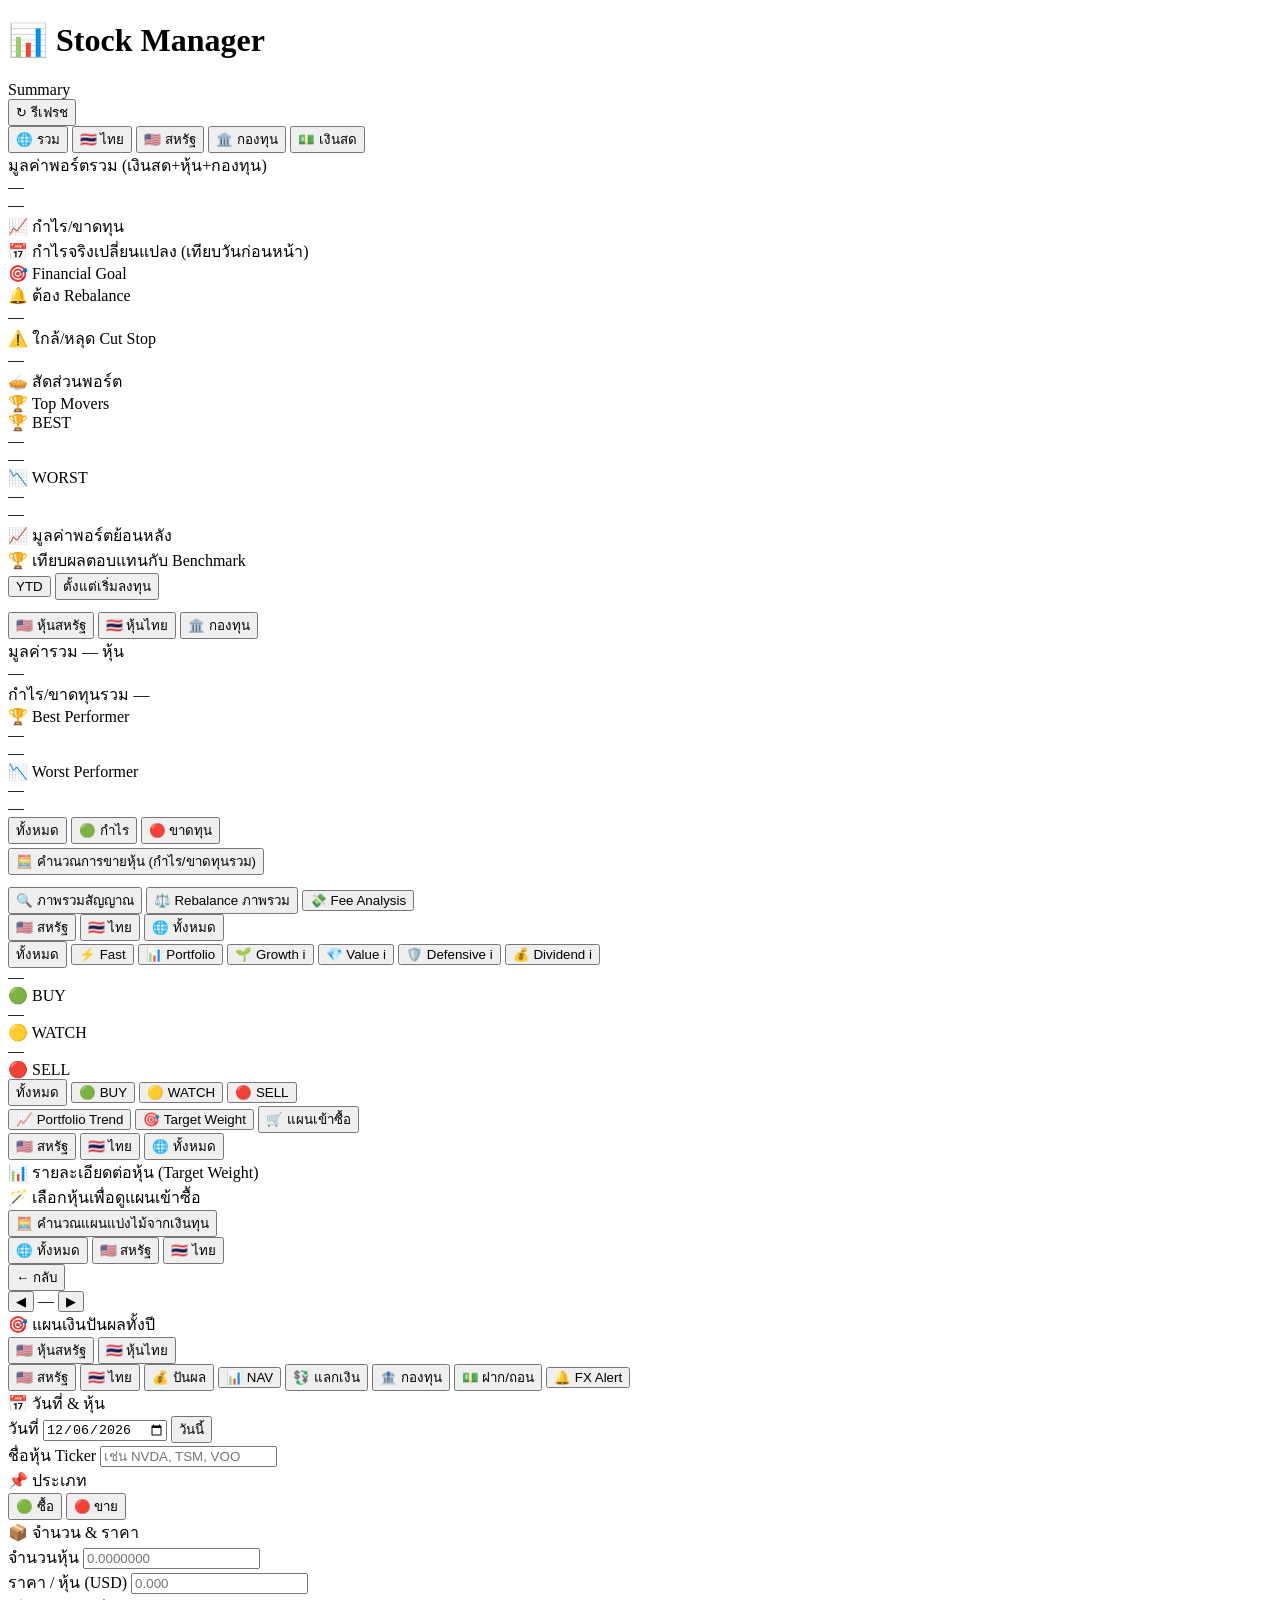
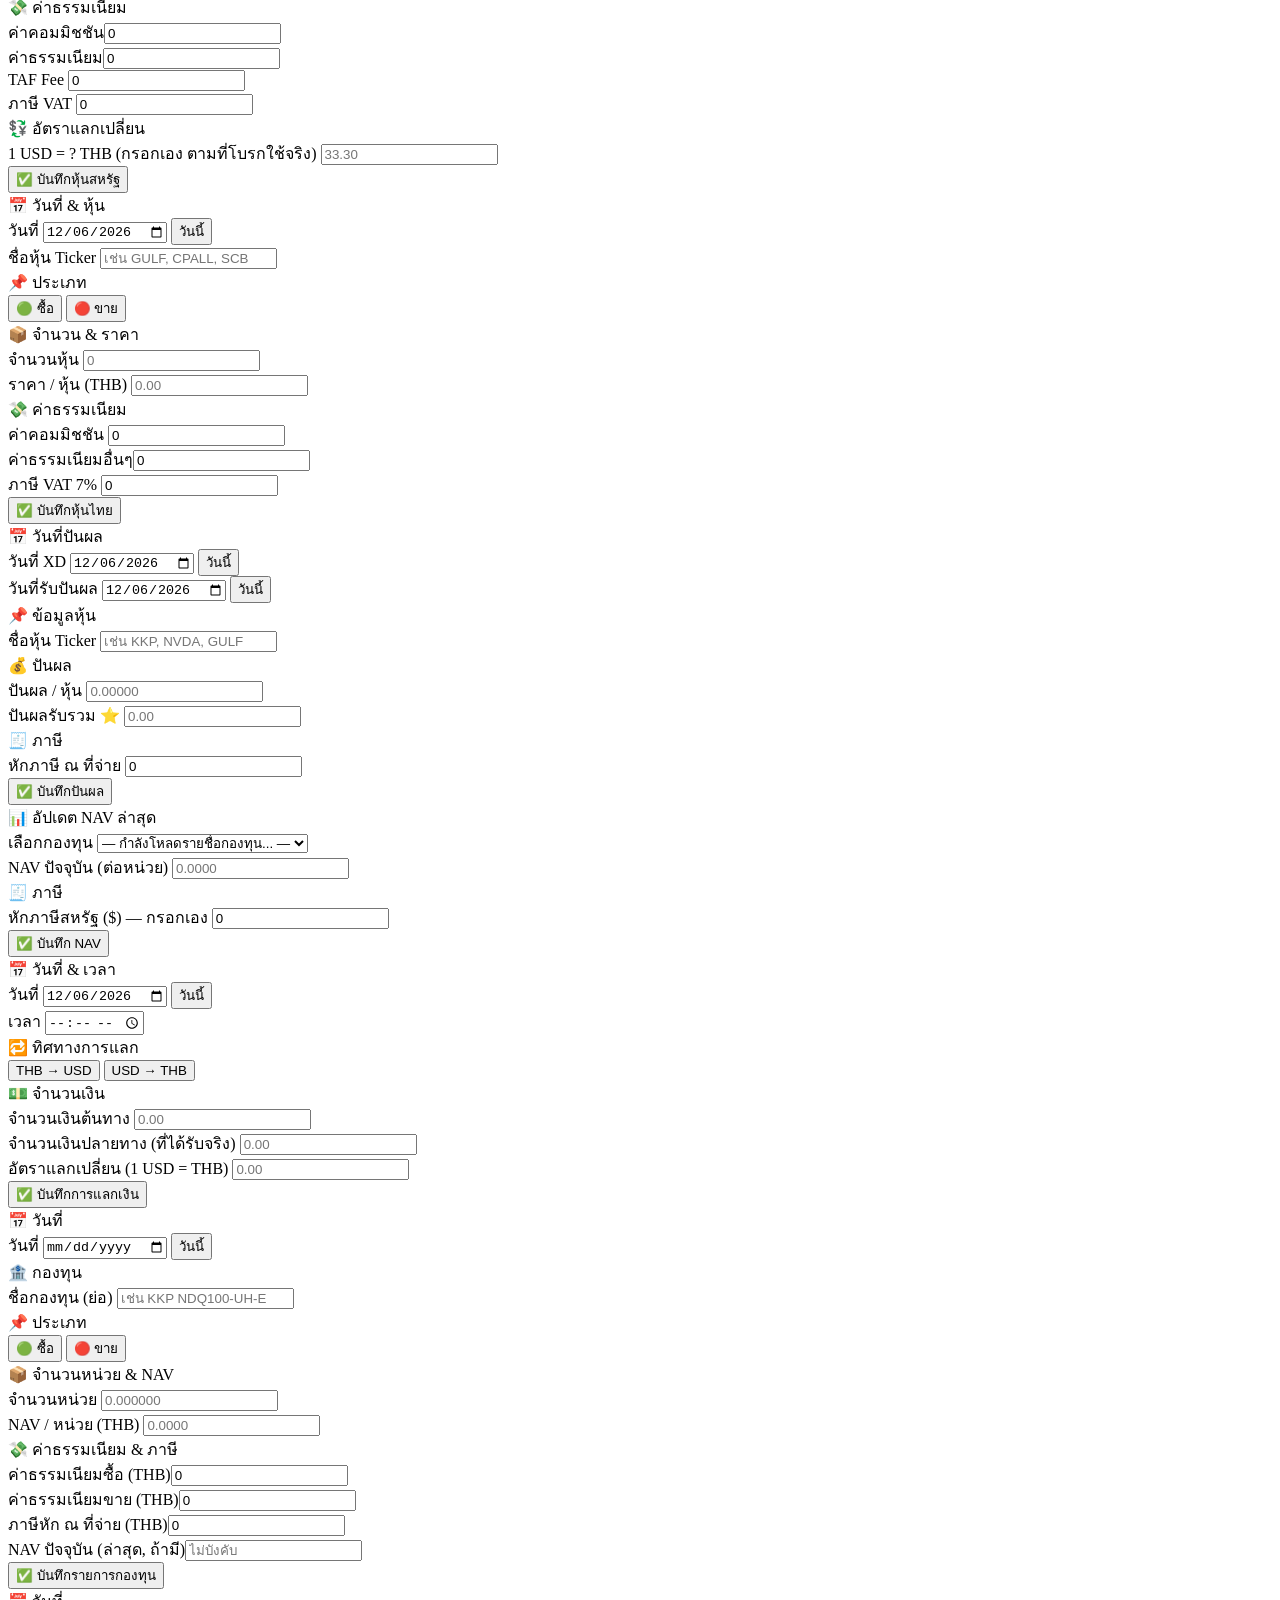
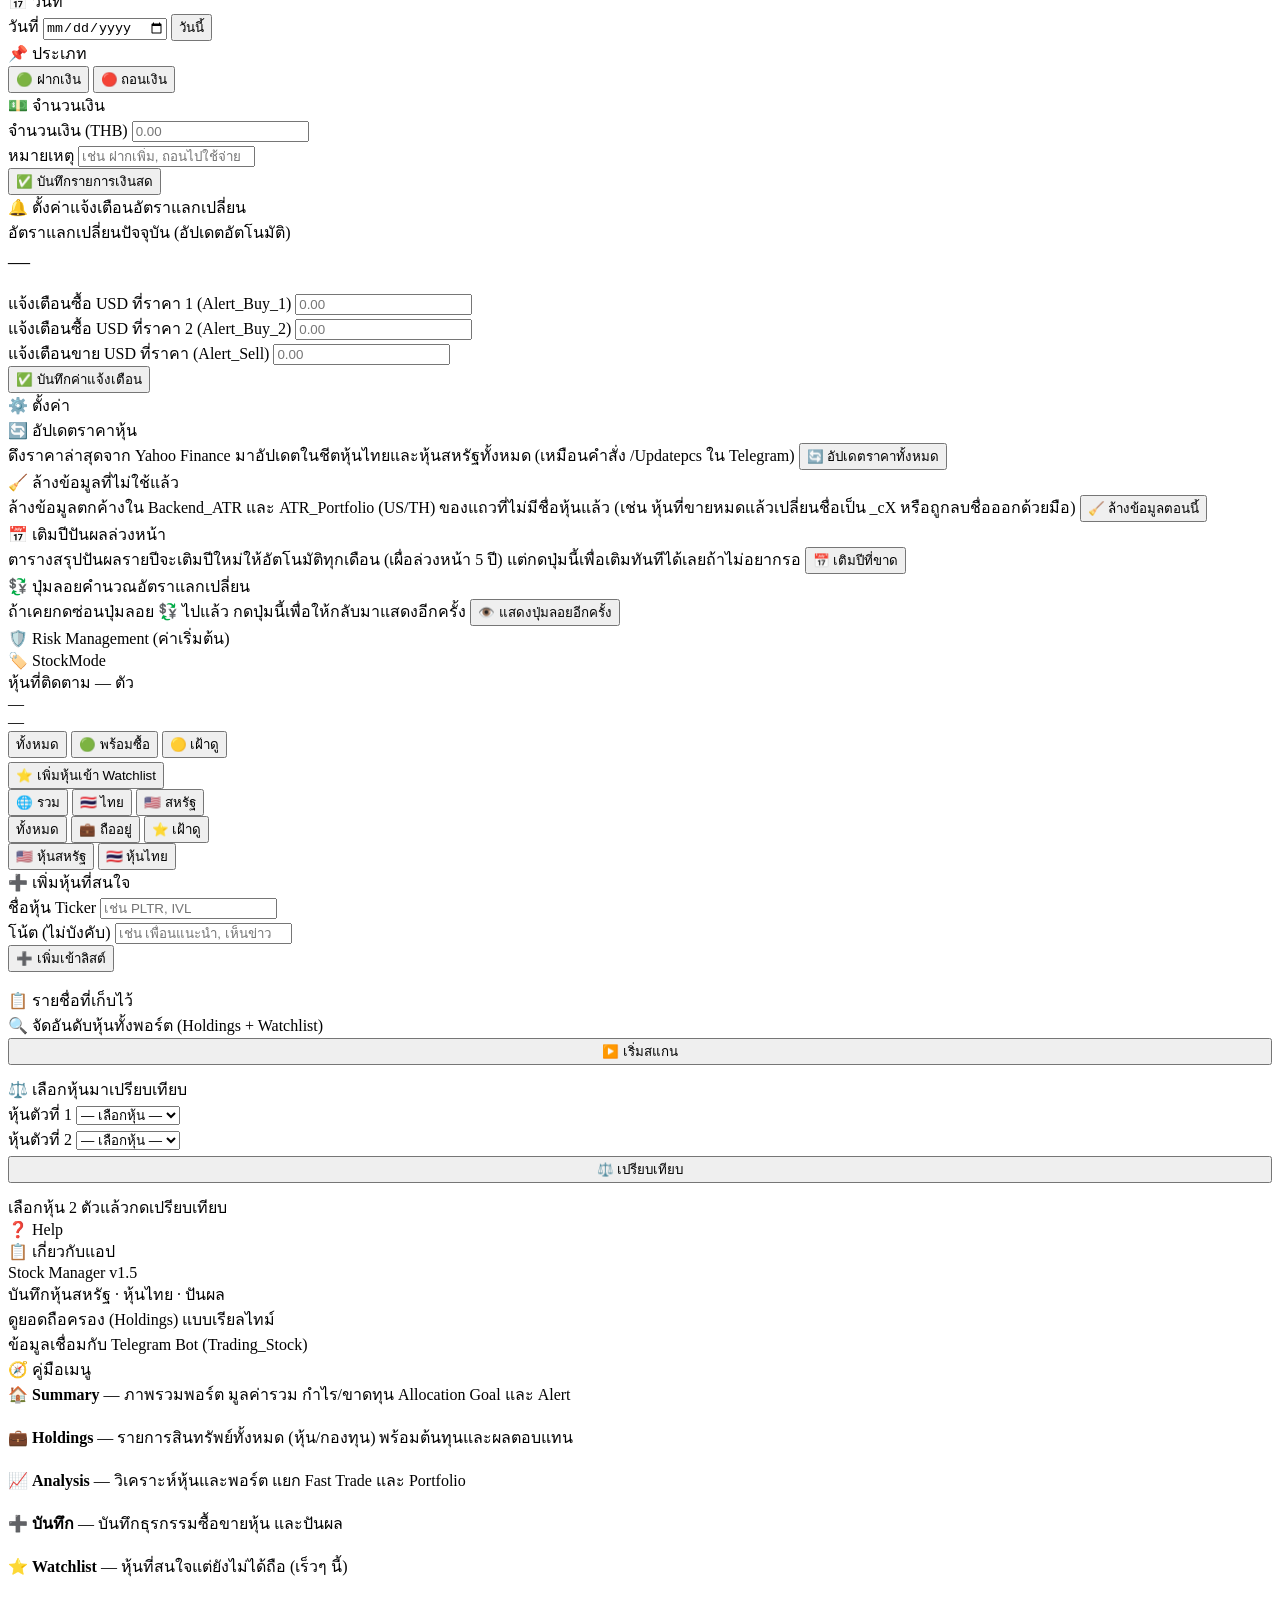
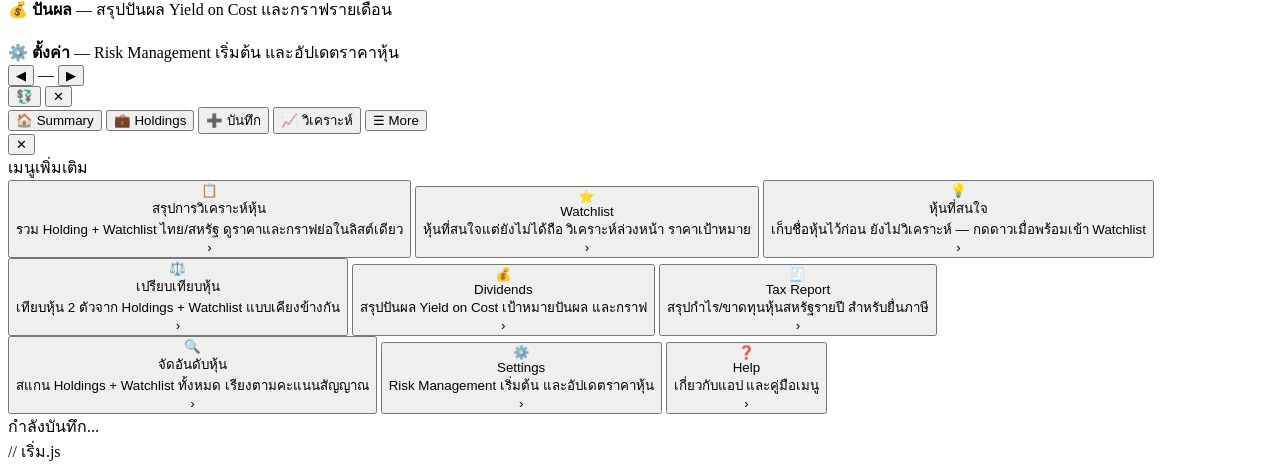
==== Stock Manager/Index.html @ 41c5bf5b "Create Index.html" ====
<!-- ══Index.html - frontend --══ -->
<!DOCTYPE html>
<html lang="th">
<head>
<meta charset="UTF-8">
<meta name="viewport" content="width=device-width, initial-scale=1.0, maximum-scale=1.0, user-scalable=no, viewport-fit=cover">
<title>Stock Manager</title>

<?!= include('style'); ?>
</head>

<body>
<!-- ══ HEADER ══ -->
<div id="app-header">
  <div class="header-title">
    <h1>📊 Stock Manager</h1>
    <span class="page-label" id="page-label">Summary</span>
  </div>
  <div class="header-actions">
    <button class="header-refresh" id="refresh-btn" onclick="refreshCurrent()">
      <span id="ri">↻</span> รีเฟรช
    </button>
  </div>
</div>

<!-- ══ SCROLL AREA ══ -->
<div id="scroll-area">


  <!-- ════ PAGE: Summary (หน้าแรกใหม่) ════
  เมนู Summary.html
       ข้อมูลจาก getSummaryData() (summary.gs — เฟส 3) รวมมูลค่าพอร์ต,
       breakdown กำไร/ขาดทุนเต็ม, Financial Goal, Allocation, Alert, Top Movers
  ════ -->
  <div class="page active" id="page-summary">
    <div class="segtabs scrollable">
      <button class="segtab active c-all" id="sst-all"  onclick="switchSummarySub('all')">🌐 รวม</button>
      <button class="segtab"            id="sst-th"   onclick="switchSummarySub('th')">🇹🇭 ไทย</button>
      <button class="segtab"            id="sst-us"   onclick="switchSummarySub('us')">🇺🇸 สหรัฐ</button>
      <button class="segtab"            id="sst-fund" onclick="switchSummarySub('fund')">🏛️ กองทุน</button>
      <button class="segtab"            id="sst-cash" onclick="switchSummarySub('cash')">💵 เงินสด</button>
    </div>

    <div class="hero-card">
      <div class="hero-spark" id="sum-hero-spark"></div>
      <div class="hero-top">
        <span class="hero-lbl" id="sum-hero-lbl">มูลค่าพอร์ตรวม (เงินสด+หุ้น+กองทุน)</span>
      </div>
      <div class="hero-value" id="sum-hero-value">—</div>
      <div class="hero-sub">
        <span class="val" id="sum-hero-change">—</span>
      </div>
    </div>

    <div class="an-card">
      <div class="an-section-lbl">📈 กำไร/ขาดทุน</div>
      <div id="sum-pl-content"><div class="spin-wrap"><div class="spinner"></div></div></div>
    </div>

<!-- Index.html — วางก่อนบล็อก "🎯 Financial Goal" (บรรทัด ~59-70) -->
<div class="an-card">
  <div class="an-section-lbl">📅 กำไรจริงเปลี่ยนแปลง (เทียบวันก่อนหน้า)</div>
  <div id="sum-realized-history-content"><div class="spin-wrap"><div class="spinner"></div></div></div>
</div>



    <div class="an-card">
      <div class="an-section-lbl">🎯 Financial Goal</div>
      <div id="sum-goal-content"><div class="spin-wrap"><div class="spinner"></div></div></div>
    </div>

    <div class="perf-bar">
      <div class="perf-card warn">
        <div class="perf-lbl">🔔 ต้อง Rebalance</div>
        <div class="perf-ticker" id="sum-alert-rebalance">—</div>
      </div>
      <div class="perf-card worst">
        <div class="perf-lbl">⚠️ ใกล้/หลุด Cut Stop</div>
        <div class="perf-ticker" id="sum-alert-cutstop">—</div>
      </div>
    </div>

<div class="an-card" id="buyplan-alert-card" style="display:none">
  <div class="an-section-lbl">📢 ถึงจุดซื้อแล้ว</div>
  <div id="buyplan-alert-content"></div>
</div>

<div class="an-card" id="stale-buyplan-card" style="display:none">
  <div class="an-section-lbl">⏱️ แผนซื้อที่ตั้งไว้นานยังไม่ขยับ</div>
  <div id="stale-buyplan-content"></div>
</div>


    <div class="an-card">
      <div class="an-section-lbl">🥧 สัดส่วนพอร์ต</div>
      <div class="donut-wrap" id="sum-alloc-donut"></div>
      <div id="sum-alloc-legend"></div>
    </div>

    <div class="an-card">
      <div class="an-section-lbl">🏆 Top Movers</div>
      <div class="perf-bar">
        <div class="perf-card best">
          <div class="perf-lbl">🏆 BEST</div>
          <div class="perf-ticker" id="sum-best-ticker">—</div>
          <div class="perf-pct" id="sum-best-pct" style="color:var(--safe)">—</div>
        </div>
        <div class="perf-card worst">
          <div class="perf-lbl">📉 WORST</div>
          <div class="perf-ticker" id="sum-worst-ticker">—</div>
          <div class="perf-pct" id="sum-worst-pct" style="color:var(--stop)">—</div>
        </div>
      </div>
    </div>

    <div class="an-card">
  <div class="an-section-lbl">📈 มูลค่าพอร์ตย้อนหลัง</div>
  <div id="perf-history-chart"><div class="spin-wrap"><div class="spinner"></div></div></div>
  <div class="an-timestamp" id="perf-history-note"></div>
</div>

<div class="an-card">
  <div class="an-section-lbl">🏆 เทียบผลตอบแทนกับ Benchmark</div>
  <div class="plan-toggle" style="margin-bottom:12px">
    <button class="plan-toggle-btn active" id="perf-period-ytd" onclick="switchBenchmarkPeriod('ytd')">YTD</button>
    <button class="plan-toggle-btn" id="perf-period-inception" onclick="switchBenchmarkPeriod('inception')">ตั้งแต่เริ่มลงทุน</button>
  </div>
  <div id="benchmark-content"><div class="spin-wrap"><div class="spinner"></div></div></div>
</div>


    <div class="an-timestamp" id="sum-updated"></div>
  </div>
  <!-- /page-summary -->

   <!-- ════ PAGE: Holdings ════
  เมนู Holdings.html
  ════ -->

  <div class="page" id="page-holdings">
    <div class="segtabs">
      <button class="segtab active c-us" id="hst-us" onclick="switchHoldSub('us')">🇺🇸 หุ้นสหรัฐ</button>
      <button class="segtab"            id="hst-th" onclick="switchHoldSub('th')">🇹🇭 หุ้นไทย</button>
      <button class="segtab"            id="hst-fund" onclick="switchHoldSub('fund')">🏛️ กองทุน</button>
    </div>

    <div class="hero-card">
      <div class="hero-spark" id="hero-spark"></div>
      <div class="hero-top">
        <span class="hero-lbl">มูลค่ารวม</span>
        <span class="hero-pill" id="hsum-count">— หุ้น</span>
      </div>
      <div class="hero-value" id="hsum-value">—</div>
      <div class="hero-sub">
        <span class="lbl">กำไร/ขาดทุนรวม</span>
        <span class="val" id="hsum-pl">—</span>
      </div>
    </div>

    <div class="perf-bar">
      <div class="perf-card best">
        <div class="perf-lbl">🏆 Best Performer</div>
        <div class="perf-ticker" id="hbest-ticker">—</div>
        <div class="perf-pct" id="hbest-pct" style="color:var(--safe)">—</div>
      </div>
      <div class="perf-card worst">
        <div class="perf-lbl">📉 Worst Performer</div>
        <div class="perf-ticker" id="hworst-ticker">—</div>
        <div class="perf-pct" id="hworst-pct" style="color:var(--stop)">—</div>
      </div>
    </div>

    <div class="filter-row">
      <button class="chip f-all" onclick="setHoldFilter('all',this)">ทั้งหมด</button>
      <button class="chip"       onclick="setHoldFilter('profit',this)">🟢 กำไร</button>
      <button class="chip"       onclick="setHoldFilter('loss',this)">🔴 ขาดทุน</button>
    </div>
    <!-- ← เพิ่มบรรทัดนี้ -->
   <button class="update-price-btn" onclick="openSellCalculator()" style="margin:4px 0 12px">🧮 คำนวณการขายหุ้น (กำไร/ขาดทุนรวม)</button>
  

  <div id="hcards"><div class="spin-wrap"><div class="spinner"></div></div></div>
  </div><!-- /page-holdings -->


 <!-- ════ PAGE: วิเคราะห์หุ้น ════
 เมนู Analyze.html
  ════ -->
  <div class="page" id="page-analyze">

<!-- ══ Toggle เมนูหลัก ══ -->
<!-- 1) ปุ่มที่ 3 ใน main-toggle (ข้ามถ้าเคยทำแล้ว) -->

<div class="main-toggle">
  <button class="main-toggle-btn active" id="mt-signal" onclick="switchMainView('signal')">🔍 ภาพรวมสัญญาณ</button>
  <button class="main-toggle-btn" id="mt-rebal" onclick="switchMainView('rebal')">⚖️ Rebalance ภาพรวม</button>
  <button class="main-toggle-btn" id="mt-fee" onclick="switchMainView('fee')">💸 Fee Analysis</button>
</div>

<!-- ═══════════════════════════════════════
     VIEW 1: ภาพรวมสัญญาณ
═══════════════════════════════════════ -->
<div class="view active" id="view-signal">

  <div class="segtabs">
    <button class="segtab active c-us" id="sig-mkt-us" onclick="setSignalMarket('US')">🇺🇸 สหรัฐ</button>
    <button class="segtab" id="sig-mkt-th" onclick="setSignalMarket('TH')">🇹🇭 ไทย</button>
    <button class="segtab" id="sig-mkt-all" onclick="setSignalMarket('all')">🌐 ทั้งหมด</button>
  </div>

  <div class="filter-row" id="sig-mode-group-filters">
    <button class="chip active" onclick="setSignalGroupFilter('all',this)">ทั้งหมด</button>
    <button class="chip" onclick="setSignalGroupFilter('mode:Fast',this)">⚡ Fast</button>
    <button class="chip" onclick="setSignalGroupFilter('mode:Portfolio',this)">📊 Portfolio</button>
   <button class="chip" onclick="setSignalGroupFilter('group:Growth',this)">🌱 Growth <span class="info-i-btn" onclick="event.stopPropagation(); openInfoTooltip('groupGrowth')">i</span></button>
<button class="chip" onclick="setSignalGroupFilter('group:Value',this)">💎 Value <span class="info-i-btn" onclick="event.stopPropagation(); openInfoTooltip('groupValue')">i</span></button>
<button class="chip" onclick="setSignalGroupFilter('group:Defensive',this)">🛡️ Defensive <span class="info-i-btn" onclick="event.stopPropagation(); openInfoTooltip('groupDefensive')">i</span></button>
<button class="chip" onclick="setSignalGroupFilter('group:Dividend',this)">💰 Dividend <span class="info-i-btn" onclick="event.stopPropagation(); openInfoTooltip('groupDividend')">i</span></button>

  </div>

  <div class="sig-summary">
    <div class="sig-sum-box buy"><div class="sig-sum-n" id="sig-count-buy">—</div><div class="sig-sum-l">🟢 BUY</div></div>
    <div class="sig-sum-box watch"><div class="sig-sum-n" id="sig-count-watch">—</div><div class="sig-sum-l">🟡 WATCH</div></div>
    <div class="sig-sum-box sell"><div class="sig-sum-n" id="sig-count-sell">—</div><div class="sig-sum-l">🔴 SELL</div></div>
  </div>

  <div class="filter-row">
    <button class="chip buy active" onclick="setSignalTypeFilter('all',this)">ทั้งหมด</button>
    <button class="chip buy" onclick="setSignalTypeFilter('buy',this)">🟢 BUY</button>
    <button class="chip watch" onclick="setSignalTypeFilter('watch',this)">🟡 WATCH</button>
    <button class="chip sell" onclick="setSignalTypeFilter('sell',this)">🔴 SELL</button>
  </div>

  <div id="sig-cards"><div class="spin-wrap"><div class="spinner"></div></div></div>

</div><!-- /view-signal -->

<!-- ═══════════════════════════════════════
     VIEW 2: Rebalance ภาพรวม
═══════════════════════════════════════ -->
<div class="view" id="view-rebal">

  <!-- ══ Sub-toggle 3 หัวข้อ ══ -->
  <div class="rebal-sub-toggle">
    <button class="rebal-sub-btn active" onclick="switchRebalSub('trend', this)">📈 Portfolio Trend</button>
    <button class="rebal-sub-btn" onclick="switchRebalSub('weight', this)">🎯 Target Weight</button>
    <button class="rebal-sub-btn" onclick="switchRebalSub('plan', this)">🛒 แผนเข้าซื้อ</button>
  </div>

  <!-- ── Sub 1: Portfolio Trend ── -->
  <div class="rebal-subview active" id="rebal-sub-trend">
    <div id="rebal-trend-content"><div class="spin-wrap"><div class="spinner"></div></div></div>
  </div>

  <!-- ── Sub 2: Target Weight ── -->
  <div class="rebal-subview" id="rebal-sub-weight">
    <div class="segtabs">
      <button class="segtab active c-us" id="tw-mkt-us" onclick="setTargetWeightMarket('US')">🇺🇸 สหรัฐ</button>
      <button class="segtab" id="tw-mkt-th" onclick="setTargetWeightMarket('TH')">🇹🇭 ไทย</button>
      <button class="segtab" id="tw-mkt-all" onclick="setTargetWeightMarket('all')">🌐 ทั้งหมด</button>
    </div>
    <div class="section-label">📊 รายละเอียดต่อหุ้น (Target Weight)</div>
    <div id="rebal-weight-content"><div class="spin-wrap"><div class="spinner"></div></div></div>
  </div>

  <!-- ── Sub 3: แผนเข้าซื้อ ── -->
  <div class="rebal-subview" id="rebal-sub-plan">
    <div class="section-label">🪄 เลือกหุ้นเพื่อดูแผนเข้าซื้อ</div>
    <div class="plan-stock-select" id="plan-stock-select"><div class="spin-wrap"><div class="spinner"></div></div></div>
    <button class="update-price-btn" onclick="openBuyPlanCalculator()">🧮 คำนวณแผนแบ่งไม้จากเงินทุน</button>
    <div id="plan-detail-content"></div>
  </div>

</div><!-- /view-rebal -->

<!-- view-Fee -->
<!-- 2) view ที่ 3 — แทนที่ตัวเดิม (ถ้ามี) ด้วยเวอร์ชันนี้ที่มี segtabs ตลาด -->
<div class="view" id="view-fee">
  <div class="segtabs">
    <button class="segtab active c-all" id="fmt-all" onclick="setFeeMarket('all')">🌐 ทั้งหมด</button>
    <button class="segtab" id="fmt-us" onclick="setFeeMarket('US')">🇺🇸 สหรัฐ</button>
    <button class="segtab" id="fmt-th" onclick="setFeeMarket('TH')">🇹🇭 ไทย</button>
  </div>
  <div id="fee-content"><div class="spin-wrap"><div class="spinner"></div></div></div>
</div>

<!-- /view-Fee -->

<!-- ═══════════════════════════════════════
     VIEW 3: วิเคราะห์หุ้นรายตัว (ละเอียด) — ⚡ Fast / 📊 Portfolio
═══════════════════════════════════════ -->
<div class="view" id="view-stock-detail">
  <button class="an-back" onclick="backFromStockDetail()">← กลับ</button>
  <div id="stock-detail-content"><div class="spin-wrap"><div class="spinner"></div></div></div>
</div><!-- /view-stock-detail -->


<!-- ══ Buy Plan Calculator Modal — กรอกเงินทุนรวม ระบบคำนวณแบ่งไม้ให้ ══ -->
<div id="calc-overlay" style="display:none; position:fixed; inset:0; background:rgba(0,0,0,.6); z-index:60; align-items:flex-end; justify-content:center; padding:0">
  <div style="background:var(--surface); border-radius:20px 20px 0 0; padding:22px 20px 28px; max-width:560px; width:100%; max-height:88vh; overflow-y:auto; box-shadow:0 -8px 30px rgba(0,0,0,.4)">
    <div style="font-size:17px; font-weight:800; margin-bottom:4px">🧮 คำนวณแผนแบ่งไม้ — <span id="calc-ticker-lbl"></span></div>
    <div style="font-size:12.5px; color:var(--muted); margin-bottom:16px">กรอกเงินทุนรวมที่จะซื้อ ระบบจะคำนวณจุดเข้าซื้อแต่ละไม้ให้อัตโนมัติ</div>


    <!-- toggle บาท/ดอลลาร์ — โชว์เฉพาะตอนเลือกหุ้นสหรัฐ (หุ้นไทยกรอกเป็นบาทอยู่แล้วไม่ต้องแปลง) -->
    <div id="calc-currency-toggle" class="plan-toggle" style="display:none">
      <button class="plan-toggle-btn active" id="calc-cur-usd" onclick="setCalcCurrency('USD')">💵 ดอลลาร์ (USD)</button>
      <button class="plan-toggle-btn" id="calc-cur-thb" onclick="setCalcCurrency('THB')">🇹🇭 บาท (แปลงอัตโนมัติ)</button>
    </div>

    <div class="field">
      <label id="calc-budget-label">เงินทุนรวม</label>
      <input type="number" id="calc-budget" placeholder="0.00" step="0.01" inputmode="decimal">
      <div class="field-hint" id="calc-budget-hint">💡 กรอกเป็นสกุลเงินของตลาดหุ้นที่เลือกไว้เท่านั้น (ไม่ต้องแปลงเอง)</div>
    </div>
    <div class="field">
      <label>จำนวนไม้</label>
      <select id="calc-numlegs">
        <option value="2">2 ไม้</option>
        <option value="3" selected>3 ไม้</option>
        <option value="4">4 ไม้</option>
      </select>
    </div>

    <div class="field">
      <label id="calc-entry-label">ราคาเข้าไม้ 1</label>
      <input type="number" id="calc-entry-price" placeholder="กำลังดึงราคาปัจจุบัน..." step="0.01" inputmode="decimal">
      <div class="field-hint">💡 ค่าเริ่มต้นคือราคาปัจจุบัน — แก้ไขได้ถ้าราคาตอนบันทึกแผนจริงต่างจากตอนนี้</div>
    </div>

    <button class="submit-btn btn-us" style="margin-top:4px" onclick="runBuyPlanCalculator()">🧮 คำนวณ</button>

    <div id="calc-result"></div>

    <button class="wbtn ghost" style="width:100%; height:48px; margin-top:10px" onclick="closeBuyPlanCalculator()">ปิด</button>
  </div>
</div>







</div>
<!-- /page-analyze -->


  <!-- ════ PAGE: รายงานปันผลรายปี ════
  เมนู ปันผล.html
       วิเคราะห์ปันผลรายปี แยก US/TH เป็นกราฟวงกลม + เทียบสัดส่วนพอร์ต
       ข้อมูลจาก getDividendAnnualReport()/getDividendYears() (dividend_report.gs)
  ════ -->
  <div class="page" id="page-dividend">
    <div class="year-switch">
      <button class="year-btn" onclick="shiftDividendYear(-1)">◀</button>
      <span class="year-val" id="div-year-val">—</span>
      <button class="year-btn" onclick="shiftDividendYear(1)">▶</button>
    </div>
    <div class="an-card" id="divplan-card">
  <div class="an-section-lbl">🎯 แผนเงินปันผลทั้งปี</div>
  <div id="divplan-content"><div class="spin-wrap"><div class="spinner"></div></div></div>
</div>


    
    <div class="segtabs">
      <button class="segtab active c-us" id="dst-us" onclick="switchDividendSub('us')">🇺🇸 หุ้นสหรัฐ</button>
      <button class="segtab"            id="dst-th" onclick="switchDividendSub('th')">🇹🇭 หุ้นไทย</button>
    </div>

    <div id="div-content"><div class="spin-wrap"><div class="spinner"></div></div></div>
  </div>
  
  <!-- /page-dividend -->


 <!-- ════ PAGE: บันทึก ════
      entry.html
       หมายเหตุ: รองรับการเพิ่มประเภทบันทึกใหม่ในอนาคตได้ง่าย —
       ดู ENTRY_TABS ในสคริปต์ด้านล่าง แค่ (1) เพิ่ม object ใน ENTRY_TABS
       (2) เพิ่มปุ่ม .segtab ในนี้ (3) เพิ่ม <div class="subpanel"> ฟอร์มใหม่
       ระบบสลับแท็บ/state จะรองรับให้อัตโนมัติ ไม่ต้องแก้ switchSub()
  ════ -->
 <div class="page" id="page-entry">
    <div class="segtabs scrollable">
      <button class="segtab active c-us" id="st-us"  onclick="switchSub('us')">🇺🇸 สหรัฐ</button>
      <button class="segtab"            id="st-th"  onclick="switchSub('th')">🇹🇭 ไทย</button>
      <button class="segtab"            id="st-div" onclick="switchSub('div')">💰 ปันผล</button>
      <button class="segtab"            id="st-nav" onclick="switchSub('nav')">📊 NAV</button>
      <button class="segtab"            id="st-fx"  onclick="switchSub('fx')">💱 แลกเงิน</button>
      <button class="segtab"            id="st-fund" onclick="switchSub('fund')">🏦 กองทุน</button>
      <button class="segtab"            id="st-cash" onclick="switchSub('cash')">💵 ฝาก/ถอน</button>
      <button class="segtab"            id="st-fxalert" onclick="switchSub('fxalert')">🔔 FX Alert</button>
    </div>

    <!-- US sub-panel -->
    <div class="subpanel active" id="sub-us">
      <div class="section-label">📅 วันที่ & หุ้น</div>
      <div class="field">
        <label>วันที่</label>
        <input type="date" id="us-date">
        <button class="today-btn" onclick="setToday('us-date')">วันนี้</button>
      </div>
      <div class="field">
        <label>ชื่อหุ้น Ticker</label>
        <input type="text" id="us-ticker" placeholder="เช่น NVDA, TSM, VOO" autocapitalize="characters" oninput="onStockTickerInput('us')">
      </div>
      <div class="section-label">📌 ประเภท</div>
      <div class="type-row">
        <button class="type-btn buy selected" id="us-buy"  onclick="setType('us','ซื้อ')">🟢 ซื้อ</button>
        <button class="type-btn sell"         id="us-sell" onclick="setType('us','ขาย')">🔴 ขาย</button>
      </div>
      <input type="hidden" id="us-type" value="ซื้อ">
      <div class="field" id="us-sellable-wrap" style="display:none">
        <div class="empty-msg" style="padding:10px 0;text-align:left;font-size:13px" id="us-sellable-info"></div>
      </div>
      <div class="section-label">📦 จำนวน & ราคา</div>
      <div class="field">
        <label>จำนวนหุ้น</label>
        <input type="number" id="us-shares" placeholder="0.0000000" step="0.0000001" inputmode="decimal">
        <button class="today-btn" id="us-sellall-btn" style="display:none" onclick="fillStockSellAll('us')">ขายทั้งหมด</button>
      </div>
      <div class="field">
        <label>ราคา / หุ้น (USD)</label>
        <input type="number" id="us-price" placeholder="0.000" step="0.001" inputmode="decimal">
      </div>
      <div class="section-label">💸 ค่าธรรมเนียม</div>
      <div class="fee-grid">
        <div class="field"><label>ค่าคอมมิชชัน</label><input type="number" id="us-commission" value="0" step="0.0001" inputmode="decimal"></div>
        <div class="field"><label>ค่าธรรมเนียม</label><input type="number" id="us-taf"        value="0" step="0.0001" inputmode="decimal"></div>
        <div class="field"><label>TAF Fee</label>      <input type="number" id="us-tafFee"    value="0" step="0.0001" inputmode="decimal"></div>
        <div class="field"><label>ภาษี VAT</label>     <input type="number" id="us-vat"       value="0" step="0.0001" inputmode="decimal"></div>
      </div>
      <div class="section-label">💱 อัตราแลกเปลี่ยน</div>
      <div class="field">
        <label>1 USD = ? THB (กรอกเอง ตามที่โบรกใช้จริง)</label>
        <input type="number" id="us-exchangeRate" placeholder="33.30" step="0.01" inputmode="decimal">
      </div>
      <button class="submit-btn btn-us" onclick="submitUS()">✅ บันทึกหุ้นสหรัฐ</button>
    </div>

    <!-- TH sub-panel -->
    <div class="subpanel subpanel-th" id="sub-th">
      <div class="section-label">📅 วันที่ & หุ้น</div>
      <div class="field">
        <label>วันที่</label>
        <input type="date" id="th-date">
        <button class="today-btn" onclick="setToday('th-date')">วันนี้</button>
      </div>
      <div class="field">
        <label>ชื่อหุ้น Ticker</label>
        <input type="text" id="th-ticker" placeholder="เช่น GULF, CPALL, SCB" autocapitalize="characters" oninput="onStockTickerInput('th')">
      </div>
      <div class="section-label">📌 ประเภท</div>
      <div class="type-row">
        <button class="type-btn buy selected" id="th-buy"  onclick="setType('th','ซื้อ')">🟢 ซื้อ</button>
        <button class="type-btn sell"         id="th-sell" onclick="setType('th','ขาย')">🔴 ขาย</button>
      </div>
      <input type="hidden" id="th-type" value="ซื้อ">
      <div class="field" id="th-sellable-wrap" style="display:none">
        <div class="empty-msg" style="padding:10px 0;text-align:left;font-size:13px" id="th-sellable-info"></div>
      </div>
      <div class="section-label">📦 จำนวน & ราคา</div>
      <div class="field">
        <label>จำนวนหุ้น</label>
        <input type="number" id="th-shares" placeholder="0" step="1" inputmode="numeric">
        <button class="today-btn" id="th-sellall-btn" style="display:none" onclick="fillStockSellAll('th')">ขายทั้งหมด</button>
      </div>
      <div class="field">
        <label>ราคา / หุ้น (THB)</label>
        <input type="number" id="th-price" placeholder="0.00" step="0.01" inputmode="decimal">
      </div>
      <div class="section-label">💸 ค่าธรรมเนียม</div>
      <div class="fee-grid">
        <div class="field"><label>ค่าคอมมิชชัน</label>  <input type="number" id="th-commission" value="0" step="0.0001" inputmode="decimal"></div>
        <div class="field"><label>ค่าธรรมเนียมอื่นๆ</label><input type="number" id="th-fee"        value="0" step="0.0001" inputmode="decimal"></div>
        <div class="field"><label>ภาษี VAT 7%</label>   <input type="number" id="th-vat"        value="0" step="0.0001" inputmode="decimal"></div>
      </div>
      <button class="submit-btn btn-th" onclick="submitTH()">✅ บันทึกหุ้นไทย</button>
    </div>

    <!-- DIV sub-panel -->
    <div class="subpanel subpanel-div" id="sub-div">
      <div class="section-label">📅 วันที่ปันผล</div>
      <div class="field">
        <label>วันที่ XD</label>
        <input type="date" id="div-xdDate">
        <button class="today-btn" onclick="setToday('div-xdDate')">วันนี้</button>
      </div>
      <div class="field">
        <label>วันที่รับปันผล</label>
        <input type="date" id="div-recDate">
        <button class="today-btn" onclick="setToday('div-recDate')">วันนี้</button>
      </div>
      <div class="section-label">📌 ข้อมูลหุ้น</div>
      <div class="field">
        <label>ชื่อหุ้น Ticker</label>
        <input type="text" id="div-ticker" placeholder="เช่น KKP, NVDA, GULF" autocapitalize="characters">
      </div>
      <div class="section-label">💰 ปันผล</div>
      <div class="field">
        <label>ปันผล / หุ้น</label>
        <input type="number" id="div-perShare" placeholder="0.00000" step="0.00001" inputmode="decimal">
      </div>
      <div class="field">
        <label>ปันผลรับรวม ⭐</label>
        <input type="number" id="div-total" placeholder="0.00" step="0.01" inputmode="decimal">
      </div>
      <div class="section-label">🧾 ภาษี</div>
      <div class="field">
        <label>หักภาษี ณ ที่จ่าย</label>
        <input type="number" id="div-taxWithheld" placeholder="0.00" step="0.01" inputmode="decimal" value="0">
      </div>
      <button class="submit-btn btn-div" onclick="submitDiv()">✅ บันทึกปันผล</button>
    </div>

    <!-- NAV sub-panel -->
    <div class="subpanel subpanel-nav" id="sub-nav">
      <div class="section-label">📊 อัปเดต NAV ล่าสุด</div>
      <div class="field">
        <label>เลือกกองทุน</label>
        <select id="nav-fundName">
          <option value="">— กำลังโหลดรายชื่อกองทุน... —</option>
        </select>
      </div>
      <div class="field">
        <label>NAV ปัจจุบัน (ต่อหน่วย)</label>
        <input type="number" id="nav-value" placeholder="0.0000" step="0.0001" inputmode="decimal">
      </div>
    <div class="section-label">🧾 ภาษี</div>
<div class="field">
  <label>หักภาษีสหรัฐ ($) — กรอกเอง</label>
  <input type="number" id="div-taxWithheld" placeholder="0.00" step="0.01" inputmode="decimal" value="0">
</div>

      <button class="submit-btn btn-div" onclick="submitNav()">✅ บันทึก NAV</button>
    </div>

    <!-- FX sub-panel -->
    <div class="subpanel subpanel-fx" id="sub-fx">
      <div class="section-label">📅 วันที่ & เวลา</div>
      <div class="field">
        <label>วันที่</label>
        <input type="date" id="fx-date">
        <button class="today-btn" onclick="setToday('fx-date')">วันนี้</button>
      </div>
      <div class="field">
        <label>เวลา</label>
        <input type="time" id="fx-time">
      </div>
      <div class="section-label">🔁 ทิศทางการแลก</div>
      <div class="type-row">
        <button class="type-btn buy selected" id="fx-thbusd" onclick="setFxDirection('THB→USD')">THB → USD</button>
        <button class="type-btn sell"         id="fx-usdthb" onclick="setFxDirection('USD→THB')">USD → THB</button>
      </div>
      <input type="hidden" id="fx-direction" value="THB→USD">
      <div class="section-label">💵 จำนวนเงิน</div>
      <div class="field">
        <label>จำนวนเงินต้นทาง</label>
        <input type="number" id="fx-sourceAmount" placeholder="0.00" step="0.01" inputmode="decimal">
      </div>
      <div class="field">
        <label>จำนวนเงินปลายทาง (ที่ได้รับจริง)</label>
        <input type="number" id="fx-destAmount" placeholder="0.00" step="0.01" inputmode="decimal">
      </div>
      <div class="field">
        <label>อัตราแลกเปลี่ยน (1 USD = THB)</label>
        <input type="number" id="fx-rate" placeholder="0.00" step="0.01" inputmode="decimal">
      </div>
      <button class="submit-btn btn-us" onclick="submitFx()">✅ บันทึกการแลกเงิน</button>
    </div>

    <!-- FUND sub-panel -->
    <div class="subpanel subpanel-fund" id="sub-fund">
      <div class="section-label">📅 วันที่</div>
      <div class="field">
        <label>วันที่</label>
        <input type="date" id="fund-date">
        <button class="today-btn" onclick="setToday('fund-date')">วันนี้</button>
      </div>
      <div class="section-label">🏦 กองทุน</div>
      <div class="field">
        <label>ชื่อกองทุน (ย่อ)</label>
        <input type="text" id="fund-name" list="fund-name-list" placeholder="เช่น KKP NDQ100-UH-E" autocapitalize="characters" oninput="onFundNameInput()">
        <datalist id="fund-name-list"></datalist>
      </div>
      <div class="section-label">📌 ประเภท</div>
      <div class="type-row">
        <button class="type-btn buy selected" id="fund-buy"  onclick="setFundType('ซื้อ')">🟢 ซื้อ</button>
        <button class="type-btn sell"         id="fund-sell" onclick="setFundType('ขาย')">🔴 ขาย</button>
      </div>
      <input type="hidden" id="fund-type" value="ซื้อ">
      <div class="field" id="fund-sellable-wrap" style="display:none">
        <div class="empty-msg" style="padding:10px 0;text-align:left;font-size:13px" id="fund-sellable-info"></div>
      </div>
      <div class="section-label">📦 จำนวนหน่วย & NAV</div>
      <div class="field">
        <label>จำนวนหน่วย</label>
        <input type="number" id="fund-units" placeholder="0.000000" step="0.000001" inputmode="decimal">
        <button class="today-btn" id="fund-sellall-btn" style="display:none" onclick="fillFundSellAll()">ขายทั้งหมด</button>
      </div>
      <div class="field">
        <label>NAV / หน่วย (THB)</label>
        <input type="number" id="fund-nav" placeholder="0.0000" step="0.0001" inputmode="decimal">
      </div>
      <div class="section-label">💸 ค่าธรรมเนียม & ภาษี</div>
      <div class="fee-grid">
        <div class="field"><label>ค่าธรรมเนียมซื้อ (THB)</label><input type="number" id="fund-feeBuy" value="0" step="0.01" inputmode="decimal"></div>
        <div class="field"><label>ค่าธรรมเนียมขาย (THB)</label><input type="number" id="fund-feeSell" value="0" step="0.01" inputmode="decimal"></div>
        <div class="field"><label>ภาษีหัก ณ ที่จ่าย (THB)</label><input type="number" id="fund-tax" value="0" step="0.01" inputmode="decimal"></div>
        <div class="field"><label>NAV ปัจจุบัน (ล่าสุด, ถ้ามี)</label><input type="number" id="fund-currentNav" placeholder="ไม่บังคับ" step="0.0001" inputmode="decimal"></div>
      </div>
      <button class="submit-btn btn-th" onclick="submitFund()">✅ บันทึกรายการกองทุน</button>
    </div>

    <!-- CASH sub-panel -->
    <div class="subpanel subpanel-cash" id="sub-cash">
      <div class="section-label">📅 วันที่</div>
      <div class="field">
        <label>วันที่</label>
        <input type="date" id="cash-date">
        <button class="today-btn" onclick="setToday('cash-date')">วันนี้</button>
      </div>
      <div class="section-label">📌 ประเภท</div>
      <div class="type-row">
        <button class="type-btn buy selected" id="cash-deposit"  onclick="setCashType('Deposit')">🟢 ฝากเงิน</button>
        <button class="type-btn sell"         id="cash-withdraw" onclick="setCashType('Withdrawal')">🔴 ถอนเงิน</button>
      </div>
      <input type="hidden" id="cash-type" value="Deposit">
      <div class="section-label">💵 จำนวนเงิน</div>
      <div class="field">
        <label>จำนวนเงิน (THB)</label>
        <input type="number" id="cash-amount" placeholder="0.00" step="0.01" inputmode="decimal">
      </div>
      <div class="field">
        <label>หมายเหตุ</label>
        <input type="text" id="cash-note" placeholder="เช่น ฝากเพิ่ม, ถอนไปใช้จ่าย">
      </div>
      <button class="submit-btn btn-us" onclick="submitCash()">✅ บันทึกรายการเงินสด</button>
    </div>

    <!-- FX ALERT sub-panel -->
    <div class="subpanel subpanel-fxalert" id="sub-fxalert">
      <div class="section-label">🔔 ตั้งค่าแจ้งเตือนอัตราแลกเปลี่ยน</div>
      <div class="an-card" style="margin-bottom:16px">
        <div class="an-stat-lbl">อัตราแลกเปลี่ยนปัจจุบัน (อัปเดตอัตโนมัติ)</div>
        <div class="an-stat-val" id="fxalert-usdthb" style="font-size:22px;margin-top:4px">—</div>
      </div>
      <div class="field">
        <label>แจ้งเตือนซื้อ USD ที่ราคา 1 (Alert_Buy_1)</label>
        <input type="number" id="fxalert-buy1" placeholder="0.00" step="0.01" inputmode="decimal">
      </div>
      <div class="field">
        <label>แจ้งเตือนซื้อ USD ที่ราคา 2 (Alert_Buy_2)</label>
        <input type="number" id="fxalert-buy2" placeholder="0.00" step="0.01" inputmode="decimal">
      </div>
      <div class="field">
        <label>แจ้งเตือนขาย USD ที่ราคา (Alert_Sell)</label>
        <input type="number" id="fxalert-sell" placeholder="0.00" step="0.01" inputmode="decimal">
      </div>
      <button class="submit-btn btn-div" onclick="submitFxAlert()">✅ บันทึกค่าแจ้งเตือน</button>
    </div>
  </div><!-- /page-entry -->



  <!-- ════ PAGE: เพิ่มเติม ════ -->
  <!-- ════ PAGE: ตั้งค่า (Settings) ════
  เมนู Setting.html
       รวมปุ่มอัปเดตราคา + แสดงค่า Risk Management เริ่มต้น + StockMode
       (ข้อมูลจาก webapp_05_settings.gs — เฟส 1) — แก้ค่าจริงในชีต Google Sheets
  ════ -->
  <div class="page" id="page-settings">
    <div class="more-title">⚙️ ตั้งค่า</div>

    <div class="more-card action-card">
      <div class="more-card-head">🔄 อัปเดตราคาหุ้น</div>
      <div class="more-card-body">
        ดึงราคาล่าสุดจาก Yahoo Finance มาอัปเดตในชีตหุ้นไทยและหุ้นสหรัฐทั้งหมด (เหมือนคำสั่ง /Updatepcs ใน Telegram)
        <button class="action-btn" id="update-price-btn" onclick="runUpdatePrices()">🔄 อัปเดตราคาทั้งหมด</button>
        <div id="update-price-result"></div>
      </div>
    </div>
  
  <!-- ════════════════════════════════════════════════════════════
     วิธีใช้ไฟล์นี้:
     1) ก็อปบล็อก <div class="more-card action-card"> ด้านล่าง ไปวางใน Index.html
        ในหน้า #page-settings ต่อจากการ์ด "🏷️ StockMode" เดิม (ก่อนบรรทัด
        empty-msg "💡 แก้ค่า Risk Management...")
     2) ก็อปบล็อก <script> ด้านล่างสุด ไปวางต่อท้าย script เดิม
════════════════════════════════════════════════════════════ -->

  <div class="more-card action-card">
  <div class="more-card-head">🧹 ล้างข้อมูลที่ไม่ใช้แล้ว</div>
  <div class="more-card-body">
    ล้างข้อมูลตกค้างใน Backend_ATR และ ATR_Portfolio (US/TH) ของแถวที่ไม่มีชื่อหุ้นแล้ว
    (เช่น หุ้นที่ขายหมดแล้วเปลี่ยนชื่อเป็น _cX หรือถูกลบชื่อออกด้วยมือ)
    <button class="action-btn" id="cleanup-btn" onclick="runCleanupWeb()">🧹 ล้างข้อมูลตอนนี้</button>
    <div id="cleanup-result"></div>
  </div>
</div>


<div class="more-card action-card">
  <div class="more-card-head">📅 เติมปีปันผลล่วงหน้า</div>
  <div class="more-card-body">
    ตารางสรุปปันผลรายปีจะเติมปีใหม่ให้อัตโนมัติทุกเดือน (เผื่อล่วงหน้า 5 ปี) แต่กดปุ่มนี้เพื่อเติมทันทีได้เลยถ้าไม่อยากรอ
    <button class="action-btn" id="divyears-btn" onclick="runAddDividendYearsWeb()">📅 เติมปีที่ขาด</button>
    <div id="divyears-result"></div>
  </div>
</div>



<div class="more-card">
  <div class="more-card-head">💱 ปุ่มลอยคำนวณอัตราแลกเปลี่ยน</div>
  <div class="more-card-body">
    ถ้าเคยกดซ่อนปุ่มลอย 💱 ไปแล้ว กดปุ่มนี้เพื่อให้กลับมาแสดงอีกครั้ง
    <button class="action-btn" id="show-fxfab-btn" onclick="showFxCalcFabAgain()">👁️ แสดงปุ่มลอยอีกครั้ง</button>
    <div id="show-fxfab-result"></div>
  </div>
</div>


    <div class="more-card">
      <div class="more-card-head">🛡️ Risk Management (ค่าเริ่มต้น)</div>
      <div class="more-card-body" id="settings-risk-content">
        <div class="spin-wrap"><div class="spinner"></div></div>
      </div>
    </div>

    <div class="more-card">
      <div class="more-card-head">🏷️ StockMode</div>
      <div class="more-card-body" id="settings-mode-content">
        <div class="spin-wrap"><div class="spinner"></div></div>
      </div>
    </div>
  </div>
  
  <!-- /page-settings -->

 <!-- ════ PAGE: Watchlist ════
 เมนู Watchlist.html
     แทนที่ <div class="page" id="page-watchlist"> เดิมทั้งก้อนด้วยไฟล์นี้
     ข้อมูลจาก getWatchlistData() (webapp_07_watchlist.gs)
════ -->
<div class="page" id="page-watchlist">

  <!-- ══ มุมมองรายการ (default) ══ -->
  <div id="wl-list-view">
  

    <div class="hero-card">
      <div class="hero-top">
        <span class="hero-lbl">หุ้นที่ติดตาม</span>

        <span class="hero-pill" id="wl-count">— ตัว</span>
      </div>
      <div class="hero-value" id="wl-ready-count">—</div>
      <div class="hero-sub"><span class="val" id="wl-summary-sub">—</span></div>
    </div>

    <div class="filter-row">
      <button class="chip f-all" onclick="setWatchlistFilter('all',this)">ทั้งหมด</button>
      <button class="chip" onclick="setWatchlistFilter('ready',this)">🟢 พร้อมซื้อ</button>
      <button class="chip" onclick="setWatchlistFilter('watch',this)">🟡 เฝ้าดู</button>
    </div>

    <div id="wl-cards"><div class="spin-wrap"><div class="spinner"></div></div></div>

    <button class="update-price-btn" onclick="openWatchlistAdd()" style="margin-top:4px">
      ⭐ เพิ่มหุ้นเข้า Watchlist
    </button>
  </div>

  <!-- ══ มุมมองเพิ่มหุ้น ══ -->
  <div id="wl-add-view" style="display:none">
    <button class="an-back" onclick="closeWatchlistAdd()">← กลับ Watchlist</button>

    <div class="segtabs">
      <button class="segtab active c-us" id="wl-mode-search-btn" onclick="switchWatchlistAddMode('search')">🔍 ค้นหาจากลิสต์</button>
      <button class="segtab" id="wl-mode-manual-btn" onclick="switchWatchlistAddMode('manual')">✏️ พิมพ์เอง</button>
    </div>

    <!-- โหมดค้นหา -->
    <div id="wl-panel-search">
      <div class="segtabs">
        <button class="segtab active c-us" id="wl-ast-us" onclick="switchWatchlistAddSub('US')">🇺🇸 หุ้นสหรัฐ</button>
        <button class="segtab" id="wl-ast-th" onclick="switchWatchlistAddSub('TH')">🇹🇭 หุ้นไทย</button>
      </div>
      <div class="search-box">
        <span class="search-icon">🔍</span>
        <input type="text" id="wl-search" placeholder="ค้นหาชื่อหุ้น เช่น NVDA, GULF" autocapitalize="characters" oninput="renderWatchlistTickerList()">
      </div>
      <div id="wl-ticker-list"><div class="spin-wrap"><div class="spinner"></div></div></div>
      <div class="manual-hint">
        ไม่เจอหุ้นที่ต้องการ? <span class="manual-link" onclick="switchWatchlistAddMode('manual')">พิมพ์ ticker เอง →</span>
      </div>
    </div>

    <!-- โหมดพิมพ์เอง -->
    <div id="wl-panel-manual" style="display:none">
      <div class="field">
        <label>ตลาด</label>
        <select id="wl-manual-market" onchange="onManualTickerInput()">
          <option value="US">🇺🇸 หุ้นสหรัฐ</option>
          <option value="TH">🇹🇭 หุ้นไทย</option>
        </select>
      </div>
      <div class="field">
        <label>ชื่อหุ้น Ticker</label>
        <input type="text" id="wl-manual-ticker" placeholder="เช่น PLTR, IVL" autocapitalize="characters" oninput="onManualTickerInput()">
        <div class="field-hint" id="wl-manual-lookup-result"></div>
      </div>
    </div>

    <!-- การ์ดสรุปหุ้นที่เลือก/ยืนยันแล้ว -->
    <div id="wl-selected-card" style="display:none"></div>

    <!-- ฟอร์มรายละเอียดเพิ่มเติม (ปลดล็อกหลังเลือก/ยืนยัน ticker) -->
    <div id="wl-detail-fields" style="display:none">
      <div class="section-label">🎯 ราคาเป้าหมาย</div>
      <div class="field">
        <label>ราคาที่อยากเข้าซื้อ</label>
        <input type="number" id="wl-target-price" placeholder="0.00" step="0.01" inputmode="decimal" oninput="renderWatchlistZonePreview()">
      </div>

     <div class="field">
  <label>ราคาแนวรับ (ถ้ามี)</label>
  <input type="number" id="wl-support-price" placeholder="0.00" step="0.01" inputmode="decimal">
  <div class="field-hint" id="wl-support-hint"></div>
</div>

      <div id="wl-zone-preview"></div>

      <div class="section-label">📌 รายละเอียด</div>
      <div class="field">
        <label>สไตล์การเทรด</label>
        <select id="wl-trade-style">
          <option value="Swing">Swing</option>
          <option value="Dividend">Dividend</option>
          <option value="Growth">Growth</option>
        </select>
      </div>
      <div class="field">
        <label>แผน / เหตุผลที่ติดตาม</label>
        <textarea id="wl-note" placeholder="เช่น รอราคาย่อลงมาแถวแนวรับ ก่อน DCA 2 ไม้"></textarea>
      </div>

      <button class="submit-btn btn-us" onclick="submitWatchlistAdd()">⭐ เพิ่มเข้า Watchlist</button>
    </div>
  </div>

  <!-- ══ มุมมองผลวิเคราะห์ ══ -->
  <div id="wl-analyze-view" style="display:none"></div>


<!-- ══ Edit Plan Modal — แก้ไขราคาเป้าหมาย + แนวรับ ของหุ้นใน Watchlist ══ -->
<div id="editplan-overlay" style="display:none; position:fixed; inset:0; background:rgba(0,0,0,.6); z-index:60; align-items:flex-end; justify-content:center; padding:0">
  <div style="background:var(--surface); border-radius:20px 20px 0 0; padding:22px 20px 28px; max-width:560px; width:100%; max-height:88vh; overflow-y:auto; box-shadow:0 -8px 30px rgba(0,0,0,.4)">
    <div style="font-size:17px; font-weight:800; margin-bottom:4px">🌱 แก้ไขแผน — <span id="ep-ticker-lbl"></span></div>
    <div style="font-size:12.5px; color:var(--muted); margin-bottom:16px">ปรับราคาเป้าหมาย/แนวรับให้ตรงกับสถานการณ์ปัจจุบัน</div>

    <div class="field">
      <label>ราคาที่อยากเข้าซื้อ (Buy Zone)</label>
      <input type="number" id="ep-target-price" placeholder="0.00" step="0.01" inputmode="decimal">
      <div class="field-hint" id="ep-target-suggest"></div>
    </div>

    <div class="field">
      <label>ราคาแนวรับ (Stop Loss)</label>
      <input type="number" id="ep-support-price" placeholder="0.00" step="0.01" inputmode="decimal">
      <div class="field-hint" id="ep-support-suggest"></div>
    </div>

    <button class="submit-btn btn-us" style="margin-top:4px" onclick="submitEditPlan()">✅ บันทึกแผนใหม่</button>
    <button class="wbtn ghost" style="width:100%; height:48px; margin-top:10px" onclick="closeEditPlan()">ยกเลิก</button>
  </div>
</div>

</div>

<!-- /page-watchlist -->

<!-- ════ PAGE: หุ้นทั้งหมด (Stock List) — เฟส 1 ════ -->
<div class="page" id="page-stocklist">
  <div class="segtabs">
    <button class="segtab active c-all" id="slmkt-all" onclick="switchStockListMarket('all')">🌐 รวม</button>
    <button class="segtab"            id="slmkt-th"  onclick="switchStockListMarket('th')">🇹🇭 ไทย</button>
    <button class="segtab"            id="slmkt-us"  onclick="switchStockListMarket('us')">🇺🇸 สหรัฐ</button>
  </div>

  <div class="filter-row">
    <button class="chip f-all active" onclick="setStockListFilter('all',this)">ทั้งหมด</button>
    <button class="chip" onclick="setStockListFilter('holding',this)">💼 ถืออยู่</button>
    <button class="chip" onclick="setStockListFilter('watch',this)">⭐ เฝ้าดู</button>
  </div>

  <div id="stocklist-items"><div class="spin-wrap"><div class="spinner"></div></div></div>
</div>
<!-- /page-stocklist -->



<!-- ════ PAGE: สรุปหุ้นรายตัว (Stock Card) — เฟส 2 ════ -->
<div class="page" id="page-stockcard">
  <div id="stockcard-content"><div class="spin-wrap"><div class="spinner"></div></div></div>
</div>
<!-- /page-stockcard -->


<!-- ════ PAGE: หุ้นที่สนใจ (Interest List) ════ -->
<div class="page" id="page-interest">
  <div class="segtabs">
    <button class="segtab active c-us" id="int-mkt-us" onclick="switchInterestMarket('US')">🇺🇸 หุ้นสหรัฐ</button>
    <button class="segtab" id="int-mkt-th" onclick="switchInterestMarket('TH')">🇹🇭 หุ้นไทย</button>
  </div>

  <div class="an-card">
    <div class="an-section-lbl">➕ เพิ่มหุ้นที่สนใจ</div>
    <div class="field">
      <label>ชื่อหุ้น Ticker</label>
      <input type="text" id="int-add-ticker" placeholder="เช่น PLTR, IVL" autocapitalize="characters">
    </div>
    <div class="field">
      <label>โน้ต (ไม่บังคับ)</label>
      <input type="text" id="int-add-note" placeholder="เช่น เพื่อนแนะนำ, เห็นข่าว">
    </div>
    <button class="submit-btn btn-us" onclick="submitInterestAdd()">➕ เพิ่มเข้าลิสต์</button>
  </div>

  <div class="section-label" style="margin-top:16px">📋 รายชื่อที่เก็บไว้</div>
  <div id="int-cards"><div class="spin-wrap"><div class="spinner"></div></div></div>
</div>
<!-- /page-interest -->

<!-- page-screener -->
<div class="page" id="page-screener">
  <div class="an-card">
    <div class="an-section-lbl">🔍 จัดอันดับหุ้นทั้งพอร์ต (Holdings + Watchlist)</div>
    <button class="wbtn ghost" style="width:100%; margin-bottom:12px" onclick="runScreener()">▶️ เริ่มสแกน</button>
    
    
    <div id="screener-content"></div>
  </div>
</div><!-- /page-screener -->

<!-- ════ PAGE: เปรียบเทียบหุ้น (Compare) ════ -->
<style>
  .cmp-head{ display:flex; align-items:center; justify-content:space-between; margin:4px 0 14px; }
  .cmp-ticker{ font-size:16px; font-weight:800; }
  .cmp-vs{ font-size:12px; font-weight:700; color:var(--muted); }
  .cmp-table{ display:flex; flex-direction:column; }
  .cmp-row{ display:grid; grid-template-columns:1fr auto 1fr; align-items:center; gap:8px; padding:8px 0; border-bottom:1px solid var(--card2); }
  .cmp-row:last-child{ border-bottom:none; }
  .cmp-val{ font-size:13.5px; font-weight:800; text-align:center; }
  .cmp-label{ font-size:11px; color:var(--muted); font-weight:700; text-align:center; white-space:nowrap; }
</style>
<div class="page" id="page-compare">
  <div class="an-card">
    <div class="an-section-lbl">⚖️ เลือกหุ้นมาเปรียบเทียบ</div>
    <div class="field">
      <label>หุ้นตัวที่ 1</label>
      <select id="cmp-select-a"><option value="">— เลือกหุ้น —</option></select>
    </div>
    <div class="field">
      <label>หุ้นตัวที่ 2</label>
      <select id="cmp-select-b"><option value="">— เลือกหุ้น —</option></select>
    </div>
    <button class="wbtn ghost" style="width:100%; margin-top:4px" onclick="runCompare()">⚖️ เปรียบเทียบ</button>
  </div>

  <div class="an-card" style="margin-top:12px">
    <div id="compare-result"><div class="empty-msg">เลือกหุ้น 2 ตัวแล้วกดเปรียบเทียบ</div></div>
  </div>
</div>
<!-- /page-compare -->




  <!-- ════ PAGE: Help 
  เมนู Helpers.html
  ════ -->
  <div class="page" id="page-help">
    <div class="more-title">❓ Help</div>

    <div class="more-card">
      <div class="more-card-head">📋 เกี่ยวกับแอป</div>
      <div class="more-card-body">
        Stock Manager v1.5<br>
        บันทึกหุ้นสหรัฐ · หุ้นไทย · ปันผล<br>
        ดูยอดถือครอง (Holdings) แบบเรียลไทม์<br>
        ข้อมูลเชื่อมกับ Telegram Bot (Trading_Stock)
      </div>
    </div>

    <div class="more-card">
      <div class="more-card-head">🧭 คู่มือเมนู</div>
      <div class="more-card-body">
        🏠 <b>Summary</b> — ภาพรวมพอร์ต มูลค่ารวม กำไร/ขาดทุน Allocation Goal และ Alert<br><br>
        💼 <b>Holdings</b> — รายการสินทรัพย์ทั้งหมด (หุ้น/กองทุน) พร้อมต้นทุนและผลตอบแทน<br><br>
        📈 <b>Analysis</b> — วิเคราะห์หุ้นและพอร์ต แยก Fast Trade และ Portfolio<br><br>
        ➕ <b>บันทึก</b> — บันทึกธุรกรรมซื้อขายหุ้น และปันผล<br><br>
        ⭐ <b>Watchlist</b> — หุ้นที่สนใจแต่ยังไม่ได้ถือ (เร็วๆ นี้)<br><br>
        💰 <b>ปันผล</b> — สรุปปันผล Yield on Cost และกราฟรายเดือน<br><br>
        ⚙️ <b>ตั้งค่า</b> — Risk Management เริ่มต้น และอัปเดตราคาหุ้น
      </div>
    </div>
  </div>
  <!-- /page-help -->

<!-- ════ PAGE: Tax Report (US Capital Gain) ════ -->
<div class="page" id="page-taxreport">
  <div class="year-switch">
    <button class="year-btn" onclick="shiftTaxYear(-1)">◀</button>
    <span class="year-val" id="tax-year-val">—</span>
    <button class="year-btn" onclick="shiftTaxYear(1)">▶</button>
  </div>
  <div id="tax-content"><div class="spin-wrap"><div class="spinner"></div></div></div>
</div>
<!-- /page-taxreport -->


</div>
<!-- /scroll-area -->

<!-- ══ ส่วนของ Modal ของนอก หรือ popup ต้องมาใส่ตรงนี้ทั้งหมด ══ -->

<!-- ══ Confirm Remove Modal (Interest List) ══ -->
<div id="int-confirm-overlay" style="display:none">
  <div class="confirm-box">
    <div class="confirm-icon">🗑️</div>
    <div class="confirm-title">ลบออกจากลิสต์?</div>
    <div class="confirm-body">ต้องการลบ <b id="int-confirm-ticker"></b> ออกจากรายชื่อหุ้นที่สนใจใช่ไหม</div>
    <div class="confirm-actions">
      <button class="confirm-btn cancel" onclick="closeIntConfirm()">ยกเลิก</button>
      <button class="confirm-btn danger" onclick="confirmIntRemove()">ลบออก</button>
    </div>
  </div>
</div>

<!-- ══ Confirm Remove Modal (Watchlist) ══ -->
<div id="confirm-overlay" style="display:none">
  <div class="confirm-box">
    <div class="confirm-icon">🗑️</div>
    <div class="confirm-title">นำออกจาก Watchlist?</div>
    <div class="confirm-body">ต้องการลบ <b id="confirm-ticker"></b> ออกจากรายการที่ติดตามใช่ไหม<br>สามารถเพิ่มกลับเข้ามาใหม่ได้ภายหลัง</div>
    <div class="confirm-actions">
      <button class="confirm-btn cancel" onclick="closeConfirm()">ยกเลิก</button>
      <button class="confirm-btn danger" onclick="confirmRemove()">ลบออก</button>
    </div>
  </div>
</div>

<!-- ══ Note Modal (Watchlist) ══ -->
<div id="note-overlay" style="display:none">
  <div class="confirm-box">
    <div class="confirm-title" style="text-align:left;margin-bottom:14px">💡 โน้ต — <span id="note-ticker"></span></div>
    <textarea class="note-textarea" id="note-text" placeholder="แผน / เหตุผลที่ติดตามหุ้นนี้"></textarea>
    <div class="confirm-actions">
      <button class="confirm-btn cancel" onclick="closeNote()">ยกเลิก</button>
      <button class="confirm-btn save" onclick="saveNote()">บันทึก</button>
    </div>
  </div>
</div>
<!-- ══ /Note Modal (Watchlist) ══ -->


<!-- ══ Modal dividend ประวัติปันผล ══ -->
<div id="dividend-history-overlay" style="display:none; position:fixed; inset:0; background:rgba(0,0,0,.6); z-index:60; align-items:flex-end; justify-content:center; padding:0">
  <div style="background:var(--bg2,#12131a); width:100%; max-width:560px; max-height:85vh; overflow-y:auto; border-radius:16px 16px 0 0; padding:20px">
    <div style="display:flex; justify-content:space-between; align-items:center; margin-bottom:12px">
      <div id="dh-title" style="font-size:17px; font-weight:800">📜 ประวัติปันผล</div>
    </div>
    <div id="dh-content"><div class="spin-wrap"><div class="spinner"></div></div></div>
    <button class="wbtn ghost" style="width:100%; height:48px; margin-top:4px" onclick="closeDividendHistory()">ยกเลิก</button>
  </div>
</div>

<!-- ══ Modal StockMode — แก้ไขหุ้นที่มีอยู่แล้ว ══ -->
<div id="stockmode-edit-overlay" style="display:none; position:fixed; inset:0; background:rgba(0,0,0,.6); z-index:60; align-items:flex-end; justify-content:center; padding:0">
  <div style="background:var(--surface); border-radius:20px 20px 0 0; padding:22px 20px 28px; max-width:560px; width:100%; max-height:88vh; overflow-y:auto; box-shadow:0 -8px 30px rgba(0,0,0,.4)">
    <div style="font-size:17px; font-weight:800; margin-bottom:4px">✏️ แก้ไข StockMode — <span id="sme-ticker-lbl"></span></div>
    <div style="font-size:12.5px; color:var(--muted); margin-bottom:16px">แก้ค่าแล้วกดบันทึก จะอัปเดตในชีต StockMode ทันที</div>

    <div class="section-label">🌍 ตลาด</div>
    <div class="field">
      <select id="sme-market">
        <option value="สหรัฐ">🇺🇸 สหรัฐ</option>
        <option value="ไทย">🇹🇭 ไทย</option>
      </select>
    </div>

    <div class="section-label">📌 ประเภทสินทรัพย์</div>
    <div class="field">
      <select id="sme-assetType">
        <option value="หุ้น">หุ้น</option>
        <option value="ETF">ETF</option>
        <option value="กองทุน">🏛️ กองทุน</option>
      </select>
    </div>

    <div class="section-label">⚡ โหมด</div>
    <div class="type-row">
      <button class="type-btn buy" id="sme-mode-fast" onclick="setEditStockModeMode('Fast')">⚡ Fast</button>
      <button class="type-btn sell" id="sme-mode-portfolio" onclick="setEditStockModeMode('Portfolio')">📊 Portfolio</button>
    </div>
    <input type="hidden" id="sme-mode" value="Fast">

    <div class="section-label">🏷️ กลุ่ม Trend</div>
    <div class="field">
      <select id="sme-trendGroup">
        <option value="Growth">🌱 Growth</option>
        <option value="Value">💎 Value</option>
        <option value="Defensive">🛡️ Defensive</option>
        <option value="Dividend">💰 Dividend</option>
      </select>
    </div>

    <div class="section-label">🎯 ค่ากำหนดเอง (เว้นว่าง = ใช้ default)</div>
    <div class="field">
      <label>Target Weight (%)</label>
      <input type="number" id="sme-targetWeight" placeholder="ไม่บังคับ" step="0.1" inputmode="decimal">
    </div>
    <div class="fee-grid">
      <div class="field"><label>Cut Stop (x ATR)</label><input type="number" id="sme-cutStop" placeholder="default" step="0.1" inputmode="decimal"></div>
      <div class="field"><label>Trailing Stop (x ATR)</label><input type="number" id="sme-trailingStop" placeholder="default" step="0.1" inputmode="decimal"></div>
    </div>
    <div class="field">
      <label>Take Profit เตือน (%)</label>
      <input type="number" id="sme-takeProfit" placeholder="เช่น 30" step="1" inputmode="decimal">
    </div>

    <div id="sme-portfolio-trail-fields">
  <div class="field"><label>Trail Start % (Portfolio)</label><input type="number" id="sme-pfTrailStart" placeholder="default 10" step="1" inputmode="decimal"></div>
  <div class="field"><label>Trail ATR × (Portfolio)</label><input type="number" id="sme-pfTrailAtrX" placeholder="default 3.5" step="0.1" inputmode="decimal"></div>

  <div class="fee-grid">
    <div class="field"><label>Min Profit Protect % (พื้นกันทุน)</label><input type="number" id="sme-minProfitProtect" placeholder="default 1" step="0.5" inputmode="decimal"></div>
    <div class="field">
      <label>Trigger Mode</label>
      <select id="sme-trailTriggerMode">
        <option value="">default (ราคาปิดล่าสุด)</option>
        <option value="currentPrice">ราคาปัจจุบัน (เรียลไทม์)</option>
        <option value="lastClose">ราคาปิดล่าสุด</option>
        <option value="todayLow">ราคาต่ำสุดวันนี้</option>
      </select>
    </div>
  </div>
  <div class="field"><label>Trail Reset % (High ใหม่ต้องสูงกว่าเดิมกี่ %)</label><input type="number" id="sme-trailResetPct" placeholder="default 0.5" step="0.1" inputmode="decimal"></div>
</div>


    <div class="field">
      <label>หมายเหตุ</label>
      <textarea id="sme-note" placeholder="เช่น เหตุผลที่ซื้อ / แผนถือ"></textarea>
    </div>


    <button class="submit-btn btn-us" id="sme-save-btn" onclick="submitEditStockMode()">✅ บันทึกการแก้ไข</button>
    <button class="wbtn ghost" style="width:100%; height:48px; margin-top:4px" onclick="closeEditStockMode()">ยกเลิก</button>
  </div>
</div>


<!-- ══ Flexible Buy Plan Modal — ใช้ร่วมกันทั้ง Fast/Portfolio/Watchlist ══ -->
<div id="fbp-overlay" style="display:none; position:fixed; inset:0; background:rgba(0,0,0,.6); z-index:60; align-items:flex-end; justify-content:center; padding:0">
  <div style="background:var(--surface); border-radius:20px 20px 0 0; padding:22px 20px 28px; max-width:560px; width:100%; max-height:90vh; overflow-y:auto; box-shadow:0 -8px 30px rgba(0,0,0,.4)">
    <div style="font-size:17px; font-weight:800; margin-bottom:4px">🧨 ตั้งแผนแบ่งไม้ — <span id="fbp-ticker-lbl"></span></div>
    <div style="font-size:12.5px; color:var(--muted); margin-bottom:6px" id="fbp-ref-price-note">กำลังดึงราคาอ้างอิง...</div>
    <div style="font-size:11.5px; color:var(--muted); margin-bottom:16px">ไม้ 2-3 ต้องมีราคาต่ำกว่าไม้ก่อนหน้าเสมอ (แผนแบบไล่ซื้อตอนราคาย่อ)</div>
   
  <div class="fbp-direction-toggle" style="display:flex; gap:8px; margin-bottom:16px">
  <button class="plan-toggle-btn active" id="fbp-dir-down" onclick="_fbpSetDirection('down')" style="flex:1">📉 ไล่ซื้อตอนราคาย่อ</button>
  <button class="plan-toggle-btn" id="fbp-dir-up" onclick="_fbpSetDirection('up')" style="flex:1">📈 ไล่ซื้อตอนราคายืนยันขึ้น</button>
</div>



    <div class="field">
      <label>งบลงทุนรวมทั้งแผน (<span id="fbp-cur-lbl">$</span>)</label>
      <input type="number" id="fbp-budget" placeholder="0.00" step="0.01" inputmode="decimal">
    </div>

    <div class="an-card" style="padding:12px 14px; margin:12px 0; background:var(--card2)">
      <div style="font-size:12.5px; font-weight:700; color:var(--muted)">ไม้ 1 (อัตโนมัติ)</div>
      <div id="fbp-leg1-preview" style="font-size:13px; margin-top:4px">กรอกไม้ 2/3 เพื่อดูสัดส่วนไม้ 1</div>
    </div>

    <div class="section-label">ไม้ 2</div>
    <div class="field"><label>% ของงบ</label><input type="number" id="fbp-leg2-pct" placeholder="เช่น 30" step="1" inputmode="decimal" oninput="_fbpUpdateLeg1Preview()"></div>
    <div class="field"><label>ราคาเป้าหมาย</label><input type="number" id="fbp-leg2-price" placeholder="0.00" step="0.01" inputmode="decimal" oninput="_fbpValidatePriceOrder()"></div>

    <div class="section-label">ไม้ 3 (ไม่บังคับ)</div>
    <div class="field"><label>% ของงบ</label><input type="number" id="fbp-leg3-pct" placeholder="เช่น 20" step="1" inputmode="decimal" oninput="_fbpUpdateLeg1Preview()"></div>
    <div class="field"><label>ราคาเป้าหมาย</label><input type="number" id="fbp-leg3-price" placeholder="0.00" step="0.01" inputmode="decimal" oninput="_fbpValidatePriceOrder()"></div>

    <div id="fbp-price-warning"></div>

    <button class="submit-btn btn-us" style="margin-top:8px" onclick="submitFlexibleBuyPlan()">💾 บันทึกแผน</button>
    <button class="wbtn ghost" style="width:100%; height:48px; margin-top:10px" onclick="closeFlexibleBuyPlanModal()">ปิด</button>
  </div>
</div>

<!-- ══ ประวัติแผนการแบ่งไม้ Log══ -->
<div id="bph-overlay" style="display:none; position:fixed; inset:0; background:rgba(0,0,0,.6); z-index:60; align-items:flex-end; justify-content:center; padding:0">
  <div style="background:var(--surface); border-radius:20px 20px 0 0; padding:22px 20px 28px; max-width:560px; width:100%; max-height:80vh; overflow-y:auto; box-shadow:0 -8px 30px rgba(0,0,0,.4)">
    <div style="font-size:17px; font-weight:800; margin-bottom:14px">📜 ประวัติแผน — <span id="bph-ticker-lbl"></span></div>
    <div id="bph-content"><div class="spin-wrap"><div class="spinner"></div></div></div>
    <button class="wbtn ghost" style="width:100%; height:48px; margin-top:14px" onclick="document.getElementById('bph-overlay').style.display='none'">ปิด</button>
  </div>
</div>

<!-- ══ แก้ไขไม้ Log══ -->
<div id="editleg-overlay" style="display:none; position:fixed; inset:0; background:rgba(0,0,0,.6); z-index:65; align-items:flex-end; justify-content:center; padding:0">
  <div style="background:var(--surface); border-radius:20px 20px 0 0; padding:22px 20px 28px; max-width:560px; width:100%; box-shadow:0 -8px 30px rgba(0,0,0,.4)">
    <div style="font-size:17px; font-weight:800; margin-bottom:4px">✏️ แก้ไขไม้ <span id="editleg-num-lbl"></span></div>
    <div style="font-size:12.5px; color:var(--muted); margin-bottom:16px">ปรับราคา/สัดส่วนได้เฉพาะไม้ที่ยังไม่ซื้อ — เหมาะกับตอนหุ้นผันผวนแรงและอยากขยับจุดเข้าใหม่</div>

    <div class="field">
      <label>ราคาเป้าหมายใหม่</label>
      <input type="number" id="editleg-price" placeholder="0.00" step="0.01" inputmode="decimal">
    </div>
    <div class="field">
      <label>% ของงบใหม่</label>
      <input type="number" id="editleg-pct" placeholder="เช่น 30" step="1" inputmode="decimal">
    </div>

    <button class="submit-btn btn-us" onclick="submitEditBuyPlanLeg()">💾 บันทึกการแก้ไข</button>
    <button class="wbtn ghost" style="width:100%; height:48px; margin-top:10px" onclick="closeEditBuyPlanLegModal()">ยกเลิก</button>
  </div>
</div>

<!-- ══ แก้ไขเป้า Log══ -->
<div id="edittarget-overlay" style="display:none; position:fixed; inset:0; background:rgba(0,0,0,.6); z-index:65; align-items:flex-end; justify-content:center; padding:0">
  <div style="background:var(--surface); border-radius:20px 20px 0 0; padding:22px 20px 28px; max-width:560px; width:100%; box-shadow:0 -8px 30px rgba(0,0,0,.4)">
    <div style="font-size:17px; font-weight:800; margin-bottom:4px">✏️ แก้ไขงบลงทุนรวม</div>
    <div style="font-size:12.5px; color:var(--muted); margin-bottom:16px">แก้เฉพาะยอดงบรวมของแผน — ไม่กระทบ %/ราคาเป้าหมายที่ตั้งไว้ในแต่ละไม้</div>

    <div class="field">
      <label>งบลงทุนรวม</label>
      <input type="number" id="edittarget-budget" placeholder="0.00" step="0.01" inputmode="decimal">
    </div>

    <button class="submit-btn btn-us" onclick="submitEditBuyPlanTarget()">💾 บันทึก</button>
    <button class="wbtn ghost" style="width:100%; height:48px; margin-top:10px" onclick="closeEditBuyPlanTargetModal()">ยกเลิก</button>
  </div>
</div>

<!-- ══ ยกเลิกไม้ Log══ -->
<div id="legcancel-overlay" style="display:none">
  <div class="confirm-box">
    <div class="confirm-icon">🗑️</div>
    <div class="confirm-title">ยกเลิกไม้ <span id="legcancel-num-lbl"></span>?</div>
    <div class="confirm-body">ไม้ที่เหลือจะเลื่อนลำดับขึ้นมาแทนที่ — ยกเลิกแล้วย้อนกลับไม่ได้</div>
    <div class="confirm-actions">
      <button class="confirm-btn cancel" onclick="closeLegCancelConfirm()">ยกเลิก</button>
      <button class="confirm-btn danger" onclick="confirmLegCancel()">ยืนยันยกเลิก</button>
    </div>
  </div>
</div>




<!-- ════════════════════════════════════════════════════════════
     วิธีใช้ไฟล์นี้:
     1) ก็อปบล็อก <div id="stockmode-overlay">...</div> ด้านล่าง ไปวางใน
        Index.html ก่อน </body> (ตำแหน่งเดียวกับ #calc-overlay เดิมก็ได้)
     2) ก็อปบล็อก <script> ด้านล่างสุด ไปวางต่อท้าย <script> เดิมใน Index.html
        (ก่อน window.addEventListener('DOMContentLoaded', ...) ก็ได้)
     3) แก้ submitUS()/submitTH() ใน Helpers.js — ดูหมายเหตุท้ายไฟล์นี้
════════════════════════════════════════════════════════════ -->

<!-- ══ StockMode Step 2 — ตั้งค่าหุ้นใหม่ทันทีหลังบันทึกซื้อ ══ -->
<div id="stockmode-overlay" style="display:none; position:fixed; inset:0; background:rgba(0,0,0,.6); z-index:60; align-items:flex-end; justify-content:center; padding:0">
  <div style="background:var(--surface); border-radius:20px 20px 0 0; padding:22px 20px 28px; max-width:560px; width:100%; max-height:88vh; overflow-y:auto; box-shadow:0 -8px 30px rgba(0,0,0,.4)">
    <div style="font-size:17px; font-weight:800; margin-bottom:4px">🏷️ ตั้งค่าหุ้นใหม่ — <span id="sm-ticker-lbl"></span></div>
    <div style="font-size:12.5px; color:var(--muted); margin-bottom:16px">หุ้นตัวนี้ยังไม่มีใน StockMode กรุณาตั้งค่าก่อนเริ่มวิเคราะห์/ติดตาม</div>

    <div class="section-label">📌 ประเภทสินทรัพย์</div>
    <div class="field">
      <select id="sm-assetType">
        <option value="หุ้น">หุ้น</option>
        <option value="ETF">ETF</option>
      </select>
    </div>

    <div class="section-label">⚡ โหมด</div>
    <div class="type-row">
      <button class="type-btn buy selected" id="sm-mode-fast" onclick="setStockModeMode('Fast')">⚡ Fast</button>
      <button class="type-btn sell" id="sm-mode-portfolio" onclick="setStockModeMode('Portfolio')">📊 Portfolio</button>
    </div>
    <input type="hidden" id="sm-mode" value="Fast">

    <div class="section-label">🏷️ กลุ่ม Trend</div>
    <div class="field">
      <select id="sm-trendGroup">
        <option value="Growth">🌱 Growth</option>
        <option value="Value">💎 Value</option>
        <option value="Defensive">🛡️ Defensive</option>
        <option value="Dividend">💰 Dividend</option>
      </select>
    </div>

    <div class="section-label">🎯 ค่ากำหนดเอง (ไม่บังคับ — เว้นว่างได้ ระบบใช้ default)</div>
    <div class="field">
      <label>Target Weight (%)</label>
      <input type="number" id="sm-targetWeight" placeholder="ไม่บังคับ" step="0.1" inputmode="decimal">
    </div>
    <div class="fee-grid">
  <div class="field"><label>Cut Stop (x ATR)</label><input type="number" id="sm-cutStop" placeholder="default" step="0.1" inputmode="decimal"></div>
  <div class="field"><label>Trailing Stop (x ATR)</label><input type="number" id="sm-trailingStop" placeholder="default" step="0.1" inputmode="decimal"></div>
</div>
<div class="field">
  <label>Take Profit เตือน (%)</label>
  <input type="number" id="sm-takeProfit" placeholder="เช่น 30" step="1" inputmode="decimal">
</div>
<div class="fee-grid" id="sm-portfolio-trail-fields">
  <div class="field"><label>Trail Start % (Portfolio)</label><input type="number" id="sm-pfTrailStart" placeholder="default 10" step="1" inputmode="decimal"></div>
  <div class="field"><label>Trail ATR × (Portfolio)</label><input type="number" id="sm-pfTrailAtrX" placeholder="default 3.5" step="0.1" inputmode="decimal"></div>

<div class="fee-grid">
  <div class="field"><label>Trail Start % (Portfolio)</label><input type="number" id="sme-pfTrailStart" placeholder="default 10" step="1" inputmode="decimal"></div>
  <div class="field"><label>Trail ATR × (Portfolio)</label><input type="number" id="sme-pfTrailAtrX" placeholder="default 3.5" step="0.1" inputmode="decimal"></div>
</div>
<div class="fee-grid">
  <div class="field"><label>Min Profit Protect % (พื้นกันทุน)</label><input type="number" id="sme-minProfitProtect" placeholder="default 1" step="0.5" inputmode="decimal"></div>
  <div class="field">
    <label>Trigger Mode</label>
    <select id="sme-trailTriggerMode">
      <option value="">default (ราคาปิดล่าสุด)</option>
      <option value="currentPrice">ราคาปัจจุบัน (เรียลไทม์)</option>
      <option value="lastClose">ราคาปิดล่าสุด</option>
      <option value="todayLow">ราคาต่ำสุดวันนี้</option>
    </select>
  </div>
</div>
<div class="field"><label>Trail Reset % (High ใหม่ต้องสูงกว่าเดิมกี่ %)</label><input type="number" id="sme-trailResetPct" placeholder="default 0.5" step="0.1" inputmode="decimal"></div>
</div>

    <div class="field">
      <label>หมายเหตุ</label>
      <textarea id="sm-note" placeholder="เช่น เหตุผลที่ซื้อ / แผนถือ"></textarea>
    </div>

    <button class="submit-btn btn-us" onclick="submitStockModeStep2()">✅ บันทึกและเริ่มติดตาม</button>
    <button class="wbtn ghost" style="width:100%; height:48px; margin-top:4px" onclick="skipStockModeStep2()">ข้ามไปก่อน (ตั้งทีหลังในชีต)</button>
  </div>
</div>


<!-- ══ Average Cost Calculator Modal — ใช้ร่วมกันทั้งหน้า Holdings และ Stock Detail ══ -->
<div id="avgcost-overlay" style="display:none; position:fixed; inset:0; background:rgba(0,0,0,.6); z-index:60; align-items:flex-end; justify-content:center; padding:0">
  <div style="background:var(--surface); border-radius:20px 20px 0 0; padding:22px 20px 28px; max-width:560px; width:100%; max-height:88vh; overflow-y:auto; box-shadow:0 -8px 30px rgba(0,0,0,.4)">
    <div style="font-size:17px; font-weight:800; margin-bottom:4px">🧮 คำนวณต้นทุนเฉลี่ยใหม่ — <span id="avgcost-ticker-lbl"></span></div>
    <div style="font-size:12.5px; color:var(--muted); margin-bottom:16px">คำนวณจากข้อมูลปัจจุบันในหน้าจอ ยังไม่ได้บันทึกจริง — แก้ตัวเลขด้านล่างได้ถ้าไม่ตรงกับที่ถืออยู่จริง</div>

    <div class="section-label">📦 สถานะปัจจุบัน</div>
    <div class="field">
      <label>ต้นทุนเฉลี่ยปัจจุบัน</label>
     <input type="number" id="avgcost-current-avg-input" placeholder="0.00" step="0.01" inputmode="decimal" onblur="_roundInputField(this)">
    </div>
    <div class="field">
      <label>จำนวนหุ้นปัจจุบัน</label>
      <input type="number" id="avgcost-current-shares-input" placeholder="0" step="0.0000001" inputmode="decimal">
    </div>

   <div class="section-label">➕ ซื้อเพิ่ม</div>
<div class="field" id="avgcost-close-row" style="display:none">
  <label>ราคาปิดล่าสุด</label>
  <input type="text" id="avgcost-close-display" disabled style="opacity:.7">
</div>
<div class="field" id="avgcost-pct-row" style="display:none">
  <label>% จากราคาปิด (ติดลบ = ซื้อต่ำกว่าราคาปิด)</label>
  <input type="number" id="avgcost-pct-input" placeholder="-10" step="0.5" inputmode="decimal" oninput="_avgCostApplyPct()">
  <div class="field-hint">💡 ปรับ % แล้วช่องราคาที่จะซื้อด้านล่างจะคำนวณให้อัตโนมัติ — แก้ราคาเองทับได้ทุกเมื่อ</div>
</div>
<div class="field">
  <label id="avgcost-price-label">ราคาที่จะซื้อ (ต่อหุ้น)</label>
  <input type="number" id="avgcost-add-price" placeholder="0.00" step="0.01" inputmode="decimal" onblur="_roundInputField(this)">

</div>

    <div class="field">
      <label>งบที่จะใช้ซื้อ (บาท)</label>
     <input type="number" id="avgcost-budget-thb" placeholder="0.00" step="0.01" inputmode="decimal" onblur="_roundInputField(this)">

    </div>

    <div class="field" id="avgcost-fxrate-row" style="display:none">
      <label>อัตราแลกเปลี่ยน (1 USD = ? THB)</label>
    <input type="number" id="avgcost-fxrate-input" placeholder="0.00" step="0.01" inputmode="decimal" onblur="_roundInputField(this)">

      <div class="field-hint">💡 ดึงอัตราล่าสุดให้อัตโนมัติ แก้ไขได้ถ้าโบรกใช้อัตราต่างจากนี้</div>
    </div>

    <button class="submit-btn btn-us" style="margin-top:4px" onclick="runAvgCostCalculator()">🧮 คำนวณ</button>

    <div id="avgcost-result"></div>

    <button class="wbtn ghost" style="width:100%; height:48px; margin-top:10px" onclick="closeAvgCostCalculator()">ปิด</button>
  </div>
</div>


<!-- ══ Daily Close History Modal — ราคาปิดรายวัน 30 วัน ใช้ร่วมกันทุกหน้า ══ -->
<div id="dailyclose-overlay" style="display:none; position:fixed; inset:0; background:rgba(0,0,0,.6); z-index:60; align-items:flex-end; justify-content:center; padding:0">
  <div style="position:relative; background:var(--surface); border-radius:20px 20px 0 0; padding:22px 20px 28px; max-width:560px; width:100%; max-height:88vh; overflow-y:auto; box-shadow:0 -8px 30px rgba(0,0,0,.4)">
    <button onclick="closeAllModals()" style="position:absolute; top:14px; right:14px; width:32px; height:32px; border-radius:50%; border:none; background:rgba(255,255,255,.08); color:var(--text); font-size:16px; font-weight:700; line-height:1; cursor:pointer; z-index:5; display:flex; align-items:center; justify-content:center">✕</button>
    <div style="font-size:17px; font-weight:800; margin-bottom:4px; padding-right:40px">📅 ราคาปิดรายวัน — <span id="dc-ticker-lbl"></span></div>
    <div style="font-size:12.5px; color:var(--muted); margin-bottom:14px" id="dc-range-lbl"></div>

    <div id="dc-summary-box"></div>
    <div id="dc-rows-wrap" style="margin-top:14px"><div class="spin-wrap"><div class="spinner"></div></div></div>

    <button class="wbtn ghost" style="width:100%; height:48px; margin-top:14px" onclick="closeDailyCloseModal()">ปิด</button>
  </div>
</div>



<!-- ══ Position Sizing Calculator — คำนวณจำนวนหุ้นจาก % ความเสี่ยง + ATR ══ -->
<div id="possize-overlay" style="display:none; position:fixed; inset:0; background:rgba(0,0,0,.6); z-index:60; align-items:flex-end; justify-content:center; padding:0">
  <div style="background:var(--surface); border-radius:20px 20px 0 0; padding:22px 20px 28px; max-width:560px; width:100%; max-height:90vh; overflow-y:auto; box-shadow:0 -8px 30px rgba(0,0,0,.4)">
    <div style="font-size:17px; font-weight:800; margin-bottom:4px">🧮 Position Sizing Calculator — <span id="ps-ticker-lbl"></span></div>
    <div style="font-size:12.5px; color:var(--muted); margin-bottom:16px">คำนวณจำนวนหุ้นที่ควรซื้อ จาก % ความเสี่ยงที่รับได้ต่อไม้ และระยะ Stop Loss</div>

    <div class="section-label">💰 เงินทุน</div>
    <div class="field">
      <label>มูลค่าพอร์ตรวม (บาท)</label>
      <input type="number" id="ps-portfolio-value" placeholder="0.00" step="0.01" inputmode="decimal" oninput="_psUpdateRiskPreview()">
      <div class="field-hint" id="ps-portfolio-hint">💡 ดึงจากมูลค่าพอร์ตปัจจุบัน — แก้ไขได้</div>
    </div>
    <div class="field">
      <label>ความเสี่ยงที่รับได้ต่อไม้ (% ของพอร์ต)</label>
      <input type="number" id="ps-risk-pct" value="1" step="0.1" inputmode="decimal" oninput="_psUpdateRiskPreview()">
      <div class="field-hint">💡 มาตรฐานทั่วไปคือ 0.5–2% ต่อไม้ ยิ่งน้อยยิ่งปลอดภัย</div>
    </div>
    <div id="ps-risk-amount-preview" style="text-align:center; padding:8px 0; font-weight:700; color:var(--text); font-size:13px"></div>

    <div class="section-label">📌 ราคาเข้า & Stop Loss</div>
    <div class="field">
      <label id="ps-entry-label">ราคาเข้าซื้อ</label>
      <input type="number" id="ps-entry-price" placeholder="0.00" step="0.01" inputmode="decimal" oninput="_psRecalcStopPreview()">
    </div>

    <div class="plan-toggle" style="margin-bottom:10px">
      <button class="plan-toggle-btn active" id="ps-method-atr" onclick="_psSetMethod('atr')">📐 ใช้ ATR</button>
      <button class="plan-toggle-btn" id="ps-method-manual" onclick="_psSetMethod('manual')">✏️ กำหนดเอง</button>
    </div>

    <div id="ps-atr-fields">
      <div class="field">
        <label>ATR (14 วัน)</label>
        <input type="number" id="ps-atr-value" placeholder="0.00" step="0.01" inputmode="decimal" oninput="_psRecalcStopPreview()">
        <div class="field-hint" id="ps-atr-source-hint"></div>
      </div>
      <div class="field">
        <label>ตัวคูณ ATR (ระยะ Stop = กี่เท่าของ ATR)</label>
        <select id="ps-atr-mult" onchange="_psRecalcStopPreview()">
          <option value="1.5">1.5×</option>
          <option value="2" selected>2×</option>
          <option value="2.5">2.5×</option>
          <option value="3">3×</option>
        </select>
      </div>
    </div>

    <div class="field" id="ps-manual-stop-wrap" style="display:none">
      <label>ราคา Stop Loss (กำหนดเอง)</label>
      <input type="number" id="ps-manual-stop" placeholder="0.00" step="0.01" inputmode="decimal" oninput="_psRecalcStopPreview()">
    </div>

    <div id="ps-stop-computed" style="text-align:center; padding:6px 0 12px; font-weight:700; font-size:13px"></div>

    <div class="field" id="ps-fxrate-row" style="display:none">
      <label>อัตราแลกเปลี่ยน (1 USD = ? THB)</label>
      <input type="number" id="ps-fxrate" placeholder="0.00" step="0.01" inputmode="decimal">
      <div class="field-hint">💡 ใช้แปลงงบเสี่ยง (บาท) เป็นดอลลาร์สำหรับหุ้นสหรัฐ</div>
    </div>

    <button class="submit-btn btn-us" style="margin-top:4px" onclick="runPositionSizeCalculator()">🧮 คำนวณจำนวนหุ้น</button>

    <div id="ps-result"></div>

    <button class="wbtn ghost" style="width:100%; height:48px; margin-top:10px" onclick="closePositionSizeCalculator()">ปิด</button>
  </div>
</div>

<!-- ══ Sell Calculator Modal — คำนวณการขายหุ้นหลายตัว รวมกำไร/ขาดทุนเป็นบาท ══ -->
<div id="sellcalc-overlay" style="display:none; position:fixed; inset:0; background:rgba(0,0,0,.6); z-index:60; align-items:flex-end; justify-content:center; padding:0">
  <div style="background:var(--surface); border-radius:20px 20px 0 0; padding:22px 20px 28px; max-width:560px; width:100%; max-height:90vh; overflow-y:auto; box-shadow:0 -8px 30px rgba(0,0,0,.4)">
    <div style="font-size:17px; font-weight:800; margin-bottom:4px">🧮 คำนวณการขายหุ้น</div>
    <div style="font-size:12.5px; color:var(--muted); margin-bottom:14px">เพิ่มหุ้นได้หลายตัว ระบบจะรวมกำไร/ขาดทุนสุทธิเป็นเงินบาทให้อัตโนมัติ</div>

    <div class="field" id="sc-fxrate-wrap">
      <label>อัตราแลกเปลี่ยน (1 USD = ? THB) — ใช้แปลงหุ้นสหรัฐ</label>
      <input type="number" id="sc-fxrate" placeholder="กำลังดึงอัตราล่าสุด..." step="0.01" inputmode="decimal" oninput="renderSellCalcSummary()">
    </div>

    <div id="sellcalc-rows"></div>

    <button class="wbtn ghost" style="width:100%; height:44px; margin-top:6px" onclick="addSellCalcRow()">➕ เพิ่มหุ้น</button>

    <div id="sellcalc-summary" style="margin-top:16px"></div>

    <button class="wbtn ghost" style="width:100%; height:48px; margin-top:14px" onclick="closeSellCalculator()">ปิด</button>
  </div>
</div>


<!--.html ══ Info Tooltip Modal — คำอธิบายศัพท์ต่างๆ แบบสั้น กระชับ ══ -->
<div id="info-tooltip-overlay" style="display:none; position:fixed; inset:0; background:rgba(0,0,0,.6); z-index:70; align-items:flex-end; justify-content:center; padding:0" onclick="if(event.target===this) closeInfoTooltip()">
  <div style="background:var(--surface); border-radius:20px 20px 0 0; padding:22px 20px 28px; max-width:560px; width:100%; max-height:70vh; overflow-y:auto; box-shadow:0 -8px 30px rgba(0,0,0,.4)">
    <div style="font-size:17px; font-weight:800; margin-bottom:10px" id="info-tooltip-title"></div>
    <div style="font-size:13.5px; color:var(--text); line-height:1.7" id="info-tooltip-body"></div>
    <button class="wbtn ghost" style="width:100%; height:44px; margin-top:16px" onclick="closeInfoTooltip()">ปิด</button>
  </div>
</div>


<!-- ══ FX Calculator — ปุ่มลอย FX Calculator** ══ -->
<div id="fx-calc-fab-wrap">
  <button id="fx-calc-fab" onclick="openFxCalcModal()" title="คำนวณอัตราแลกเปลี่ยน">💱</button>
  <button id="fx-calc-fab-close" onclick="closeFxCalcFab(event)" title="ซ่อนปุ่มนี้">✕</button>
</div>

<div id="fxcalc-overlay" style="display:none; position:fixed; inset:0; background:rgba(0,0,0,.6); z-index:60; align-items:flex-end; justify-content:center; padding:0">
  <div style="background:var(--surface); border-radius:20px 20px 0 0; padding:22px 20px 28px; max-width:560px; width:100%; max-height:80vh; overflow-y:auto; box-shadow:0 -8px 30px rgba(0,0,0,.4)">
    <div style="font-size:17px; font-weight:800; margin-bottom:4px">💱 คำนวณอัตราแลกเปลี่ยน</div>
    <div style="font-size:12.5px; color:var(--muted); margin-bottom:16px" id="fxcalc-rate-note">กำลังดึงอัตราล่าสุด...</div>

    <div class="plan-toggle" style="margin-bottom:16px">
      <button class="plan-toggle-btn active" id="fxcalc-dir-thbusd" onclick="setFxCalcDirection('THB2USD')">THB → USD</button>
      <button class="plan-toggle-btn" id="fxcalc-dir-usdthb" onclick="setFxCalcDirection('USD2THB')">USD → THB</button>
    </div>

    <div class="field">
      <label id="fxcalc-input-label">จำนวนเงิน (บาท)</label>
      <input type="number" id="fxcalc-input" placeholder="0.00" step="0.01" inputmode="decimal" oninput="runFxCalc()">
    </div>

    <div class="field">
      <label>อัตราแลกเปลี่ยน (1 USD = ? THB)</label>
      <input type="number" id="fxcalc-rate" step="0.01" inputmode="decimal" oninput="runFxCalc()">
      <div class="field-hint">💡 แก้ไขได้ถ้าโบรกใช้อัตราต่างจากนี้</div>
    </div>

    <div id="fxcalc-result" style="background:var(--tint2); border:1px solid rgba(99,102,241,.28); border-radius:14px; padding:16px; text-align:center; margin-top:6px">
      <div style="font-size:12px; color:var(--muted); font-weight:700; margin-bottom:4px" id="fxcalc-result-lbl">ได้รับ</div>
      <div style="font-size:26px; font-weight:800; color:var(--text)" id="fxcalc-result-val">—</div>
    </div>

    <button class="wbtn ghost" style="width:100%; height:48px; margin-top:14px" onclick="closeFxCalcModal()">ปิด</button>
  </div>
</div>


<!-- ══ modal ประวัติซื้อขาย:** ══ --> 
<!-- ══════════════════════════════════════════════════════════════════
     trade_history_frontend.html
     วางวิธีนี้ใน Index.html:
       1) ก็อปบล็อก <div id="txhist-overlay">, id="txdetail-overlay",
          id="txana-overlay" ด้านล่าง ไปวางก่อน </body>
       2) ก็อปบล็อก <script> ด้านล่างสุด ไปวางต่อท้าย <script> เดิมใน Index.html
       3) แก้ปุ่ม "ประวัติการซื้อ-ขาย" ทั้ง 3 จุด (Holdings card / Fast detail /
          Portfolio detail) ตามหมายเหตุท้ายไฟล์นี้
     ══════════════════════════════════════════════════════════════════ -->

<!-- ══ Modal 1: List รวมทุก ticker (ใช้เป็นมุมมองภาพรวม/ค้นหา) ══ -->
<div id="txhist-overlay" style="display:none; position:fixed; inset:0; background:rgba(0,0,0,.6); z-index:60; align-items:flex-end; justify-content:center; padding:0">
  <div style="background:var(--surface); border-radius:20px 20px 0 0; padding:22px 20px 28px; max-width:560px; width:100%; max-height:90vh; overflow-y:auto; box-shadow:0 -8px 30px rgba(0,0,0,.4)">
    <div style="font-size:17px; font-weight:800; margin-bottom:14px">📜 ประวัติการซื้อ-ขาย</div>

    <div class="field">
      <label>Ticker (เว้นว่าง = ทั้งหมด)</label>
      <input type="text" id="txhist-ticker" placeholder="เช่น AAPL" style="text-transform:uppercase">
    </div>
    <div class="field">
      <label>ตลาด</label>
      <select id="txhist-market">
        <option value="">ทั้งหมด</option>
        <option value="US">🇺🇸 US</option>
        <option value="TH">🇹🇭 TH</option>
      </select>
    </div>
    <div class="field">
      <label>ประเภท</label>
      <select id="txhist-type">
        <option value="">ทั้งหมด</option>
        <option value="ซื้อ">ซื้อ</option>
        <option value="ขาย">ขาย</option>
      </select>
    </div>
    <div style="display:flex; gap:8px">
      <div class="field" style="flex:1">
        <label>จากวันที่</label>
        <input type="date" id="txhist-start">
      </div>
      <div class="field" style="flex:1">
        <label>ถึงวันที่</label>
        <input type="date" id="txhist-end">
      </div>
    </div>

    <button class="submit-btn btn-us" style="margin-top:4px" onclick="loadTransactionHistory()">🔍 ค้นหา</button>

    <div id="txhist-result"></div>

    <button class="wbtn ghost" style="width:100%; height:48px; margin-top:10px" onclick="closeTransactionHistory()">ปิด</button>
  </div>
</div>

<!-- ══ Modal 2: รายละเอียดต่อ ticker เดียว (ตัวหลักที่ใช้งานจริง) ══ -->
<div id="txdetail-overlay" style="display:none; position:fixed; inset:0; background:rgba(0,0,0,.6); z-index:65; align-items:flex-end; justify-content:center">
  <div style="position:relative; background:var(--surface); border-radius:20px 20px 0 0; padding:22px 20px 28px; max-width:560px; width:100%; max-height:92vh; overflow-y:auto">
    <button onclick="document.getElementById('txdetail-overlay').style.display='none'" style="position:absolute; top:14px; right:14px; width:32px; height:32px; border-radius:50%; border:none; background:rgba(255,255,255,.08); color:var(--text); font-size:16px; font-weight:700; line-height:1; cursor:pointer; z-index:5; display:flex; align-items:center; justify-content:center">✕</button>
    <div id="txdetail-content"></div>
    <button class="wbtn ghost" style="width:100%; height:48px; margin-top:14px" onclick="document.getElementById('txdetail-overlay').style.display='none'">ปิด</button>
  </div>
</div>

<!-- ══ Modal 3: History Analysis (สถิติ 5 กลุ่ม) ══ -->
<div id="txana-overlay" style="display:none; position:fixed; inset:0; background:rgba(0,0,0,.6); z-index:60; align-items:flex-end; justify-content:center">
  <div style="position:relative; background:var(--surface); border-radius:20px 20px 0 0; padding:22px 20px 28px; max-width:560px; width:100%; max-height:92vh; overflow-y:auto">
    <button onclick="document.getElementById('txana-overlay').style.display='none'" style="position:absolute; top:14px; right:14px; width:32px; height:32px; border-radius:50%; border:none; background:rgba(255,255,255,.08); color:var(--text); font-size:16px; font-weight:700; line-height:1; cursor:pointer; z-index:5; display:flex; align-items:center; justify-content:center">✕</button>
    <div style="font-size:17px; font-weight:800; margin-bottom:10px; padding-right:40px">📊 History Analysis</div>
    <select id="txana-market" style="width:100%; box-sizing:border-box; background:var(--input-bg,#1a1a1a); border:1px solid var(--border,#333); border-radius:8px; padding:8px 10px; color:#fff; font-size:12.5px; margin-bottom:8px">
  <option value="">ทั้งหมด (US+TH รวมกัน แปลงเป็น ฿)</option>
  <option value="US">🇺🇸 เฉพาะหุ้นสหรัฐ ($)</option>
  <option value="TH">🇹🇭 เฉพาะหุ้นไทย (฿)</option>
</select>

   <div style="position:relative; margin-bottom:10px">
  <input type="text" id="txana-ticker" placeholder="Ticker (ว่าง=ทั้งหมด)" style="width:100%; box-sizing:border-box; text-transform:uppercase; background:var(--input-bg,#1a1a1a); border:1px solid var(--border,#333); border-radius:8px; padding:8px 40px 8px 10px; color:#fff; font-size:12.5px">
  <button onclick="loadHistoryAnalysis()" style="position:absolute; top:0; right:0; width:36px; height:100%; border:none; background:transparent; color:var(--text); font-size:17px; cursor:pointer; display:flex; align-items:center; justify-content:center">🔍</button>
</div>

    <div id="txana-result"></div>
    <button class="wbtn ghost" style="width:100%; height:48px; margin-top:10px" onclick="document.getElementById('txana-overlay').style.display='none'">ปิด</button>
  </div>
</div>



<!-- ══ BOTTOM NAV ══ -->
<nav id="bottom-nav">
  <button class="nav-btn active" data-page="summary" onclick="switchPage('summary')">
    <span class="nav-icon">🏠</span>
    <span class="nav-label">Summary</span>
  </button>
  <button class="nav-btn" data-page="holdings" onclick="switchPage('holdings')">
    <span class="nav-icon">💼</span>
    <span class="nav-label">Holdings</span>
  </button>
  <button class="nav-btn" data-page="entry" onclick="switchPage('entry')">
    <span class="nav-icon">➕</span>
    <span class="nav-label">บันทึก</span>
  </button>
  <button class="nav-btn" data-page="analyze" onclick="switchPage('analyze')">
    <span class="nav-icon">📈</span>
    <span class="nav-label">วิเคราะห์</span>
  </button>
  <button class="nav-btn" data-page="more" id="more-nav-btn" onclick="openMoreSheet()">
    <span class="nav-icon">☰</span>
    <span class="nav-label">More</span>
  </button>
</nav>

<!-- ══ MORE BOTTOM SHEET ══ -->
<div id="sheet-overlay" onclick="closeMoreSheet()"></div>



<div id="more-sheet">
    <button class="sheet-close-btn" onclick="closeMoreSheet()">✕</button>

  <div class="sheet-handle"></div>
  <div class="sheet-title">เมนูเพิ่มเติม</div>

   <button class="sheet-item" onclick="openSheetPage('stocklist')">
    <span class="sheet-item-icon">📋</span>
    <div class="sheet-item-text">
      <div class="sheet-item-name">สรุปการวิเคราะห์หุ้น</div>
      <div class="sheet-item-desc">รวม Holding + Watchlist ไทย/สหรัฐ ดูราคาและกราฟย่อในลิสต์เดียว</div>
    </div>
    <span class="sheet-item-arrow">›</span>
  </button>
 
   <button class="sheet-item" onclick="openSheetPage('watchlist')">
    <span class="sheet-item-icon">⭐</span>
    <div class="sheet-item-text">
      <div class="sheet-item-name">Watchlist</div>
      <div class="sheet-item-desc">หุ้นที่สนใจแต่ยังไม่ได้ถือ วิเคราะห์ล่วงหน้า ราคาเป้าหมาย</div>
    </div>
    <span class="sheet-item-arrow">›</span>
  </button>

  <button class="sheet-item" onclick="openSheetPage('interest')">
  <span class="sheet-item-icon">💡</span>
  <div class="sheet-item-text">
    <div class="sheet-item-name">หุ้นที่สนใจ</div>
    <div class="sheet-item-desc">เก็บชื่อหุ้นไว้ก่อน ยังไม่วิเคราะห์ — กดดาวเมื่อพร้อมเข้า Watchlist</div>
  </div>
  <span class="sheet-item-arrow">›</span>
</button>



  <button class="sheet-item" onclick="openSheetPage('compare')">
  <span class="sheet-item-icon">⚖️</span>
  <div class="sheet-item-text">
    <div class="sheet-item-name">เปรียบเทียบหุ้น</div>
    <div class="sheet-item-desc">เทียบหุ้น 2 ตัวจาก Holdings + Watchlist แบบเคียงข้างกัน</div>
  </div>
  <span class="sheet-item-arrow">›</span>
</button>
 



  <button class="sheet-item" onclick="openSheetPage('dividend')">
    <span class="sheet-item-icon">💰</span>
    <div class="sheet-item-text">
      <div class="sheet-item-name">Dividends</div>
      <div class="sheet-item-desc">สรุปปันผล Yield on Cost เป้าหมายปันผล และกราฟ</div>
    </div>
    <span class="sheet-item-arrow">›</span>
  </button>

  <button class="sheet-item" onclick="openSheetPage('taxreport')">
  <span class="sheet-item-icon">🧾</span>
  <div class="sheet-item-text">
    <div class="sheet-item-name">Tax Report</div>
    <div class="sheet-item-desc">สรุปกำไร/ขาดทุนหุ้นสหรัฐรายปี สำหรับยื่นภาษี</div>
  </div>
  <span class="sheet-item-arrow">›</span>
</button>


    <button class="sheet-item" onclick="openSheetPage('screener')">
  <span class="sheet-item-icon">🔍</span>
  <div class="sheet-item-text">
    <div class="sheet-item-name">จัดอันดับหุ้น</div>
    <div class="sheet-item-desc">สแกน Holdings + Watchlist ทั้งหมด เรียงตามคะแนนสัญญาณ</div>
  </div>
  <span class="sheet-item-arrow">›</span>
</button>



  <button class="sheet-item" onclick="openSheetPage('settings')">
    <span class="sheet-item-icon">⚙️</span>
    <div class="sheet-item-text">
      <div class="sheet-item-name">Settings</div>
      <div class="sheet-item-desc">Risk Management เริ่มต้น และอัปเดตราคาหุ้น</div>
    </div>
    <span class="sheet-item-arrow">›</span>
  </button>



  <button class="sheet-item" onclick="openSheetPage('help')">
    <span class="sheet-item-icon">❓</span>
    <div class="sheet-item-text">
      <div class="sheet-item-name">Help</div>
      <div class="sheet-item-desc">เกี่ยวกับแอป และคู่มือเมนู</div>
    </div>
    <span class="sheet-item-arrow">›</span>
  </button>
</div>

<div id="loading"><div class="load-spinner"></div><span>กำลังบันทึก...</span></div>
<div id="toast"></div>

// เริ่ม.js 
<script>
// ══════════════════════════════
// PAGE NAVIGATION
// เผื่อเพิ่มหน้าใหม่ในอนาคต: เพิ่ม entry ใน PAGE_LABELS + ปุ่มใน #bottom-nav
// + <div class="page" id="page-XXX"> แล้วอัปเดต --nav-cols ใน :root
// ══════════════════════════════
const PAGE_LABELS = { summary:'Summary', holdings:'Holdings', analyze:'วิเคราะห์หุ้น', dividend:'ปันผลรายปี', entry:'บันทึก', watchlist:'Watchlist', settings:'ตั้งค่า', help:'Help', taxreport:'Tax Report', interest:'หุ้นที่สนใจ', stocklist:'หุ้นทั้งหมด', stockcard:'สรุปหุ้น', compare:'เปรียบเทียบหุ้น' };
const SHEET_PAGES = ['dividend', 'watchlist', 'settings', 'help', 'taxreport', 'interest', 'stocklist', 'stockcard', 'compare'];


// ══════════════════════════════════════════════════════════
// ปุ่ม ✕ ปิด Modal ทั้งหมด
// - closeAllModals(): ปิดทุก overlay (id ลงท้าย "-overlay") + More sheet ในคลิกเดียว
//   กันเคส modal ซ้อนกันหลายชั้น (เช่น editleg-overlay z-index:65 ซ้อนบนตัวอื่น z-index:60)
// - _injectModalCloseButtons(): ฉีดปุ่ม ✕ มุมขวาบนให้ overlay ทุกตัวอัตโนมัติตอนโหลดหน้า
//   (ไม่ต้องไปแก้ทีละ overlay — ใช้ได้กับ overlay ใหม่ที่เพิ่มเข้ามาทีหลังด้วย)
//   ถ้า overlay ไหนมีปุ่ม ✕ อยู่แล้ว (เช่น txdetail/txana) จะ rebind ให้เรียก closeAllModals() แทน
//   เพื่อให้ปิดทุกชั้นพร้อมกัน ไม่ใช่ปิดแค่ตัวเอง
// ══════════════════════════════════════════════════════════
function closeAllModals() {
  document.querySelectorAll('[id$="-overlay"]').forEach(ov => { ov.style.display = 'none'; });
  closeMoreSheet();
}

function _injectModalCloseButtons() {
  document.querySelectorAll('[id$="-overlay"]').forEach(ov => {
    try {
      const panel = ov.firstElementChild;
      if (!panel) return;

      // หาปุ่ม ✕ ที่มีอยู่แล้ว (เป็นลูกตรงของ panel) — ถ้ามีให้ rebind แทนสร้างใหม่ซ้ำ
      const existing = Array.from(panel.children).find(el => el.tagName === 'BUTTON' && el.textContent.trim() === '✕');
      if (existing) {
        existing.onclick = closeAllModals;
        return;
      }

      if (getComputedStyle(panel).position === 'static') panel.style.position = 'relative';

      const btn = document.createElement('button');
      btn.textContent = '✕';
      btn.onclick = closeAllModals;
      btn.style.cssText = 'position:absolute; top:14px; right:14px; width:32px; height:32px; border-radius:50%; border:none; background:rgba(255,255,255,.08); color:var(--text); font-size:16px; font-weight:700; line-height:1; cursor:pointer; z-index:5; display:flex; align-items:center; justify-content:center';
      panel.insertBefore(btn, panel.firstChild);
    } catch (e) {
      // ── กัน overlay ตัวใดตัวหนึ่งพังแล้วทำให้ตัวถัดไปไม่ถูกฉีดปุ่มไปด้วย (แต่ละตัวเป็นอิสระต่อกัน) ──
      console.error('_injectModalCloseButtons failed for', ov.id, e);
    }
  });
}


let currentPage = 'summary';

function switchPage(page) {
  currentPage = page;   // ← เพิ่มบรรทัดนี้
   if (page !== 'holdings') clearAllCardTimers(); // ← เพิ่มบรรทัดนี้
   clearStockDetailAutoRefresh(); // ← เพิ่มบรรทัดนี้ กันไทม์เมอร์ค้างเวลาสลับหน้าหลัก

  document.querySelectorAll('.page').forEach(p => p.classList.remove('active'));
  document.getElementById('page-' + page).classList.add('active');

  document.querySelectorAll('.nav-btn').forEach(b => b.classList.remove('active'));
  if (SHEET_PAGES.includes(page)) {
    // หน้าที่เข้าผ่าน More sheet — ไฮไลต์ปุ่ม More แทน (ไม่มีปุ่มตรงตัวใน nav หลัก)
    document.getElementById('more-nav-btn').classList.add('active');
  } else {
    document.querySelector(`.nav-btn[data-page="${page}"]`).classList.add('active');
  }

  document.getElementById('page-label').textContent = PAGE_LABELS[page] || '';

  const rb = document.getElementById('refresh-btn'); ////
  rb.classList.toggle('show', ['summary','holdings','analyze','dividend','settings','watchlist','taxreport','stocklist','stockcard','interest','screener','compare'].includes(page));

   if (page === 'summary'  && !summaryLoaded) loadSummary();
  if (page === 'holdings') {
    if (!holdLoaded) {
      loadHoldings();
    } else {
      // ข้อมูลถูกโหลดไว้แล้วจากพื้นหลังตอนอยู่หน้า Summary (sparkline) แต่ยังไม่เคยวาดลงหน้า Holdings เลย — วาดจาก cache ทันที ไม่ต้องยิง request ใหม่
      renderHoldSummary();
      renderHoldCards();
      renderHeroSpark();
    }
  }

 if (page === 'dividend' && !dividendLoaded) initDividendReport();
  if (page === 'settings' && !settingsPageLoaded) loadSettingsPage();
  if (page === 'watchlist' && !watchlistLoaded)   loadWatchlist();
  if (page === 'stocklist') loadStockList();
  if (page === 'compare') loadComparePage();
  if (page === 'interest' && !interestLoaded) loadInterestList();
  if (page === 'taxreport' && !taxReportLoaded) initTaxReportPage();

  document.getElementById('scroll-area').scrollTop = 0;
}

function refreshCurrent() {
  const page = currentPage;
  if (page === 'summary') loadSummary();
  else if (page === 'holdings') loadHoldings();
  else if (page === 'analyze') refreshAnalyzePage();
  else if (page === 'dividend') { dividendLoaded = false; initDividendReport(); }
  else if (page === 'settings') { settingsPageLoaded = false; loadSettingsPage(); }
  else if (page === 'watchlist') { refreshWatchlistPrices(); }
  else if (page === 'taxreport') { taxReportLoaded = false; initTaxReportPage(); }
  else if (page === 'stocklist') { holdLoaded = false; watchlistLoaded = false; sparklineLoaded = false; loadStockList(); }
  else if (page === 'interest') { interestLoaded = false; loadInterestList(); }
  else if (page === 'screener') { runScreener(); }
  else if (page === 'compare') { compareListLoaded = false; loadComparePage(); }
  else if (page === 'stockcard') { if (stockCardCtx) goToStockCard(stockCardCtx.ticker, stockCardCtx.market, stockCardCtx.kind); }
}


// ── More Bottom Sheet ──
function openMoreSheet() {
  document.getElementById('sheet-overlay').classList.add('show');
  document.getElementById('more-sheet').classList.add('show');
}
function closeMoreSheet() {
  document.getElementById('sheet-overlay').classList.remove('show');
  document.getElementById('more-sheet').classList.remove('show');
}
function openSheetPage(page) {
  closeMoreSheet();
  switchPage(page);
}

// ══════════════════════════════
// เมนู Setting.js
// หน้าตั้งค่า (Settings) — Risk Management เริ่มต้น + StockMode
// ข้อมูลจาก getSettingsData() (webapp_05_settings.gs — เฟส 1)
// ══════════════════════════════
let settingsPageLoaded = false;

function loadSettingsPage() {
  settingsPageLoaded = true;
  const riskEl = document.getElementById('settings-risk-content');
  const modeEl = document.getElementById('settings-mode-content');
  riskEl.innerHTML = '<div class="spin-wrap"><div class="spinner"></div></div>';
  modeEl.innerHTML = '<div class="spin-wrap"><div class="spinner"></div></div>';

  let done = false;
  const timeoutMsg = `<div class="empty-msg">⏱️ เชื่อมต่อไม่สำเร็จภายใน 12 วินาที<br>
    <span style="font-size:12px">
    สาเหตุที่พบบ่อย:<br>
    1) ยังไม่ได้ Deploy เวอร์ชันใหม่หลังแก้โค้ด (ต้อง Deploy → Manage deployments → แก้ไข → เวอร์ชันใหม่)<br>
    2) ยังไม่เคยรัน setupNewSheets() ในไฟล์ settings ครั้งแรก<br>
    3) มีไฟล์ .gs ชื่อฟังก์ชันซ้ำกันมากกว่า 1 ไฟล์ในโปรเจกต์
    </span>
    <br><button class="an-back" style="margin-top:10px" onclick="settingsPageLoaded=false; loadSettingsPage();">🔄 ลองใหม่</button>
    </div>`;
  const timer = setTimeout(()=>{
    if (done) return;
    riskEl.innerHTML = timeoutMsg;
    modeEl.innerHTML = timeoutMsg;
  }, 12000);

  google.script.run
    .withSuccessHandler(d=>{
      done = true; clearTimeout(timer);
      if (!d || !d.success) {
        const msg = `<div class="empty-msg">❌ ${(d && d.error) || 'โหลดข้อมูลไม่สำเร็จ'}</div>`;
        riskEl.innerHTML = msg;
        modeEl.innerHTML = msg;
        return;
      }
      renderSettingsRisk(d.risk);
      renderSettingsStockMode(d.stockModes);
    })
    .withFailureHandler(e=>{
      done = true; clearTimeout(timer);
      const msg = `<div class="empty-msg">❌ ${e.message}<br><span style="font-size:12px">อาจยังไม่ได้รัน setupNewSheets() ในเฟส 1</span></div>`;
      riskEl.innerHTML = msg;
      modeEl.innerHTML = msg;
    })
    .getSettingsData();
}

function renderSettingsRisk(risk) {
  const el = document.getElementById('settings-risk-content');
  if (!risk) { el.innerHTML = '<div class="empty-msg">ไม่มีข้อมูล</div>'; return; }

  const pct = (v) => (v >= 0 ? '+' : '') + (v * 100).toFixed(1) + '%';
  el.innerHTML = `
<div class="goal-row"><span class="goal-lbl">Cut Stop</span><span class="goal-val">${pct(risk.cutStopPct)}</span></div>
<div class="goal-row"><span class="goal-lbl">เริ่ม Trailing Stop เมื่อกำไรเกิน</span><span class="goal-val">${pct(risk.trailStartProfitPct)}</span></div>
<div class="goal-row"><span class="goal-lbl">Trailing Stop</span><span class="goal-val">${pct(risk.trailingStopPct)}</span></div>
<div class="goal-row"><span class="goal-lbl">Take Profit เตือน</span><span class="goal-val">${pct(risk.takeProfitMinPct)} – ${pct(risk.takeProfitMaxPct)}</span></div>
<div class="goal-row"><span class="goal-lbl">เตือน Concentration Risk</span><span class="goal-val">${pct(risk.concentrationWarnPct)}</span></div>
<div class="goal-row"><span class="goal-lbl">เตือน Drawdown</span><span class="goal-val">${pct(risk.drawdownWarnPct)}</span></div>`;
}

let stockModeCache = {}; // เก็บข้อมูลไว้ให้ modal แก้ไขดึงมาใช้

function renderSettingsStockMode(stockModes) {
  stockModeCache = stockModes || {};
  const el = document.getElementById('settings-mode-content');
  const tickers = stockModes ? Object.keys(stockModes) : [];

  if (!tickers.length) {
    el.innerHTML = '<div class="empty-msg">ยังไม่มีข้อมูลในชีต StockMode<br><span style="font-size:12px">ไปกรอกข้อมูลหุ้นในชีต Google Sheets แท็บ "StockMode" ได้เลย</span></div>';
    return;
  }

  let html = '';
  tickers.forEach(t => {
    const cfg = stockModes[t];
    const isFast = cfg.mode === 'Fast';
    const isFund = cfg.assetType === 'กองทุน';
    const mktClass = isFund ? 'sm-mkt-fund' : (cfg.market === 'สหรัฐ' ? 'sm-mkt-us' : 'sm-mkt-th');
    const dotClass = isFund ? 'sm-fund' : (cfg.market === 'สหรัฐ' ? 'sm-us' : 'sm-th');
    const weight = cfg.targetWeightOverride !== null && cfg.targetWeightOverride !== undefined
      ? cfg.targetWeightOverride
      : cfg.targetWeightAuto;
    html += `
<div class="legend-item ${mktClass}" onclick="openEditStockMode('${t}')">
  <div class="legend-top">
    <div class="legend-left">
      <span class="legend-dot ${dotClass}"></span>
      <span class="legend-ticker">${t}</span>
    </div>
    ${isFast ? '<span class="fast-mode-tag">⚡ Fast</span>' : '<span class="fast-mode-tag" style="background:var(--th-bg);color:var(--th)">📊 Portfolio</span>'}
  </div>
  <div class="legend-sub">
    <span>${isFund ? '🏛️ กองทุน' : (cfg.market || '—')} · ${cfg.trendGroup || 'ไม่มีกลุ่ม'}</span>
    <span>${weight !== null && weight !== undefined ? 'เป้าหมาย ' + weight.toFixed(1) + '%' : '—'}</span>
  </div>
</div>`;
  });
  el.innerHTML = `<div class="legend-list">${html}</div>
<div class="empty-msg" style="padding:10px 2px 0;font-size:11.5px;text-align:left">💡 แตะการ์ดหุ้นเพื่อแก้ไข mode/กลุ่ม/เป้าหมาย</div>`;
}


// ── modal แก้ไข StockMode ──
function openEditStockMode(ticker) {
  const overlay = document.getElementById('stockmode-edit-overlay');
  if (!overlay) {
    alert('⚠️ ไม่พบ modal แก้ไข — ยังไม่ได้ใส่ HTML #stockmode-edit-overlay ใน Index.html หรือยังไม่ได้ Deploy เวอร์ชันใหม่');
    return;
  }
  const cfg = stockModeCache[ticker];
  if (!cfg) { alert('⚠️ ไม่พบข้อมูล ' + ticker + ' ใน stockModeCache'); return; }

  document.getElementById('sme-ticker-lbl').textContent = ticker;
  document.getElementById('sme-market').value = cfg.market === 'ไทย' ? 'ไทย' : 'สหรัฐ';
  document.getElementById('sme-assetType').value = cfg.assetType || 'หุ้น';
  setEditStockModeMode(cfg.mode === 'Portfolio' ? 'Portfolio' : 'Fast');
  document.getElementById('sme-trendGroup').value = cfg.trendGroup || 'Growth';
  document.getElementById('sme-targetWeight').value = cfg.targetWeightOverride ?? '';
  document.getElementById('sme-cutStop').value = cfg.cutStopAtrX ?? '';
  document.getElementById('sme-trailingStop').value = cfg.trailStopAtrX ?? '';
  document.getElementById('sme-takeProfit').value = cfg.takeProfitPctOverride != null ? (cfg.takeProfitPctOverride * 100) : '';
  document.getElementById('sme-note').value = cfg.note || '';
 document.getElementById('sme-pfTrailStart').value = cfg.portfolioTrailStartOverride ?? '';
document.getElementById('sme-pfTrailAtrX').value  = cfg.portfolioTrailAtrXOverride ?? '';
document.getElementById('sme-minProfitProtect').value = cfg.minProfitProtectOverride ?? '';
document.getElementById('sme-trailTriggerMode').value = cfg.trailTriggerModeOverride ?? '';
document.getElementById('sme-trailResetPct').value = cfg.trailResetPctOverride ?? '';


  overlay.style.display = 'flex';
}


function setEditStockModeMode(mode) {
  document.getElementById('sme-mode').value = mode;
  document.getElementById('sme-mode-fast').classList.toggle('selected', mode === 'Fast');
  document.getElementById('sme-mode-portfolio').classList.toggle('selected', mode === 'Portfolio');
  document.getElementById('sme-portfolio-trail-fields').style.display = mode === 'Portfolio' ? 'block' : 'none'; // ← เพิ่มบรรทัดนี้
}


function closeEditStockMode() {
  document.getElementById('stockmode-edit-overlay').style.display = 'none';
}

function submitEditStockMode() {
  const ticker = document.getElementById('sme-ticker-lbl').textContent;
  const data = {
    ticker: ticker,
    market: document.getElementById('sme-market').value,
    assetType: document.getElementById('sme-assetType').value,
    mode: document.getElementById('sme-mode').value,
    trendGroup: document.getElementById('sme-trendGroup').value,
    targetWeightOverride: document.getElementById('sme-targetWeight').value,
    cutStopOverride: document.getElementById('sme-cutStop').value,
    trailingStopOverride: document.getElementById('sme-trailingStop').value,
    takeProfitOverride: document.getElementById('sme-takeProfit').value,
portfolioTrailStartOverride: document.getElementById('sme-pfTrailStart').value,
portfolioTrailAtrOverride: document.getElementById('sme-pfTrailAtrX').value,
minProfitProtectOverride: document.getElementById('sme-minProfitProtect').value,
trailTriggerModeOverride: document.getElementById('sme-trailTriggerMode').value,
trailResetPctOverride: document.getElementById('sme-trailResetPct').value,
    note: document.getElementById('sme-note').value
  };
  const btn = document.getElementById('sme-save-btn');
  btn.disabled = true; btn.textContent = '⏳ กำลังบันทึก...';

  google.script.run
    .withSuccessHandler(r => {
      btn.disabled = false; btn.textContent = '✅ บันทึกการแก้ไข';
      if (r.success) {
        closeEditStockMode();
        showToast('✅ แก้ไข ' + ticker + ' เรียบร้อย', 'ok');
        loadSettingsPage();
      } else {
        showToast('❌ ' + r.error, 'err');
      }
    })
    .withFailureHandler(e => {
      btn.disabled = false; btn.textContent = '✅ บันทึกการแก้ไข';
      showToast('❌ ' + e.message, 'err');
    })
    .updateStockMode(data);
}


// ══════════════════════════════
// เฟส 3: ปุ่ม Cleanup (Settings)
// ══════════════════════════════
function runCleanupWeb() {
  const btn = document.getElementById('cleanup-btn');
  const resultEl = document.getElementById('cleanup-result');
  btn.disabled = true;
  btn.textContent = '⏳ กำลังล้างข้อมูล...';
  resultEl.innerHTML = '';

  google.script.run
    .withSuccessHandler(r=>{
      btn.disabled = false;
      btn.textContent = '🧹 ล้างข้อมูลตอนนี้';
      if (r.success) {
        resultEl.innerHTML = `<div class="update-result ok">✅ ล้างข้อมูลแล้ว ${r.total} จุด<br><span class="update-time">Backend_ATR ${r.backendCount} · ATR US ${r.usCount} · ATR TH ${r.thCount}</span></div>`;
        showToast('✅ ล้างข้อมูลเรียบร้อย', 'ok');
      } else {
        resultEl.innerHTML = `<div class="update-result err">❌ ${r.error}</div>`;
        showToast('❌ ' + r.error, 'err');
      }
    })
    .withFailureHandler(e=>{
      btn.disabled = false;
      btn.textContent = '🧹 ล้างข้อมูลตอนนี้';
      resultEl.innerHTML = `<div class="update-result err">❌ ${e.message}</div>`;
      showToast('❌ ' + e.message, 'err');
    })
    .runCleanup();
}


function runAddDividendYearsWeb() {
  const btn = document.getElementById('divyears-btn');
  const resultEl = document.getElementById('divyears-result');
  btn.disabled = true;
  btn.textContent = '⏳ กำลังเติมปี...';
  resultEl.innerHTML = '';

  google.script.run
    .withSuccessHandler(r => {
      btn.disabled = false;
      btn.textContent = '📅 เติมปีที่ขาด';
      if (r.success) {
        resultEl.innerHTML = `<div class="update-result ok">✅ ${r.message}</div>`;
        showToast(r.added > 0 ? '✅ เติมปีปันผลเรียบร้อย' : 'ℹ️ ไม่มีปีที่ต้องเติม', 'ok');
        if (r.added > 0) { dividendLoaded = false; } // บังคับโหลดใหม่รอบหน้าที่เปิดหน้าปันผล
      } else {
        resultEl.innerHTML = `<div class="update-result err">❌ ${r.error}</div>`;
        showToast('❌ ' + r.error, 'err');
      }
    })
    .withFailureHandler(e => {
      btn.disabled = false;
      btn.textContent = '📅 เติมปีที่ขาด';
      resultEl.innerHTML = `<div class="update-result err">❌ ${e.message}</div>`;
      showToast('❌ ' + e.message, 'err');
    })
    .addMissingDividendSummaryYears();
}


// ══════════════════════════════
// SUB-TABS (บันทึก)
// เมนู บันทึก.js
// ENTRY_TABS = รายชื่อแท็บทั้งหมดในหน้าบันทึก — เพิ่มรายการใหม่ที่นี่เมื่อมี
// ประเภทบันทึกเพิ่ม (เช่น 'fund' สำหรับกองทุน) แล้วเพิ่ม markup คู่กัน
// (ปุ่ม .segtab id="st-XXX" + <div class="subpanel" id="sub-XXX">)
// ไม่ต้องแก้ฟังก์ชันนี้อีก
// ══════════════════════════════
const ENTRY_TABS = ['us', 'th', 'div', 'nav', 'fx', 'fund', 'cash', 'fxalert'];

function switchSub(tab) {
  ENTRY_TABS.forEach(t => {
    document.getElementById('sub-'+t).classList.toggle('active', t === tab);
    const btn = document.getElementById('st-'+t);
    btn.classList.toggle('active', t === tab);
    btn.classList.toggle('c-'+t, t === tab);
  });
  if (tab === 'nav' && !navFundOptionsLoaded) loadNavFundOptions();
  if (tab === 'fund' && !fundNameListLoaded) loadFundNameList();
  if (tab === 'fxalert' && !fxAlertLoaded) loadFxAlertSettings();
}


// ══════════════════════════════
// NAV UPDATE FORM (บันทึก NAV ล่าสุด)
// ใช้ getHoldingsData() ตัวเดียวกับหน้า Holdings เพื่อดึงรายชื่อกองทุน
// ที่ถืออยู่ มาเป็นตัวเลือกใน dropdown — ไม่ต้องยิง request แยกใหม่
// ══════════════════════════════
let navFundOptionsLoaded = false;

function loadNavFundOptions() {
  const sel = document.getElementById('nav-fundName');
  sel.innerHTML = '<option value="">— กำลังโหลดรายชื่อกองทุน... —</option>';
  google.script.run
    .withSuccessHandler(data=>{
      navFundOptionsLoaded = true;
      const funds = data.fund || [];
      if (!funds.length) {
        sel.innerHTML = '<option value="">— ไม่มีกองทุนในพอร์ต —</option>';
        return;
      }
      sel.innerHTML = '<option value="">— เลือกกองทุน —</option>' +
        funds.map(f => `<option value="${f.name}">${f.name} (NAV เดิม ${fmtNum(f.priceNow ?? f.navNow,'','',4)})</option>`).join('');
    })
    .withFailureHandler(e=>{
      sel.innerHTML = '<option value="">— โหลดไม่สำเร็จ —</option>';
      showToast('❌ ' + e.message, 'err');
    })
    .getHoldingsData();
}

function submitNav(){
  const data = {
    fundName: document.getElementById('nav-fundName').value,
    nav: document.getElementById('nav-value').value
  };
  if(!validate([{val:data.fundName,name:'กองทุน'},{val:data.nav,name:'NAV'}])) return;
  if(isNaN(parseFloat(data.nav))){ showToast('⚠️ NAV ต้องเป็นตัวเลขเท่านั้น','err'); return; }

  setLoading(true);
  google.script.run
    .withSuccessHandler(r=>{
      setLoading(false);
      if(r.success){
        showToast('✅ อัปเดต NAV แล้ว','ok');
        document.getElementById('nav-value').value = '';
        holdLoaded = false; navFundOptionsLoaded = false; // รีเฟรชรอบหน้าให้เห็น NAV ใหม่
      } else showToast('❌ ' + r.error, 'err');
    })
    .withFailureHandler(e=>{ setLoading(false); showToast('❌ ' + e.message, 'err'); })
    .updateFundNAV(data);
}

// ══════════════════════════════
// CURRENCY EXCHANGE FORM (แลกเปลี่ยนเงิน)
// col B(วันที่), C(เวลา), D(ประเภท), E(จำนวนเงินต้นทาง กรอกเอง),
// G(จำนวนเงินปลายทาง กรอกเอง), I(อัตราแลกเปลี่ยน กรอกเอง)
// ══════════════════════════════
function setFxDirection(dir){
  document.getElementById('fx-direction').value = dir;
  document.getElementById('fx-thbusd').classList.toggle('selected', dir === 'THB→USD');
  document.getElementById('fx-usdthb').classList.toggle('selected', dir === 'USD→THB');
}

function submitFx(){
  const data = {
    date: document.getElementById('fx-date').value,
    time: document.getElementById('fx-time').value,
    direction: document.getElementById('fx-direction').value,
    sourceAmount: document.getElementById('fx-sourceAmount').value,
    destAmount: document.getElementById('fx-destAmount').value,
    rate: document.getElementById('fx-rate').value,
  };
  if(!validate([
    {val:data.date,name:'วันที่'},
    {val:data.sourceAmount,name:'จำนวนเงินต้นทาง'},
    {val:data.destAmount,name:'จำนวนเงินปลายทาง'},
    {val:data.rate,name:'อัตราแลกเปลี่ยน'}
  ])) return;
  if(isNaN(parseFloat(data.sourceAmount)) || isNaN(parseFloat(data.destAmount)) || isNaN(parseFloat(data.rate))){
    showToast('⚠️ จำนวนเงินและอัตราแลกเปลี่ยนต้องเป็นตัวเลขเท่านั้น','err'); return;
  }

  setLoading(true);
  google.script.run
    .withSuccessHandler(r=>{ setLoading(false); if(r.success){showToast('✅ บันทึกการแลกเงินแล้ว row '+r.row,'ok');clearFx();}else showToast('❌ '+r.error,'err'); })
    .withFailureHandler(e=>{ setLoading(false); showToast('❌ '+e.message,'err'); })
    .saveCurrencyExchange(data);
}

function clearFx(){
  ['fx-sourceAmount','fx-destAmount','fx-rate'].forEach(id=>document.getElementById(id).value='');
  setFxDirection('THB→USD'); setToday('fx-date');
  document.getElementById('fx-time').value = '';
}

// ══════════════════════════════
// FUND FORM (ซื้อ/ขายกองทุน)
// ══════════════════════════════
let fundNameListLoaded = false;
let fundHoldingsCache = [];

function loadFundNameList() {
  google.script.run
    .withSuccessHandler(data=>{
      fundNameListLoaded = true;
      fundHoldingsCache = data.fund || [];
      const dl = document.getElementById('fund-name-list');
      dl.innerHTML = fundHoldingsCache.map(f => `<option value="${f.name}">`).join('');
    })
    .withFailureHandler(()=>{ /* เงียบไว้ก่อน ไม่กระทบการกรอกฟอร์ม (พิมพ์ชื่อเองได้เสมอ) */ })
    .getHoldingsData();
}

function setFundType(type){
  document.getElementById('fund-type').value = type;
  document.getElementById('fund-buy').classList.toggle('selected', type==='ซื้อ');
  document.getElementById('fund-sell').classList.toggle('selected', type==='ขาย');
  onFundNameInput(); // อัปเดตข้อมูลจำนวนหน่วยคงเหลือใหม่ตามโหมดที่เพิ่งเปลี่ยน
}

function onFundNameInput(){
  const type = document.getElementById('fund-type').value;
  const wrap = document.getElementById('fund-sellable-wrap');
  const sellBtn = document.getElementById('fund-sellall-btn');
  if (type !== 'ขาย') { wrap.style.display = 'none'; sellBtn.style.display = 'none'; return; }

  const name = document.getElementById('fund-name').value.trim();
  if (!name) { wrap.style.display = 'none'; sellBtn.style.display = 'none'; return; }

  const match = fundHoldingsCache.find(f => f.name === name);
  wrap.style.display = 'block';
  if (match) {
    document.getElementById('fund-sellable-info').innerHTML = `💡 หน่วยคงเหลือ: <b>${fmtNum(match.unitsRemain,'','',6)}</b> หน่วย`;
    sellBtn.style.display = 'inline-block';
  } else {
    document.getElementById('fund-sellable-info').innerHTML = `⚠️ ไม่พบกองทุนนี้ในพอร์ต (ตรวจชื่อให้ตรงกับที่ถืออยู่)`;
    sellBtn.style.display = 'none';
  }
}

function fillFundSellAll(){
  const name = document.getElementById('fund-name').value.trim();
  const match = fundHoldingsCache.find(f => f.name === name);
  if (match) document.getElementById('fund-units').value = match.unitsRemain;
}

function submitFund(){
  const type = document.getElementById('fund-type').value;
  const data = {
    date: document.getElementById('fund-date').value,
    fundName: document.getElementById('fund-name').value.trim(),
    type: type,
    units: document.getElementById('fund-units').value,
    nav: document.getElementById('fund-nav').value,
    feeBuy: document.getElementById('fund-feeBuy').value,
    feeSell: document.getElementById('fund-feeSell').value,
    tax: document.getElementById('fund-tax').value,
    currentNav: document.getElementById('fund-currentNav').value,
  };
  if(!validate([{val:data.date,name:'วันที่'},{val:data.fundName,name:'ชื่อกองทุน'},{val:data.units,name:'จำนวนหน่วย'},{val:data.nav,name:'NAV'}])) return;
  if(isNaN(parseFloat(data.nav))){ showToast('⚠️ NAV ต้องเป็นตัวเลขเท่านั้น','err'); return; }

  if (type === 'ขาย') {
    const match = fundHoldingsCache.find(f => f.name === data.fundName);
    const sellable = match ? match.unitsRemain : 0;
    if (parseFloat(data.units) > sellable) {
      showToast(`⚠️ หน่วยไม่พอขาย (มี ${fmtNum(sellable,'','',6)} หน่วย)`,'err'); return;
    }
  }

  setLoading(true);
  google.script.run
    .withSuccessHandler(r=>{ setLoading(false); if(r.success){showToast('✅ บันทึกแล้ว row '+r.row,'ok');clearFund(); holdLoaded=false; fundNameListLoaded=false;}else showToast('❌ '+r.error,'err'); })
    .withFailureHandler(e=>{ setLoading(false); showToast('❌ '+e.message,'err'); })
    .saveFundTransaction(data);
}

function clearFund(){
  ['fund-name','fund-units','fund-nav','fund-currentNav'].forEach(id=>document.getElementById(id).value='');
  ['fund-feeBuy','fund-feeSell','fund-tax'].forEach(id=>document.getElementById(id).value='0');
  setFundType('ซื้อ'); setToday('fund-date');
}

// ══════════════════════════════
// CASH FORM (ฝาก/ถอนเงิน)
// ══════════════════════════════
function setCashType(type){
  document.getElementById('cash-type').value = type;
  document.getElementById('cash-deposit').classList.toggle('selected', type==='Deposit');
  document.getElementById('cash-withdraw').classList.toggle('selected', type==='Withdrawal');
}

function submitCash(){
  const data = {
    date: document.getElementById('cash-date').value,
    amount: document.getElementById('cash-amount').value,
    note: document.getElementById('cash-note').value.trim(),
    type: document.getElementById('cash-type').value,
  };
  if(!validate([{val:data.date,name:'วันที่'},{val:data.amount,name:'จำนวนเงิน'}])) return;
  if(isNaN(parseFloat(data.amount))){ showToast('⚠️ จำนวนเงินต้องเป็นตัวเลขเท่านั้น','err'); return; }

  setLoading(true);
  google.script.run
    .withSuccessHandler(r=>{ setLoading(false); if(r.success){showToast('✅ บันทึกแล้ว row '+r.row,'ok');clearCash();}else showToast('❌ '+r.error,'err'); })
    .withFailureHandler(e=>{ setLoading(false); showToast('❌ '+e.message,'err'); })
    .saveCashFlow(data);
}

function clearCash(){
  ['cash-amount','cash-note'].forEach(id=>document.getElementById(id).value='');
  setCashType('Deposit'); setToday('cash-date');
}

// ══════════════════════════════
// FX ALERT SETTINGS
// ══════════════════════════════
let fxAlertLoaded = false;

function loadFxAlertSettings(){
  document.getElementById('fxalert-usdthb').textContent = '⏳ กำลังโหลด...';
  google.script.run
    .withSuccessHandler(d=>{
      if (!d || !d.success) { showToast('❌ ' + ((d&&d.error)||'โหลดไม่สำเร็จ'), 'err'); return; }
      fxAlertLoaded = true;
      document.getElementById('fxalert-usdthb').textContent = fmtNum(d.usdthb,'','',2) + ' บาท/USD';
      document.getElementById('fxalert-buy1').value = d.alertBuy1 || '';
      document.getElementById('fxalert-buy2').value = d.alertBuy2 || '';
      document.getElementById('fxalert-sell').value = d.alertSell || '';
    })
    .withFailureHandler(e=>{ showToast('❌ ' + e.message, 'err'); })
    .getFXAlertSettings();
}

function submitFxAlert(){
  const data = {
    alertBuy1: document.getElementById('fxalert-buy1').value,
    alertBuy2: document.getElementById('fxalert-buy2').value,
    alertSell: document.getElementById('fxalert-sell').value,
  };
  if(!validate([{val:data.alertBuy1,name:'Alert_Buy_1'},{val:data.alertBuy2,name:'Alert_Buy_2'},{val:data.alertSell,name:'Alert_Sell'}])) return;

  setLoading(true);
  google.script.run
    .withSuccessHandler(r=>{ setLoading(false); if(r.success){showToast('✅ บันทึกค่าแจ้งเตือนแล้ว','ok');}else showToast('❌ '+r.error,'err'); })
    .withFailureHandler(e=>{ setLoading(false); showToast('❌ '+e.message,'err'); })
    .saveFXAlertSettings(data);
}




// ══════════════════════════════
// FORMAT HELPERS
// ══════════════════════════════
function fmtNum(v,pre='',suf='',dec=2){
  if(v===null||v===undefined||v==='') return '—';
  const n=parseFloat(v); if(isNaN(n)) return String(v);
  const neg = n < 0;
  const absStr = Math.abs(n).toLocaleString('en-US',{minimumFractionDigits:dec,maximumFractionDigits:dec});
  return (neg?'-':'')+pre+absStr+suf;
}

// ══════════════════════════════
// เมนู Summary.js
// ข้อมูลจาก getSummaryData() (summary.gs — เฟส 3)
// ══════════════════════════════
const summaryState = { sub: 'all', data: null };
let summaryLoaded = false;

function loadSummary() {
  summaryLoaded = true;
  document.getElementById('sum-pl-content').innerHTML = '<div class="spin-wrap"><div class="spinner"></div></div>';
  google.script.run
    .withSuccessHandler(data=>{
      summaryState.data = data;
      renderSummary();
    })
    .withFailureHandler(e=>{
      document.getElementById('sum-pl-content').innerHTML = `<div class="empty-msg">❌ ${e.message}</div>`;
    })
    .getSummaryData();

  // Financial Goal ของพอร์ตรวม (ไม่ขึ้นกับแท็บ) — ใช้ getFinancialGoalData() ตัวเดิม
  const goalEl = document.getElementById('sum-goal-content');
  goalEl.innerHTML = '<div class="spin-wrap"><div class="spinner"></div></div>';
  google.script.run
    .withSuccessHandler(d=>{
      goalEl.innerHTML = (d && d.success) ? renderGoalHTML(d) : `<div class="empty-msg">❌ ${(d&&d.error)||'โหลดไม่สำเร็จ'}</div>`;
    })
    .withFailureHandler(e=>{ goalEl.innerHTML = `<div class="empty-msg">❌ ${e.message}</div>`; })
    .getFinancialGoalData();
 

   loadBuyPlanAlerts(); // ← เพิ่มบรรทัดนี้
   loadStaleBuyPlanAlerts();



  // เส้นแนวโน้มบน hero card — ต้องมีข้อมูล Holdings + Sparkline ก่อน
  // (ถ้ายังไม่เคยโหลด เช่น ผู้ใช้ยังไม่ได้เปิดหน้า Holdings เลย ให้โหลดเอง)
  if (!holdLoaded) {
    google.script.run
      .withSuccessHandler(data=>{
        holdState.us = data.us || [];
        holdState.th = data.th || [];
        holdState.fund = data.fund || [];
        holdLoaded = true;
        renderSummaryHeroSpark();
        if (!sparklineLoaded) loadSparklines();
      })
      .withFailureHandler(()=>{})
      .getHoldingsData();
  } else {
    renderSummaryHeroSpark();
    if (!sparklineLoaded) loadSparklines();
  }
  
  loadPortfolioHistoryChart();
  loadBenchmarkComparison();
    loadRealizedPnLChange(); // ⚡ ใหม่: การ์ด "กำไรจริงเปลี่ยนแปลง" (US/TH แยกกัน)

}

// ══════════════════════════════
// 📅 กำไรจริงเปลี่ยนแปลงรายวัน (US/TH แยกกัน) — วางต่อท้าย loadSummary() ── ฟังก์ชันใหม่ทั้งหมด 2 ตัว
// ══════════════════════════════
function loadRealizedPnLChange() {
  const el = document.getElementById('sum-realized-history-content');
  el.innerHTML = '<div class="spin-wrap"><div class="spinner"></div></div>';
  google.script.run
    .withSuccessHandler(d => {
      if (!d || !d.success) {
        el.innerHTML = `<div class="empty-msg">❌ ${(d && d.error) || 'โหลดไม่สำเร็จ'}</div>`;
        return;
      }
      if (!d.hasEnoughData) {
        el.innerHTML = `
<div class="empty-msg" style="text-align:left; line-height:1.6">
  ${d.note || 'ยังไม่มีข้อมูลสะสมพอ'}
  <div style="margin-top:10px">
    <button class="wbtn ghost" style="height:34px; margin-top:8px; font-size:12.5px" onclick="setupRealizedPnLTracking()">▶️ เริ่มเก็บข้อมูลตอนนี้</button>
  </div>
</div>`;
        return;
      }

      const rowHTML = (flag, label, changeMain, symbolMain, changeTHB, changePct) => {
        const pctText = (changePct === null || changePct === undefined)
          ? '—' : fmtMoney(changePct, '', { decimals: 2, showPlus: true }) + '%';
        return `
<div style="display:flex; justify-content:space-between; align-items:center; padding:10px 0; border-bottom:1px solid var(--line)">
  <div style="font-weight:800">${flag} ${label}</div>
  <div style="text-align:right">
    <div style="font-size:15px; font-weight:800">${fmtMoney(changeMain, symbolMain, { decimals: 2, showPlus: true, colored: true })}</div>
    <div style="font-size:11.5px; color:var(--muted); margin-top:2px">
      ${symbolMain === '$' ? fmtMoney(changeTHB, '฿', { decimals: 0, showPlus: true, colored: true }) + ' · ' : ''}${pctText}
    </div>
  </div>
</div>`;
      };

      el.innerHTML = `
<div style="font-size:11.5px; color:var(--muted); margin-bottom:6px">
  เทียบ ${d.prevDate} → ${d.latestDate}
</div>
${rowHTML('🇺🇸', 'หุ้นสหรัฐ', d.us.changeUSD, '$', d.us.changeTHB, d.us.changePct)}
${rowHTML('🇹🇭', 'หุ้นไทย', d.th.changeTHB, '฿', null, d.th.changePct)}
`;
    })
    .withFailureHandler(e => {
      el.innerHTML = `<div class="empty-msg">❌ ${e.message}</div>`;
    })
    .getRealizedPnLChangeSummary();
}

// ปุ่ม "เริ่มเก็บข้อมูลตอนนี้" — ตั้ง trigger รายวันตอนตี 4 + สร้างจุดข้อมูลแรกทันที
function setupRealizedPnLTracking() {
  setLoading(true);
  google.script.run
    .withSuccessHandler(r => {
      setLoading(false);
      if (r && r.success) {
        showToast('✅ เริ่มเก็บข้อมูลกำไรจริงรายวันแล้ว (อัปเดตอัตโนมัติทุกวันตี 4)', 'ok');
        loadRealizedPnLChange();
      } else {
        showToast('❌ ' + ((r && r.error) || 'ตั้งค่าไม่สำเร็จ'), 'err');
      }
    })
    .withFailureHandler(e => { setLoading(false); showToast('❌ ' + e.message, 'err'); })
    .initRealizedPnLHistoryTracking();
}


function loadBuyPlanAlerts() {
  google.script.run
    .withSuccessHandler(d => {
      const card = document.getElementById('buyplan-alert-card');
      const el = document.getElementById('buyplan-alert-content');
      if (!d || !d.success || !d.alerts.length) { card.style.display = 'none'; return; }

      card.style.display = 'block';
      el.innerHTML = d.alerts.map(a => {
        const flag = a.market === 'TH' ? '🇹🇭' : '🇺🇸';
        return `
<div style="display:flex; justify-content:space-between; align-items:center; padding:10px 0; border-bottom:1px solid var(--line); cursor:pointer" onclick="goToStockDetail('${a.ticker}','${a.market}')">
  <div>
    <span style="font-weight:800">${flag} ${a.ticker}</span>
    <div style="font-size:11.5px; color:var(--muted); margin-top:2px">ไม้ ${a.legNumber} (${a.pct}%) เป้าหมาย ${fmtNum(a.targetPrice, a.cur, '', 2)}</div>
  </div>
  <span class="badge safe">✅ ซื้อได้</span>
</div>`;
      }).join('');
    })
    .withFailureHandler(() => {
      document.getElementById('buyplan-alert-card').style.display = 'none';
    })
    .getBuyPlanAlertsSummary();
}



function switchSummarySub(tab) {
  summaryState.sub = tab;
  ['th','us','fund','all','cash'].forEach(t => {
    const btn = document.getElementById('sst-' + t);
    btn.classList.toggle('active', t === tab);
    btn.classList.toggle('c-th', t === tab && t === 'th');
    btn.classList.toggle('c-us', t === tab && t === 'us');
    btn.classList.toggle('c-fund', t === tab && t === 'fund');
    btn.classList.toggle('c-all', t === tab && t === 'all');
    btn.classList.toggle('c-cash', t === tab && t === 'cash');
  });
  renderSummary();
  renderSummaryHeroSpark();
 

}

function renderSummary() {
  const d = summaryState.data;
  const plEl = document.getElementById('sum-pl-content');
  if (!d || !d.success) {
    plEl.innerHTML = `<div class="empty-msg">❌ ${(d && d.error) || 'โหลดไม่สำเร็จ'}</div>`;
    return;


  }
  const sub = summaryState.sub;

  const heroLbl = document.getElementById('sum-hero-lbl');
  const heroVal = document.getElementById('sum-hero-value');
  const heroChg = document.getElementById('sum-hero-change');
  const noteHtml = '<div class="empty-msg" style="padding:12px 0 0;font-size:12px">ปันผล/ค่าธรรมเนียม/กำไรค่าเงิน แสดงเฉพาะมุมมอง "รวม" (ยังไม่แยกตามตลาด)</div>';

   if (sub === 'all') {
    heroLbl.textContent = 'มูลค่าพอร์ตรวม (เงินสด+หุ้น+กองทุน)';
    heroVal.textContent = fmtNum(d.totalAssetTHB, '฿', '', 2);
    heroChg.innerHTML = (d.netTotalTHB>=0?'▲ ':'▼ ') + fmtNum(d.netTotalTHB, '฿', '', 2);

    // ── แถวในตารางกริด US / TH / รวม — ถ้าไม่มีข้อมูลแยกตลาด (เช่นกำไรค่าเงิน) ส่ง null เข้ามาจะขึ้น "—" แทน ──
       const gridRow = (icon, label, usTHB, usUSD, thTHB, totalTHB, isNeg) => {
      const sign = isNeg ? '-' : '';
      // ── เหมือนคอลัมน์ US/TH: ถ้าเป็นหมวด isNeg (ค่าธรรมเนียม) บังคับแดงเสมอ ไม่พึ่งเครื่องหมายจริงของ totalTHB ──
      const totalCls = isNeg ? 'neg' : (totalTHB >= 0 ? 'pos' : 'neg');

      // ── สีคอลัมน์ US/TH: ถ้าเป็นหมวดที่ isNeg (เช่นค่าธรรมเนียม) บังคับแดงเสมอ ไม่งั้นเช็คเครื่องหมายจริงของค่านั้น ──
      const usCls = isNeg ? 'neg' : (usTHB !== null ? (usTHB >= 0 ? 'pos' : 'neg') : '');
      const thCls = isNeg ? 'neg' : (thTHB !== null ? (thTHB >= 0 ? 'pos' : 'neg') : '');
      const usPart = (usTHB !== null)
        ? `${sign}${fmtNum(usTHB,'฿','',2)}<div class="pl-grid-usd">(${sign}${fmtNum(usUSD,'$','',2)})</div>`
        : `<span class="pl-grid-dash">—</span>`;
      const thPart = (thTHB !== null)
        ? `${sign}${fmtNum(thTHB,'฿','',2)}`
        : `<span class="pl-grid-dash">—</span>`;
      return `
<div class="pl-grid-row">
  <div class="pl-grid-lbl">${icon} ${label}</div>
  <div class="pl-grid-val ${usCls}">${usPart}</div>
  <div class="pl-grid-val ${thCls}">${thPart}</div>
  <div class="pl-grid-val pl-grid-total ${totalCls}">${sign}${fmtNum(totalTHB,'฿','',2)}</div>
</div>`;
    };


    plEl.innerHTML = `
<div class="pl-grid">
  <div class="pl-grid-header">
    <div></div>
    <div class="pl-grid-hd">🇺🇸 US</div>
    <div class="pl-grid-hd">🇹🇭 TH</div>
    <div class="pl-grid-hd">รวม</div>
  </div>
  ${gridRow('🟡', 'กำไรทิพย์ (Unrealized)', d.us.unrealTHB, d.us.unrealUSD, d.th.unrealTHB, d.unrealizedTHB, false)}
  ${gridRow('🟢', 'กำไรจริง (Realized)',   d.us.realTHB,   d.us.realUSD,   d.th.realTHB,   d.realizedTHB,   false)}
  ${gridRow('💰', 'ปันผลสะสม',      d.us.divTHB,    d.us.divUSD,    d.th.divTHB,    d.dividendTHB,   false)}
  ${gridRow('💸', 'ค่า fee', d.us.feeTHB,  d.us.feeUSD,    d.th.feeTHB,    d.feeTotalTHB,   true)}
  ${gridRow('💱', 'P/L ค่าเงิน', null, null, null, d.fxGainLossTHB, false)}
</div>

<div class="pl-total-box">
  <span class="pl-total-lbl">รวมสุทธิ</span>
  <span class="pl-total-val ${d.netTotalTHB>=0?'pos':'neg'}">${fmtNum(d.netTotalTHB,'฿','',2)}</span>
</div>

<div class="pl-grid" style="margin-top:14px">
  <div class="pl-grid-header">
    <div class="an-section-lbl">💵 เงินสด</div>
    <div class="pl-grid-hd">🇺🇸 US</div>
    <div class="pl-grid-hd">🇹🇭 TH</div>
    <div class="pl-grid-hd">รวม</div>
  </div>
  <div class="pl-grid-row ">
    <div class="pl-grid-lbl">เงินสด</div>
    <div class="pl-grid-val">${fmtNum(d.cash.usdInTHB,'฿','',2)}<div class="pl-grid-usd">(${fmtNum(d.cash.usd,'$','',2)})</div></div>
    <div class="pl-grid-val">${fmtNum(d.cash.thb,'฿','',2)}</div>
    <div class="pl-grid-val pl-grid-total">${fmtNum(d.cash.totalTHB,'฿','',2)}</div>
  </div>
</div>`;
  } else if (sub === 'th') {

    heroLbl.textContent = 'มูลค่าหุ้นไทย';
    heroVal.textContent = fmtNum(d.th.valueTHB, '฿', '', 2);
    const chg = d.th.unrealTHB + d.th.realTHB;
    heroChg.innerHTML = (chg>=0?'▲ ':'▼ ') + fmtNum(chg, '฿', '', 2);
    plEl.innerHTML = `
<div class="pl-row"><span class="k">🟡 กำไรทิพย์ (Unrealized)</span><span class="v ${d.th.unrealTHB>=0?'pos':'neg'}">${fmtNum(d.th.unrealTHB,'฿','',2)}</span></div>
<div class="pl-row"><span class="k">🟢 กำไรจริง (Realized)</span><span class="v ${d.th.realTHB>=0?'pos':'neg'}">${fmtNum(d.th.realTHB,'฿','',2)}</span></div>
${noteHtml}`;
  } else if (sub === 'us') {
    heroLbl.textContent = 'มูลค่าหุ้นสหรัฐ';
    heroVal.innerHTML = fmtNum(d.us.valueUSD, '$', '', 2) + ' <span class="hero-value-sub"> (' + fmtNum(d.us.valueTHB,'฿','',2) + ')</span>';
    const chg = d.us.unrealUSD + d.us.realUSD;
    const chgth = d.us.unrealTHB + d.us.realTHB;


    heroChg.innerHTML = (chg>=0?'▲ ':'▼ ') + fmtNum(chg, '$', '', 2)+ ' <span class="hero-value-sub">(' + fmtNum(chgth, '฿', '', 2)+ ')</span>';


    plEl.innerHTML = `
<div class="pl-row"><span class="k">🟡 กำไรทิพย์ (Unrealized)</span><span class="v ${d.us.unrealUSD>=0?'pos':'neg'}">${fmtNum(d.us.unrealUSD,'$','',2)}</span></div>


<div class="empty-msg" style="padding:2px 0 10px;font-size:12px;text-align:right">(ยังไม่ขาย ราคาตลาดเปลี่ยนได้ คิดเป็นเงินไทย ${fmtNum(d.us.unrealTHB,'฿','',2)})</div>

<div class="pl-row"><span class="k">🟢 กำไรจริง (Realized)</span><span class="v ${d.us.realUSD>=0?'pos':'neg'}">${fmtNum(d.us.realUSD,'$','',2)}</span></div>

<div class="empty-msg" style="padding:2px 0 10px;font-size:12px;text-align:right">(คิดเป็น ${fmtNum(d.us.realTHB,'฿','',2)})</div>


${noteHtml}`;
   } else if (sub === 'fund') {
    heroLbl.textContent = 'มูลค่ากองทุน';
    heroVal.textContent = fmtNum(d.fund.valueTHB, '฿', '', 2);
    const chg = d.fund.unrealTHB + d.fund.realTHB;               // ✅ รวม unrealized+realized
    heroChg.innerHTML = (chg>=0?'▲ ':'▼ ') + fmtNum(chg, '฿', '', 2);
    plEl.innerHTML = `
<div class="pl-row"><span class="k">🟡 กำไรทิพย์ (Unrealized)</span><span class="v ${d.fund.unrealTHB>=0?'pos':'neg'}">${fmtNum(d.fund.unrealTHB,'฿','',2)}</span></div>
<div class="pl-row"><span class="k">🟢 กำไรจริง (Realized)</span><span class="v ${d.fund.realTHB>=0?'pos':'neg'}">${fmtNum(d.fund.realTHB,'฿','',2)}</span></div>
${noteHtml}`;
  }

  
   else if (sub === 'cash') {
    heroLbl.textContent = 'เงินสดคงเหลือ';
    heroVal.textContent = fmtNum(d.cash.totalTHB, '฿', '', 2);
    heroChg.innerHTML = '';
    plEl.innerHTML = `
<div class="pl-row"><span class="k">🇹🇭 เงินสด THB</span><span class="v">${fmtNum(d.cash.thb,'฿','',2)}</span></div>
<div class="pl-row"><span class="k">🇺🇸 เงินสด USD</span><span class="v">${fmtNum(d.cash.usd,'$','',2)}</span></div>
<div class="empty-msg" style="padding:2px 0 10px;font-size:12px;text-align:right">(คิดเป็นเงินไทย ${fmtNum(d.cash.usdInTHB,'฿','',2)})</div>


<div class="pl-total-box">
  <span class="pl-total-lbl">รวมเงินสด</span>
  <span class="cagr-val" style="color:var(--text)">${fmtNum(d.cash.totalTHB,'฿','',2)}</span>
</div>

<div class="empty-msg" style="padding:12px 0 0;font-size:12px">เงินสดไม่มีกำไร/ขาดทุน เป็นแค่ยอดคงเหลือรอลงทุน/ถอน</div>`;
  }

  document.getElementById('sum-alert-rebalance').textContent = (d.rebalanceCount === null) ? 'เร็วๆ นี้' : (d.rebalanceCount + ' ตัว');
  document.getElementById('sum-alert-cutstop').textContent = d.cutStopCount + ' ตัว';

  renderSummaryAllocation(d);
  renderSummaryMovers(d);

  document.getElementById('sum-updated').textContent = '🕐 อัปเดตล่าสุด ' + d.updatedAt;
}

function renderSummaryAllocation(d) {
  const a = d.allocation;
  const total = a.total || 1;
  const items = [
    { label: '💵 เงินสด', value: a.cash, color: DONUT_COLORS[3] },
    { label: '📈 หุ้น',   value: a.stock, color: DONUT_COLORS[0] },
    { label: '🏛️ กองทุน', value: a.fund, color: DONUT_COLORS[1] }
  ].filter(x => x.value > 0);

  const donutItems = items.map(x => ({ divPct: (x.value / total) * 100, color: x.color })); // ← เพิ่ม color ส่งไปด้วย
  document.getElementById('sum-alloc-donut').innerHTML = buildDonutSVG(donutItems);


  const legendEl = document.getElementById('sum-alloc-legend');
  legendEl.innerHTML = items.map(x => `
<div class="alloc-legend-item">
  <div class="alloc-left"><span class="legend-dot" style="background:${x.color}"></span><span>${x.label}</span></div>
  <span class="alloc-pct">${((x.value/total)*100).toFixed(1)}% · ${fmtNum(x.value,'฿','',0)}</span>
</div>`).join('');
}

function renderSummaryMovers(d) {
  const sub = summaryState.sub;
  let best = null, worst = null;
  if (sub === 'th') { best = d.thTop3 && d.thTop3[0]; worst = d.thWorst; }
  else if (sub === 'us') { best = d.usTop3 && d.usTop3[0]; worst = d.usWorst; }
  else {
    const candidates = [...(d.usTop3||[]), ...(d.thTop3||[])].sort((a,b)=>b.unrealizedPct-a.unrealizedPct);
    best = candidates[0] || null;
    const worstCandidates = [d.usWorst, d.thWorst].filter(Boolean).sort((a,b)=>a.unrealizedPct-b.unrealizedPct);
    worst = worstCandidates[0] || null;
  }

  document.getElementById('sum-best-ticker').textContent = best ? (best.ticker||'—') : '—';
  document.getElementById('sum-best-pct').textContent = best ? ((best.unrealizedPct*100>=0?'+':'')+(best.unrealizedPct*100).toFixed(2)+'%') : '—';
  document.getElementById('sum-worst-ticker').textContent = worst ? (worst.ticker||'—') : '—';
  document.getElementById('sum-worst-pct').textContent = worst ? ((worst.unrealizedPct*100>=0?'+':'')+(worst.unrealizedPct*100).toFixed(2)+'%') : '—';
}

// ══════════════════════════════
// เมนู Holdings.js
// HOLDINGS TAB (หน้าแรก)
// หมายเหตุ: field name หุ้น (ticker, sharesRemain, avgCost, totalCost,
// priceNow, valueNow, unrealizedPL, unrealizedPct) ตรงกับ key ที่
// getHoldings() ใน data.gs คืนมา — ส่วนกองทุนใช้ getFundHoldings()
// (name, unitsRemain, avgCost, totalCost, navNow, valueNow, unrealizedPL,
// unrealizedPct) ทั้งหมดมาจาก getHoldingsData() ใน Code.gs
// unrealizedPct เป็น decimal (เช่น 0.125) — คูณ 100 ตอน render เท่านั้น
// ══════════════════════════════
const holdState = { us:[], th:[], fund:[], sub:'us', filter:'all' };
let holdLoaded = false;

// ── ช่วย normalize ชื่อ field ที่ต่างกันระหว่างหุ้น/กองทุน ──
function holdName(r)  { return r.ticker || r.name || '—'; }
function holdQty(r)   { return r.sharesRemain !== undefined ? r.sharesRemain : r.unitsRemain; }
function holdPrice(r) { return r.priceNow !== undefined ? r.priceNow : r.navNow; }


// ── หาแถวข้อมูลถือครองจริงของ ticker นี้ (จาก holdState ที่โหลดไว้แล้วในหน้า Holdings) ──
function _findHoldingRow(ticker, market) {
  const rows = holdState[String(market).toLowerCase()] || [];
  return rows.find(r => holdName(r) === ticker) || null;
}

// ── การ์ดสรุปสถานะที่ถืออยู่จริง — ใช้ในหน้าวิเคราะห์ (Fast Analysis) ที่ยังไม่มีข้อมูลนี้เลย ──
function _buildPositionSummaryHTML(ticker, market, cur) {
  const row = _findHoldingRow(ticker, market);
  if (!row) {
    return `<div class="an-card">
  <div class="an-section-lbl">💰 สถานะที่ถืออยู่</div>
  <div class="empty-msg" style="padding:12px 0;font-size:13px">ไม่พบข้อมูลใน Holdings — ลองเปิดหน้า Holdings ก่อนแล้วกลับมาใหม่</div>
</div>`;
  }

  const qty = holdQty(row);
  const avgCost = parseFloat(row.avgCost) || 0;
  const totalCost = parseFloat(row.totalCost) || 0;
  const valueNow = parseFloat(row.valueNow) || 0;
  const pl = parseFloat(row.unrealizedPL) || 0;
  const pct = (parseFloat(row.unrealizedPct) || 0) * 100;
  const isPos = pl >= 0;
  const shareDec = market === 'US' ? 4 : 0;

  return `
<div class="an-card">
  <div class="an-section-lbl">💰 สถานะที่ถืออยู่ (จาก Holdings)</div>
  <div class="an-stat-grid">
    <div class="an-stat"><span class="an-stat-lbl">จำนวนหุ้น</span><span class="an-stat-val">${fmtNum(qty,'','',shareDec)}</span></div>
    <div class="an-stat"><span class="an-stat-lbl">ต้นทุนเฉลี่ย</span><span class="an-stat-val">${fmtNum(avgCost,cur,'',2)}</span></div>
    <div class="an-stat"><span class="an-stat-lbl">ต้นทุนรวม</span><span class="an-stat-val">${fmtNum(totalCost,cur,'',2)}</span></div>
    <div class="an-stat"><span class="an-stat-lbl">มูลค่าปัจจุบัน</span><span class="an-stat-val">${fmtNum(valueNow,cur,'',2)}</span></div>
  </div>
  <div style="background:var(--tint2); border:1px solid rgba(99,102,241,.28); border-radius:14px; padding:14px; text-align:center; margin-top:10px">
    <div style="font-size:12px; color:var(--muted); font-weight:700; margin-bottom:4px">กำไร/ขาดทุน ถ้าขายตอนนี้</div>
    <div style="font-size:22px; font-weight:800; color:${isPos?'var(--safe)':'var(--stop)'}">${isPos?'+':''}${fmtNum(pl,cur,'',2)} (${isPos?'+':''}${pct.toFixed(2)}%)</div>
  </div>


  <button class="wbtn ghost" style="width:100%; height:44px; margin-top:12px" onclick="openSellCalculator('${ticker}','${market}')">🧮 คำนวณการขายหุ้นนี้</button>


</div>`;


}


// ── Sparkline (กราฟเส้นเล็กราคาย้อนหลัง) — getSparklineData() ใน sparkline.gs
// ข้อมูลจากไฟล์ Daily_Close_Log แยกต่างหาก โหลดครั้งเดียวแล้ว cache ไว้
// ══════════════════════════════
let sparklineData = {};
let sparklineLoaded = false;

function loadSparklines() {
  google.script.run
    .withSuccessHandler(data=>{
      sparklineData = data || {};
      sparklineLoaded = true;
      renderHoldCards();
      renderHeroSpark();
      renderSummaryHeroSpark();
    })
    .withFailureHandler(()=>{ sparklineLoaded = true; })
    .getSparklineData();
}

function buildSparkline(values, w, h, colorOverride, strokeWidth) {
  if (!values || values.length < 2) return '';
  const min = Math.min(...values), max = Math.max(...values);
  const range = (max - min) || 1;
  const stepX = w / (values.length - 1);
  const pts = values.map((v, i) => {
    const x = i * stepX;
    const y = h - ((v - min) / range) * (h - 4) - 2;
    return [x, y];
  });

  let color = colorOverride;
  if (!color) {
    const isUp = values[values.length - 1] >= values[0];
    color = isUp ? 'var(--safe)' : 'var(--stop)';
  }
  const sw = strokeWidth || 2;
  const path = _buildSmoothPath(pts);
  return `<svg class="spark-svg" viewBox="0 0 ${w} ${h}" preserveAspectRatio="none"><path d="${path}" fill="none" stroke="${color}" stroke-width="${sw}" stroke-linecap="round" stroke-linejoin="round"/></svg>`;
}

// ── สร้างเส้นโค้ง smooth ผ่านทุกจุดข้อมูล ด้วย Catmull-Rom แปลงเป็น Cubic Bezier ──
function _buildSmoothPath(pts) {
  if (pts.length < 3) {
    return `M${pts[0][0].toFixed(1)},${pts[0][1].toFixed(1)} L${pts[1][0].toFixed(1)},${pts[1][1].toFixed(1)}`;
  }
  let d = `M${pts[0][0].toFixed(1)},${pts[0][1].toFixed(1)}`;
  for (let i = 0; i < pts.length - 1; i++) {
    const p0 = pts[i === 0 ? i : i - 1];
    const p1 = pts[i];
    const p2 = pts[i + 1];
    const p3 = pts[i + 2 < pts.length ? i + 2 : i + 1];
    const cp1x = p1[0] + (p2[0] - p0[0]) / 6;
    const cp1y = p1[1] + (p2[1] - p0[1]) / 6;
    const cp2x = p2[0] - (p3[0] - p1[0]) / 6;
    const cp2y = p2[1] - (p3[1] - p1[1]) / 6;
    d += ` C${cp1x.toFixed(1)},${cp1y.toFixed(1)} ${cp2x.toFixed(1)},${cp2y.toFixed(1)} ${p2[0].toFixed(1)},${p2[1].toFixed(1)}`;
  }
  return d;
}



// เส้นแนวโน้มรวมบน hero card = ค่าเฉลี่ย %เปลี่ยนแปลงของหุ้นที่ถืออยู่ในแท็บปัจจุบัน
// (normalize ให้เริ่มที่ 0% แล้วเฉลี่ยตามตำแหน่งจุด) เป็นภาพรวมคร่าวๆ เพื่อการตกแต่ง
// ไม่ใช่มูลค่าพอร์ตย้อนหลังจริง เพราะไม่ได้ถ่วงน้ำหนักตามจำนวนหุ้น/วันที่ซื้อจริง
function renderHeroSpark() {
  const el = document.getElementById('hero-spark');
  if (!el) return;
  const rows = holdState[holdState.sub] || [];
  if (!rows.length || !sparklineLoaded) { el.innerHTML = ''; return; }

  const series = rows
    .map(r => sparklineData[holdName(r).toUpperCase()])
    .filter(s => s && s.length >= 2);

  if (!series.length) { el.innerHTML = ''; return; }

  const minLen = Math.min(...series.map(s => s.length));
  const trimmed = series.map(s => s.slice(-minLen));
  const normalized = trimmed.map(s => s.map(v => (v - s[0]) / s[0] * 100));

  const avg = [];
  for (let i = 0; i < minLen; i++) {
    avg.push(normalized.reduce((sum, s) => sum + s[i], 0) / normalized.length);
  }

  el.innerHTML = buildSparkline(avg, 300, 100, 'rgba(165,180,252,.9)');
}

// เส้นแนวโน้มบน hero card ของหน้า Summary — ใช้ตรรกะเดียวกับ renderHeroSpark()
// ของ Holdings แต่ดึงจาก holdState ตามแท็บของ Summary เอง (th/us/fund/all)
function renderSummaryHeroSpark() {
  const el = document.getElementById('sum-hero-spark');
  if (!el) return;
  if (!sparklineLoaded) { return; } // จะ re-render อีกครั้งตอน sparkline โหลดเสร็จ

  let rows;
  if (summaryState.sub === 'th')        rows = holdState.th || [];
  else if (summaryState.sub === 'us')   rows = holdState.us || [];
  else if (summaryState.sub === 'fund') rows = holdState.fund || [];
  else rows = [...(holdState.us||[]), ...(holdState.th||[]), ...(holdState.fund||[])];

  if (!rows.length) { el.innerHTML = ''; return; }

  const series = rows
    .map(r => sparklineData[holdName(r).toUpperCase()])
    .filter(s => s && s.length >= 2);

  if (!series.length) { el.innerHTML = ''; return; }

  const minLen = Math.min(...series.map(s => s.length));
  const trimmed = series.map(s => s.slice(-minLen));
  const normalized = trimmed.map(s => s.map(v => (v - s[0]) / s[0] * 100));

  const avg = [];
  for (let i = 0; i < minLen; i++) {
    avg.push(normalized.reduce((sum, s) => sum + s[i], 0) / normalized.length);
  }

  el.innerHTML = buildSparkline(avg, 300, 100, 'rgba(165,180,252,.9)');
}

function switchHoldSub(tab) {
  holdState.sub = tab;
  ['us','th','fund'].forEach(t => {
    const btn = document.getElementById('hst-' + t);
    btn.classList.toggle('active', t === tab);
    btn.classList.toggle('c-us', t === tab && t === 'us');
    btn.classList.toggle('c-th', t === tab && t === 'th');
    btn.classList.toggle('c-fund', t === tab && t === 'fund');
  });
  renderHoldSummary();
  renderHoldCards();
  renderHeroSpark();
}

function setHoldFilter(val, btn) {
  holdState.filter = val;
  btn.parentElement.querySelectorAll('.chip').forEach(c => c.className = 'chip');
  btn.className = 'chip f-' + (val==='profit' ? 'safe' : val==='loss' ? 'stop' : 'all');
  renderHoldCards();
}

function loadHoldings() {
  holdLoaded = true;
  const ri = document.getElementById('ri');
  ri.className = 'spin';
  document.getElementById('hcards').innerHTML = '<div class="spin-wrap"><div class="spinner"></div></div>';
  google.script.run
    .withSuccessHandler(data=>{
      ri.className = '';
      holdState.us = data.us || [];
      holdState.th = data.th || [];
      holdState.fund = data.fund || [];
      renderHoldSummary();
      renderHoldCards();
      renderHeroSpark();
      if (!sparklineLoaded) loadSparklines();
    })
    .withFailureHandler(e=>{
      ri.className = '';
      document.getElementById('hcards').innerHTML = `<div class="empty-msg">❌ ${e.message}</div>`;
    })
    .getHoldingsData();
}

// ── ปุ่มอัปเดตราคาล่าสุดจาก Yahoo Finance (updatePricesWeb() ใน Code.gs)
//    ปุ่มอยู่ในหน้า "เพิ่มเติม" — เหมือนคำสั่ง /Updatepcs ของ Telegram Bot ──
function runUpdatePrices() {
  const btn = document.getElementById('update-price-btn');
  const resultEl = document.getElementById('update-price-result');
  btn.disabled = true;
  btn.textContent = '⏳ กำลังอัปเดตราคา...';
  resultEl.innerHTML = '';

  google.script.run
    .withSuccessHandler(r=>{
      btn.disabled = false;
      btn.textContent = '🔄 อัปเดตราคาทั้งหมด';
      if (r.success) {
        resultEl.innerHTML = `<div class="update-result ok">✅ อัปเดตสำเร็จ · 🇹🇭 หุ้นไทย ${r.th} ตัว · 🇺🇸 หุ้นสหรัฐ ${r.us} ตัว<br><span class="update-time">🕐 ${r.updatedAt}</span></div>`;
        showToast('✅ อัปเดตราคาสำเร็จ', 'ok');
        holdLoaded = false;
        if (document.getElementById('page-holdings').classList.contains('active')) loadHoldings();
      } else {
        resultEl.innerHTML = `<div class="update-result err">❌ ${r.error}</div>`;
        showToast('❌ ' + r.error, 'err');
      }
    })
    .withFailureHandler(e=>{
      btn.disabled = false;
      btn.textContent = '🔄 อัปเดตราคาทั้งหมด';
      resultEl.innerHTML = `<div class="update-result err">❌ ${e.message}</div>`;
      showToast('❌ ' + e.message, 'err');
    })
    .updatePricesWeb();
}

// ── Financial Goal + CAGR (getFinancialGoalData() ใน Code.gs)
//    สูตรเดียวกับ /dashboard ของ Telegram Bot ──
let goalLoaded = false;

function renderGoalHTML(d) {
  const progressClamped = Math.min(100, Math.max(0, d.progress));
  const cagrCls = d.cagr >= 0 ? '' : 'neg';
  return `
<div class="goal-row"><span class="goal-lbl">ลงทุน</span><span class="goal-val">${fmtNum(d.netInvest,'฿','',2)}</span></div>
<div class="goal-row"><span class="goal-lbl">เป้าหมายพอร์ต</span><span class="goal-val">${fmtNum(d.portTarget,'฿','',2)}</span></div>
<div class="goal-row"><span class="goal-lbl">ปัจจุบัน</span><span class="goal-val">${fmtNum(d.totalAsset,'฿','',2)}</span></div>
<div class="progress-wrap">
  <div class="progress-track"><div class="progress-fill" style="width:${progressClamped.toFixed(1)}%"></div></div>
  <div class="progress-pct">Progress ${d.progress.toFixed(2)}%</div>
</div>
<div class="cagr-box">
  <div class="cagr-item">
    <div class="cagr-lbl">🚀 เริ่มลงทุนมาแล้ว</div>
    <div class="cagr-val" style="color:var(--text)">${d.years.toFixed(2)} ปี</div>
  </div>
  <div class="cagr-item">
    <div class="cagr-lbl">CAGR ต่อปี</div>
    <div class="cagr-val ${cagrCls}">${d.cagr>=0?'+':''}${d.cagr.toFixed(2)}%</div>
  </div>
</div>`;
}

function loadFinancialGoal() {
  // หมายเหตุ: ฟังก์ชันนี้เหลือไว้เพื่อความเข้ากันได้ย้อนหลัง แต่ไม่ได้ถูกเรียกใช้แล้ว
  // เพราะหน้า Summary โหลด Financial Goal ของตัวเองผ่าน sum-goal-content แล้ว
  // (ดู loadSummary() ด้านบน)
}

function renderHoldSummary() {
  const rows = holdState[holdState.sub] || [];
  const cur  = holdState.sub === 'us' ? '$' : '฿';

  const totalValue = rows.reduce((s,r) => s + (parseFloat(r.valueNow) || 0), 0);
  const totalPL    = rows.reduce((s,r) => s + (parseFloat(r.unrealizedPL) || 0), 0);
  const totalCost  = rows.reduce((s,r) => s + (parseFloat(r.totalCost) || 0), 0);
  const totalPct   = totalCost > 0 ? (totalPL / totalCost) * 100 : 0;

  document.getElementById('hsum-value').textContent = fmtNum(totalValue, cur, '', 2);

  const plEl = document.getElementById('hsum-pl');
  plEl.textContent = fmtNum(totalPL, cur, '', 2) + '  (' + (totalPL>=0?'+':'') + totalPct.toFixed(2) + '%)';

  const unitLbl = holdState.sub === 'fund' ? ' กองทุน' : ' หุ้น';
  document.getElementById('hsum-count').textContent = rows.length + unitLbl;

  const bestEl  = document.getElementById('hbest-ticker');
  const bestPct = document.getElementById('hbest-pct');
  const worstEl  = document.getElementById('hworst-ticker');
  const worstPct = document.getElementById('hworst-pct');

  if (!rows.length) {
    bestEl.textContent = '—'; bestPct.textContent = '—';
    worstEl.textContent = '—'; worstPct.textContent = '—';
    return;
  }

  const sorted = [...rows].sort((a,b) => (parseFloat(b.unrealizedPct)||0) - (parseFloat(a.unrealizedPct)||0));
  const best  = sorted[0];
  const worst = sorted[sorted.length - 1];

  const bestPctVal  = (parseFloat(best.unrealizedPct)  || 0) * 100;
  const worstPctVal = (parseFloat(worst.unrealizedPct) || 0) * 100;

  bestEl.textContent  = holdName(best);
  bestPct.textContent = (bestPctVal >= 0 ? '+' : '') + bestPctVal.toFixed(2) + '%';

  worstEl.textContent  = holdName(worst);
  worstPct.textContent = (worstPctVal >= 0 ? '+' : '') + worstPctVal.toFixed(2) + '%';
}


// ══════════════════════════════════════════════════════════
// AVERAGE COST CALCULATOR — ใช้ร่วมกันทั้งการ์ด Holdings และ Stock Detail
// คำนวณฝั่ง client ล้วนๆ จากข้อมูลบนหน้าจอ ไม่เรียก backend — ค่าปัจจุบัน
// เป็นช่องกรอกที่แก้ไขได้ (ไม่ใช่แค่โชว์เฉย ๆ) เผื่อ prefill ไม่ตรง
// ══════════════════════════════════════════════════════════
let avgCostCtx = null; // { ticker, cur, closePrice }

function openAvgCostCalculator(ticker, currentAvgCost, currentShares, cur, closePrice) {
  avgCostCtx = { ticker, cur: cur || '$', closePrice: Number(closePrice) || 0 };
  const isUS = avgCostCtx.cur === '$';

  document.getElementById('avgcost-ticker-lbl').textContent = ticker;
  document.getElementById('avgcost-current-avg-input').value = currentAvgCost ? Number(currentAvgCost).toFixed(2) : '';
  document.getElementById('avgcost-current-shares-input').value = currentShares || '';
  document.getElementById('avgcost-price-label').textContent = `ราคาที่จะซื้อ (${avgCostCtx.cur}/หุ้น)`;
  document.getElementById('avgcost-add-price').value = '';
  document.getElementById('avgcost-budget-thb').value = '';
  document.getElementById('avgcost-result').innerHTML = '';

  const closeRow = document.getElementById('avgcost-close-row');
  const pctRow   = document.getElementById('avgcost-pct-row');
  const pctInput = document.getElementById('avgcost-pct-input');
  if (avgCostCtx.closePrice > 0) {
    closeRow.style.display = 'block';
    pctRow.style.display = 'block';
    document.getElementById('avgcost-close-display').value = `${avgCostCtx.cur}${avgCostCtx.closePrice.toFixed(2)}`;
    pctInput.value = -10; // default: ตั้งซื้อต่ำกว่าราคาปิด 10%
    _avgCostApplyPct();
  } else {
    closeRow.style.display = 'none';
    pctRow.style.display = 'none';
    pctInput.value = '';
  }


  const fxRow = document.getElementById('avgcost-fxrate-row');
  const fxInput = document.getElementById('avgcost-fxrate-input');
  if (isUS) {
    fxRow.style.display = 'block';
    fxInput.value = '';
    fxInput.placeholder = 'กำลังดึงอัตราล่าสุด...';
    google.script.run
      .withSuccessHandler(d => {
        if (d && d.success) { fxInput.value = Number(d.usdthb).toFixed(2); fxInput.placeholder = '0.00'; }
        else fxInput.placeholder = 'ดึงไม่สำเร็จ กรอกเอง';
      })
      .withFailureHandler(() => { fxInput.placeholder = 'ดึงไม่สำเร็จ กรอกเอง'; })
      .getFXAlertSettings();
  } else {
    fxRow.style.display = 'none';
  }

  document.getElementById('avgcost-overlay').style.display = 'flex';
}

function runAvgCostCalculator() {
  if (!avgCostCtx) return;
  const currentAvgCost = parseFloat(document.getElementById('avgcost-current-avg-input').value);
  const currentShares  = parseFloat(document.getElementById('avgcost-current-shares-input').value);
  const addPrice       = parseFloat(document.getElementById('avgcost-add-price').value);
  const budgetTHB      = parseFloat(document.getElementById('avgcost-budget-thb').value);
  const resultEl = document.getElementById('avgcost-result');

  if (isNaN(currentAvgCost) || currentAvgCost < 0) { showToast('⚠️ กรุณาระบุต้นทุนเฉลี่ยปัจจุบัน', 'err'); return; }
  if (isNaN(currentShares) || currentShares < 0)   { showToast('⚠️ กรุณาระบุจำนวนหุ้นปัจจุบัน', 'err'); return; }
  if (!addPrice || addPrice <= 0)                  { showToast('⚠️ กรุณาระบุราคาที่จะซื้อ', 'err'); return; }
  if (!budgetTHB || budgetTHB <= 0)                { showToast('⚠️ กรุณาระบุงบที่จะใช้ซื้อ', 'err'); return; }

  const cur = avgCostCtx.cur;
  const isUS = cur === '$';
  let fxRate = 1;
  if (isUS) {
    fxRate = parseFloat(document.getElementById('avgcost-fxrate-input').value);
    if (!fxRate || fxRate <= 0) { showToast('⚠️ กรุณาระบุอัตราแลกเปลี่ยน', 'err'); return; }
  }

  // ── แปลงงบบาท → สกุลเงินของหุ้น แล้วหารด้วยราคา ได้จำนวนหุ้นที่ซื้อได้ ──
  const budgetInStockCurrency = isUS ? (budgetTHB / fxRate) : budgetTHB;
  const addShares = budgetInStockCurrency / addPrice;

  const currentCost = currentAvgCost * currentShares;
  const addCost = addPrice * addShares; // = budgetInStockCurrency พอดี
  const newShares = currentShares + addShares;
  const newAvgCost = newShares > 0 ? (currentCost + addCost) / newShares : 0;

  const isDown = newAvgCost < currentAvgCost;
  const isSame = Math.abs(newAvgCost - currentAvgCost) < 0.0001;
  const changePct = currentAvgCost > 0 ? ((newAvgCost - currentAvgCost) / currentAvgCost) * 100 : 0;
  const dirIcon = isSame ? '➖' : (isDown ? '📉' : '📈');
  const dirText = isSame ? 'เท่าเดิม' : (isDown ? 'ลดลง' : 'เพิ่มขึ้น');
  const dirColor = isSame ? 'var(--muted)' : (isDown ? 'var(--safe)' : 'var(--warn)');

  const fxNote = isUS
    ? `<div class="an-timestamp" style="text-align:left;padding:0 0 10px">💱 ฿${budgetTHB.toLocaleString('en-US',{minimumFractionDigits:2})} ที่อัตรา ${fxRate.toFixed(2)} ≈ $${budgetInStockCurrency.toLocaleString('en-US',{minimumFractionDigits:2})}</div>`
    : '';

  resultEl.innerHTML = `
<div class="an-card" style="padding:14px 16px; margin-top:6px">
  <div class="an-section-lbl">ผลลัพธ์</div>
  ${fxNote}
  <div class="an-stat-grid" style="margin-bottom:14px">
    <div class="an-stat"><span class="an-stat-lbl">ซื้อได้ประมาณ</span><span class="an-stat-val">${fmtNum(addShares,'','',4)} หุ้น</span></div>
    <div class="an-stat"><span class="an-stat-lbl">จำนวนหุ้นรวมใหม่</span><span class="an-stat-val">${fmtNum(newShares,'','',newShares % 1 === 0 ? 0 : 4)}</span></div>
    <div class="an-stat"><span class="an-stat-lbl">ต้นทุนรวมใหม่</span><span class="an-stat-val">${fmtNum(currentCost + addCost, cur, '', 2)}</span></div>
  </div>
  <div style="background:var(--tint2); border:1px solid rgba(99,102,241,.28); border-radius:14px; padding:14px; text-align:center">
    <div style="font-size:12px; color:var(--muted); font-weight:700; margin-bottom:4px">ต้นทุนเฉลี่ยใหม่</div>
    <div style="font-size:24px; font-weight:800; color:var(--text)">${fmtNum(newAvgCost, cur, '', 2)}</div>
  </div>
  <div style="text-align:center; margin-top:10px; font-size:13px; font-weight:700; color:${dirColor}">
    ${dirIcon} ${dirText}จากต้นทุนเดิม ${!isSame ? Math.abs(changePct).toFixed(2) + '%' : ''} (${fmtNum(currentAvgCost, cur, '', 2)} → ${fmtNum(newAvgCost, cur, '', 2)})
  </div>
</div>`;
}

// คำนวณ "ราคาที่จะซื้อ" อัตโนมัติจาก % ที่กรอก เทียบกับราคาปิดล่าสุด
// เช่น ราคาปิด $1,400 กรอก -10 → ราคาที่จะซื้อ = 1400 * (1 - 10/100) = $1,260
function _avgCostApplyPct() {
  if (!avgCostCtx || !avgCostCtx.closePrice) return;
  const pctInput = document.getElementById('avgcost-pct-input');
  const pct = parseFloat(pctInput.value);
  if (isNaN(pct)) return;
  const price = avgCostCtx.closePrice * (1 + pct / 100);
  document.getElementById('avgcost-add-price').value = price > 0 ? price.toFixed(2) : '0.00';
}


function closeAvgCostCalculator() {
  document.getElementById('avgcost-overlay').style.display = 'none';
}

function _roundInputField(el) {
  const v = parseFloat(el.value);
  if (!isNaN(v)) el.value = v.toFixed(2);
}




// ══════════════════════════════════════════════════════════
// POSITION SIZING CALCULATOR — คำนวณจำนวนหุ้นจาก % ความเสี่ยงต่อไม้ + ATR
// reuse getFinancialGoalData()/getFXAlertSettings() เดิม ไม่มี backend ใหม่
// ══════════════════════════════════════════════════════════
let psCtx = null; // { ticker, market, cur }
let psMethod = 'atr';

function openPositionSizeCalculator(ticker, market, cur, currentPrice, atr, suggestedStop) {
  psCtx = { ticker, market, cur: cur || (market === 'US' ? '$' : '฿') };
  const isUS = psCtx.cur === '$';

  document.getElementById('ps-ticker-lbl').textContent = ticker;
  document.getElementById('ps-entry-label').textContent = `ราคาเข้าซื้อ (${psCtx.cur}/หุ้น)`;
  document.getElementById('ps-entry-price').value = currentPrice ? Number(currentPrice).toFixed(2) : '';
  document.getElementById('ps-atr-value').value = atr ? Number(atr).toFixed(2) : '';
  document.getElementById('ps-atr-source-hint').textContent = atr
    ? '💡 ดึงจาก ATR (14 วัน) ที่คำนวณไว้แล้ว — แก้ไขได้'
    : '⚠️ ยังไม่มีข้อมูล ATR อัตโนมัติ กรุณากรอกเอง';
  document.getElementById('ps-manual-stop').value = suggestedStop ? Number(suggestedStop).toFixed(2) : '';
  document.getElementById('ps-risk-pct').value = '1';
  document.getElementById('ps-result').innerHTML = '';
  _psSetMethod(atr ? 'atr' : 'manual');

  document.getElementById('ps-fxrate-row').style.display = isUS ? 'block' : 'none';
  if (isUS) {
    const fxInput = document.getElementById('ps-fxrate');
    fxInput.value = ''; fxInput.placeholder = 'กำลังดึงอัตราล่าสุด...';
    google.script.run
      .withSuccessHandler(d => {
        if (d && d.success) { fxInput.value = Number(d.usdthb).toFixed(2); fxInput.placeholder = '0.00'; }
        else fxInput.placeholder = 'ดึงไม่สำเร็จ กรอกเอง';
      })
      .withFailureHandler(() => { fxInput.placeholder = 'ดึงไม่สำเร็จ กรอกเอง'; })
      .getFXAlertSettings();
  }

  // ── ดึงมูลค่าพอร์ตปัจจุบัน — ใช้ cache จากหน้า Summary ถ้ามี ไม่งั้นยิงขอใหม่ ──
  const pvInput = document.getElementById('ps-portfolio-value');
  const pvHint = document.getElementById('ps-portfolio-hint');
  if (typeof summaryState !== 'undefined' && summaryState.data && summaryState.data.totalAssetTHB) {
    pvInput.value = Number(summaryState.data.totalAssetTHB).toFixed(2);
    pvHint.textContent = '💡 ดึงจากมูลค่าพอร์ตปัจจุบัน — แก้ไขได้';
    _psUpdateRiskPreview();
  } else {
    pvInput.value = ''; pvInput.placeholder = 'กำลังดึงมูลค่าพอร์ต...';
    google.script.run
      .withSuccessHandler(d => {
        if (d && d.success) { pvInput.value = Number(d.totalAsset).toFixed(2); pvHint.textContent = '💡 ดึงจากมูลค่าพอร์ตปัจจุบัน — แก้ไขได้'; }
        else pvHint.textContent = '⚠️ ดึงมูลค่าพอร์ตไม่สำเร็จ กรุณากรอกเอง';
        _psUpdateRiskPreview();
      })
      .withFailureHandler(() => { pvHint.textContent = '⚠️ ดึงมูลค่าพอร์ตไม่สำเร็จ กรุณากรอกเอง'; })
      .getFinancialGoalData();
  }

  document.getElementById('possize-overlay').style.display = 'flex';
  _psRecalcStopPreview();
}

function _psSetMethod(method) {
  psMethod = method;
  document.getElementById('ps-method-atr').classList.toggle('active', method === 'atr');
  document.getElementById('ps-method-manual').classList.toggle('active', method === 'manual');
  document.getElementById('ps-atr-fields').style.display = method === 'atr' ? 'block' : 'none';
  document.getElementById('ps-manual-stop-wrap').style.display = method === 'manual' ? 'block' : 'none';
  _psRecalcStopPreview();
}

function _psUpdateRiskPreview() {
  const pv = parseFloat(document.getElementById('ps-portfolio-value').value);
  const riskPct = parseFloat(document.getElementById('ps-risk-pct').value);
  const el = document.getElementById('ps-risk-amount-preview');
  if (!pv || !riskPct) { el.textContent = ''; return; }
  const riskAmt = pv * (riskPct / 100);
  el.textContent = `= ยอมขาดทุนได้ไม้นี้ไม่เกิน ฿${riskAmt.toLocaleString('en-US',{minimumFractionDigits:2})}`;
}

function _psRecalcStopPreview() {
  const entry = parseFloat(document.getElementById('ps-entry-price').value);
  const el = document.getElementById('ps-stop-computed');
  if (psMethod === 'atr') {
    const atr = parseFloat(document.getElementById('ps-atr-value').value);
    const mult = parseFloat(document.getElementById('ps-atr-mult').value);
    el.textContent = (entry && atr && mult)
      ? `📉 Stop Loss ที่คำนวณได้: ${psCtx ? psCtx.cur : ''}${(entry - atr*mult).toFixed(2)} (ห่างจากราคาเข้า ${((atr*mult/entry)*100).toFixed(2)}%)`
      : '';
  } else {
    const stop = parseFloat(document.getElementById('ps-manual-stop').value);
    el.textContent = (entry && stop) ? `📉 ระยะห่างจากราคาเข้า: ${(((entry-stop)/entry)*100).toFixed(2)}%` : '';
  }
  _psUpdateRiskPreview();
}

function runPositionSizeCalculator() {
  if (!psCtx) return;
  const cur = psCtx.cur;
  const isUS = cur === '$';

  const portfolioValueTHB = parseFloat(document.getElementById('ps-portfolio-value').value);
  const riskPct = parseFloat(document.getElementById('ps-risk-pct').value);
  const entry = parseFloat(document.getElementById('ps-entry-price').value);
  const resultEl = document.getElementById('ps-result');

  if (!portfolioValueTHB || portfolioValueTHB <= 0) { showToast('⚠️ กรุณาระบุมูลค่าพอร์ต', 'err'); return; }
  if (!riskPct || riskPct <= 0) { showToast('⚠️ กรุณาระบุ % ความเสี่ยง', 'err'); return; }
  if (riskPct > 10) { showToast('⚠️ % ความเสี่ยงต่อไม้สูงเกินไป (แนะนำไม่เกิน 2-3%)', 'err'); return; }
  if (!entry || entry <= 0) { showToast('⚠️ กรุณาระบุราคาเข้าซื้อ', 'err'); return; }

  let stopPrice;
  if (psMethod === 'atr') {
    const atr = parseFloat(document.getElementById('ps-atr-value').value);
    const mult = parseFloat(document.getElementById('ps-atr-mult').value);
    if (!atr || atr <= 0) { showToast('⚠️ กรุณาระบุ ATR', 'err'); return; }
    stopPrice = entry - (atr * mult);
  } else {
    stopPrice = parseFloat(document.getElementById('ps-manual-stop').value);
    if (!stopPrice || stopPrice <= 0) { showToast('⚠️ กรุณาระบุราคา Stop Loss', 'err'); return; }
  }
  if (stopPrice >= entry) { showToast('⚠️ Stop Loss ต้องต่ำกว่าราคาเข้าซื้อ', 'err'); return; }

  const stopDistance = entry - stopPrice;
  const stopDistancePct = (stopDistance / entry) * 100;

  let fxRate = 1;
  if (isUS) {
    fxRate = parseFloat(document.getElementById('ps-fxrate').value);
    if (!fxRate || fxRate <= 0) { showToast('⚠️ กรุณาระบุอัตราแลกเปลี่ยน', 'err'); return; }
  }

  const riskAmountTHB = portfolioValueTHB * (riskPct / 100);
  const riskAmountInStockCurrency = isUS ? (riskAmountTHB / fxRate) : riskAmountTHB;

  const rawShares = riskAmountInStockCurrency / stopDistance;
  const shares = psCtx.market === 'TH' ? Math.floor(rawShares) : Math.floor(rawShares * 10000) / 10000;

  if (shares <= 0) {
    resultEl.innerHTML = `<div class="empty-msg" style="padding:14px 4px">⚠️ งบเสี่ยงน้อยเกินไปเทียบกับระยะ Stop — คำนวณได้ 0 หุ้น ลองเพิ่ม % ความเสี่ยง หรือลดระยะ Stop</div>`;
    return;
  }

  const positionValue = shares * entry;
  const positionValueTHB = isUS ? positionValue * fxRate : positionValue;
  const positionPctOfPortfolio = portfolioValueTHB > 0 ? (positionValueTHB / portfolioValueTHB) * 100 : 0;
  const actualRiskInStockCurrency = shares * stopDistance;
  const actualRiskTHB = isUS ? actualRiskInStockCurrency * fxRate : actualRiskInStockCurrency;
  const actualRiskPct = portfolioValueTHB > 0 ? (actualRiskTHB / portfolioValueTHB) * 100 : 0;

  let concentrationWarning = '';
  if (positionPctOfPortfolio > 25) {
    concentrationWarning = `<div class="empty-msg" style="text-align:left; padding:10px 0 0; font-size:12.5px; color:var(--stop)">⚠️ ตำแหน่งนี้คิดเป็น ${positionPctOfPortfolio.toFixed(1)}% ของพอร์ต — กระจุกตัวสูงมาก อาจเกินขนาดที่ควรถือหุ้นตัวเดียว</div>`;
  } else if (positionPctOfPortfolio > 15) {
    concentrationWarning = `<div class="empty-msg" style="text-align:left; padding:10px 0 0; font-size:12.5px; color:var(--warn)">💡 ตำแหน่งนี้คิดเป็น ${positionPctOfPortfolio.toFixed(1)}% ของพอร์ต — ค่อนข้างสูง พิจารณาความเสี่ยงกระจุกตัวด้วย</div>`;
  }
  const lotNote = psCtx.market === 'TH'
    ? `<div class="empty-msg" style="text-align:left; padding:6px 0 0; font-size:11.5px">ℹ️ ตลาดหุ้นไทยส่วนใหญ่ซื้อขายเป็นหน่วย 100 หุ้น/บอร์ดล็อต — ตัวเลขนี้ยังไม่ได้ปัดตามล็อต</div>`
    : '';

  const fxNote = isUS
    ? `<div class="an-timestamp" style="text-align:left; padding:0 0 10px">💱 งบเสี่ยง ฿${riskAmountTHB.toLocaleString('en-US',{minimumFractionDigits:2})} ที่อัตรา ${fxRate.toFixed(2)} ≈ $${riskAmountInStockCurrency.toLocaleString('en-US',{minimumFractionDigits:2})}</div>`
    : '';

  resultEl.innerHTML = `
<div class="an-card" style="padding:14px 16px; margin-top:6px">
  <div class="an-section-lbl">ผลลัพธ์</div>
  ${fxNote}
  <div class="an-stat-grid" style="margin-bottom:14px">
    <div class="an-stat"><span class="an-stat-lbl">ระยะ Stop Loss</span><span class="an-stat-val">${fmtNum(stopDistance,cur,'',2)} (${stopDistancePct.toFixed(2)}%)</span></div>
    <div class="an-stat"><span class="an-stat-lbl">งบเสี่ยงที่ตั้งไว้</span><span class="an-stat-val">${fmtNum(riskAmountInStockCurrency,cur,'',2)}</span></div>
    <div class="an-stat"><span class="an-stat-lbl">มูลค่าตำแหน่ง</span><span class="an-stat-val">${fmtNum(positionValue,cur,'',2)}</span></div>
    <div class="an-stat"><span class="an-stat-lbl">% ของพอร์ต</span><span class="an-stat-val">${positionPctOfPortfolio.toFixed(2)}%</span></div>
  </div>
  <div style="background:var(--tint2); border:1px solid rgba(99,102,241,.28); border-radius:14px; padding:14px; text-align:center">
    <div style="font-size:12px; color:var(--muted); font-weight:700; margin-bottom:4px">ควรซื้อประมาณ</div>
    <div style="font-size:26px; font-weight:800; color:var(--text)">${fmtNum(shares,'','',psCtx.market==='TH'?0:4)} หุ้น</div>
    <div style="font-size:12px; color:var(--muted); margin-top:4px">เข้าที่ ${fmtNum(entry,cur,'',2)} · Stop ที่ ${fmtNum(stopPrice,cur,'',2)}</div>
  </div>
  <div style="text-align:center; margin-top:10px; font-size:12.5px; color:var(--muted)">
    ขาดทุนจริงถ้าหลุด Stop: <b style="color:var(--stop)">${fmtNum(actualRiskTHB,'฿','',2)}</b> (${actualRiskPct.toFixed(2)}% ของพอร์ต)
  </div>
  ${concentrationWarning}
  ${lotNote}
</div>`;
}

function closePositionSizeCalculator() {
  document.getElementById('possize-overlay').style.display = 'none';
}
















function renderHoldCards() {
  clearAllCardTimers(); // ← กันไทม์เมอร์เก่าค้าง ทุกครั้งที่ re-render การ์ดใหม่

  const rows = holdState[holdState.sub] || [];
  const sub = holdState.sub;
  const isUS = sub === 'us';
  const isFund = sub === 'fund';
  const cur  = isUS ? '$' : '฿';
  const shareDec = isUS ? 4 : (isFund ? 4 : 0);
  const flag = isUS ? '🇺🇸' : (isFund ? '🏛️' : '🇹🇭');
  const marketCls = isUS ? 'us' : (isFund ? 'fund' : 'th');
  const marketLbl = isUS ? 'US' : (isFund ? 'กองทุน' : 'TH');
  const qtyLbl = isFund ? 'จำนวนหน่วยคงเหลือ' : 'จำนวนหุ้นคงเหลือ';
  const priceLbl = isFund ? 'NAV ปัจจุบัน' : 'ราคาปัจจุบัน';
  const filt = holdState.filter;

  const shown = rows
    .filter(r => {
      const pl = parseFloat(r.unrealizedPL) || 0;
      if (filt === 'profit') return pl >= 0;
      if (filt === 'loss')   return pl < 0;
      return true;
    })
    .sort((a,b) => (parseFloat(b.valueNow)||0) - (parseFloat(a.valueNow)||0));

  const el = document.getElementById('hcards');
  if (!shown.length) { el.innerHTML = '<div class="empty-msg">ไม่มีข้อมูลในกลุ่มนี้</div>'; return; }

  let html = '';

  shown.forEach(r => {
    const pl  = parseFloat(r.unrealizedPL) || 0;
    const pct = (parseFloat(r.unrealizedPct) || 0) * 100;
    const isPos = pl >= 0;
    const sparkVals = sparklineData[holdName(r).toUpperCase()];
    const sparkSvg = sparkVals ? buildSparkline(sparkVals, 56, 26) : '';
    const key = _arKey(sub, holdName(r)); // ← id เฉพาะการ์ดนี้ ใช้ต่ออัปเดตราคา

    let dcaBadgeHtml = '';
    //const curPrice = parseFloat(holdPrice(r));
    //const lowest = parseFloat(r.lowestBuyPrice);
    const curPrice = parseFloat(holdPrice(r));
    const lowest = parseFloat(r.lowestBuyPrice);
    
    const avgCostVal = parseFloat(r.avgCost) || 0;
    const isBelowCost = curPrice > 0 && avgCostVal > 0 && curPrice < avgCostVal;
    const belowCostStyle = isBelowCost ? ' style="color:var(--stop)"' : '';


    if (lowest > 0 && curPrice > 0) {
      const diffFromLowestPct = ((curPrice - lowest) / lowest) * 100;
      const THRESHOLD = 5;
      if (diffFromLowestPct <= THRESHOLD) {
        const label = diffFromLowestPct <= 0
          ? `🟢 ถูกกว่าที่เคยซื้อต่ำสุด ${Math.abs(diffFromLowestPct).toFixed(1)}%`
          : `🟢 ใกล้ราคาต่ำสุด (+${diffFromLowestPct.toFixed(1)}%)`;
        dcaBadgeHtml = `<div class="dca-badge">${label} — โอกาสเฉลี่ยต้นทุน</div>`;
      }
    }

    // ปุ่ม play/pause — โชว์เฉพาะหุ้น (us/th) ไม่โชว์ในกองทุน
    const autoRefreshBtnHtml = !isFund
      ? `<button class="autoref-btn" id="arbtn-${key}" onclick="toggleCardAutoRefresh('${holdName(r)}','${sub}', this)" title="เริ่มอัปเดตราคาอัตโนมัติทุก 2 นาที">▶️</button>`
      : '';

    html += `
<div class="hcard">
  <div class="hcard-top">
    <div class="hticker-wrap">
      <span class="hflag">${flag}</span>
      <span class="hticker">${holdName(r)}</span>
    </div>
    <div class="hcard-top-right">
      ${autoRefreshBtnHtml}
      <span class="hpl-amount ${isPos?'pos':'neg'}" id="hpl-${key}">${isPos?'+':''}${fmtNum(pl,cur,'',2)}</span>
      ${sparkSvg ? `<span class="hspark">${sparkSvg}</span>` : ''}
    </div>
  </div>
  ${!isFund ? `<div class="autoref-status" id="arstatus-${key}"></div>` : ''}
  <div class="hcard-tag-row">
    <span class="market-chip ${marketCls}">${marketLbl}</span>
    <span class="hpct-badge ${isPos?'pos':'neg'}" id="hpct-${key}">${isPos?'+':''}${pct.toFixed(2)}%</span>
  </div>
  <div class="hcard-stats">
    <div class="hstat"><span class="hstat-lbl">${qtyLbl}</span><span class="hstat-val">${fmtNum(holdQty(r),'','',shareDec)}</span></div>
    <div class="hstat"><span class="hstat-lbl">ต้นทุนเฉลี่ย</span><span class="hstat-val" id="havg-${key}"${belowCostStyle}>${fmtNum(r.avgCost,cur,'',2)}</span></div>
<div class="hstat"><span class="hstat-lbl">${priceLbl}</span><span class="hstat-val" id="hprice-${key}"${belowCostStyle}>${fmtNum(holdPrice(r),cur,'',2)}</span></div>

    <div class="hstat"><span class="hstat-lbl">ต้นทุนรวม</span><span class="hstat-val">${fmtNum(r.totalCost,cur,'',2)}</span></div>
    <div class="hstat"><span class="hstat-lbl"></span><span class="hstat-val"></span></div>
    <div class="hstat full"><span class="hstat-lbl">มูลค่าปัจจุบัน</span><span class="hstat-val" id="hvalue-${key}">${fmtNum(r.valueNow,cur,'',2)}</span></div>
  </div>
 




  <div class="dca-badge">ราคาซื้อต่ำสุด : ${lowest ? fmtNum(lowest,cur,'',2) : '—'}  </div>
  ${dcaBadgeHtml}

   

   <button class="wbtn ghost" style="width:100%; height:40px; margin-top:10px" onclick="openHistoryAnalysis('${holdName(r)}')">📊 History Analysis</button>
  <button class="wbtn ghost" style="width:100%; height:40px; margin-top:10px" onclick="openAvgCostCalculator('${holdName(r)}', ${r.avgCost || 0}, ${holdQty(r) || 0}, '${cur}', ${holdPrice(r) || 0})">🧮 คำนวณต้นทุนเฉลี่ยใหม่</button>
  <button class="wbtn ghost" style="width:100%; height:40px; margin-top:10px"  onclick="openTickerDetail('${holdName(r)}', '${cur === '$' ? 'US' : 'TH'}')">📜 ประวัติการซื้อ-ขาย</button>


</div>`;
  });

  el.innerHTML = html;
}

// ══════════════════════════════
// AUTO-REFRESH ราคาต่อการ์ด (Holdings) — Play/Pause ทุก 2 นาที
// ถ้าต้องการให้รีเฟรชทุกช่วงเวลา:
//
// 1000            // 1 วินาที
// 5000            // 5 วินาที
// 10000           // 10 วินาที
// 30000           // 30 วินาที
// 60000       // 1 นาที
// 2 * 60 * 1000   // 2 นาที
// 5 * 60 * 1000   // 5 นาที
// 10 * 60 * 1000  // 10 นาที
//ถ้าเป็นการเรียก google.script.run ไปยัง Apps Script แนะนำอย่าตั้งต่ำกว่า 30–60 วินาที ////เพื่อหลีกเลี่ยงการใช้โควตาและลดโอกาสที่คำขอจะซ้อนกันครับ
// ══════════════════════════════
// ══════════════════════════════
// AUTO-REFRESH ราคาต่อการ์ด (Holdings) — Play/Pause ทุก 30 วิ พร้อมนับถอยหลัง
// ══════════════════════════════
const autoRefreshTimers = {};         // key -> { tickId, remaining }
const AUTO_REFRESH_SEC = 30;          // ← เปลี่ยนตรงนี้ถ้าจะปรับรอบเวลาอีก

function _arKey(sub, ticker) {
  return sub + '_' + String(ticker).replace(/[^A-Za-z0-9]/g, '_');
}

function clearAllCardTimers() {
  Object.keys(autoRefreshTimers).forEach(k => clearInterval(autoRefreshTimers[k].tickId));
  for (const k in autoRefreshTimers) delete autoRefreshTimers[k];
}

function toggleCardAutoRefresh(ticker, sub, btn) {
  const key = _arKey(sub, ticker);

  if (autoRefreshTimers[key]) {
    // กำลังเล่นอยู่ → กดหยุด
    clearInterval(autoRefreshTimers[key].tickId);
    delete autoRefreshTimers[key];
    btn.textContent = '▶️';
    btn.classList.remove('active');
    btn.title = 'เริ่มอัปเดตราคาอัตโนมัติทุก 30 วินาที';
    const statusEl = document.getElementById('arstatus-' + key);
    if (statusEl) statusEl.textContent = '';
  } else {
    // เริ่มเล่น
    btn.textContent = '⏸';
    btn.classList.add('active');
    btn.title = 'หยุดอัปเดตราคาอัตโนมัติ';

    refreshCardPrice(ticker, sub); // ดึงราคาทันที 1 ครั้งก่อน
    autoRefreshTimers[key] = { tickId: null, remaining: AUTO_REFRESH_SEC };
    _renderCountdown(key);

    autoRefreshTimers[key].tickId = setInterval(() => {
      const st = autoRefreshTimers[key];
      if (!st) return;
      st.remaining -= 1;
      if (st.remaining <= 0) {
        st.remaining = AUTO_REFRESH_SEC;
        refreshCardPrice(ticker, sub);
      } else {
        _renderCountdown(key);
      }
    }, 1000);
  }
}

function _renderCountdown(key) {
  const st = autoRefreshTimers[key];
  const statusEl = document.getElementById('arstatus-' + key);
  if (statusEl && st) statusEl.textContent = `🟢 อัปเดตอีก ${st.remaining} วินาที`;
}

function refreshCardPrice(ticker, sub) {
  const key = _arKey(sub, ticker);
  const market = sub.toUpperCase(); // 'US' หรือ 'TH'
  const statusEl = document.getElementById('arstatus-' + key);
  if (statusEl) statusEl.textContent = '⏳ กำลังอัปเดตราคา...';

  google.script.run
    .withSuccessHandler(r=>{
      if (!r || !r.success) {
        if (statusEl) statusEl.textContent = '❌ อัปเดตไม่สำเร็จ: ' + ((r&&r.error)||'');
        // รีเซ็ตนับถอยหลังใหม่ต่อ แม้จะพลาดรอบนี้ กันค้างที่ 0
        if (autoRefreshTimers[key]) { autoRefreshTimers[key].remaining = AUTO_REFRESH_SEC; }
        return;
      }
      const newPrice = parseFloat(r.price);
      const rows = holdState[sub] || [];
      const row = rows.find(x => holdName(x) === ticker);
      if (!row) return;

      const qty = parseFloat(holdQty(row)) || 0;
      const totalCost = parseFloat(row.totalCost) || 0;
      row.priceNow = newPrice;
      row.valueNow = newPrice * qty;
      row.unrealizedPL = row.valueNow - totalCost;
      row.unrealizedPct = totalCost > 0 ? (row.unrealizedPL / totalCost) : 0;

      const cur = sub === 'us' ? '$' : '฿';
      const isPos = row.unrealizedPL >= 0;

     const priceEl = document.getElementById('hprice-' + key);
const avgEl = document.getElementById('havg-' + key);
const valueEl = document.getElementById('hvalue-' + key);
const plEl = document.getElementById('hpl-' + key);
const pctEl = document.getElementById('hpct-' + key);

const avgCostVal = parseFloat(row.avgCost) || 0;
const isBelowCost = newPrice > 0 && avgCostVal > 0 && newPrice < avgCostVal;
const belowColor = isBelowCost ? 'var(--stop)' : '';

if (priceEl) { priceEl.textContent = fmtNum(newPrice, cur, '', 2); priceEl.style.color = belowColor; }
if (avgEl) { avgEl.style.color = belowColor; }



      if (valueEl) valueEl.textContent = fmtNum(row.valueNow, cur, '', 2);
      if (plEl) { plEl.textContent = (isPos?'+':'') + fmtNum(row.unrealizedPL, cur, '', 2); plEl.className = 'hpl-amount ' + (isPos?'pos':'neg'); }
      if (pctEl) { pctEl.textContent = (isPos?'+':'') + (row.unrealizedPct*100).toFixed(2) + '%'; pctEl.className = 'hpct-badge ' + (isPos?'pos':'neg'); }

      if (statusEl) {
        const now = new Date();
        const t = String(now.getHours()).padStart(2,'0')+':'+String(now.getMinutes()).padStart(2,'0')+':'+String(now.getSeconds()).padStart(2,'0');
        statusEl.textContent = '🟢 อัปเดตล่าสุด ' + t + ' · รอบถัดไปอีก 30 วินาที';
      }

      renderHoldSummary(); // อัปเดตยอดรวม hero การ์ดด้านบนด้วย
    })
    .withFailureHandler(e=>{
      if (statusEl) statusEl.textContent = '❌ ' + e.message;
      if (autoRefreshTimers[key]) { autoRefreshTimers[key].remaining = AUTO_REFRESH_SEC; }
    })
    .lookupTickerPrice(ticker, market);
}

// ══════════════════════════════════════════════════════════
// SELL CALCULATOR — จำลองขาย คำนวณการขายหุ้นหลายตัว รวมกำไร/ขาดทุนเป็นบาท
// ══════════════════════════════════════════════════════════
let sellCalcAvailable = [];   // [{ ticker, market, cur, avgCost, sharesRemain, priceNow }]
let sellCalcRows = {};        // rowId -> { ticker, market, cur, avgCost, sharesRemain, priceNow }
let sellCalcRowSeq = 0;
let sellCalcFxRate = null;

function openSellCalculator(prefillTicker, prefillMarket) {
  if (!holdLoaded) {
    showToast('⏳ กำลังโหลดข้อมูล Holdings ก่อน...', 'ok');
    google.script.run
      .withSuccessHandler(data=>{
        holdState.us = data.us || []; holdState.th = data.th || []; holdState.fund = data.fund || [];
        holdLoaded = true;
        _openSellCalcModal(prefillTicker, prefillMarket);
      })
      .withFailureHandler(e=>showToast('❌ ' + e.message, 'err'))
      .getHoldingsData();
    return;
  }
  _openSellCalcModal(prefillTicker, prefillMarket);
}


function _openSellCalcModal(prefillTicker, prefillMarket) {

  sellCalcAvailable = [
    ...(holdState.us || []).map(r => ({ ticker: holdName(r), market: 'US', cur: '$', avgCost: parseFloat(r.avgCost)||0, sharesRemain: parseFloat(holdQty(r))||0, priceNow: parseFloat(holdPrice(r))||0 })),
    ...(holdState.th || []).map(r => ({ ticker: holdName(r), market: 'TH', cur: '฿', avgCost: parseFloat(r.avgCost)||0, sharesRemain: parseFloat(holdQty(r))||0, priceNow: parseFloat(holdPrice(r))||0 }))
  ];

  if (!sellCalcAvailable.length) { showToast('⚠️ ยังไม่มีหุ้นในพอร์ต', 'err'); return; }

  sellCalcRows = {}; sellCalcRowSeq = 0;
  document.getElementById('sellcalc-rows').innerHTML = '';
  document.getElementById('sellcalc-summary').innerHTML = '';

  const fxInput = document.getElementById('sc-fxrate');
  fxInput.value = ''; fxInput.placeholder = 'กำลังดึงอัตราล่าสุด...';
  google.script.run
    .withSuccessHandler(d=>{
      if (d && d.success) { sellCalcFxRate = d.usdthb; fxInput.value = Number(d.usdthb).toFixed(2); }
      else { sellCalcFxRate = 33; fxInput.placeholder = 'ดึงไม่สำเร็จ กรอกเอง'; }
    })
    .withFailureHandler(()=>{ sellCalcFxRate = 33; fxInput.placeholder = 'ดึงไม่สำเร็จ กรอกเอง'; })
    .getFXAlertSettings();

   addSellCalcRow();
  document.getElementById('sellcalc-overlay').style.display = 'flex';

  // ── ถ้ามาจากปุ่ม "คำนวณการขายหุ้นนี้" ในหน้าวิเคราะห์ ให้เลือกหุ้นแถวแรกให้อัตโนมัติ ──
  if (prefillTicker && prefillMarket) {
    const rowId = sellCalcRowSeq;
    const selectEl = document.getElementById('sc-ticker-' + rowId);
    if (selectEl) {
      const val = prefillMarket.toUpperCase() + '|' + prefillTicker.toUpperCase();
      const optionExists = Array.from(selectEl.options).some(o => o.value === val);
      if (optionExists) {
        selectEl.value = val;
        onSellCalcTickerChange(rowId, selectEl);
      }
    }
  }
}


function closeSellCalculator() {
  document.getElementById('sellcalc-overlay').style.display = 'none';
}

function _sellCalcOptionsHTML() {
  const us = sellCalcAvailable.filter(x => x.market === 'US');
  const th = sellCalcAvailable.filter(x => x.market === 'TH');
  let html = '<option value="">— เลือกหุ้น —</option>';
  if (us.length) html += '<optgroup label="🇺🇸 หุ้นสหรัฐ">' + us.map(x => `<option value="US|${x.ticker}">${x.ticker}</option>`).join('') + '</optgroup>';
  if (th.length) html += '<optgroup label="🇹🇭 หุ้นไทย">' + th.map(x => `<option value="TH|${x.ticker}">${x.ticker}</option>`).join('') + '</optgroup>';
  return html;
}

function addSellCalcRow() {
  sellCalcRowSeq += 1;
  const rowId = sellCalcRowSeq;
  sellCalcRows[rowId] = null;

  const div = document.createElement('div');
  div.className = 'sc-row';
  div.id = 'sc-row-' + rowId;
  div.innerHTML = `
    <div class="sc-row-top">
      <select id="sc-ticker-${rowId}" onchange="onSellCalcTickerChange(${rowId}, this)">${_sellCalcOptionsHTML()}</select>
      <button class="sc-remove-btn" onclick="removeSellCalcRow(${rowId})" title="ลบ">✕</button>
    </div>
    <div class="sc-field-row">
      <div class="field">
        <label>จำนวนหุ้นที่จะขาย</label>
        <input type="number" id="sc-shares-${rowId}" placeholder="0" step="0.0000001" inputmode="decimal" oninput="renderSellCalcSummary()" disabled>
      </div>
      <button class="wbtn ghost" style="height:44px; margin-top:20px; flex:0 0 90px" onclick="fillSellCalcSellAll(${rowId})">ขายทั้งหมด</button>
    </div>
    <div class="field">
      <label>ราคาขาย (ต่อหุ้น) — ค่าเริ่มต้นคือราคาปัจจุบัน</label>
      <input type="number" id="sc-price-${rowId}" placeholder="0.00" step="0.01" inputmode="decimal" oninput="renderSellCalcSummary()" disabled>
    </div>
    <div class="sc-result-box" id="sc-result-${rowId}">เลือกหุ้นก่อนเพื่อดูผลลัพธ์</div>
  `;
  document.getElementById('sellcalc-rows').appendChild(div);
}

function removeSellCalcRow(rowId) {
  delete sellCalcRows[rowId];
  const el = document.getElementById('sc-row-' + rowId);
  if (el) el.remove();
  renderSellCalcSummary();
}

function onSellCalcTickerChange(rowId, selectEl) {
  const val = selectEl.value; // "US|NVDA" หรือ ""
  const sharesInput = document.getElementById('sc-shares-' + rowId);
  const priceInput = document.getElementById('sc-price-' + rowId);

  if (!val) {
    sellCalcRows[rowId] = null;
    sharesInput.disabled = true; priceInput.disabled = true;
    sharesInput.value = ''; priceInput.value = '';
    document.getElementById('sc-result-' + rowId).textContent = 'เลือกหุ้นก่อนเพื่อดูผลลัพธ์';
    renderSellCalcSummary();
    return;
  }

  const [market, ticker] = val.split('|');
  const item = sellCalcAvailable.find(x => x.market === market && x.ticker === ticker);
  if (!item) return;

  sellCalcRows[rowId] = item;
  sharesInput.disabled = false; priceInput.disabled = false;
  sharesInput.value = '';
  sharesInput.placeholder = `สูงสุด ${fmtNum(item.sharesRemain,'','',market==='US'?4:0)}`;
  priceInput.value = item.priceNow.toFixed(2);

  renderSellCalcSummary();
}

function fillSellCalcSellAll(rowId) {
  const item = sellCalcRows[rowId];
  if (!item) { showToast('⚠️ กรุณาเลือกหุ้นก่อน', 'err'); return; }
  document.getElementById('sc-shares-' + rowId).value = item.sharesRemain;
  renderSellCalcSummary();
}

function renderSellCalcSummary() {
  const fxRate = parseFloat(document.getElementById('sc-fxrate').value) || sellCalcFxRate || 33;
  let totalProceedsTHB = 0, totalCostTHB = 0;
  let usdPL = 0, thbPL = 0; // แยกไว้โชว์ breakdown
  let anyValid = false;

  Object.keys(sellCalcRows).forEach(rowIdStr => {
    const rowId = parseInt(rowIdStr, 10);
    const item = sellCalcRows[rowId];
    const resultEl = document.getElementById('sc-result-' + rowId);
    if (!item || !resultEl) return;

    const sharesInput = document.getElementById('sc-shares-' + rowId);
    const priceInput = document.getElementById('sc-price-' + rowId);
    const shares = parseFloat(sharesInput.value);
    const price = parseFloat(priceInput.value);

    if (!shares || shares <= 0 || !price || price <= 0) {
      resultEl.textContent = 'กรอกจำนวนหุ้นและราคาขายให้ครบ';
      return;
    }

    const overSell = shares > item.sharesRemain;
    const proceeds = shares * price;
    const costBasis = shares * item.avgCost;
    const plNative = proceeds - costBasis;
    const plPct = costBasis > 0 ? (plNative / costBasis) * 100 : 0;
    const isPos = plNative >= 0;
    const cur = item.cur;

    let thbLine = '';
    if (item.market === 'US') {
      const plTHB = plNative * fxRate;
      const proceedsTHB = proceeds * fxRate;
      const costTHB = costBasis * fxRate;
      totalProceedsTHB += proceedsTHB; totalCostTHB += costTHB; usdPL += plNative;
      thbLine = `<br>≈ <b style="color:${isPos?'var(--safe)':'var(--stop)'}">${isPos?'+':''}${fmtNum(plTHB,'฿','',2)}</b> (อัตรา ${fxRate.toFixed(2)})`;
    } else {
      totalProceedsTHB += proceeds; totalCostTHB += costBasis; thbPL += plNative;
    }

    anyValid = true;
    resultEl.innerHTML = `
      <div>ยอดขาย: ${fmtNum(proceeds,cur,'',2)} · ต้นทุน: ${fmtNum(costBasis,cur,'',2)}</div>
      <div class="sc-result-pl" style="color:${isPos?'var(--safe)':'var(--stop)'}">${isPos?'▲':'▼'} ${isPos?'+':''}${fmtNum(plNative,cur,'',2)} (${isPos?'+':''}${plPct.toFixed(2)}%)${thbLine}</div>
      ${overSell ? `<div style="color:var(--warn); margin-top:4px">⚠️ จำนวนที่กรอกเกินหุ้นคงเหลือ (มี ${fmtNum(item.sharesRemain,'','',item.market==='US'?4:0)})</div>` : ''}
    `;
  });

  const totalPLTHB = totalProceedsTHB - totalCostTHB;
  const totalPLPct = totalCostTHB > 0 ? (totalPLTHB / totalCostTHB) * 100 : 0;
  const isPosTotal = totalPLTHB >= 0;

  const summaryEl = document.getElementById('sellcalc-summary');
  if (!anyValid) { summaryEl.innerHTML = ''; return; }

  summaryEl.innerHTML = `
    <div class="sc-total-card">
      <div class="sc-total-lbl">กำไร/ขาดทุนรวมสุทธิ (คิดเป็นบาท)</div>
      <div class="sc-total-val" style="color:${isPosTotal?'var(--safe)':'var(--stop)'}">${isPosTotal?'+':''}${fmtNum(totalPLTHB,'฿','',2)}</div>
      <div class="sc-total-sub">
        ${isPosTotal?'▲':'▼'} ${isPosTotal?'+':''}${totalPLPct.toFixed(2)}% จากต้นทุนรวม ${fmtNum(totalCostTHB,'฿','',2)}<br>
        ยอดขายรวม: ${fmtNum(totalProceedsTHB,'฿','',2)}
        ${usdPL !== 0 ? `<br>· ส่วนหุ้นสหรัฐ: ${usdPL>=0?'+':''}${fmtNum(usdPL,'$','',2)}` : ''}
        ${thbPL !== 0 ? `<br>· ส่วนหุ้นไทย: ${thbPL>=0?'+':''}${fmtNum(thbPL,'฿','',2)}` : ''}
      </div>
    </div>
  `;
}


// เมนู Analyze.js

// ── กัน google.script.run แปลง null เป็น undefined (เป็น quirk ที่รู้กันของ Apps Script)
//    ใช้ฟังก์ชันนี้แทน .toFixed() ตรงๆ ทุกจุดที่ค่าอาจเป็น null/undefined ได้ ──
function safeToFixed(v, dec) {
  if (v === null || v === undefined || isNaN(v)) return null;
  return v.toFixed(dec);
}

// ── ตรวจว่ารันอยู่ใน Google Apps Script จริงหรือแค่เปิดพรีวิวไฟล์เฉยๆ ──
// ถ้าไม่มี google.script.run (เช่นเปิดไฟล์นี้ตรงๆ ในเบราว์เซอร์) จะใช้ข้อมูล
// ตัวอย่างแทน เพื่อให้ยังเห็นหน้าตาได้ — ตอน integrate เข้า index.html จริง
// ลบส่วน DEMO_MODE ทิ้งได้เลย เพราะ google.script.run จะมีอยู่จริงเสมอ
// ══════════════════════════════════════════════════════════
const HAS_GAS = (typeof google !== 'undefined' && google.script && google.script.run);

function gasCall(fnName, args, onSuccess, onError) {
  if (HAS_GAS) {
    let call = google.script.run.withSuccessHandler(onSuccess).withFailureHandler(e => onError(e));
    call[fnName].apply(call, args || []);
  } else {
    // DEMO_MODE: จำลอง delay แล้วคืนข้อมูลตัวอย่าง (ลบทิ้งได้เมื่อใช้งานจริง)
    setTimeout(() => onSuccess(DEMO_DATA[fnName] ? DEMO_DATA[fnName](...(args || [])) : null), 300);
  }
}

// ══════════════════════════════════════════════════════════
// TOP-LEVEL TOGGLE: ภาพรวมสัญญาณ ↔ Rebalance ภาพรวม
// ══════════════════════════════════════════════════════════
let signalLoaded = false;
let rebalTrendLoaded = false;

function switchMainView(view) {
  document.getElementById('mt-signal').classList.toggle('active', view === 'signal');
  document.getElementById('mt-rebal').classList.toggle('active', view === 'rebal');
  document.getElementById('mt-fee').classList.toggle('active', view === 'fee');
  document.getElementById('view-signal').classList.toggle('active', view === 'signal');
  document.getElementById('view-rebal').classList.toggle('active', view === 'rebal');
  document.getElementById('view-fee').classList.toggle('active', view === 'fee');
  document.getElementById('page-label').textContent =
    view === 'signal' ? 'ภาพรวมสัญญาณ' : (view === 'rebal' ? 'Rebalance ภาพรวม' : 'Fee Analysis');

  if (view === 'signal' && !signalLoaded) loadSignalOverview();
  if (view === 'rebal' && !rebalTrendLoaded) loadRebalanceOverview();
  if (view === 'fee' && !feeLoaded) loadFeeAnalysis();
}

// ══════════════════════════════
// 4) Fee Analysis — โหลดครั้งเดียว เก็บทั้ง 3 ชุด (all/US/TH) แล้วสลับ
// toggle โดยไม่ยิง request ใหม่ (เหมือน pattern หน้า Summary)
// ══════════════════════════════
let feeLoaded = false;
const feeState = { data: null, market: 'all' };

function loadFeeAnalysis() {
  feeLoaded = true;
  document.getElementById('fee-content').innerHTML = '<div class="spin-wrap"><div class="spinner"></div></div>';
  google.script.run
    .withSuccessHandler(d => {
      feeState.data = d;
      renderFeeAnalysis();
    })
    .withFailureHandler(e => {
      document.getElementById('fee-content').innerHTML = `<div class="empty-msg">❌ ${e.message}</div>`;
    })
    .getFeeAnalysisData();
}

function setFeeMarket(market) {
  feeState.market = market;
  ['all', 'us', 'th'].forEach(m => {
    document.getElementById('fmt-' + m).classList.toggle('active', m === market.toLowerCase());
  });
  renderFeeAnalysis();
}


function renderFeeAnalysis() {
  const el = document.getElementById('fee-content');
  const d = feeState.data;
  if (!d || !d.success) {
    el.innerHTML = `<div class="empty-msg">❌ ${(d && d.error) || 'โหลดไม่สำเร็จ'}</div>`;
    return;
  }

  const bucket = d[feeState.market];
  if (!bucket || !bucket.byStock.length) {
    el.innerHTML = '<div class="empty-msg">ยังไม่มีข้อมูลธุรกรรมในตลาดนี้</div>';
    return;
  }

  const s = bucket.summary;
  const totalOrders = s.buyCount + s.sellCount;
  const fp = bucket.feeVsProfit;

  // ── Hero: ตัวเลขใหญ่สุดที่ต้องเห็นก่อน ──
  const heroHtml = `
<div class="hero-card">
  <div class="hero-top">
    <span class="hero-lbl">💸 ค่าธรรมเนียมรวม</span>
    <span class="hero-pill">${totalOrders} รายการ</span>
  </div>
  <div class="hero-value">${fmtNum(s.totalFeeTHB,'฿','',2)}</div>
  <div class="hero-sub"><span class="val">เฉลี่ย ${fmtNum(s.avgFeePerOrder,'฿','',2)} / รายการ</span></div>
</div>`;

  // ── Highlight 3 จุดเด่น ──
  const feePctVal = fp && fp.feePct !== null ? fp.feePct : null;
  const feePctCls = feePctVal === null ? '' : (feePctVal < 5 ? 'safe' : (feePctVal < 10 ? 'warn' : 'stop'));
  const highlightHtml = `
<div class="fee-highlight-row">
  <div class="fee-hl-card">
    <div class="fee-hl-lbl">🔥 หุ้นแพงสุด</div>
    <div class="fee-hl-val">${bucket.mostExpensiveStock ? bucket.mostExpensiveStock.ticker : '—'}</div>
    <div class="fee-hl-sub">${bucket.mostExpensiveStock ? fmtNum(bucket.mostExpensiveStock.feeTHB,'฿','',0) : ''}</div>
  </div>
  <div class="fee-hl-card">
    <div class="fee-hl-lbl">⚠️ เทรดถี่สุด</div>
    <div class="fee-hl-val">${bucket.highestFrequencyStock ? bucket.highestFrequencyStock.ticker : '—'}</div>
    <div class="fee-hl-sub">${bucket.highestFrequencyStock ? bucket.highestFrequencyStock.orders + ' ครั้ง' : ''}</div>
  </div>
  <div class="fee-hl-card ${feePctCls}">
    <div class="fee-hl-lbl">📊 Fee/Profit</div>
    <div class="fee-hl-val">${feePctVal !== null ? feePctVal.toFixed(1) + '%' : '—'}</div>
    <div class="fee-hl-sub">${feePctVal === null ? 'ไม่มีกำไรให้เทียบ' : (feePctVal < 5 ? 'ปกติ' : feePctVal < 10 ? 'เริ่มสูง' : 'กินกำไรเยอะ')}</div>
  </div>
</div>`;

  // ── สัดส่วนค่าธรรมเนียม — แท่งเดียวแบ่งสี แทนลิสต์ 3 บรรทัด ──
  const total = s.totalFeeTHB || 1;
  const pCommission = (s.totalCommissionTHB / total) * 100;
  const pOther = (s.totalOtherTHB / total) * 100;
  const pVat = (s.totalVatTHB / total) * 100;
  const breakdownHtml = `
<div class="an-card">
  <div class="an-section-lbl">📋 สัดส่วนค่าธรรมเนียม</div>
  <div class="fee-split-bar">
    <div style="width:${pCommission}%; background:#6366F1"></div>
    <div style="width:${pOther}%; background:#F59E0B"></div>
    <div style="width:${pVat}%; background:#22C55E"></div>
  </div>
  <div class="fee-split-legend">
    <span><i style="background:#6366F1"></i>คอมมิชชัน ${fmtNum(s.totalCommissionTHB,'฿','',0)}</span>
    <span><i style="background:#F59E0B"></i>อื่นๆ ${fmtNum(s.totalOtherTHB,'฿','',0)}</span>
    <span><i style="background:#22C55E"></i>VAT ${fmtNum(s.totalVatTHB,'฿','',0)}</span>
  </div>
  <div class="empty-msg" style="padding:10px 0 0;font-size:12px">🟢 ซื้อ ${s.buyCount} · 🔴 ขาย ${s.sellCount} ครั้ง</div>
</div>`;

  // ── Fee ต่อเดือน — ย่อเหลือ 6 เดือนล่าสุด + จุดสูงสุด ──
  const recentMonths = bucket.monthly.slice(-6);
  const maxMonthFee = Math.max(1, ...recentMonths.map(m => m.feeTHB));
  const peakMonth = recentMonths.length ? recentMonths.reduce((a, b) => b.feeTHB > a.feeTHB ? b : a) : null;
  const monthlyRows = recentMonths.map(m => `
<div class="fee-bar-row">
  <span class="fee-bar-lbl">${m.label.slice(2)}</span>
  <div class="fee-bar-track"><div class="fee-bar-fill${m.label === (peakMonth && peakMonth.label) ? ' peak' : ''}" style="width:${(m.feeTHB / maxMonthFee * 100).toFixed(1)}%"></div></div>
  <span class="fee-bar-val">${fmtNum(m.feeTHB,'฿','',0)}</span>
</div>`).join('');
  const monthlyHtml = recentMonths.length ? `
<div class="an-card">
  <div class="an-section-lbl">📅 Fee ต่อเดือน (6 เดือนล่าสุด)</div>
  ${monthlyRows}
  ${peakMonth ? `<div class="empty-msg" style="padding:10px 0 0;font-size:12px">เดือนที่เสีย fee เยอะสุด: <b style="color:var(--text)">${peakMonth.label}</b> (${fmtNum(peakMonth.feeTHB,'฿','',0)})</div>` : ''}
</div>` : '';

  // ── Top 5 หุ้น — มีแท่งเทียบสัดส่วนให้เห็นภาพเร็วๆ ──
  const top5 = bucket.byStock.slice(0, 5);
  const maxStockFee = Math.max(1, ...top5.map(x => x.feeTHB));
  const stockRows = top5.map((st, i) => `
<div class="fee-stock-row">
  <span class="fee-stock-rank">${i + 1}</span>
  <div class="fee-stock-info">
    <div class="fee-stock-top"><span class="fee-stock-ticker">${st.market === 'TH' ? '🇹🇭' : '🇺🇸'} ${st.ticker}</span><span class="fee-stock-val">${fmtNum(st.feeTHB,'฿','',2)}</span></div>
    <div class="fee-bar-track" style="margin-top:5px"><div class="fee-bar-fill" style="width:${(st.feeTHB / maxStockFee * 100).toFixed(1)}%"></div></div>
    <span class="fee-stock-sub">${st.orders} ครั้ง · ${fmtNum(st.feePerOrder,'฿','',2)}/ครั้ง</span>
  </div>
</div>`).join('');
  const byStockHtml = `
<div class="an-card">
  <div class="an-section-lbl">🏆 Top 5 หุ้นที่เสีย Fee เยอะสุด</div>
  ${stockRows}
</div>`;

  // ── Over Trading — โชว์เฉพาะเมื่อมีจริง (ไม่โชว์การ์ดเปล่า) ──
  const overTradingHtml = bucket.overTrading.length ? `
<div class="an-card" style="border-left:3px solid var(--warn)">
  <div class="an-section-lbl">🔥 เทรดถี่ผิดปกติ</div>
  ${bucket.overTrading.map(s2 => `
<div class="fee-stock-row">
  <span class="fee-stock-rank" style="background:${s2.status === 'high' ? 'var(--stop-bg)' : 'var(--warn-bg)'};color:${s2.status === 'high' ? 'var(--stop)' : 'var(--warn)'}">${s2.status === 'high' ? '🔴' : '⚠️'}</span>
  <div class="fee-stock-info">
    <div class="fee-stock-top"><span class="fee-stock-ticker">${s2.market === 'TH' ? '🇹🇭' : '🇺🇸'} ${s2.ticker}</span><span class="fee-stock-val">${fmtNum(s2.feeTHB,'฿','',2)}</span></div>
    <span class="fee-stock-sub">${s2.orders} orders</span>
  </div>
</div>`).join('')}
</div>` : '';

  // ── Broker + Tax รวมเป็นบรรทัดเดียว ไม่เน้น ──
  const footNoteHtml = `<div class="empty-msg" style="font-size:11.5px;padding:12px 4px 4px;line-height:1.6">🏦 Broker Comparison เร็วๆ นี้ · 🧾 ยอดรวม fee (${fmtNum(s.totalFeeTHB,'฿','',0)}) ไม่ใช่คำแนะนำภาษี</div>`;

  el.innerHTML = heroHtml + highlightHtml + breakdownHtml + monthlyHtml + byStockHtml + overTradingHtml + footNoteHtml +
    `<div class="an-timestamp">🕐 อัปเดตล่าสุด ${d.updatedAt}</div>`;
}

// ══════════════════════════════════════════════════════════
// VIEW 3: วิเคราะห์หุ้นรายตัว (ละเอียด) — เข้าถึงจากปุ่ม "วิเคราะห์" ในการ์ดทุกหน้า
// ══════════════════════════════════════════════════════════
let stockDetailReturnView = 'signal'; // จำไว้ว่ามาจากหน้าไหน กดกลับแล้วต้องกลับไปถูกที่
let sdAnalyzeCtx = null; // { ticker, market, cur, lane } ของหุ้นที่กำลังดู Stock Detail


function goToStockDetail(ticker, market) {
  stockDetailReturnView = document.getElementById('mt-signal').classList.contains('active') ? 'signal' : 'rebal';

  document.querySelector('.main-toggle').style.display = 'none';
  document.getElementById('view-signal').classList.remove('active');
  document.getElementById('view-rebal').classList.remove('active');
  document.getElementById('view-stock-detail').classList.add('active');
  document.getElementById('page-label').textContent = 'วิเคราะห์ ' + ticker;

  const el = document.getElementById('stock-detail-content');
  el.innerHTML = '<div class="spin-wrap"><div class="spinner"></div></div>';

  gasCall('getStockDetailData', [ticker, market], data => renderStockDetail(data), e => {
    el.innerHTML = `<div class="empty-msg">❌ ${e.message}</div>`;
  });
}

function backFromStockDetail() {
  clearStockDetailAutoRefresh(); // ← เพิ่มบรรทัดนี้ กันไทม์เมอร์ค้าง
  document.querySelector('.main-toggle').style.display = 'flex';
  document.getElementById('view-stock-detail').classList.remove('active');
  switchMainView(stockDetailReturnView);
}


// ── รีเฟรชการ์ดแนวรับ/แนวต้านของ Stock Detail เฉยๆ (ไม่รีโหลดทั้งหน้า) ──
function _loadStockDetailLevels() {
  if (!sdAnalyzeCtx) return;
  const { ticker, cur, lane } = sdAnalyzeCtx;
  const supportContext = lane === 'fast' ? 'Stop Loss' : 'BuyZone';
  const resistanceContext = lane === 'fast' ? 'TakeProfit' : 'TakeProfitZone';

  const supEl = document.getElementById('sd-support-card');
  const resEl = document.getElementById('sd-resistance-card');
  if (supEl) supEl.innerHTML = _loadingCardHTML('📉 แนวรับ (Swing Low)');
  if (resEl) resEl.innerHTML = _loadingCardHTML('📈 แนวต้าน (Swing High)');

  google.script.run
    .withSuccessHandler(s => {
      const el = document.getElementById('sd-support-card');
      if (el) el.innerHTML = _renderSupportCard(s, cur, supportContext);
    })
    .withFailureHandler(e => {
      const el = document.getElementById('sd-support-card');
      if (el) el.innerHTML = `<div class="an-card"><div class="an-section-lbl">📉 แนวรับ (Swing Low)</div><div class="empty-msg" style="padding:16px 4px;font-size:13px">❌ ${e.message}</div></div>`;
    })
    .getSupportLevels(ticker);

  google.script.run
    .withSuccessHandler(r => {
      const el = document.getElementById('sd-resistance-card');
      if (el) el.innerHTML = _renderResistanceCard(r, cur, resistanceContext);
    })
    .withFailureHandler(e => {
      const el = document.getElementById('sd-resistance-card');
      if (el) el.innerHTML = `<div class="an-card"><div class="an-section-lbl">📈 แนวต้าน (Swing High)</div><div class="empty-msg" style="padding:16px 4px;font-size:13px">❌ ${e.message}</div></div>`;
    })
    .getResistanceLevels(ticker);
}


// ── โหลดการ์ด ADX ของ Stock Detail — ใช้ร่วมกันทั้ง Fast/Portfolio ──
function _loadStockDetailADX(ticker) {
  const el = document.getElementById('sd-adx-card');
  if (!el) return;
  el.innerHTML = _loadingCardHTML('🧭 ADX (ความแข็งแรงของเทรนด์)');

  google.script.run
    .withSuccessHandler(a => {
      const cardEl = document.getElementById('sd-adx-card');
      if (cardEl) cardEl.innerHTML = _renderADXCard(a);
    })
    .withFailureHandler(e => {
      const cardEl = document.getElementById('sd-adx-card');
      if (cardEl) cardEl.innerHTML = `<div class="an-card"><div class="an-section-lbl">🧭 ADX (ความแข็งแรงของเทรนด์)<span class="info-i-btn" onclick="event.stopPropagation(); openInfoTooltip('_ADX')">i</span></div><div class="empty-msg" style="padding:16px 4px;font-size:13px">❌ ${e.message}</div></div>`;
    })
    .getADXData(ticker);
}




function _renderADXCard(a) {
  if (!a || !a.available) {
    return `<div class="an-card">
  <div class="an-section-lbl">🧭 ADX (ความแข็งแรงของเทรนด์)<span class="info-i-btn" onclick="event.stopPropagation(); openInfoTooltip('_ADX')">i</span></div>
  <div class="empty-msg" style="padding:16px 4px;font-size:13px">${(a && a.reason) || 'ไม่มีข้อมูลเพียงพอ'}</div>
</div>`;
  }

  return `<div class="an-card">
  <div class="an-section-lbl">🧭 ADX (ความแข็งแรงของเทรนด์) — ${a.daysAvailable} วันย้อนหลัง <span class="info-i-btn" onclick="event.stopPropagation(); openInfoTooltip('_ADX')">i</span></div>
  <div class="an-stat-grid" style="margin-bottom:10px">
    <div class="an-stat"><span class="an-stat-lbl">ADX (14)</span><span class="an-stat-val">${a.adx.toFixed(1)}</span></div>
    <div class="an-stat"><span class="an-stat-lbl">+DI</span><span class="an-stat-val" style="color:var(--safe)">${a.plusDI.toFixed(1)}</span></div>
    <div class="an-stat"><span class="an-stat-lbl">-DI</span><span class="an-stat-val" style="color:var(--stop)">${a.minusDI.toFixed(1)}</span></div>
  </div>
  <span class="badge ${a.strengthClass} badge-block">${a.strength} (ADX ${a.adx.toFixed(1)})</span>
  <div class="empty-msg" style="text-align:left;padding:10px 0 0;font-size:12.5px">${a.directionLabel}</div>
  <div class="empty-msg" style="text-align:left;padding:8px 0 0;font-size:11px;line-height:1.6">💡 ADX &lt;20 = ไม่มีเทรนด์ชัดเจน (Sideway) · 20–25 = เทรนด์เริ่มก่อตัว · &gt;25 = เทรนด์แข็งแรง · &gt;40 = แข็งแรงมาก (ADX วัดแค่ "ความแรง" ไม่บอกทิศทาง ต้องดู +DI/-DI ประกอบ)</div>
</div>`;
}

// ── โหลดการ์ด RS — ไม่ผูก auto-refresh 30 วิ (หนักกว่าปกติ) มีปุ่มรีเฟรชแยกในการ์ด ──
function _loadStockDetailRS(ticker, market) {
  const el = document.getElementById('sd-rs-card');
  if (!el) return;
  el.innerHTML = _loadingCardHTML('💪 RS — ความแข็งแกร่งเทียบตลาด');

  google.script.run
    .withSuccessHandler(rs => {
      const cardEl = document.getElementById('sd-rs-card');
      if (cardEl) cardEl.innerHTML = _renderRSCard(rs, ticker, market);
    })
    .withFailureHandler(e => {
      const cardEl = document.getElementById('sd-rs-card');
      if (cardEl) cardEl.innerHTML = `<div class="an-card"><div class="an-section-lbl">💪 RS — ความแข็งแกร่งเทียบตลาด<span class="info-i-btn" onclick="event.stopPropagation(); openInfoTooltip('_RS')">i</span></div><div class="empty-msg" style="padding:16px 4px;font-size:13px">❌ ${e.message}</div></div>`;
    })
    .getRelativeStrengthData(ticker, market);
}


// helper function fee
function _feeStatHtml(label, nativeVal, thbVal, cur, valStyle) {
  const showThb = cur !== '฿';
  return `<div class="an-stat">
    <span class="an-stat-lbl">${label}</span>
    <span class="an-stat-val"${valStyle ? ` style="${valStyle}"` : ''}>${fmtNum(nativeVal, cur, '', 2)}</span>
    ${showThb ? `<span style="display:block;font-size:10px;color:var(--muted);margin-top:1px">${fmtNum(thbVal, '฿', '', 2)}</span>` : ''}
  </div>`;
}


// fee
function _renderFeeCard(fc, cur, currentPrice) {
  if (!fc || !fc.success) {
    return `<div class="an-card"><div class="an-section-lbl">💸 Fee ซื้อ-ขาย</div>
    <div class="empty-msg" style="padding:16px 4px;font-size:13px">${(fc&&fc.error)||'โหลดข้อมูล fee ไม่สำเร็จ'}</div></div>`;
  }
  if (!fc.hasData) {
    return `<div class="an-card"><div class="an-section-lbl">💸 Fee ซื้อ-ขาย</div>
    <div class="empty-msg" style="padding:16px 4px;font-size:13px">ยังไม่มีประวัติซื้อ-ขายในระบบ</div></div>`;
  }

  const otBadge = fc.overTrading
    ? `<span class="badge ${fc.overTrading==='high'?'stop':'warn'} badge-block" style="margin-top:8px">⚠️ เทรดถี่ (${fc.buyCount+fc.sellCount} ออเดอร์) — ค่าธรรมเนียมอาจกัดกำไร</span>`
    : '';

  const isCovered = fc.breakevenPrice !== null && currentPrice !== undefined && currentPrice >= fc.breakevenPrice;
  const breakevenHtml = fc.breakevenPrice !== null
    ? `<div class="an-stat">
        <span class="an-stat-lbl">ราคาคุ้มทุน</span>
        <span class="an-stat-val" style="color:${isCovered ? 'var(--safe)' : 'var(--stop)'}">${fmtNum(fc.breakevenPrice, cur, '', 2)}</span>
        <span style="display:block;font-size:10px;color:var(--safe);margin-top:1px">${fc.breakevenIncludesSellFee ? '(รวมซื้อ+ขาย)' : '(รวมเฉพาะซื้อ)'}${isCovered ? ' ✓ คุ้มทุนแล้ว' : ''}</span>
      </div>`
    : '';

  const cycleThbSuffix = cur !== '฿' ? ` <span style="color:var(--muted);font-size:10px">(≈${fmtNum(fc.avgFeePerCycleTHB,'฿','',2)})</span>` : '';

  const feeVsProfitHtml = `
    ${fc.feeVsUnrealizedProfitPct !== null
      ? `<div class="empty-msg" style="text-align:left;padding:8px 0 0;font-size:11.5px">📊 Fee ส่วนที่ยังถืออยู่ = ${fc.feeVsUnrealizedProfitPct.toFixed(1)}% ของกำไรที่ยังไม่รับรู้ (unrealized)</div>` : ''}
    ${fc.feeVsRealizedProfitPct !== null
      ? `<div class="empty-msg" style="text-align:left;padding:2px 0 0;font-size:11.5px">📊 Fee ส่วนที่ขายไปแล้ว = ${fc.feeVsRealizedProfitPct.toFixed(1)}% ของกำไรที่รับรู้แล้ว (realized)</div>` : ''}
  `;

  const sellFeeNoteHtml = fc.sellFeeRatePct !== null
    ? `<div class="empty-msg" style="text-align:left;padding:4px 0 0;font-size:10.5px;color:var(--muted)">ประมาณ fee ขายที่ ${fc.sellFeeRatePct.toFixed(2)}% ของมูลค่าขาย (อ้างอิงจาก${fc.sellFeeRateSource})</div>`
    : `<div class="empty-msg" style="text-align:left;padding:4px 0 0;font-size:10.5px;color:var(--muted)">⚠️ ยังไม่มีประวัติขายในระบบเลย — ราคาคุ้มทุนนี้ยังไม่รวม fee ตอนขาย</div>`;

  return `<div class="an-card">
  <div class="an-section-lbl">💸 Fee ซื้อ-ขาย (รวมทุกรอบ)</div>
  <div class="an-stat-grid cols-3">
    <div class="an-stat"><span class="an-stat-lbl">จำนวนรอบซื้อ-ขาย</span><span class="an-stat-val">${fc.cycles} รอบ</span></div>
    ${_feeStatHtml('ซื้อรอบปัจจุบัน', fc.currentCycleBuyFeeNative, fc.currentCycleBuyFeeTHB, cur)}
    ${_feeStatHtml('ซื้อทั้งหมด', fc.totalBuyFeeNative, fc.totalBuyFeeTHB, cur)}
    ${_feeStatHtml('ขายทั้งหมด', fc.totalSellFeeNative, fc.totalSellFeeTHB, cur)}
    ${_feeStatHtml('รวมซื้อ-ขาย', fc.totalFeeNative, fc.totalFeeTHB, cur, 'color:var(--stop)')}
    ${_feeStatHtml('เฉลี่ย/ออเดอร์', fc.avgFeePerOrderNative, fc.avgFeePerOrderTHB, cur)}
    ${breakevenHtml}
  </div>
  <div class="empty-msg" style="text-align:left;padding:8px 0 0;font-size:11.5px">📌 เฉลี่ยต่อรอบ: ${fmtNum(fc.avgFeePerCycleNative, cur, '', 2)}${cycleThbSuffix} (${fc.buyCount} ซื้อ / ${fc.sellCount} ขาย)</div>
  ${feeVsProfitHtml}
  ${sellFeeNoteHtml}
  ${otBadge}
</div>`;
}



function _renderRSCard(rs, ticker, market) {
  if (!rs || !rs.available) {
    return `<div class="an-card">
  <div class="an-section-lbl">💪 RS — ความแข็งแกร่งเทียบตลาด<span class="info-i-btn" onclick="event.stopPropagation(); openInfoTooltip('_RS')">i</span></div>
  <div class="empty-msg" style="padding:16px 4px;font-size:13px">${(rs && rs.reason) || 'ไม่มีข้อมูลเพียงพอ'}</div>
  <button class="wbtn ghost" style="width:100%; height:40px; margin-top:8px" onclick="_loadStockDetailRS('${ticker}','${market}')">🔄 ลองใหม่</button>
</div>`;
  }

  const sparkSvg = buildSparkline(rs.sparklineValues, 300, 70, rs.trendClass === 'safe' ? 'var(--safe)' : rs.trendClass === 'stop' ? 'var(--stop)' : 'var(--warn)');

  return `<div class="an-card">
  <div class="an-section-lbl">💪 RS — ความแข็งแกร่งเทียบตลาด (${rs.benchmarkName})<span class="info-i-btn" onclick="event.stopPropagation(); openInfoTooltip('_RS')">i</span></div>
  <div style="margin:6px 0 10px">${sparkSvg}</div>
  <div class="an-stat-grid" style="margin-bottom:10px">
    <div class="an-stat"><span class="an-stat-lbl">RS Index ปัจจุบัน</span><span class="an-stat-val">${rs.rsNow.toFixed(2)}</span></div>
    <div class="an-stat"><span class="an-stat-lbl">เปลี่ยนแปลง (${rs.lookbackDays} วัน)</span><span class="an-stat-val" style="color:${rs.changePct>=0?'var(--safe)':'var(--stop)'}">${rs.changePct>=0?'+':''}${rs.changePct.toFixed(2)}%</span></div>
  </div>
  <span class="badge ${rs.trendClass} badge-block">${rs.trendLabel}</span>
  <div class="empty-msg" style="text-align:left;padding:10px 0 0;font-size:11.5px;line-height:1.7">
💡 RS = ราคาหุ้น ÷ ราคา ${rs.benchmarkName} (index เริ่มที่ 100)<br>
• เส้น RS เป็นขาขึ้น = หุ้นแข็งแกร่งกว่าตลาด (วิ่งแรงกว่า แม้ตลาดจะขึ้นหรือลง)<br>
• เส้น RS เป็นขาลง = หุ้นอ่อนแอกว่าตลาด<br>
⚠️ วัดความแข็งแกร่ง "เทียบตลาด" เท่านั้น ไม่ใช่สัญญาณซื้อ/ขายโดยตรง
  </div>
  <button class="wbtn ghost" style="width:100%; height:40px; margin-top:10px" onclick="_loadStockDetailRS('${ticker}','${market}')">🔄 รีเฟรช RS</button>
</div>`;
}


// ══════════════════════════════════════════════════════════
// DAILY CLOSE HISTORY MODAL — ใช้ร่วมกันทั้ง Fast/Portfolio/Watchlist
// ══════════════════════════════════════════════════════════
let dailyCloseCtx = null; // { ticker, cur }

function openDailyCloseModal(ticker, cur) {
  dailyCloseCtx = { ticker, cur: cur || '$' };
  document.getElementById('dc-ticker-lbl').textContent = ticker;
  document.getElementById('dc-range-lbl').textContent = '';
  document.getElementById('dc-summary-box').innerHTML = '';
  document.getElementById('dc-rows-wrap').innerHTML = '<div class="spin-wrap"><div class="spinner"></div></div>';
  document.getElementById('dailyclose-overlay').style.display = 'flex';

  google.script.run
    .withSuccessHandler(d => _renderDailyCloseModal(d))
    .withFailureHandler(e => {
      document.getElementById('dc-rows-wrap').innerHTML = `<div class="empty-msg" style="padding:16px 4px;font-size:13px">❌ ${e.message}</div>`;
    })
    .getDailyCloseHistory(ticker);
}

function closeDailyCloseModal() {
  document.getElementById('dailyclose-overlay').style.display = 'none';
  dailyCloseCtx = null;
}


function _renderDailyCloseModal(d) {
  const rowsEl = document.getElementById('dc-rows-wrap');
  const summaryEl = document.getElementById('dc-summary-box');
  const rangeEl = document.getElementById('dc-range-lbl');

  if (!d || !d.available) {
    summaryEl.innerHTML = '';
    rowsEl.innerHTML = `<div class="empty-msg" style="padding:16px 4px;font-size:13px">${(d && d.reason) || 'ไม่มีข้อมูล'}</div>`;
    return;
  }

  const cur = dailyCloseCtx ? dailyCloseCtx.cur : '$';
  rangeEl.textContent = `${d.startDate} → ${d.endDate} (${d.daysCount} วัน)`;

  const isPos = d.overallChangePct >= 0;
  summaryEl.innerHTML = `
<div style="display:grid; grid-template-columns:1fr 1fr; gap:10px">
  <div style="background:var(--tint2); border:1px solid rgba(99,102,241,.28); border-radius:14px; padding:14px; text-align:center">
    <div style="font-size:12px; color:var(--muted); font-weight:700; margin-bottom:4px">เปลี่ยนแปลง ${d.daysCount} วัน</div>
    <div style="font-size:22px; font-weight:800; color:${isPos?'var(--safe)':'var(--stop)'}">${isPos?'+':''}${d.overallChangePct.toFixed(2)}%</div>
  </div>
  <div style="background:var(--tint2); border:1px solid rgba(99,102,241,.28); border-radius:14px; padding:14px; text-align:center">
    <div style="font-size:12px; color:var(--muted); font-weight:700; margin-bottom:4px">ราคาสูงสุดในช่วงนี้</div>
    <div style="font-size:22px; font-weight:800; color:var(--text)">${d.periodHigh !== null ? fmtNum(d.periodHigh, cur, '', 2) : '—'}</div>
    ${d.periodHighDate ? `<div style="font-size:11px; color:var(--muted); margin-top:2px">${d.periodHighDate}</div>` : ''}
  </div>
</div>
${_buildDailyCloseInsight(d, cur)}`;

  const rowsHtml = `
<div style="display:flex; justify-content:space-between; padding:6px 0; font-size:11px; color:var(--muted); font-weight:700; border-bottom:1px solid var(--line)">
  <span>วันที่</span>
  <span>สูงสุด</span>
  <span>ปิด</span>
  <span style="min-width:64px; text-align:right">% เปลี่ยน</span>
</div>` + d.rows.map(r => {
    const pos = r.changePct === null ? null : r.changePct >= 0;
    const chgHtml = r.changePct === null
      ? '<span style="color:var(--muted)">—</span>'
      : `<span style="color:${pos?'var(--safe)':'var(--stop)'}">${pos?'+':''}${r.changePct.toFixed(2)}%</span>`;
    const isPeriodHigh = d.periodHigh !== null && r.high === d.periodHigh;
    return `
<div style="display:flex; justify-content:space-between; align-items:center; padding:10px 0; border-bottom:1px solid var(--line)">
  <span style="font-size:13px; color:var(--muted)">${r.date}</span>
  <span style="font-size:13px; ${isPeriodHigh ? 'color:var(--warn); font-weight:800' : 'color:var(--dim)'}">${fmtNum(r.high, cur, '', 2)}${isPeriodHigh ? ' 🏔️' : ''}</span>
  <span style="font-size:14px; font-weight:700">${fmtNum(r.close, cur, '', 2)}</span>
  <span style="font-size:13px; font-weight:700; min-width:64px; text-align:right">${chgHtml}</span>
</div>`;
  }).join('');

  rowsEl.innerHTML = rowsHtml;
}

// ── สร้างข้อสังเกตจากข้อมูลที่มีอยู่แล้ว (คำนวณฝั่ง client ล้วน ไม่ยิง request เพิ่ม) ──
function _buildDailyCloseInsight(d, cur) {
  if (!d.rows.length || d.periodHigh === null) return '';

  const currentPrice = d.rows[0].close; // แถวแรก = ล่าสุด (เรียง reverse ไว้แล้ว)
  const distFromHighPct = ((currentPrice - d.periodHigh) / d.periodHigh) * 100; // ติดลบเสมอ ยกเว้นราคาปัจจุบัน = high
  const distFromLowPct = d.periodLow ? ((currentPrice - d.periodLow) / d.periodLow) * 100 : null;

  let positionNote, positionCls;
  if (Math.abs(distFromHighPct) < 3) {
    positionNote = `🔺 ราคาปัจจุบันใกล้จุดสูงสุดของช่วง ${d.daysCount} วันมาก (ห่างแค่ ${Math.abs(distFromHighPct).toFixed(1)}%) — เป็นจุดที่มักเจอแรงขายทำกำไร ควรระวังถ้าจะไล่ราคา`;
    positionCls = 'warn';
  } else if (distFromLowPct !== null && Math.abs(distFromLowPct) < 3) {
    positionNote = `🔻 ราคาปัจจุบันใกล้จุดต่ำสุดของช่วง ${d.daysCount} วัน (ห่างแค่ ${Math.abs(distFromLowPct).toFixed(1)}%) — อาจเป็นโซนหาจังหวะเข้า แต่ควรเช็คว่าทำไมราคาถึงอ่อนแอ`;
    positionCls = 'safe';
  } else {
    positionNote = `↔️ ราคาปัจจุบันอยู่กลางช่วง — ห่างจากจุดสูงสุด ${Math.abs(distFromHighPct).toFixed(1)}% และห่างจากจุดต่ำสุด ${distFromLowPct !== null ? Math.abs(distFromLowPct).toFixed(1) : '—'}%`;
    positionCls = 'warn';
  }

  // ── โซนรอย่อ (ประมาณจากความผันผวนรายวันของหุ้นตัวนี้เอง — ไม่ใช่ตัวเลขตายตัว) ──
  let pullbackHtml = '';
  if (d.dailyVolatilityPct && d.dailyVolatilityPct > 0) {
    const zone1 = d.periodHigh * (1 - d.dailyVolatilityPct / 100);
    const zone2 = d.periodHigh * (1 - (d.dailyVolatilityPct * 2) / 100);
    pullbackHtml = `
<div style="margin-top:10px; padding-top:10px; border-top:1px solid var(--line)">
  <div style="font-size:12px; font-weight:700; color:var(--muted); margin-bottom:6px">📐 โซนรอย่อโดยประมาณ (จากความผันผวนเฉลี่ยของหุ้นตัวนี้เอง)</div>
  <div class="an-stat-grid">
    <div class="an-stat"><span class="an-stat-lbl">ย่อ ~1 เท่าความผันผวน</span><span class="an-stat-val">${fmtNum(zone1, cur, '', 2)}</span></div>
    <div class="an-stat"><span class="an-stat-lbl">ย่อ ~2 เท่าความผันผวน</span><span class="an-stat-val">${fmtNum(zone2, cur, '', 2)}</span></div>
  </div>
  <div class="empty-msg" style="text-align:left; padding:6px 0 0; font-size:11px">ความผันผวนเฉลี่ยต่อวัน ~${d.dailyVolatilityPct.toFixed(2)}% — เป็นการประมาณเชิงสถิติจากพฤติกรรมราคาที่ผ่านมา ไม่ใช่การพยากรณ์ ควรเทียบกับแนวรับ Swing Low จริงในการ์ดด้านบนประกอบด้วย</div>
</div>`;
  }

  return `
<div class="an-card" style="margin-top:10px; padding:14px 16px">
  <div class="an-section-lbl">📌 การตีความข้อมูล</div>
  <span class="badge ${positionCls} badge-block">${positionNote}</span>
  ${pullbackHtml}
</div>`;
}




// ── ปุ่ม 📥 ในหน้า Stock Detail — backfill หุ้นตัวที่ถืออยู่ (ใช้ backend
//    ตัวเดียวกับ Watchlist เพราะไม่สนว่าถืออยู่หรือยัง) แล้วรีเฟรชแค่ 2
//    การ์ดนี้ ไม่ต้องรีโหลดทั้งหน้า ──
function backfillAndRefreshStockLevels() {
  if (!sdAnalyzeCtx) return;
  const { ticker, market } = sdAnalyzeCtx;
  const btn = document.getElementById('sd-backfill-btn');
  const original = btn.innerHTML;
  btn.disabled = true;
  btn.innerHTML = '⏳ กำลังดึงข้อมูล...';

  google.script.run
    .withSuccessHandler(r => {
      btn.disabled = false;
      btn.innerHTML = original;
      if (r && r.success) {
        showToast(`✅ ${ticker}: ดึงราคาย้อนหลังแล้ว (+${r.addedRows} วันใหม่)`, 'ok');
        _loadStockDetailLevels();
      } else {
        showToast('❌ ' + ((r && r.error) || 'ดึงข้อมูลไม่สำเร็จ'), 'err');
      }
    })
    .withFailureHandler(e => {
      btn.disabled = false;
      btn.innerHTML = original;
      showToast('❌ ' + e.message, 'err');
    })
    .backfillSingleWatchlistTicker(ticker, market);
}



function renderStockDetail(d) {

  
  const el = document.getElementById('stock-detail-content');

  if (!d || !d.success) {
    el.innerHTML = `<div class="empty-msg">❌ ${(d && d.error) || 'วิเคราะห์ไม่สำเร็จ'}</div>`;
    return;
  }
   sdAnalyzeCtx = {
    ticker: d.ticker, market: d.market, cur: d.cur, lane: d.lane,
    price: d.lane === 'fast' ? d.riskManagement.currentPrice : d.positionSummary.currentPrice,
    hardStop: (d.lane === 'fast' && d.tradePlan) ? d.tradePlan.hardStop : null,
    takeProfit: (d.lane === 'fast' && d.tradePlan) ? d.tradePlan.takeProfit : null,
    suggestedStop: d.lane === 'fast'
      ? ((d.tradePlan) ? d.tradePlan.hardStop : null)
      : ((d.support && d.support.available) ? d.support.nearestSupport : null),
    atr: null
  };

   el.innerHTML = d.lane === 'fast' ? _renderFastDetail(d) : _renderPortfolioDetail(d);
  _loadStockDetailComposite(d.ticker, d.market);   // ← เพิ่มบรรทัดนี้ (แนะนำเรียกก่อนตัวอื่น เพราะเป็นสรุปภาพรวม)
  _loadStockDetailCalendar(d.ticker, d.market);   // ← เพิ่มบรรทัดนี้
  _loadStockDetailRiskMetrics(d.ticker, d.market, d.cur);
  _loadStockDetailADX(d.ticker); // ← เพิ่มบรรทัดนี้
  _loadStockDetailPriceChart(d.ticker, d.market); // ← เพิ่มบรรทัดนี้
  _loadStockDetailBollinger(d.ticker, d.market, d.cur);   // ← เพิ่มบรรทัดนี้
  _loadStockDetailRS(d.ticker, d.market); // ← เพิ่มบรรทัดนี้ (โหลดครั้งเดียว มีปุ่มรีเฟรชในการ์ดเอง)
  
  if (d.lane === 'portfolio') _loadStockDetailTrailLock(d.ticker, d.market, d.cur); // ← เพิ่มบรรทัดนี้ (เฉพาะสาย Portfolio)

  renderBuyPlanWidget('sd-buyplan-widget', d.ticker, d.market);

}


// ── การ์ดแนวรับ (Swing Low) — ใช้ร่วมกันทั้งสาย Fast (บริบท Stop) และ Portfolio (บริบทซื้อเพิ่ม) ──
function _renderSupportCard(support, cur, context, refPrice, refLabel) {
  if (!support || !support.available) {
    return `<div class="an-card">
  <div class="an-section-lbl">📉 แนวรับ (Swing Low)</div>
  <div class="empty-msg" style="padding:16px 4px;font-size:13px">${(support && support.reason) || 'ไม่มีข้อมูลเพียงพอ'}</div>
</div>`;
  }

  const purposeLabel = context === 'Stop Loss' ? 'อ้างอิงประกอบการตั้ง Stop Loss' : 'โซนรอซื้อเพิ่ม';
  const nearestHtml = support.nearestSupport
    ? `<span class="badge safe badge-block">🎯 แนวรับใกล้สุด: ${fmtNum(support.nearestSupport, cur, '', 2)} (ห่างจากราคาปัจจุบัน ${support.distancePct.toFixed(1)}% — ${purposeLabel})</span>`
    : `<span class="badge warn badge-block">⚠️ ราคาปัจจุบันต่ำกว่าแนวรับทุกจุดที่พบ — อาจหลุดแนวรับเดิมแล้ว</span>`;

  // ── เทียบระยะจริงกับ Hard Stop/จุดอ้างอิง (ถ้ามีส่งมา) แยกจาก distance จากราคาปัจจุบันด้านบน — กันสับสน ──
  let refCompareHtml = '';
  if (refPrice && support.nearestSupport) {
    const diff = support.nearestSupport - refPrice;
    const diffPct = refPrice > 0 ? (diff / refPrice) * 100 : null;
    const dir = diff >= 0 ? 'สูงกว่า' : 'ต่ำกว่า';
    refCompareHtml = `<div class="empty-msg" style="text-align:left;padding:8px 0 0;font-size:12px">📌 แนวรับนี้${dir} ${refLabel || 'จุดอ้างอิง'} (${fmtNum(refPrice,cur,'',2)}) อยู่ ${fmtNum(Math.abs(diff),cur,'',2)}${diffPct!==null?' ('+Math.abs(diffPct).toFixed(1)+'%)':''}</div>`;
  }

  const rollingHtml = `
<div class="an-stat-grid" style="margin:10px 0">
  <div class="an-stat"><span class="an-stat-lbl">Rolling Low 20 วัน</span><span class="an-stat-val">${fmtNum(support.rolling20Low, cur, '', 2)}</span></div>
  <div class="an-stat"><span class="an-stat-lbl">Rolling Low 50 วัน</span><span class="an-stat-val">${support.rolling50Low !== null ? fmtNum(support.rolling50Low, cur, '', 2) : '—'}</span></div>
</div>`;

  const listHtml = (support.swings || []).length
    ? support.swings.map(s => `<div class="sig-reason-item"><span class="ic">📍</span><span>${fmtNum(s.low, cur, '', 2)} — ${s.date}</span></div>`).join('')
    : '<div class="empty-msg" style="padding:6px 0;text-align:left;font-size:12.5px">ยังไม่พบจุด Swing Low ที่ชัดเจนในช่วงข้อมูลนี้</div>';

  return `<div class="an-card">
  <div class="an-section-lbl">📉 แนวรับ (Swing Low) — ${support.daysAvailable} วันย้อนหลัง</div>
  ${nearestHtml}
  ${refCompareHtml}
  ${rollingHtml}
  <div class="sig-reason-lbl">จุด Swing Low ล่าสุด (สูงสุด 3 จุด)</div>
  ${listHtml}
</div>`;
}


// ══════════════════════════════
// AUTO-REFRESH หน้าวิเคราะห์หุ้นรายตัว (Stock Detail) — Play/Pause ทุก 30 วิ
// รีเฟรชการวิเคราะห์ทั้งหน้าใหม่ (ไม่ใช่แค่ราคา) เพราะ Recommendation/
// Checklist/ATR/MOS ขึ้นกับราคาปัจจุบันทั้งหมด — เรียก getStockDetailData()
// ซ้ำแล้ว render ใหม่ทั้งก้อน ให้ตัวเลขสอดคล้องกันเสมอ
// ══════════════════════════════
let sdAutoRefreshTimer = null; // { tickId, remaining }
const SD_AUTO_REFRESH_SEC = 30;

function clearStockDetailAutoRefresh() {
  if (sdAutoRefreshTimer) {
    clearInterval(sdAutoRefreshTimer.tickId);
    sdAutoRefreshTimer = null;
  }
}

function toggleStockDetailAutoRefresh(btn) {
  if (!sdAnalyzeCtx) return;

  if (sdAutoRefreshTimer) {
    // กำลังเล่นอยู่ → กดหยุด
    clearStockDetailAutoRefresh();
    const b = document.getElementById('sd-autoref-btn');
    if (b) { b.textContent = '▶️'; b.classList.remove('active'); b.title = 'เริ่มวิเคราะห์อัตโนมัติทุก 30 วินาที'; }
    const statusEl = document.getElementById('sd-autoref-status');
    if (statusEl) statusEl.textContent = '';
  } else {
    // เริ่มเล่น
    const b = document.getElementById('sd-autoref-btn');
    if (b) { b.textContent = '⏸'; b.classList.add('active'); b.title = 'หยุดวิเคราะห์อัตโนมัติ'; }

    _refreshStockDetailNow(); // วิเคราะห์ใหม่ทันที 1 ครั้งก่อน
    sdAutoRefreshTimer = { tickId: null, remaining: SD_AUTO_REFRESH_SEC };
    _renderSdCountdown();

    sdAutoRefreshTimer.tickId = setInterval(() => {
      if (!sdAutoRefreshTimer) return;
      sdAutoRefreshTimer.remaining -= 1;
      if (sdAutoRefreshTimer.remaining <= 0) {
        sdAutoRefreshTimer.remaining = SD_AUTO_REFRESH_SEC;
        _refreshStockDetailNow();
      } else {
        _renderSdCountdown();
      }
    }, 1000);
  }
}

function _renderSdCountdown() {
  const statusEl = document.getElementById('sd-autoref-status');
  if (statusEl && sdAutoRefreshTimer) statusEl.textContent = `🟢 วิเคราะห์อีก ${sdAutoRefreshTimer.remaining} วินาที`;
}

function _refreshStockDetailNow() {
  if (!sdAnalyzeCtx) return;
  const { ticker, market } = sdAnalyzeCtx;
  const statusEl = document.getElementById('sd-autoref-status');
  if (statusEl) statusEl.textContent = '⏳ กำลังวิเคราะห์ใหม่...';

  google.script.run
    .withSuccessHandler(data => {
      renderStockDetail(data); // เรียก _loadStockDetailADX ในตัวอยู่แล้ว

      const b = document.getElementById('sd-autoref-btn');
      if (b && sdAutoRefreshTimer) { b.textContent = '⏸'; b.classList.add('active'); b.title = 'หยุดวิเคราะห์อัตโนมัติ'; }
      _renderSdCountdown();
    })
    .withFailureHandler(e => {
      if (statusEl) statusEl.textContent = '❌ ' + e.message;
    })
    .getStockDetailData(ticker, market);
}




function _renderResistanceCard(resistance, cur, context, refPrice, refLabel) {
  if (!resistance || !resistance.available) {
    return `<div class="an-card">
  <div class="an-section-lbl">📈 แนวต้าน (Swing High)</div>
  <div class="empty-msg" style="padding:16px 4px;font-size:13px">${(resistance && resistance.reason) || 'ไม่มีข้อมูลเพียงพอ'}</div>
</div>`;
  }

  const purposeLabel = context === 'TakeProfit' ? 'อ้างอิงประกอบการตั้ง Take Profit' : 'โซนพิจารณาขายทำกำไรบางส่วน';
  const nearestHtml = resistance.nearestResistance
    ? `<span class="badge warn badge-block">🎯 แนวต้านใกล้สุด: ${fmtNum(resistance.nearestResistance, cur, '', 2)} (ห่างจากราคาปัจจุบัน ${resistance.distancePct.toFixed(1)}% — ${purposeLabel})</span>`
    : `<span class="badge safe badge-block">🚀 ราคาปัจจุบันทะลุแนวต้านทุกจุดที่เคยพบแล้ว — ทำจุดสูงสุดใหม่</span>`;

  let refCompareHtml = '';
  if (refPrice && resistance.nearestResistance) {
    const diff = resistance.nearestResistance - refPrice;
    const diffPct = refPrice > 0 ? (diff / refPrice) * 100 : null;
    const dir = diff >= 0 ? 'สูงกว่า' : 'ต่ำกว่า';
    refCompareHtml = `<div class="empty-msg" style="text-align:left;padding:8px 0 0;font-size:12px">📌 แนวต้านนี้${dir} ${refLabel || 'จุดอ้างอิง'} (${fmtNum(refPrice,cur,'',2)}) อยู่ ${fmtNum(Math.abs(diff),cur,'',2)}${diffPct!==null?' ('+Math.abs(diffPct).toFixed(1)+'%)':''}</div>`;
  }

  const rollingHtml = `
<div class="an-stat-grid" style="margin:10px 0">
  <div class="an-stat"><span class="an-stat-lbl">Rolling High 20 วัน</span><span class="an-stat-val">${fmtNum(resistance.rolling20High, cur, '', 2)}</span></div>
  <div class="an-stat"><span class="an-stat-lbl">Rolling High 50 วัน</span><span class="an-stat-val">${resistance.rolling50High !== null ? fmtNum(resistance.rolling50High, cur, '', 2) : '—'}</span></div>
</div>`;

  const athHtml = resistance.allTimeHigh
    ? `<div class="sig-reason-item"><span class="ic">🏔️</span><span>All-Time High: ${fmtNum(resistance.allTimeHigh.price, cur, '', 2)} — ${resistance.allTimeHigh.date}</span></div>`
    : '';

  const listHtml = (resistance.swings || []).length
    ? resistance.swings.map(s => `<div class="sig-reason-item"><span class="ic">📍</span><span>${fmtNum(s.high, cur, '', 2)} — ${s.date}</span></div>`).join('')
    : '<div class="empty-msg" style="padding:6px 0;text-align:left;font-size:12.5px">ยังไม่พบจุด Swing High ที่ชัดเจนในช่วงข้อมูลนี้</div>';

  return `<div class="an-card">
  <div class="an-section-lbl">📈 แนวต้าน (Swing High) — ${resistance.daysAvailable} วันย้อนหลัง</div>
  ${nearestHtml}
  ${refCompareHtml}
  ${rollingHtml}
  ${athHtml}
  <div class="sig-reason-lbl">จุด Swing High ล่าสุด (สูงสุด 3 จุด)</div>
  ${listHtml}
</div>`;
}



// ── ⚡ Fast Analysis layout ──
function _renderFastDetail(d) {
  const cur = d.cur;
  const heroBadgeClass = { buy: 'buy', watch: 'watch', sell: 'sell' }[d.hero.action];

  // ── แก้ปัญหา Trailing Stop = 0 ที่ดูเหมือน bug — แยก "ยังไม่เริ่ม" ออกจาก "มีค่าจริง" ──
  const trailingActive = d.tradePlan.trailingStop && d.tradePlan.trailingStop > 0;
  const trailingStopDisplay = trailingActive
    ? fmtNum(d.tradePlan.trailingStop, cur, '', 2)
    : `<span style="color:var(--muted); font-size:13px">ยังไม่เริ่มใช้งาน</span>`;

  // ── จุดอ้างอิงเดียวกัน ใช้ทั้งคำนวณ Distance และ Risk/Reward กันตัวเลขไม่ตรงกับ label ──
  const stopRef = trailingActive ? d.tradePlan.trailingStop : d.tradePlan.hardStop;
  const price = d.riskManagement.currentPrice;

  // ── คำนวณ Distance เองฝั่ง frontend ให้ตรงกับ label เป๊ะๆ แทนพึ่งค่า backend ที่ไม่ชัดว่าอิงจากอะไร ──
  let distancePctDisplay = '—';
  if (stopRef && price) {
    const distPct = ((price - stopRef) / price) * 100;
    distancePctDisplay = (distPct >= 0 ? '+' : '') + distPct.toFixed(2) + '%';
  }
  const distanceRefLabel = trailingActive ? 'Distance จาก Trailing Stop' : 'Distance จาก Hard Stop';

  // ── คำนวณ Risk/Reward fallback จากแนวรับ/แนวต้านจริง ถ้า backend ยังไม่ได้ส่งมา ──
  let riskRewardVal = d.riskManagement.riskReward;
  let riskRewardSource = 'backend';
  if (riskRewardVal === null || riskRewardVal === undefined) {
    const nearestResistance = d.resistance && d.resistance.available ? d.resistance.nearestResistance : null;
    if (nearestResistance && stopRef && price) {
      const reward = nearestResistance - price;
      const risk = price - stopRef;
      if (risk > 0 && reward > 0) {
        riskRewardVal = reward / risk;
        riskRewardSource = 'computed';
      }
    }
  }

  let riskRewardDisplay = '—';
  if (riskRewardVal !== null && riskRewardVal !== undefined) {
    const rrCls = riskRewardVal >= 1 ? 'var(--safe)' : 'var(--stop)';
    riskRewardDisplay = `<span style="color:${rrCls}">1:${riskRewardVal.toFixed(2)}</span>` + (riskRewardSource === 'computed' ? ' <span style="font-size:10px;color:var(--muted)">(ประมาณจากแนวรับ/แนวต้าน)</span>' : '');
  }


  const checklistHtml = d.checklist.map(c => `
<div class="sd-checklist-item">
  <span class="ic ${c.ok ? 'ok' : (c.warn ? 'warn' : '')}">${c.ok ? '✅' : (c.warn ? '⚠️' : '❌')}</span>
  <span>${c.label}</span>
</div>`).join('');

  const reasonsHtml = (d.recommendation.reasons || []).map(r => `<div class="sig-reason-item"><span class="ic">✅</span><span>${r}</span></div>`).join('')
    + (d.recommendation.warnings || []).map(w => `<div class="sig-reason-item"><span class="ic">⚠️</span><span>${w}</span></div>`).join('');

  const actionsHtml = (d.recommendation.actions || []).map(a => `<div class="sig-reason-item"><span class="ic">✔</span><span>${a}</span></div>`).join('');

  return `
<span class="sd-lane-tag">⚡ Fast Analysis — สายเทรด</span>

<div class="sd-hero" style="margin-top:12px">
  <div class="sd-hero-top">
    <span class="sd-hero-ticker">${d.market === 'TH' ? '🇹🇭' : '🇺🇸'} ${d.ticker}</span>
    <div style="display:flex; align-items:center; gap:8px">
      <button class="autoref-btn" id="sd-autoref-btn" onclick="toggleStockDetailAutoRefresh(this)" title="เริ่มวิเคราะห์อัตโนมัติทุก 30 วินาที">▶️</button>
      <span class="sd-hero-badge ${heroBadgeClass}">${d.hero.actionLabel}</span>
    </div>
  </div>
  <div class="autoref-status" id="sd-autoref-status" style="color:rgba(255,255,255,.7); margin-top:4px"></div>
  <div class="sd-hero-price">${fmtNum(d.hero.price, cur, '', 2)}</div>
   <div class="sd-hero-sub">${d.hero.plPct >= 0 ? '+' : ''}${d.hero.plPct.toFixed(2)}% · ${d.hero.strategy}</div>
  ${(d.hero.rsi !== undefined || d.hero.trend) ? `
  <div class="sd-hero-metrics">
    ${d.hero.rsi !== undefined ? `
    <div class="sd-hero-metric">
      <div class="sd-hero-metric-lbl">RSI (14)</div>
      <div class="sd-hero-metric-val ${d.hero.rsi >= 70 ? 'warn' : (d.hero.rsi <= 30 ? 'stop' : 'safe')}">${d.hero.rsi.toFixed(1)}</div>
    </div>` : ''}
    ${d.hero.trend ? `
    <div class="sd-hero-metric">
      <div class="sd-hero-metric-lbl">แนวโน้ม</div>
      <div class="sd-hero-metric-val ${d.hero.trend.cls}">${d.hero.trend.label}</div>
    </div>` : ''}
  </div>` : ''}
  <div id="sd-price-chart" style="margin-top:10px"></div>
</div>


  <div class="autoref-status" id="sd-autoref-status" style="color:rgba(255,255,255,.7)"></div>
</div>


${_buildPositionSummaryHTML(d.ticker, d.market, cur)}



<div class="an-card">
  <div class="an-section-lbl">📋 Trade Plan</div>

  <div class="an-stat-grid cols-3">
    <div class="an-stat"><span class="an-stat-lbl">Entry (ซื้อแล้ว)</span><span class="an-stat-val">${d.tradePlan.entry ? fmtNum(d.tradePlan.entry, cur, '', 2) : '—'}</span></div>
    <div class="an-stat"><span class="an-stat-lbl">Take Profit</span><span class="an-stat-val">${d.tradePlan.takeProfit ? fmtNum(d.tradePlan.takeProfit, cur, '', 2) : '—'}</span></div>
    <div class="an-stat"><span class="an-stat-lbl">Trailing Stop</span><span class="an-stat-val">${trailingStopDisplay}</span></div>
    <div class="an-stat"><span class="an-stat-lbl">Hard Stop</span><span class="an-stat-val">${fmtNum(d.tradePlan.hardStop, cur, '', 2)}</span></div>
  </div>
  ${!trailingActive ? `<div class="empty-msg" style="text-align:left;padding:8px 0 0;font-size:11.5px">💡 Trailing Stop จะเริ่มทำงานเมื่อกำไรถึงระดับที่ตั้งไว้ ตอนนี้ยังใช้ Hard Stop เป็นเกณฑ์หลัก</div>` : ''}

</div>

<button class="wbtn ghost" style="width:100%; height:44px; margin-bottom:14px" onclick="openDailyCloseModal('${d.ticker}','${cur}')">📅 ดูราคาปิดรายวัน (30 วัน)</button>
 
${_renderFeeCard(d.feeCard, cur, d.hero.price)}

<div id="sd-buyplan-widget"></div>



 
 <button class="wbtn ghost" style="width:100%; height:44px; margin-bottom:14px"
  onclick="openAvgCostCalculator('${d.ticker}', ${d.tradePlan.entry || 0}, ${d.tradePlan.shares || 0}, '${cur}', ${d.riskManagement.currentPrice || 0})">
🧮 คำนวณต้นทุนเฉลี่ยใหม่

</button>

 
<button class="wbtn ghost" style="width:100%; height:44px; margin-bottom:14px" onclick="openTickerDetail('${d.ticker}', '${cur === '$' ? 'US' : 'TH'}')">
     📜 ประวัติการซื้อ-ขาย</button>



<button class="wbtn ghost" id="sd-backfill-btn" style="width:100%; height:44px; margin-bottom:14px" onclick="backfillAndRefreshStockLevels()">📥 ดึงราคาย้อนหลัง 6 เดือน (สำหรับแนวรับ/แนวต้าน)</button>



<div id="sd-support-card">${_renderSupportCard(d.support, cur, 'Stop Loss', d.tradePlan.hardStop, 'Hard Stop')}</div>
<div id="sd-resistance-card">${_renderResistanceCard(d.resistance, cur, 'TakeProfit', d.tradePlan.takeProfit, 'Take Profit')}</div>




<div class="an-card">
  <div class="an-section-lbl">📐 ATR & MOS (ประมาณการ)</div>
  <div class="an-stat-grid">
    <div class="an-stat"><span class="an-stat-lbl">ATR (14 วัน)${infoIcon('atr')}</span><span class="an-stat-val" id="sd-atr-val">⏳</span></div>
  </div>
  <div id="sd-mos-content" style="margin-top:10px"><div class="spin-wrap"><div class="spinner"></div></div></div>
</div>

  
<div id="sd-adx-card">${_loadingCardHTML('🧭 ADX (ความแข็งแรงของเทรนด์)')}</div>

<div id="sd-rs-card">${_loadingCardHTML('💪 RS — ความแข็งแกร่งเทียบตลาด')}</div>


<div class="an-card">
  <div class="an-section-lbl">📊 Bollinger Bands (20 วัน)<span class="info-i-btn" onclick="event.stopPropagation(); openInfoTooltip('_BB')">i</span></div>
  <div class="an-stat-grid">
    <div class="an-stat"><span class="an-stat-lbl">ราคาปัจจุบัน</span><span class="an-stat-val" id="sd-bb-close">⏳</span></div>
    <div class="an-stat"><span class="an-stat-lbl">SMA20 (เส้นกลาง)</span><span class="an-stat-val" id="sd-bb-sma">⏳</span></div>
    <div class="an-stat"><span class="an-stat-lbl">กรอบบน</span><span class="an-stat-val" id="sd-bb-upper">⏳</span></div>
    <div class="an-stat"><span class="an-stat-lbl">กรอบล่าง</span><span class="an-stat-val" id="sd-bb-lower">⏳</span></div>
  </div>
  <div id="sd-bb-position" style="margin-top:8px"></div>
</div>


<div class="an-card">
  <div class="an-section-lbl">📡 Signal Summary</div>
  <div class="an-stat-grid">
    <div class="an-stat"><span class="an-stat-lbl">Trend</span><span class="an-stat-val" style="color:var(--${d.signalSummary.trend.cls})">${d.signalSummary.trend.label}</span></div>
    <div class="an-stat"><span class="an-stat-lbl">Momentum${infoIcon('macd')}</span><span class="an-stat-val" style="color:var(--${d.signalSummary.momentum.cls})">${d.signalSummary.momentum.label}</span></div>
    <div class="an-stat"><span class="an-stat-lbl">Volume${infoIcon('volume')}</span><span class="an-stat-val" style="color:var(--${d.signalSummary.volume.cls})">${d.signalSummary.volume.label}</span></div>
    <div class="an-stat"><span class="an-stat-lbl">Risk</span><span class="an-stat-val" style="color:var(--${d.signalSummary.risk.cls})">${d.signalSummary.risk.label}</span></div>
  </div>
</div>

<div class="an-card">
  <div class="an-section-lbl">🧮 Composite Score (สรุปรวมสัญญาณ)</div>
  <div id="sd-composite-content" style="text-align:center; padding:8px 0">
    <div class="spinner" style="display:inline-block"></div>
  </div>
</div>


<div class="an-card">
  <div class="an-section-lbl">☑️ Technical Checklist</div>
  ${checklistHtml}
  <div class="sd-checklist-caption">${d.checklistCaption}</div>
</div>

<div class="an-card">
  <div class="an-section-lbl">🛡️ Risk Management</div>
  <div class="an-stat-grid">
    <div class="an-stat"><span class="an-stat-lbl">Current Price${infoIcon('currentPrice')}</span><span class="an-stat-val">${fmtNum(d.riskManagement.currentPrice, cur, '', 2)}</span></div>
    <div class="an-stat"><span class="an-stat-lbl">Trailing Stop</span><span class="an-stat-val">${trailingStopDisplay}</span></div>
    <div class="an-stat"><span class="an-stat-lbl">${distanceRefLabel}</span><span class="an-stat-val">${distancePctDisplay}</span></div>
    <div class="an-stat"><span class="an-stat-lbl">Risk/Reward${infoIcon('riskReward')}</span><span class="an-stat-val">${riskRewardDisplay}</span></div>
  </div>
</div>



<div class="decision-banner ${d.recommendation.verdictClass}">
  <div class="decision-lbl">Recommendation</div>
  <div class="decision-val">${d.recommendation.verdict}</div>
</div>

<div class="an-card">
  <div class="an-section-lbl">เหตุผล</div>
  ${reasonsHtml || '<div class="empty-msg">ไม่มีข้อมูลเพิ่มเติม</div>'}
  <div style="height:6px"></div>
  <div class="plan-box">${d.recommendation.note}</div>
</div>

<div class="an-card">
  <div class="an-section-lbl">Action</div>
  ${actionsHtml}
</div>

<div class="an-card">
  <div class="an-section-lbl">📅 ปฏิทินหุ้น</div>
  <div id="sd-calendar-content" style="text-align:center; padding:8px 0">
    <div class="spinner" style="display:inline-block"></div>
  </div>
</div>


<div class="an-timestamp">🕐 อัปเดตล่าสุด ${d.updatedAt}</div>
`;
}


// ── 📊 Portfolio Analysis layout ──
function _renderPortfolioDetail(d) {
  const cur = d.cur;
  const decisionLabelMap = { HOLD: 'HOLD', BUY_MORE: 'ซื้อเพิ่มได้', REDUCE: 'ลดน้ำหนัก' };

  const allocBar = d.allocation ? `
<div class="an-card">
  <div class="an-section-lbl">🥧 Allocation</div>
  <div class="weight-nums"><span>ปัจจุบัน ${d.allocation.currentPct.toFixed(1)}%</span><span>เป้าหมาย ${d.allocation.targetPct.toFixed(1)}%</span></div>
  <div class="weight-bar-track">
    <div class="weight-bar-current" style="width:${Math.min(100, d.allocation.currentPct * 3)}%"></div>
    <div class="weight-bar-target" style="left:${Math.min(100, d.allocation.targetPct * 3)}%"></div>
  </div>
  <div class="weight-diff ${d.allocation.diffPct > 0 ? 'pos' : 'neg'}" style="margin-top:8px">
    Difference: ${d.allocation.diffPct >= 0 ? '+' : ''}${d.allocation.diffPct.toFixed(1)}%
    ${d.allocation.isEstimated ? ' <span style="color:var(--warn)">(⚠️ ประมาณการ ยังไม่ตั้งเป้าหมายเอง)</span>' : ''}
  </div>
</div>` : '';

  const rebalBox = d.rebalance ? `
<div class="an-card">
  <div class="an-section-lbl">⚖️ Rebalance</div>
  <div class="an-stat-grid" style="margin-bottom:10px">
    <div class="an-stat"><span class="an-stat-lbl">Current Weight</span><span class="an-stat-val">${d.rebalance.currentWeightPct.toFixed(1)}%</span></div>
    <div class="an-stat"><span class="an-stat-lbl">Target</span><span class="an-stat-val">${d.rebalance.targetWeightPct.toFixed(1)}%</span></div>
  </div>
  <span class="badge ${d.rebalance.needBuy ? 'safe' : 'stop'} badge-block">
    ${d.rebalance.needBuy ? '🟢 Need Buy' : '🔴 Need Sell'} ${fmtNum(d.rebalance.amountTHB, '฿', '', 0)}
  </span>
</div>` : '';

  const reasonsHtml = (d.recommendation.reasons || []).map(r => `<div class="sig-reason-item"><span class="ic">✅</span><span>${r}</span></div>`).join('');
  const actionsHtml = (d.recommendation.actions || []).map(a => `<div class="sig-reason-item"><span class="ic">✔</span><span>${a}</span></div>`).join('');

  return `
<span class="sd-lane-tag">📊 Portfolio Analysis — สายถือ</span>
<div class="sd-hero" style="margin-top:12px">
  <div class="sd-hero-top">
    <span class="sd-hero-ticker">${d.market === 'TH' ? '🇹🇭' : '🇺🇸'} ${d.ticker}</span>
    <div style="display:flex; align-items:center; gap:8px">
      <button class="autoref-btn" id="sd-autoref-btn" onclick="toggleStockDetailAutoRefresh(this)" title="เริ่มวิเคราะห์อัตโนมัติทุก 30 วินาที">▶️</button>
      <span class="sd-hero-badge ${d.hero.decisionClass}">${decisionLabelMap[d.hero.decision] || d.hero.decision}</span>
    </div>
  </div>
  <div style="font-size:11px; color:rgba(255,255,255,.55); margin-top:6px">📊 อิงตามสัดส่วนพอร์ต (Current vs Target Weight) — ไม่ใช่สัญญาณเทคนิคเข้าซื้อ</div>
  <div class="autoref-status" id="sd-autoref-status" style="color:rgba(255,255,255,.7); margin-top:4px"></div>


  <div class="an-stat-grid" style="margin-top:14px">
    <div class="an-stat"><span class="an-stat-lbl" style="color:rgba(255,255,255,.7)">Current Weight</span><span class="an-stat-val" style="color:#fff">${d.hero.currentWeightPct !== null ? d.hero.currentWeightPct.toFixed(1) + '%' : '—'}</span></div>
    <div class="an-stat"><span class="an-stat-lbl" style="color:rgba(255,255,255,.7)">Target Weight</span><span class="an-stat-val" style="color:#fff">${d.hero.targetWeightPct !== null ? d.hero.targetWeightPct.toFixed(1) + '%' : '—'}</span></div>
  </div>
  <div id="sd-price-chart" style="margin-top:10px"></div>
</div>


<div class="an-card">


  <div class="an-section-lbl">💰 Position Summary</div>
  <div class="an-stat-grid">
    
    <div class="an-stat"><span class="an-stat-lbl">Average Cost</span><span class="an-stat-val">${fmtNum(d.positionSummary.avgCost, cur, '', 2)}</span></div>
    
    <div class="an-stat"><span class="an-stat-lbl">Current Price</span><span class="an-stat-val">${fmtNum(d.positionSummary.currentPrice, cur, '', 2)}</span></div>
    
    <div class="an-stat"><span class="an-stat-lbl">Return</span><span class="an-stat-val" style="color:${d.positionSummary.returnPct >= 0 ? 'var(--safe)' : 'var(--stop)'}">${d.positionSummary.returnPct >= 0 ? '+' : ''}${d.positionSummary.returnPct.toFixed(2)}%</span></div>
    
    <div class="an-stat"><span class="an-stat-lbl">Profit</span><span class="an-stat-val" style="color:${d.positionSummary.unrealizedPL >= 0 ? 'var(--safe)' : 'var(--stop)'}">${fmtNum(d.positionSummary.unrealizedPL, cur, '', 2)}</span>
    </div>
  
  </div>
  </div>
  <div id="sd-trail-card">${_loadingCardHTML('🔒 Trailing Stop (ล็อกกำไร)')}</div>

<button class="wbtn ghost" style="width:100%; height:44px; margin-bottom:14px" onclick="openDailyCloseModal('${d.ticker}','${cur}')">📅 ดูราคาปิดรายวัน (30 วัน)</button>



${_renderFeeCard(d.feeCard, cur, d.positionSummary.currentPrice)}

<div id="sd-buyplan-widget"></div>

${allocBar}


  



  <button class="wbtn ghost" style="width:100%; height:44px; margin-bottom:14px" onclick="openAvgCostCalculator('${d.ticker}', ${d.positionSummary.avgCost || 0}, ${d.holdingInfo.shares || 0}, '${cur}', ${d.positionSummary.currentPrice || 0})">🧮 คำนวณต้นทุนเฉลี่ยใหม่</button>

  <button class="wbtn ghost" style="width:100%; height:44px; margin-bottom:14px" onclick="openTickerDetail('${d.ticker}', '${cur === '$' ? 'US' : 'TH'}')">📜 ประวัติการซื้อ-ขาย</button>

  <button class="wbtn ghost" style="width:100%; height:44px; margin-bottom:14px" onclick="openSellCalculator('${d.ticker}','${d.market}')">💰 คำนวณการขายหุ้นนี้</button>



<button class="wbtn ghost" id="sd-backfill-btn" style="width:100%; height:44px; margin-bottom:14px" onclick="backfillAndRefreshStockLevels()">📥 ดึงราคาย้อนหลัง 6 เดือน (สำหรับแนวรับ/แนวต้าน)</button>


<div id="sd-support-card">${_renderSupportCard(d.support, cur, 'BuyZone')}</div>
<div id="sd-resistance-card">${_renderResistanceCard(d.resistance, cur, 'TakeProfitZone')}</div>





<button class="wbtn ghost" style="width:100%; height:48px; margin:0 0 14px" onclick="openPositionSizeCalcForStockDetail()">🧮 Position Sizing Calculator</button>

<div class="an-card">
  <div class="an-section-lbl">📐 ATR & MOS (ประมาณการ)</div>
  

  <div class="an-stat-grid">
    <div class="an-stat"><span class="an-stat-lbl">ATR (14 วัน)</span><span class="an-stat-val" id="sd-atr-val">⏳</span></div>
  </div>
  <div id="sd-mos-content" style="margin-top:10px"><div class="spin-wrap"><div class="spinner"></div></div></div>
</div>


<div id="sd-adx-card">${_loadingCardHTML('🧭 ADX (ความแข็งแรงของเทรนด์)')}</div>

<div id="sd-rs-card">${_loadingCardHTML('💪 RS — ความแข็งแกร่งเทียบตลาด')}</div>


<div class="an-card">
  <div class="an-section-lbl">📊 Bollinger Bands (20 วัน)<span class="info-i-btn" onclick="event.stopPropagation(); openInfoTooltip('BB')">i</span></div>
  <div class="an-stat-grid">
    <div class="an-stat"><span class="an-stat-lbl">ราคาปัจจุบัน</span><span class="an-stat-val" id="sd-bb-close">⏳</span></div>
    <div class="an-stat"><span class="an-stat-lbl">SMA20 (เส้นกลาง)</span><span class="an-stat-val" id="sd-bb-sma">⏳</span></div>
    <div class="an-stat"><span class="an-stat-lbl">กรอบบน</span><span class="an-stat-val" id="sd-bb-upper">⏳</span></div>
    <div class="an-stat"><span class="an-stat-lbl">กรอบล่าง</span><span class="an-stat-val" id="sd-bb-lower">⏳</span></div>
  </div>
  <div id="sd-bb-position" style="margin-top:8px"></div>
</div>




<div class="an-card">
  <div class="an-section-lbl">📦 Holding Information</div>

  <div class="an-stat-grid">
    <div class="an-stat"><span class="an-stat-lbl">Holding Period</span><span class="an-stat-val">${d.holdingInfo.holdingDays !== null ? d.holdingInfo.holdingDays + ' วัน' : '—'}</span></div>
    <div class="an-stat"><span class="an-stat-lbl">Shares</span><span class="an-stat-val">${fmtNum(d.holdingInfo.shares, '', '', d.market === 'TH' ? 0 : 4)}</span></div>
    <div class="an-stat"><span class="an-stat-lbl">Current Value</span><span class="an-stat-val">${fmtNum(d.holdingInfo.currentValue, cur, '', 2)}</span></div>
    <div class="an-stat"><span class="an-stat-lbl">Cost</span><span class="an-stat-val">${fmtNum(d.holdingInfo.cost, cur, '', 2)}</span></div>
  </div>
</div>



<div class="an-card">
  <div class="an-section-lbl">📈 Performance</div>
  <div class="an-stat-grid">
    <div class="an-stat"><span class="an-stat-lbl">Capital Gain</span><span class="an-stat-val" style="color:${d.performance.capitalGain >= 0 ? 'var(--safe)' : 'var(--stop)'}">${fmtNum(d.performance.capitalGain, cur, '', 2)}</span></div>
    <div class="an-stat"><span class="an-stat-lbl">Dividend</span><span class="an-stat-val" style="color:var(--safe)">${fmtNum(d.performance.dividend, '฿', '', 2)}</span></div>
    <div class="an-stat"><span class="an-stat-lbl">Realized Profit</span><span class="an-stat-val" style="${d.performance.realizedProfit !== null ? `color:${d.performance.realizedProfit >= 0 ? 'var(--safe)' : 'var(--stop)'}` : 'color:var(--muted);font-size:13px'}">${d.performance.realizedProfit !== null ? fmtNum(d.performance.realizedProfit, cur, '', 2) : 'ไม่มีข้อมูล'}</span></div>
  </div>
  <div class="sd-checklist-caption">${d.performance.realizedProfitNote}</div>
</div>

<div class="an-card">
  <div class="an-section-lbl">🧮 Composite Score (สรุปรวมสัญญาณ)</div>
  <div id="sd-composite-content" style="text-align:center; padding:8px 0">
    <div class="spinner" style="display:inline-block"></div>
  </div>
</div>

${rebalBox}

<div class="decision-banner ${d.hero.decisionClass}">
  <div class="decision-lbl">Recommendation</div>
  <div class="decision-val">${decisionLabelMap[d.recommendation.verdict] || d.recommendation.verdict}</div>
</div>

<div class="an-card">
  <div class="an-section-lbl">เหตุผล</div>
  ${reasonsHtml}
</div>

<div class="an-card">
  <div class="an-section-lbl">Action</div>
  ${actionsHtml}
</div>

<div class="an-card">
  <div class="an-section-lbl">📅 ปฏิทินหุ้น</div>
  <div id="sd-calendar-content" style="text-align:center; padding:8px 0">
    <div class="spinner" style="display:inline-block"></div>
  </div>
</div>


<div class="an-timestamp">🕐 อัปเดตล่าสุด ${d.updatedAt}</div>
`;
}

// ══════════════════════════════════════════════════════════
// VIEW 1: ภาพรวมสัญญาณ
// ══════════════════════════════════════════════════════════
const signalState = { items: [], market: 'US', groupFilter: 'all', typeFilter: 'all' };

function loadSignalOverview(onDone) {
  signalLoaded = true;
  document.getElementById('sig-cards').innerHTML = '<div class="spin-wrap"><div class="spinner"></div></div>';

  // ── กันหมุนค้างตลอดไป: ถ้าเกิน 20 วินาทียังไม่ตอบกลับ โชว์ปุ่มลองใหม่แทน
  //    (แพตเทิร์นเดียวกับ loadSettingsPage()) ──
  let done = false;
  const timeoutMsg = `<div class="empty-msg">⏱️ เชื่อมต่อไม่สำเร็จภายใน 20 วินาที<br>
    <span style="font-size:12px">
    สาเหตุที่พบบ่อย: มีหุ้นใน StockMode เยอะ + แต่ละตัวต้องยิง Yahoo Finance ทำให้รวมกันช้า<br>
    หรือยังไม่ได้ Deploy เวอร์ชันใหม่หลังแก้โค้ด
    </span>
    <br><button class="an-back" style="margin-top:10px" onclick="signalLoaded=false; loadSignalOverview();">🔄 ลองใหม่</button>
    </div>`;
  const timer = setTimeout(() => {
    if (done) return;
    document.getElementById('sig-cards').innerHTML = timeoutMsg;
  }, 20000);

  gasCall('getSignalOverviewData', [], data => {
    done = true; clearTimeout(timer);
    try {
      signalState.items = (data && data.success) ? data.items : [];
      if (data && !data.success) {
        document.getElementById('sig-cards').innerHTML = `<div class="empty-msg">❌ ${data.error || 'โหลดข้อมูลไม่สำเร็จ'}</div>`;
        if (onDone) onDone(false, data.error);
        return;
      }
      renderSignalSummary();
      renderSignalCards();
      if (onDone) onDone(true);
    } catch (renderErr) {
      // ── error ตอน render (ไม่ใช่ error จาก Apps Script) ให้โชว์ข้อความจริงแทนปล่อยหมุนค้าง ──
      console.error('renderSignalCards error:', renderErr);
      document.getElementById('sig-cards').innerHTML = `<div class="empty-msg">❌ แสดงผลไม่สำเร็จ: ${renderErr.message}<br><span style="font-size:12px">เช็ค Console (F12) ดูรายละเอียดเพิ่มเติม</span></div>`;
      if (onDone) onDone(false, renderErr.message);
    }
  }, e => {
    done = true; clearTimeout(timer);
    document.getElementById('sig-cards').innerHTML = `<div class="empty-msg">❌ ${e.message}</div>`;
    if (onDone) onDone(false, e.message);
  });
}

function setSignalMarket(m) {
  signalState.market = m;
  ['all', 'US', 'TH'].forEach(k => {
    document.getElementById('sig-mkt-' + (k === 'all' ? 'all' : k.toLowerCase())).classList.toggle('active', k === m);
  });
  renderSignalSummary();
  renderSignalCards();
}

function setSignalGroupFilter(val, btn) {
  signalState.groupFilter = val;
  btn.parentElement.querySelectorAll('.chip').forEach(c => c.classList.remove('active'));
  btn.classList.add('active');
  renderSignalSummary();
  renderSignalCards();
}

function setSignalTypeFilter(val, btn) {
  signalState.typeFilter = val;
  btn.parentElement.querySelectorAll('.chip').forEach(c => c.classList.remove('active'));
  btn.classList.add('active');
  renderSignalCards();
}

// ── กรองตาม market + mode/group (ไม่รวม signal type — ใช้แยกกับ renderSignalCards) ──
function _filteredByMarketGroup() {
  return signalState.items.filter(it => {
    if (signalState.market !== 'all' && it.market !== signalState.market) return false;
    if (signalState.groupFilter === 'all') return true;
    const [key, val] = signalState.groupFilter.split(':');
    if (key === 'mode') return it.mode === val;
    if (key === 'group') return it.tradeStyle === val;
    return true;
  });
}

function renderSignalSummary() {
  const filtered = _filteredByMarketGroup();
  const counts = { buy: 0, watch: 0, sell: 0 };
  filtered.forEach(x => { if (counts[x.signal] !== undefined) counts[x.signal]++; });
  document.getElementById('sig-count-buy').textContent = counts.buy;
  document.getElementById('sig-count-watch').textContent = counts.watch;
  document.getElementById('sig-count-sell').textContent = counts.sell;
}

function renderSignalCards() {
  let items = _filteredByMarketGroup();
  // ── การ์ด error โชว์เฉพาะตอนดู "ทั้งหมด" — กันรกตอนกรองเฉพาะ BUY/WATCH/SELL เพราะมันไม่ใช่ signal จริง ──
  if (signalState.typeFilter !== 'all') items = items.filter(x => x.signal === signalState.typeFilter);

  const el = document.getElementById('sig-cards');
  if (!items.length) { el.innerHTML = '<div class="empty-msg">ไม่มีหุ้นในกลุ่มนี้</div>'; return; }

  const groupLabelMap = { Growth: '🌱 Growth', Value: '💎 Value', Defensive: '🛡️ Defensive', Dividend: '💰 Dividend' };
  const groupClassMap = { Growth: 'growth', Value: 'value', Defensive: 'defensive', Dividend: 'dividend' };
  const badgeIcon = { buy: '🟢 BUY', watch: '🟡 WATCH', sell: '🔴 SELL' };

  let html = '';
  items.forEach(it => {
    const flag = it.market === 'TH' ? '🇹🇭 TH' : '🇺🇸 USA';
    const logoLetter = (it.ticker || '?').charAt(0);
    const logoColor = _colorFromString(it.ticker);

    // ── หุ้นที่วิเคราะห์ไม่สำเร็จ (เช่น ข้อมูลราคาย้อนหลังไม่พอ) — การ์ดแบบง่าย บอกสาเหตุตรงๆ ──
    if (it.signal === 'error') {
  const friendlyMsg = _friendlyErrorMessage(it.errorMessage);
  html += `
<div class="sig-card" style="opacity:.7">
  <div class="sig-top">
    <div class="sig-id">
      <div class="sig-logo" style="background:${logoColor}">${logoLetter}</div>
      <div class="sig-name-wrap">
        <div class="sig-ticker">${it.ticker}</div>
        <div class="sig-company">${it.companyName}</div>
      </div>
    </div>
    <div class="sig-badge" style="background:var(--card2);color:var(--muted)">⚪ ไม่สามารถวิเคราะห์ได้</div>
  </div>
  <div class="sig-tags"><span class="sig-tag market">${flag}</span></div>
  <div class="sig-reasons">
    <div class="sig-reason-lbl">สาเหตุ</div>
    <div class="sig-reason-item"><span class="ic">⚠️</span><span>${friendlyMsg}</span></div>
  </div>
  <button class="wbtn primary" style="width:100%; margin-top:12px" onclick="retrySignalCard('${it.ticker}','${it.market}', this)">🔄 เช็คอีกครั้ง (ข้อมูลอาจมีเพิ่มแล้ว)</button>
</div>`;
  return;
}


    const cur = it.market === 'TH' ? '฿' : '$';
    const maFixed = safeToFixed(it.distFromMA20Pct, 1);
    const maBlock = maFixed !== null
      ? `<div class="sig-upside-lbl">ห่างจาก MA20</div><div class="sig-upside-val ${it.distFromMA20Pct >= 0 ? 'pos' : 'neg'}">${it.distFromMA20Pct >= 0 ? '+' : ''}${maFixed}%</div>`
      : `<div class="sig-upside-lbl">ราคาปัจจุบัน</div><div class="sig-upside-val">${fmtNum(it.price, cur, '', 2)}</div>`;

    let dots = '';
    for (let i = 0; i < 4; i++) dots += `<span class="cdot ${i < it.confidence ? 'on ' + it.signal : ''}"></span>`;

  const groupInfoKeyMap = { Growth: 'groupGrowth', Value: 'groupValue', Defensive: 'groupDefensive', Dividend: 'groupDividend' };
  const groupTag = it.tradeStyle && groupLabelMap[it.tradeStyle]
  ? `<span class="sig-tag ${groupClassMap[it.tradeStyle]}" onclick="event.stopPropagation(); openInfoTooltip('${groupInfoKeyMap[it.tradeStyle]}')" style="cursor:pointer">${groupLabelMap[it.tradeStyle]} <span class="info-i-btn" style="background:rgba(0,0,0,.2)">i</span></span>` : '';

    const assetTag = it.assetType ? `<span class="sig-tag assettype">${it.assetType}</span>` : '';
    const marketTag = `<span class="sig-tag market">${flag}</span>`;

    const modeLabel = it.mode === 'Fast' ? '<span class="fast">⚡ Fast Trade</span>' : '<span>📊 Portfolio</span>';
    const heldPctFixed = safeToFixed(it.heldPct, 1);
    const heldBadge = (it.held && heldPctFixed !== null)
      ? `<span class="held" style="${it.heldPct < 0 ? 'background:var(--stop-bg);color:var(--stop)' : ''}">ถืออยู่ ${it.heldPct >= 0 ? '+' : ''}${heldPctFixed}%</span>`
      : (it.held ? `<span class="held">ถืออยู่</span>` : '');
    const urgentNote = it.urgentSell ? '<span>· หลุด Stop Loss แล้ว</span>' : '';

    const reasonsHtml = (it.reasons || []).map(r => `<div class="sig-reason-item"><span class="ic">✅</span><span>${r}</span></div>`).join('')
      + (it.warnings || []).map(w => `<div class="sig-reason-item"><span class="ic">⚠️</span><span>${w}</span></div>`).join('');

    html += `
<div class="sig-card ${it.signal}">
  <div class="sig-top">
    <div class="sig-id">
      <div class="sig-logo" style="background:${logoColor}">${logoLetter}</div>
      <div class="sig-name-wrap">
        <div class="sig-ticker">${it.ticker}</div>
        <div class="sig-company">${it.companyName}</div>
      </div>
    </div>
    <div class="sig-badge ${it.signal}">${badgeIcon[it.signal]}</div>
  </div>

  <div class="sig-mid">
    <div>${maBlock}</div>
  </div>

  <div class="confidence-dots">${dots}</div>

  <div class="sig-tags">${groupTag}${assetTag}${marketTag}</div>
   <div class="sig-mode-strip">
    ${modeLabel}
    ${urgentNote}
    ${heldBadge}
  </div>
  ${it.held ? `<div style="font-size:11px; color:rgba(255,255,255,.5); margin-top:4px">⚡ สัญญาณเทคนิค — ไม่ได้พิจารณาตามสัดส่วนของพอร์ตที่ถืออยู่ --> หน้า Rebalance </div>` : ''}


  <div class="sig-reasons">
    <div class="sig-reason-lbl">เหตุผล</div>
    ${reasonsHtml || '<div class="empty-msg" style="padding:4px 0;text-align:left">ไม่มีข้อมูลเพิ่มเติม</div>'}
  </div>
    <div style="display:flex; gap:8px; margin-top:12px">
    <button class="wbtn ghost" style="flex:0 0 44px" onclick="backfillWatchlistTickerHistory('${it.ticker}','${it.market}', this)" title="ดึงราคาย้อนหลัง 6 เดือน">📥</button>
    <button class="wbtn primary" style="flex:1" onclick="goToStockDetail('${it.ticker}','${it.market}')">📊 วิเคราะห์</button>
  </div>
</div>`;

  });
  el.innerHTML = html;
}

// ── ปุ่มเช็คอีกครั้งบนการ์ด error — getFastSignal()/getStockAnalysis() ดึง Yahoo
//    สดทุกครั้งอยู่แล้ว (ไม่มี cache) ปุ่มนี้คือ "probe" เดี่ยวๆ ว่าตอนนี้หุ้นตัวนี้มี
//    ประวัติราคาครบ 21 วันหรือยัง — เช็ค Fast mode ก่อน ถ้าไม่ผ่านลอง Portfolio-mode
//    ต่อ (ไม่รู้แน่ชัดจาก client ว่าหุ้นนี้อยู่โหมดไหน) ถ้าผ่านค่อยรีโหลดทั้งหน้า
//    เพื่อให้การ์ดขึ้นในตำแหน่ง/สรุปที่ถูกต้อง แทนสลับแค่การ์ดเดียว ──
function retrySignalCard(ticker, market, btn) {
  const original = btn.innerHTML;
  btn.disabled = true;
  btn.innerHTML = '⏳ กำลังเช็ค...';

  gasCall('getFastSignal', [ticker], r => {
    if (r && r.success) {
      showToast(`✅ ${ticker} มีข้อมูลพอแล้ว กำลังรีเฟรช...`, 'ok');
      signalLoaded = false;
      loadSignalOverview();
      return;
    }
    gasCall('getStockAnalysis', [ticker], r2 => {
      btn.disabled = false;
      btn.innerHTML = original;
      if (r2 && r2.success) {
        showToast(`✅ ${ticker} มีข้อมูลพอแล้ว กำลังรีเฟรช...`, 'ok');
        signalLoaded = false;
        loadSignalOverview();
      } else {
        showToast(`⚠️ ${ticker} ยังดึงข้อมูลไม่พอ (${(r2 && r2.error) || 'ลองใหม่ภายหลัง'})`, 'err');
      }
    }, e => {
      btn.disabled = false;
      btn.innerHTML = original;
      showToast('❌ ' + e.message, 'err');
    });
  }, e => {
    btn.disabled = false;
    btn.innerHTML = original;
    showToast('❌ ' + e.message, 'err');
  });
}

// ── แปล error message ดิบให้เข้าใจง่ายขึ้น (เดาสาเหตุที่พบบ่อยจาก pattern ข้อความ) ──
function _friendlyErrorMessage(raw) {
  if (!raw) return 'ไม่ทราบสาเหตุ';
  if (raw.includes('ดึงข้อมูลราคาย้อนหลังไม่พอ')) {
    return raw + ' — อาจเกิดจากหุ้นเพิ่งเข้าตลาดใหม่ (IPO ไม่นาน) ยังสะสมข้อมูลไม่ครบ 21 วันทำการ หรือดึงข้อมูลจาก Yahoo Finance ไม่สำเร็จชั่วคราว (เช่น rate limit) — ถ้าเป็นหุ้นที่ซื้อขายมานานแล้ว มักเป็นกรณีหลัง ลองกด "เช็คอีกครั้ง" ดูก่อน';
  }
  return raw;
}


// ── สร้างสีจาก string (ใช้ทำโลโก้ตัวอักษรแรกของ ticker แบบมีสีต่างกัน) ──
function _colorFromString(str) {
  const palette = ['#6366F1', '#0EA5E9', '#F59E0B', '#EF4444', '#22C55E', '#EC4899', '#8B5CF6', '#14B8A6'];
  let hash = 0;
  for (let i = 0; i < str.length; i++) hash = str.charCodeAt(i) + ((hash << 5) - hash);
  return palette[Math.abs(hash) % palette.length];
}




let _curTrailTicker = null, _curTrailMarket = null;

function _loadStockDetailTrailLock(ticker, market, cur) {
  _curTrailTicker = ticker; _curTrailMarket = market;
  const el = document.getElementById('sd-trail-card');
  if (!el) return;

  google.script.run
    .withSuccessHandler(t => {
      const cardEl = document.getElementById('sd-trail-card');
      if (cardEl) cardEl.innerHTML = _renderTrailLockCard(t, cur);
    })
    .withFailureHandler(e => {
      const cardEl = document.getElementById('sd-trail-card');
      if (cardEl) cardEl.innerHTML = `<div class="an-card"><div class="an-section-lbl">🔒 Trailing Stop (ล็อกกำไร)</div><div class="empty-msg" style="padding:16px 4px;font-size:13px">❌ ${e.message}</div></div>`;
    })
    .getPortfolioTrailingStop(ticker, market);
}



// (tier cards + จำนวนหุ้น/กำไร + ปุ่ม mark/reset)
const triggerModeLabel = { currentPrice: 'ราคาปัจจุบัน (เรียลไทม์)', lastClose: 'ราคาปิดล่าสุด', todayLow: 'ราคาต่ำสุดวันนี้' };

function _renderTrailLockCard(t, cur) {
  if (!t || !t.success) {
    return `<div class="an-card"><div class="an-section-lbl">🔒 Trailing Stop (ล็อกกำไร)</div>
    <div class="empty-msg" style="padding:16px 4px;font-size:13px">${(t && t.error) || 'ไม่มีข้อมูลเพียงพอ'}</div></div>`;
  }

  if (!t.active) {
    return `<div class="an-card">
    <div class="an-section-lbl">🔒 Trailing Stop (ล็อกกำไร)</div>
    <div class="empty-msg" style="padding:16px 4px;font-size:13px">
      ยังไม่เริ่มทำงาน — ต้องกำไรถึง ${t.startProfitPct}% ก่อน (ตอนนี้ ${t.returnPct >= 0 ? '+' : ''}${t.returnPct.toFixed(2)}%)
    </div></div>`;
  }

  const tierRows = t.tiers.map(tier => `
    <div class="an-card" style="background:var(--surface2,rgba(255,255,255,.03)); margin-top:8px; padding:12px">
      <div style="display:flex; justify-content:space-between; align-items:center">
        <span style="font-weight:700; font-size:13px">${tier.label}</span>
        <span style="font-size:15px; font-weight:800; color:${tier.executed ? 'var(--muted)' : (tier.triggered ? 'var(--stop)' : 'var(--safe)')}">${fmtNum(tier.stopPrice, cur, '', 2)}</span>
      </div>
      ${tier.floored ? `<div style="font-size:10px;color:var(--muted);margin-top:2px">🛡️ ชนพื้นทุน</div>` : ''}
      <div class="an-stat-grid cols-2" style="margin-top:8px">
        <div class="an-stat"><span class="an-stat-lbl">ขาย</span><span class="an-stat-val">${fmtNum(tier.sharesToSell, '', '', 4)} หุ้น</span></div>
        <div class="an-stat"><span class="an-stat-lbl">เหลือ</span><span class="an-stat-val">${fmtNum(tier.sharesRemainingAfter, '', '', 4)} หุ้น</span></div>
        <div class="an-stat"><span class="an-stat-lbl">มูลค่าที่ได้</span><span class="an-stat-val">${fmtNum(tier.estimatedSellValue, cur, '', 2)}</span></div>
        <div class="an-stat"><span class="an-stat-lbl">กำไรที่ล็อกได้</span><span class="an-stat-val" style="color:${tier.estimatedProfit >= 0 ? 'var(--safe)' : 'var(--stop)'}">${fmtNum(tier.estimatedProfit, cur, '', 2)}</span></div>
      </div>
      ${tier.executed
        ? `<button class="wbtn ghost" style="width:100%; height:34px; margin-top:8px; font-size:12px" onclick="_resetTrailTier('${_curTrailTicker}','${_curTrailMarket}','${tier.key}')">↩️ ขายไปแล้ว (${new Date(tier.execInfo.execDate).toLocaleDateString('th-TH')}) — รีเซ็ต</button>`
        : tier.triggered
          ? `<button class="wbtn" style="width:100%; height:34px; margin-top:8px; font-size:12px; background:var(--stop)" onclick="_markTrailTier('${_curTrailTicker}','${_curTrailMarket}','${tier.key}')">🚨 หลุดแล้ว — mark ว่าขายแล้ว</button>`
          : `<div style="font-size:10px;color:var(--muted);margin-top:6px">ห่างจากจุดขาย ${tier.distancePct.toFixed(1)}%</div>`
      }
    </div>`).join('');

  return `<div class="an-card">
  <div class="an-section-lbl">🔒 Trailing Stop (ล็อกกำไร) — ${t.daysAvailable} วันนับจากซื้อ</div>
  <div class="an-stat-grid cols-2">
    <div class="an-stat"><span class="an-stat-lbl">High สูงสุดนับจากซื้อ</span><span class="an-stat-val">${fmtNum(t.highestHighSinceEntry, cur, '', 2)}</span></div>
    <div class="an-stat"><span class="an-stat-lbl">ราคาปัจจุบัน</span><span class="an-stat-val">${fmtNum(t.currentPrice, cur, '', 2)}</span></div>
    <div class="an-stat"><span class="an-stat-lbl">ATR (14 วัน)</span><span class="an-stat-val">${fmtNum(t.atr, cur, '', 2)}</span></div>
    <div class="an-stat"><span class="an-stat-lbl">พื้นกันทุน</span><span class="an-stat-val">${fmtNum(t.floorPrice, cur, '', 2)} <span style="font-size:10px;color:var(--muted)">(+${t.minProfitProtectPct}%)</span></span></div>
  </div>
  <div style="height:1px;background:var(--border);margin:10px 0"></div>
  <div class="an-stat-grid">${tierRows}</div>
  <div class="empty-msg" style="text-align:left;padding:8px 0 0;font-size:10.5px;color:var(--muted)">
    ⚙️ ใช้ ${triggerModeLabel[t.trailTriggerMode] || t.trailTriggerMode} เป็นตัวเช็คว่าหลุด Stop หรือยัง (ปรับได้ในหน้าแก้ไขหุ้น)
  </div>
  <div class="empty-msg" style="text-align:left;padding:6px 0 0;font-size:11px;line-height:1.6">💡 เป็นแค่สัญญาณเตือน ไม่ใช่คำสั่งขาย — สาย Portfolio ยังตัดสินใจซื้อ-ขายหลักจากสัดส่วนพอร์ต (ดูการ์ด Rebalance ด้านล่าง) เลือกสัดส่วนขายที่เหมาะกับแผนของคุณเอง</div>
</div>`;
}

//ปุ่ม mark/reset (เวอร์ชันสุดท้าย ไม่ส่งค่าคำนวณจาก UI)
function _markTrailTier(ticker, market, tierKey) {
  setLoading(true);
  google.script.run
    .withSuccessHandler(r => {
      setLoading(false);
      if (r.success) { showToast('✅ บันทึกแล้ว', 'ok'); _loadStockDetailTrailLock(ticker, market, sdAnalyzeCtx.cur); }  // ← แก้ตรงนี้
      else showToast('❌ ' + r.error, 'err');
    })
    .withFailureHandler(e => { setLoading(false); showToast('❌ ' + e.message, 'err'); })
    .markTrailTierExecuted(ticker, market, tierKey);
}

function _resetTrailTier(ticker, market, tierKey) {
  setLoading(true);
  google.script.run
    .withSuccessHandler(r => {
      setLoading(false);
      if (r.success) { showToast('↩️ รีเซ็ต ' + tierKey + ' แล้ว', 'ok'); _loadStockDetailTrailLock(ticker, market, sdAnalyzeCtx.cur); }  // ← แก้ตรงนี้
      else showToast('❌ ' + r.error, 'err');
    })
    .withFailureHandler(e => { setLoading(false); showToast('❌ ' + e.message, 'err'); })
    .resetTrailTierState(ticker, market, tierKey);
}




// ══════════════════════════════════════════════════════════
// VIEW 2: Rebalance ภาพรวม
// ══════════════════════════════════════════════════════════
let rebalOverviewData = null;
let targetWeightMarket = 'US'; // default: สหรัฐก่อนเสมอ (เหมือนหน้าภาพรวมสัญญาณ)

function setTargetWeightMarket(m) {
  targetWeightMarket = m;
  ['us', 'th', 'all'].forEach(k => {
    document.getElementById('tw-mkt-' + k).classList.toggle('active', k === m.toLowerCase());
  });
  if (rebalOverviewData) renderRebalWeight(rebalOverviewData);
}

function switchRebalSub(sub, btn) {
  document.querySelectorAll('.rebal-sub-btn').forEach(b => b.classList.remove('active'));
  btn.classList.add('active');
  document.querySelectorAll('.rebal-subview').forEach(v => v.classList.remove('active'));
  document.getElementById('rebal-sub-' + sub).classList.add('active');

  if (sub === 'plan') loadBuyPlanStockList();
}

function loadRebalanceOverview() {
  rebalTrendLoaded = true;
  gasCall('getRebalanceOverviewData', [], data => {
    if (!data || !data.success) {
      const msg = `<div class="empty-msg">❌ ${(data && data.error) || 'โหลดข้อมูลไม่สำเร็จ'}</div>`;
      document.getElementById('rebal-trend-content').innerHTML = msg;
      document.getElementById('rebal-weight-content').innerHTML = msg;
      return;
    }
    rebalOverviewData = data;
    renderRebalTrend(data);
    renderRebalWeight(data);
  }, e => {
    const msg = `<div class="empty-msg">❌ ${e.message}</div>`;
    document.getElementById('rebal-trend-content').innerHTML = msg;
    document.getElementById('rebal-weight-content').innerHTML = msg;
  });
}

const GROUP_COLOR = { Growth: '#4ADE80', Value: '#38BDF8', Defensive: '#C084FC', Dividend: '#FBBF24' };
const GROUP_ICON  = { Growth: '🌱', Value: '💎', Defensive: '🛡️', Dividend: '💰' };

function renderRebalTrend(d) {
  const el = document.getElementById('rebal-trend-content');
  const t = d.trend;

  const groupRows = (d.groupAllocation || []).map(g => `
<div class="group-row">
  <span class="group-dot" style="background:${GROUP_COLOR[g.group] || '#8B93A7'}"></span>
  <span class="group-name">${GROUP_ICON[g.group] || ''} ${g.group}</span>
  <span class="group-pct">${g.currentPct.toFixed(1)}%</span>
</div>`).join('');

  const trig = d.trigger;
  const timeHitCls = trig.timeHit ? 'hit' : '';
  const devHitCls = trig.deviationHit ? 'hit' : '';
  const triggerNote = trig.firedBy
    ? `รอบถัดไปตามเวลา: ${trig.nextByTime || '—'} — ${trig.deviationHit ? `แต่ตอนนี้มี ${trig.deviationHitCount} ตัวเบี่ยงเกิน ${trig.deviationPct.toFixed(1)}% แล้ว ระบบแจ้งเตือนก่อนกำหนดรอบ` : 'ถึงรอบเวลาแจ้งเตือนแล้ว'}`
    : `รอบถัดไปตามเวลา: ${trig.nextByTime || '—'} · ยังไม่มีตัวไหนเบี่ยงเกิน ${trig.deviationPct.toFixed(1)}%`;

  el.innerHTML = `
<div class="hero-card">
  <div class="hero-lbl">Portfolio Trend</div>
  <div class="hero-value">${t.label}</div>
  <div class="hero-sub">${t.dominantGroup ? `น้ำหนัก ${t.dominantGroup} ${t.currentPct.toFixed(1)}% (เป้าหมาย ${t.targetPct.toFixed(1)}%)` : ''}</div>
</div>

<div class="rebal-summary">
  <div class="rebal-sum-card"><div class="n">${d.totalStocks}</div><div class="l">หุ้นทั้งหมด</div></div>
  <div class="rebal-sum-card warn"><div class="n">${d.needsRebalanceCount}</div><div class="l">ต้อง Rebalance</div></div>
  <div class="rebal-sum-card stop"><div class="n">${d.overConcentrationCount}</div><div class="l">เกิน Concentration</div></div>
</div>

<div class="an-card">
  <div class="an-section-lbl">🥧 สัดส่วนตามกลุ่ม (Trend Group)</div>
  <div class="group-legend">${groupRows || '<div class="empty-msg">ไม่มีข้อมูล</div>'}</div>
</div>

<div class="section-label">🔔 เงื่อนไขแจ้งเตือน Rebalance</div>
<div class="an-card">
  <div style="font-size:13.5px;color:var(--dim);line-height:1.6;margin-bottom:4px">ระบบเช็ค 2 เงื่อนไข — อันไหนถึงก่อนแจ้งก่อน</div>
  <div class="trigger-row">
    <div class="trigger-box ${timeHitCls}">
      <div class="trigger-lbl">⏱️ รอบเวลา</div>
      <div class="trigger-val">ทุก ${trig.freqMonths} เดือน</div>
    </div>
    <div class="trigger-box ${devHitCls}">
      <div class="trigger-lbl">📐 % เบี่ยงจาก Target</div>
      <div class="trigger-val">เกิน ${trig.deviationPct.toFixed(1)}% → แจ้งทันที</div>
    </div>
  </div>
  <div style="font-size:12px;color:var(--muted);margin-top:10px;line-height:1.6">${triggerNote}</div>
</div>

<div class="an-timestamp" style="text-align:center;font-size:12px;color:var(--muted);padding:6px 0">🕐 อัปเดตล่าสุด ${d.updatedAt} · อัตราแลกเปลี่ยนที่ใช้: 1 USD = ${d.fxRateUsed.toFixed(2)} THB</div>
`;
}

function renderRebalWeight(d) {
  const el = document.getElementById('rebal-weight-content');
  const filtered = targetWeightMarket === 'all'
    ? (d.stocks || [])
    : (d.stocks || []).filter(s => s.market === targetWeightMarket);

  if (!filtered.length) { el.innerHTML = '<div class="empty-msg">ไม่มีหุ้นในตลาดนี้</div>'; return; }

  let html = '';
  filtered.forEach(s => {
    const statusCls = s.needsRebalance ? 'needs' : 'ok'; // ── แก้: เดิมเป็น '' ตอนอยู่ในเป้าหมาย เลยไม่มีกรอบซ้ายสีเขียวขึ้นเลย ──
    const statusBadge = s.needsRebalance
      ? `<span class="rebal-status warn">⚠️ ${s.weightDiffPct > 0 ? 'เกิน' : 'ต่ำกว่า'} Target</span>`
      : `<span class="rebal-status ok">✅ อยู่ในเป้าหมาย</span>`;

    const sourceTag = s.isEstimated
      ? `<span class="tw-mode-tag" style="background:var(--warn-bg);color:var(--warn)">⚠️ ประมาณการ</span><span style="font-size:12px;color:var(--muted)">ยังไม่ได้ตั้งเป้าหมาย ระบบแบ่งเท่าๆ กันในกลุ่มชั่วคราว</span>`
      : (s.targetWeightSource === 'override'
        ? `<span class="tw-mode-tag override">✏️ กำหนดเอง</span><span style="font-size:12px;color:var(--muted)">ตั้งเป้าหมายเองไว้ที่ ${s.targetWeightPct.toFixed(1)}%</span>`
        : `<span class="tw-mode-tag auto">🤖 Auto</span><span style="font-size:12px;color:var(--muted)">ระบบคำนวณแนะนำ</span>`);

    const barPct = Math.min(100, s.currentWeightPct * 3); // สเกลภาพคร่าวๆ ให้แถบไม่สั้น/ยาวเกินไป
    const targetMarkPct = Math.min(100, s.targetWeightPct * 3);

    const diffCls = s.weightDiffPct > 0 ? 'pos' : 'neg';
    const diffText = `${s.weightDiffPct >= 0 ? '+' : ''}${s.weightDiffPct.toFixed(1)}% ${Math.abs(s.weightDiffPct) < 1 ? 'ใกล้เคียงมาก' : (s.weightDiffPct > 0 ? 'เกินเป้าหมาย' : 'ต่ำกว่าเป้าหมาย')}`;

    const rec = _buildStockRecommendation(s);

    html += `
<div class="rebal-card ${statusCls}">
  <div class="rebal-top">
    <div>
      <div class="rebal-ticker">${s.ticker}</div>
      <div class="rebal-tags"><span class="rebal-tag">${GROUP_ICON[s.trendGroup] || ''} ${s.trendGroup}</span></div>
    </div>
    ${statusBadge}
  </div>
  <div class="tw-mode-row">${sourceTag}</div>
  <div class="weight-nums"><span>ปัจจุบัน ${s.currentWeightPct.toFixed(1)}%</span><span>เป้าหมาย ${s.targetWeightPct.toFixed(1)}%</span></div>
  <div class="weight-bar-track">
    <div class="weight-bar-current" style="width:${barPct}%"></div>
    <div class="weight-bar-target" style="left:${targetMarkPct}%"></div>
  </div>
  <div class="weight-diff ${diffCls}">${diffText}</div>

  <div class="stock-rec-box">
    <div class="stock-rec-title">💡 คำแนะนำ</div>
    <div class="stock-rec-text">${rec}</div>
  </div>
   <div style="display:flex; gap:8px; margin-top:12px">

   
    <button class="wbtn ghost" style="flex:0 0 44px" onclick="backfillWatchlistTickerHistory('${s.ticker}','${s.market}', this)" title="ดึงราคาย้อนหลัง 6 เดือน">📥</button>
    <button class="wbtn primary" style="flex:1" onclick="goToStockDetail('${s.ticker}','${s.market}')">📊 วิเคราะห์</button>
  </div>
</div>`;

  });
  el.innerHTML = html;
}

// ── สร้างคำแนะนำภาษาคนจากตัวเลข ไม่ใช้คำที่ทึกทักเกินข้อมูลจริง ──
function _buildStockRecommendation(s) {
  if (s.overConcentration) {
    return `สัดส่วนตัวนี้เกิน Concentration Limit แล้ว — ความเสี่ยงกระจุกตัวสูง แนะนำพิจารณาลดสัดส่วนลง`;
  }
  if (s.needsRebalance && s.weightDiffPct > 0) {
    return `สัดส่วนเกิน Target ไปแล้ว ${Math.abs(s.weightDiffPct).toFixed(1)}% — แนะนำชะลอการซื้อเพิ่ม จนกว่าสัดส่วนจะกลับเข้าใกล้เป้าหมาย`;
  }
  if (s.needsRebalance && s.weightDiffPct < 0) {
    return `สัดส่วนต่ำกว่า Target อยู่ ${Math.abs(s.weightDiffPct).toFixed(1)}% — หากยังมั่นใจในหุ้นตัวนี้ อาจพิจารณาเพิ่มสัดส่วนตามแผน`;
  }
  return `สัดส่วนใกล้เคียงเป้าหมายมากแล้ว ไม่ต้องปรับอะไรตอนนี้`;
}

// ══════════════════════════════════════════════════════════
// VIEW 2 / Sub 3: แผนเข้าซื้อ
// ══════════════════════════════════════════════════════════
let buyPlanListLoaded = false;
let buyPlanSelected = null;

function loadBuyPlanStockList() {
  if (buyPlanListLoaded) return;
  buyPlanListLoaded = true;
  gasCall('getBuyPlanStockList', [], data => {
    const el = document.getElementById('plan-stock-select');
    if (!data || !data.success || !data.tickers.length) {
      el.innerHTML = '<div class="empty-msg">ไม่มีหุ้นให้เลือก</div>';
      return;
    }
    el.innerHTML = data.tickers.map((t, i) =>
      `<button class="plan-stock-chip ${i === 0 ? 'active' : ''}" onclick="selectBuyPlanStock('${t.ticker}','${t.market}',this)">${t.ticker}${t.needsRebalance ? ' ⚠️' : ''}</button>`
    ).join('');
    if (data.tickers.length) selectBuyPlanStock(data.tickers[0].ticker, data.tickers[0].market, el.firstElementChild);
  }, e => {
    document.getElementById('plan-stock-select').innerHTML = `<div class="empty-msg">❌ ${e.message}</div>`;
  });
}

function selectBuyPlanStock(ticker, market, btn) {
  buyPlanSelected = { ticker, market };
  document.querySelectorAll('.plan-stock-chip').forEach(c => c.classList.remove('active'));
  if (btn) btn.classList.add('active');

  const el = document.getElementById('plan-detail-content');
  el.innerHTML = '<div class="spin-wrap"><div class="spinner"></div></div>';

  gasCall('getBuyPlanForTicker', [ticker, market], data => renderBuyPlanDetail(data), e => {
    el.innerHTML = `<div class="empty-msg">❌ ${e.message}</div>`;
  });
}

function renderBuyPlanDetail(d) {
  const el = document.getElementById('plan-detail-content');
  if (!d || !d.success) {
    el.innerHTML = `<div class="empty-msg">❌ ${(d && d.error) || 'ไม่มีแผนเข้าซื้อของหุ้นนี้'}</div>`;
    return;
  }

  const planTypeLabel = d.planType === 'time' ? '📅 Time-based (DCA)' : '💵 Price-based';

  if (d.planType === 'time') {
    el.innerHTML = `
<div class="an-card">
  <div class="an-section-lbl">${planTypeLabel}</div>
  <div class="an-stat-grid" style="margin-bottom:12px">
    <div class="an-stat"><span class="an-stat-lbl">ความถี่</span><span class="an-stat-val">ทุก ${d.dcaFreqDays || '—'} วัน</span></div>
    <div class="an-stat"><span class="an-stat-lbl">จำนวนเงิน/ครั้ง</span><span class="an-stat-val">${d.dcaAmount ? fmtNum(d.dcaAmount, '', '', 0) : '—'}</span></div>
    <div class="an-stat"><span class="an-stat-lbl">ซื้อไปแล้ว</span><span class="an-stat-val">${d.totalBuysExecuted} ครั้ง</span></div>
    <div class="an-stat"><span class="an-stat-lbl">ครั้งล่าสุด</span><span class="an-stat-val">${d.lastBuyDate || '—'}</span></div>
  </div>
  <span class="badge ${d.dueNow ? 'warn' : 'safe'}">${d.dueNow ? '🎯 ถึงรอบซื้อครั้งถัดไปแล้ว' : `⏳ รอบถัดไป ${d.nextDcaDate || '—'} (อีก ${d.daysUntilNext ?? '—'} วัน)`}</span>
  ${d.note ? `<div class="empty-msg" style="text-align:left;padding:10px 0 0;font-size:13px">📝 ${d.note}</div>` : ''}
</div>`;
    return;
  }

  const stepsHtml = (d.steps || []).map(s => {
    const statusIcon = { done: '🟢', next: '🎯', pending: '⚪' };
    const statusText = { done: 'ซื้อแล้ว', next: 'รอซื้อ', pending: 'รอคิว' };
    const title = s.legNumber === 1 ? 'ไม้ 1' : `ไม้ ${s.legNumber}`;
    const priceLabel = s.status === 'done' ? fmtNum(s.executedPrice, d.cur, '', 2) : (s.targetPrice ? fmtNum(s.targetPrice, d.cur, '', 2) : '—');

    // ── คิดเป็นบาท — โชว์เฉพาะหุ้นสหรัฐ (มี budgetTHBEquivalent จาก backend เท่านั้น กันโชว์ตัวเลขซ้ำสำหรับหุ้นไทยที่เป็นบาทอยู่แล้ว) ──
    const thbLine = (s.budgetTHBEquivalent !== null && s.budgetTHBEquivalent !== undefined)
      ? ` <span class="leg-thb">คิดเป็น ${fmtNum(s.budgetTHBEquivalent, '฿', '', 0)}</span>`
      : '';

    // ── บรรทัดระยะห่าง: เฉพาะ leg ที่ยังไม่ done และมีข้อมูลราคาปัจจุบัน ──
    let distanceLine = '';
    if (s.status !== 'done' && s.distanceAmount !== undefined && s.distanceAmount !== null) {
      if (s.canBuyNow) {
        distanceLine = `<div class="leg-distance leg-distance-ready">✅ ถึงจุดซื้อแล้ว (ราคาต่ำกว่าเป้าหมาย ${fmtNum(Math.abs(s.distanceAmount), d.cur, '', 2)})</div>`;
      } else {
        distanceLine = `<div class="leg-distance">อีก ${fmtNum(s.distanceAmount, d.cur, '', 2)} (${s.distancePct.toFixed(2)}%) ถึงจุดซื้อ</div>`;
      }
    }

    // ── ต้นทุนเฉลี่ยใหม่ ถ้าซื้อไม้นี้ (เทียบกับต้นทุนเฉลี่ยปัจจุบันจริงใน Holdings) ──
    let avgCostLine = '';
    if (s.status !== 'done' && s.newAvgCost !== undefined && s.newAvgCost !== null) {
      if (s.curAvgCost === null || s.curAvgCost === undefined) {
        avgCostLine = `<div class="leg-avgcost">🆕 ยังไม่เคยถือมาก่อน — ถ้าซื้อไม้นี้ ต้นทุนเฉลี่ยเริ่มต้นจะเป็น <b>${fmtNum(s.newAvgCost, d.cur, '', 2)}</b></div>`;
      } else {
        const isDown = s.avgCostChangeAmount < 0;
        const isSame = Math.abs(s.avgCostChangeAmount) < 0.001;
        const dirIcon = isSame ? '➖' : (isDown ? '📉' : '📈');
        const dirText = isSame ? 'เท่าเดิม' : (isDown ? 'ลดลง' : 'เพิ่มขึ้น');
        const dirClass = isSame ? '' : (isDown ? 'leg-avgcost-down' : 'leg-avgcost-up');
        avgCostLine = `<div class="leg-avgcost ${dirClass}">${dirIcon} ต้นทุนเฉลี่ยใหม่: <b>${fmtNum(s.newAvgCost, d.cur, '', 2)}</b> (${dirText}จาก ${fmtNum(s.curAvgCost, d.cur, '', 2)} ${!isSame ? Math.abs(s.avgCostChangePct).toFixed(2) + '%' : ''})</div>`;
      }
    }

    // ── ปุ่ม "ซื้อไม้นี้" — โชว์เฉพาะ leg ที่ยังไม่ done ──
    const buyBtn = s.status !== 'done'
      ? `<button class="wbtn ${s.canBuyNow ? 'primary' : 'ghost'}" style="width:100%; margin-top:8px" ${s.canBuyNow ? '' : 'disabled'}
           onclick="goBuyThisLeg('${d.ticker}','${d.market}',${s.targetPrice || 0})">
           ${s.canBuyNow ? '🛒 ซื้อไม้นี้' : '🔒 รอราคาถึงเป้าหมาย'}
         </button>`
      : '';

    return `
<div class="leg-card leg-card-${s.status}">
  <div class="leg-top">
    <span class="leg-title">${statusIcon[s.status]} ${title}</span>
    <span class="leg-status-tag leg-status-${s.status}">${statusText[s.status]}</span>
  </div>
  <div class="leg-mid">
    <span class="leg-price">${priceLabel}</span>
    <span class="leg-sep">•</span>
    <span class="leg-pct">${s.pct}% ของงบ</span>${thbLine}
  </div>
  ${distanceLine}
  ${avgCostLine}
  ${buyBtn}
</div>`;
  }).join('');

  const currentPriceLine = d.currentPrice
    ? `<div class="an-timestamp" style="text-align:left;padding:0 0 12px">ราคาปัจจุบัน: <b style="color:var(--text)">${fmtNum(d.currentPrice, d.cur, '', 2)}</b></div>`
    : '';

  el.innerHTML = `
<div class="an-card">
  <div class="an-section-lbl">${planTypeLabel}</div>
  ${currentPriceLine}
  ${stepsHtml || '<div class="empty-msg">ไม่มีแผนที่ตั้งไว้</div>'}
  ${d.note ? `<div class="empty-msg" style="text-align:left;padding:10px 0 0;font-size:13px">📝 ${d.note}</div>` : ''}
</div>`;
}

// ── กดปุ่ม "ซื้อไม้นี้" — พาไปหน้าบันทึก พร้อม pre-fill ticker/ราคา/ประเภท=ซื้อ ──
function goBuyThisLeg(ticker, market, price) {
  switchPage('entry');
  switchSub(market.toLowerCase());
  document.getElementById(market.toLowerCase() + '-ticker').value = ticker;
  document.getElementById(market.toLowerCase() + '-price').value = price;
  setType(market.toLowerCase(), 'ซื้อ');
  showToast('📝 กรอกจำนวนหุ้นแล้วกดบันทึกได้เลย', 'ok');
}

// ══════════════════════════════════════════════════════════
// BUY PLAN CALCULATOR — กรอกเงินทุนรวม คำนวณแผนแบ่งไม้อัตโนมัติ
// ══════════════════════════════════════════════════════════
let calcCurrency = 'USD'; // สถานะ toggle ปัจจุบัน — ใช้เฉพาะตอนเลือกหุ้นสหรัฐ

function openBuyPlanCalculator() {
  if (!buyPlanSelected) { showToast('⚠️ กรุณาเลือกหุ้นก่อน', 'err'); return; }
  const isTH = buyPlanSelected.market === 'TH';

  document.getElementById('calc-ticker-lbl').textContent = buyPlanSelected.ticker + ' (' + (isTH ? '🇹🇭 ไทย' : '🇺🇸 สหรัฐ') + ')';
  document.getElementById('calc-currency-toggle').style.display = isTH ? 'none' : 'flex';
  calcCurrency = 'USD'; // reset ทุกครั้งที่เปิดใหม่
  if (!isTH) {
    document.getElementById('calc-cur-usd').classList.add('active');
    document.getElementById('calc-cur-thb').classList.remove('active');
  }
  updateCalcBudgetLabel(isTH);
  document.getElementById('calc-entry-label').textContent = 'ราคาเข้าไม้ 1' + (isTH ? ' (บาท)' : ' (ดอลลาร์)');

  document.getElementById('calc-budget').value = '';
  document.getElementById('calc-result').innerHTML = '';
  document.getElementById('calc-overlay').style.display = 'flex';

  // ── ดึงราคาปัจจุบันมา prefill ช่องราคาเข้า — ผู้ใช้แก้ไขได้ก่อนกดคำนวณ ──
  const entryInput = document.getElementById('calc-entry-price');
  entryInput.value = '';
  entryInput.placeholder = 'กำลังดึงราคาปัจจุบัน...';
  gasCall('lookupTickerPrice', [buyPlanSelected.ticker, buyPlanSelected.market], r => {
    if (r && r.success) {
      entryInput.value = r.price;
      entryInput.placeholder = '0.00';
    } else {
      entryInput.placeholder = 'ดึงราคาไม่สำเร็จ กรอกเอง';
    }
  }, e => {
    entryInput.placeholder = 'ดึงราคาไม่สำเร็จ กรอกเอง';
  });
}

function setCalcCurrency(cur) {
  calcCurrency = cur;
  document.getElementById('calc-cur-usd').classList.toggle('active', cur === 'USD');
  document.getElementById('calc-cur-thb').classList.toggle('active', cur === 'THB');
  updateCalcBudgetLabel(false);
}

function updateCalcBudgetLabel(isTH) {
  const useTHB = isTH || calcCurrency === 'THB';
  document.getElementById('calc-budget-label').textContent = useTHB ? 'เงินทุนรวม — บาท (THB)' : 'เงินทุนรวม — ดอลลาร์สหรัฐ (USD)';
  document.getElementById('calc-budget').placeholder = (useTHB ? '฿' : '$') + ' 0.00';
  document.getElementById('calc-budget-hint').textContent = (!isTH && calcCurrency === 'THB')
    ? '💡 ระบบจะแปลงเป็นดอลลาร์ให้อัตโนมัติตามอัตราแลกเปลี่ยนล่าสุด'
    : '💡 กรอกเป็นสกุลเงินของตลาดหุ้นที่เลือกไว้เท่านั้น (ไม่ต้องแปลงเอง)';
}

function closeBuyPlanCalculator() {
  document.getElementById('calc-overlay').style.display = 'none';
}

function runBuyPlanCalculator() {
  const budget = document.getElementById('calc-budget').value;
  const numLegs = document.getElementById('calc-numlegs').value;
  const entryPrice = document.getElementById('calc-entry-price').value;
  if (!budget || parseFloat(budget) <= 0) { showToast('⚠️ กรุณาระบุเงินทุนรวม', 'err'); return; }
  if (!entryPrice || parseFloat(entryPrice) <= 0) { showToast('⚠️ กรุณาระบุราคาเข้าไม้ 1', 'err'); return; }

  const resultEl = document.getElementById('calc-result');
  resultEl.innerHTML = '<div class="spin-wrap"><div class="spinner"></div></div>';

  const budgetCurrency = buyPlanSelected.market === 'US' ? calcCurrency : undefined;
  gasCall('calculateBuyPlanSuggestion', [buyPlanSelected.ticker, buyPlanSelected.market, budget, numLegs, budgetCurrency, entryPrice], data => {
    if (!data || !data.success) {
      resultEl.innerHTML = `<div class="empty-msg">❌ ${(data && data.error) || 'คำนวณไม่สำเร็จ'}</div>`;
      return;
    }
    renderCalculatorResult(data);
  }, e => {
    resultEl.innerHTML = `<div class="empty-msg">❌ ${e.message}</div>`;
  });
}

function renderCalculatorResult(d) {
  const resultEl = document.getElementById('calc-result');
  const methodNote = d.method === 'atr'
    ? `📐 คำนวณจาก ATR ของหุ้น (ATR = ${d.atrValue.toFixed(2)}) — ระยะห่างแต่ละไม้ปรับตามความผันผวนจริงของหุ้นนี้`
    : `⚠️ ไม่พบข้อมูล ATR ของหุ้นนี้ (อาจเพิ่งเข้าตลาดใหม่) — ใช้ % ตายตัวแทนคำนวณระยะห่างแต่ละไม้`;

  // ── โชว์ตรงๆ ว่าแปลงสกุลเงินมาจากอะไร ไม่ปิดบัง ──
  const conversionNote = d.converted
    ? `<div class="an-timestamp" style="text-align:left;padding:0 0 10px">💱 แปลงจาก ฿${d.originalBudgetInput.toLocaleString('en-US', {minimumFractionDigits:2})} ที่อัตรา ${d.fxRateUsed.toFixed(2)} ≈ <b style="color:var(--text)">$${d.totalBudget.toLocaleString('en-US', {minimumFractionDigits:2})}</b></div>`
    : '';

  // ── ถ้าราคาเข้าที่ใช้คำนวณต่างจากราคาตลาดสด แสดงให้เห็นตรงๆ (โปร่งใส ไม่ปิดบัง) ──
  const entryPriceNote = d.entryPriceOverridden
    ? `<div class="an-timestamp" style="text-align:left;padding:0 0 10px">📌 ใช้ราคาเข้าที่กำหนดเอง: <b style="color:var(--text)">${fmtNum(d.currentPrice, d.cur, '', 2)}</b> (ราคาตลาดสดตอนนี้: ${fmtNum(d.livePrice, d.cur, '', 2)})</div>`
    : `<div class="an-timestamp" style="text-align:left;padding:0 0 10px">ราคาเข้าไม้ 1: <b style="color:var(--text)">${fmtNum(d.currentPrice, d.cur, '', 2)}</b> (ราคาปัจจุบัน)</div>`;

  const legsHtml = d.legs.map(leg => `
<div class="plan-step">
  <div class="plan-step-num">${leg.legNumber}</div>
  <div class="plan-step-body">
    <div class="plan-step-title">ไม้ที่ ${leg.legNumber} — ${leg.pct}% ของงบ</div>
    <div class="plan-step-sub">
      เข้าที่ราคา ~${fmtNum(leg.targetPrice, d.cur, '', 2)}
      ${leg.triggerPct > 0 ? `(ย่อลงมา -${leg.triggerPct.toFixed(1)}%)` : '(ราคาเข้าไม้ 1)'}<br>
      งบไม้นี้: ${fmtNum(leg.budgetForLeg, d.cur, '', 2)} ≈ ${fmtNum(leg.estimatedShares, '', '', d.market === 'TH' ? 0 : 4)} หุ้น
    </div>
  </div>
</div>`).join('');

  resultEl.innerHTML = `
${entryPriceNote}
${conversionNote}
<div class="badge ${d.method === 'atr' ? 'safe' : 'warn'} badge-block" style="margin:0 0 14px">${methodNote}</div>
<div class="an-card" style="padding:0 16px">
  ${legsHtml}
</div>
<button class="submit-btn btn-us" onclick="saveBuyPlanFromCalc()">💾 บันทึกแผนนี้</button>
`;

  window._lastCalcResult = d; // เก็บผลไว้ใช้ตอนกดบันทึก
}


// ══════════════════════════════════════════════════════════
// FLEXIBLE BUY PLAN — modal สร้าง/แก้แผน + widget แสดงสถานะ
// ══════════════════════════════════════════════════════════
let fbpDirection = 'down';

function _fbpSetDirection(dir) {
  fbpDirection = dir;
  document.getElementById('fbp-dir-down').classList.toggle('active', dir === 'down');
  document.getElementById('fbp-dir-up').classList.toggle('active', dir === 'up');
  _fbpValidatePriceOrder();
}

let fbpCtx = null; // { ticker, market, cur }

// แก้ openFlexibleBuyPlanModal — reset ทิศทางกลับเป็น down ทุกครั้งที่เปิดใหม่
function openFlexibleBuyPlanModal(ticker, market, cur) {
  fbpCtx = { ticker, market, cur: cur || (market === 'TH' ? '฿' : '$'), referencePrice: null };
  fbpDirection = 'down';
  _fbpSetDirection('down');
  document.getElementById('fbp-ticker-lbl').textContent = ticker;
  document.getElementById('fbp-cur-lbl').textContent = fbpCtx.cur;
  ['fbp-budget','fbp-leg2-pct','fbp-leg2-price','fbp-leg3-pct','fbp-leg3-price'].forEach(id => document.getElementById(id).value = '');
  document.getElementById('fbp-price-warning').innerHTML = '';
  document.getElementById('fbp-leg1-preview').textContent = 'กำลังดึงราคาอ้างอิง...';
  document.getElementById('fbp-overlay').style.display = 'flex';

  google.script.run
    .withSuccessHandler(r => {
      if (r.success) {
        fbpCtx.referencePrice = r.referencePrice;
        const sourceNote = r.source === 'first_buy' ? '(ราคาที่ซื้อจริงครั้งแรก)' : '(ราคาปัจจุบัน — ยังไม่เคยถือ)';
        document.getElementById('fbp-ref-price-note').textContent = `ราคาอ้างอิงไม้ 1: ${fmtNum(r.referencePrice, fbpCtx.cur, '', 2)} ${sourceNote}`;
      } else {
        document.getElementById('fbp-ref-price-note').textContent = '⚠️ ดึงราคาอ้างอิงไม่สำเร็จ: ' + r.error;
      }
      _fbpUpdateLeg1Preview();
    })
    .withFailureHandler(() => {
      document.getElementById('fbp-ref-price-note').textContent = '⚠️ ดึงราคาอ้างอิงไม่สำเร็จ';
    })
    .getBuyPlanReferencePriceHint(ticker, market);
}

// แก้ validation ให้สลับทิศทางตาม fbpDirection
function _fbpValidatePriceOrder() {
  const warnEl = document.getElementById('fbp-price-warning');
  if (!fbpCtx || !fbpCtx.referencePrice) { warnEl.innerHTML = ''; return; }

  const p2 = parseFloat(document.getElementById('fbp-leg2-price').value);
  const p3 = parseFloat(document.getElementById('fbp-leg3-price').value);
  const requirement = fbpDirection === 'down' ? 'ต่ำกว่า' : 'สูงกว่า';
  const invalid = (a, b) => fbpDirection === 'down' ? (a >= b) : (a <= b);

  const problems = [];
  if (p2 && invalid(p2, fbpCtx.referencePrice)) {
    problems.push(`ราคาไม้ 2 (${fmtNum(p2, fbpCtx.cur, '', 2)}) ต้อง${requirement}ไม้ 1 (${fmtNum(fbpCtx.referencePrice, fbpCtx.cur, '', 2)})`);
  }
  if (p3 && p2 && invalid(p3, p2)) {
    problems.push(`ราคาไม้ 3 (${fmtNum(p3, fbpCtx.cur, '', 2)}) ต้อง${requirement}ไม้ 2 (${fmtNum(p2, fbpCtx.cur, '', 2)})`);
  } else if (p3 && !p2 && invalid(p3, fbpCtx.referencePrice)) {
    problems.push(`ราคาไม้ 3 (${fmtNum(p3, fbpCtx.cur, '', 2)}) ต้อง${requirement}ไม้ 1 (${fmtNum(fbpCtx.referencePrice, fbpCtx.cur, '', 2)})`);
  }

  warnEl.innerHTML = problems.length
    ? `<div class="empty-msg" style="text-align:left;padding:8px 0 0;font-size:12px;color:var(--stop)">⚠️ ${problems.join('<br>⚠️ ')}</div>`
    : '';
}

// แก้ submitFlexibleBuyPlan — ส่ง direction ไปด้วย
function submitFlexibleBuyPlan() {
  if (!fbpCtx) return;
  const budget = document.getElementById('fbp-budget').value;
  if (!budget || parseFloat(budget) <= 0) { showToast('⚠️ กรุณาระบุงบลงทุนรวม', 'err'); return; }

  const legs = [];
  const p2 = document.getElementById('fbp-leg2-pct').value, pr2 = document.getElementById('fbp-leg2-price').value;
  const p3 = document.getElementById('fbp-leg3-pct').value, pr3 = document.getElementById('fbp-leg3-price').value;
  if (p2 && pr2) legs.push({ pct: p2, price: pr2 });
  if (p3 && pr3) legs.push({ pct: p3, price: pr3 });
  if (!legs.length) { showToast('⚠️ กรุณากำหนดไม้ 2 อย่างน้อย 1 ไม้ (ทั้ง % และราคา)', 'err'); return; }

  const warnEl = document.getElementById('fbp-price-warning');
  if (warnEl.innerHTML.trim()) { showToast('⚠️ กรุณาแก้ราคาให้ตรงทิศทางที่เลือกก่อน', 'err'); return; }

  setLoading(true);
  google.script.run
    .withSuccessHandler(r => {
      setLoading(false);
      if (r.success) {
        showToast('✅ บันทึกแผนแล้ว', 'ok');
        const savedTicker = fbpCtx.ticker;
        closeFlexibleBuyPlanModal();
        _refreshBuyPlanWidgetsFor(savedTicker);
      } else showToast('❌ ' + r.error, 'err');
    })
    .withFailureHandler(e => { setLoading(false); showToast('❌ ' + e.message, 'err'); })
    .saveFlexibleBuyPlan(fbpCtx.ticker, fbpCtx.market, budget, legs, '', fbpDirection);
}


function closeFlexibleBuyPlanModal() { document.getElementById('fbp-overlay').style.display = 'none'; fbpCtx = null; }

function _fbpUpdateLeg1Preview() {
  const p2pct = parseFloat(document.getElementById('fbp-leg2-pct').value) || 0;
  const p3pct = parseFloat(document.getElementById('fbp-leg3-pct').value) || 0;
  const leg1 = 100 - p2pct - p3pct;
  const el = document.getElementById('fbp-leg1-preview');
  if (leg1 <= 0) {
    el.innerHTML = `<span style="color:var(--stop)">⚠️ % ไม้ 2+3 รวมกันต้องน้อยกว่า 100%</span>`;
  } else {
    el.innerHTML = `ไม้ 1 จะได้ <b style="color:var(--text)">${leg1}%</b> ของงบ (คำนวณอัตโนมัติจากส่วนที่เหลือ)`;
  }
  _fbpValidatePriceOrder();
}



// ── แก้ไขเป้า (งบรวม) แบบ inline prompt สั้นๆ ──
// ── แทนที่ prompt() เดิมทั้งหมด — prompt() ใน Apps Script iframe sandbox
//    ทำให้ label เพี้ยนและบาง flow ทำให้ callback หลังจากนั้นไม่ทำงาน ──
let editTargetCtx = null; // { ticker, market, containerId }

function editBuyPlanTarget(ticker, market, currentBudget, widgetElId) {
  editTargetCtx = { ticker, market, containerId: widgetElId };
  document.getElementById('edittarget-budget').value = currentBudget || '';
  document.getElementById('edittarget-overlay').style.display = 'flex';
}

function closeEditBuyPlanTargetModal() {
  document.getElementById('edittarget-overlay').style.display = 'none';
  editTargetCtx = null;
}

function submitEditBuyPlanTarget() {
  if (!editTargetCtx) return;
  const val = document.getElementById('edittarget-budget').value;
  const newBudget = parseFloat(val);
  if (!newBudget || newBudget <= 0) { showToast('⚠️ จำนวนเงินไม่ถูกต้อง', 'err'); return; }

  const { ticker, market, containerId } = editTargetCtx;

  setLoading(true);
  google.script.run
    .withSuccessHandler(r => {
      setLoading(false);
      if (r.success) {
        showToast('✅ แก้ไขเป้าหมายแล้ว', 'ok');
        closeEditBuyPlanTargetModal();
        renderBuyPlanWidget(containerId, ticker, market);
      } else {
        showToast('❌ ' + r.error, 'err');
      }
    })
    .withFailureHandler(e => { setLoading(false); showToast('❌ ' + e.message, 'err'); })
    .updateBuyPlanTarget(ticker, market, newBudget);
}


// ── Widget สถานะแผน — ใช้ id container ต่างกันได้ (sd-buyplan-widget / wl-buyplan-widget) ──
function renderBuyPlanWidget(containerId, ticker, market) {
  const el = document.getElementById(containerId);
  if (!el) return;
  el.innerHTML = '<div class="spin-wrap"><div class="spinner"></div></div>';

  google.script.run
    .withSuccessHandler(d => {
      if (!d || !d.success) {
        el.innerHTML = `
<div class="an-card">
  <div class="an-section-lbl">🧨 แผนแบ่งไม้</div>
  <div class="empty-msg" style="padding:12px 0;font-size:13px">ยังไม่มีแผนของหุ้นนี้</div>
  <button class="submit-btn btn-us" style="margin-top:8px" onclick="openFlexibleBuyPlanModal('${ticker}','${market}')">➕ ตั้งแผนแบ่งไม้</button>
</div>`;
        return;
      }

      const cur = market === 'TH' ? '฿' : '$';
      const stepsHtml = d.steps.map(s => {
        const statusIcon = { done: '🟢', next: '🎯', pending: '⚪' };
        const statusText = { done: 'ซื้อแล้ว', next: 'รอซื้อ', pending: 'รอคิว' };
        const priceLabel = s.status === 'done' ? fmtNum(s.executedPrice, cur, '', 2) : (s.targetPrice ? fmtNum(s.targetPrice, cur, '', 2) : '—');

        let signalHtml = '';
        if (s.status !== 'done') {
          signalHtml = s.canBuyNow
            ? `<div class="leg-distance leg-distance-ready">✅ ควรซื้อตอนนี้ได้แล้ว (ราคาถึงเป้าหมายแล้ว)</div>`
            : `<div class="leg-distance">⏳ ยังไม่ควรซื้อ — อีก ${fmtNum(Math.abs(s.distanceAmount||0), cur, '', 2)} (${(s.distancePct||0).toFixed(2)}%) ถึงจุดซื้อ</div>`;
        }

        let avgCostHtml = '';
        if (s.status !== 'done' && s.newAvgCost !== undefined) {
          avgCostHtml = s.curAvgCost === null
            ? `<div class="leg-avgcost">🆕 ต้นทุนเฉลี่ยเริ่มต้นจะเป็น <b>${fmtNum(s.newAvgCost, cur, '', 2)}</b></div>`
            : `<div class="leg-avgcost">ต้นทุนเฉลี่ยใหม่: <b>${fmtNum(s.newAvgCost, cur, '', 2)}</b> (เดิม ${fmtNum(s.curAvgCost, cur, '', 2)})</div>`;
        }

  // ── ปุ่มแก้ไข + ยกเลิก — เฉพาะไม้ 2,3 ที่ยังไม่ done เท่านั้น ──
        const actionBtns = (s.status !== 'done' && s.legNumber > 1)
          ? `<div style="display:flex; gap:6px; margin-top:8px">
               <button class="wbtn ghost" style="flex:1; height:36px; font-size:12px" onclick="openEditBuyPlanLegModal('${ticker}','${market}',${s.legNumber},${s.targetPrice},${s.pct},'${cur}')">✏️ แก้ไข</button>
               <button class="wbtn ghost" style="flex:1; height:36px; font-size:12px" onclick="cancelBuyPlanLegConfirm('${ticker}','${market}',${s.legNumber},'${containerId}')">✕ ยกเลิก</button>
             </div>`
          : '';

        return `
<div class="leg-card leg-card-${s.status}">
  <div class="leg-top">
    <span class="leg-title">${statusIcon[s.status]} ไม้ ${s.legNumber}</span>
    <span class="leg-status-tag leg-status-${s.status}">${statusText[s.status]}</span>
  </div>
  <div class="leg-mid"><span class="leg-price">${priceLabel}</span><span class="leg-sep">•</span><span class="leg-pct">${s.pct}% ของงบ</span></div>
  ${signalHtml}
  ${avgCostHtml}
  ${actionBtns}
</div>`;

      }).join('');

      el.innerHTML = `
<div class="an-card">
  <div class="an-section-lbl">🧨 แผนแบ่งไม้</div>
  <div id="fbp-age-badge-${containerId}"></div>
   ${d.usingReferencePrice ? '<div class="empty-msg" style="text-align:left;padding:0 0 8px;font-size:11.5px">📌 อ้างอิงราคา ณ ตอนสร้างแผน (ยังไม่เคยถือ)</div>' : ''}
  <div class="empty-msg" style="text-align:left;padding:0 0 8px;font-size:11.5px">${d.direction === 'up' ? '📈 แผนไล่ซื้อตอนราคายืนยันขึ้น' : '📉 แผนไล่ซื้อตอนราคาย่อ'}</div>

  ${stepsHtml}
  <div id="fbp-cash-status-${containerId}" style="margin-top:10px"></div>
  <div id="fbp-concentration-${containerId}" style="margin-top:10px"></div>
  <div style="display:flex; gap:8px; margin-top:10px">
    <button class="wbtn ghost" style="flex:1" onclick="editBuyPlanTarget('${ticker}','${market}',${d.budget},'${containerId}')">✏️ แก้เป้า</button>
    <button class="wbtn ghost" style="flex:1" onclick="openFlexibleBuyPlanModal('${ticker}','${market}')">🔁 ตั้งแผนใหม่</button>
  </div>
   <button class="wbtn ghost" style="width:100%; height:40px; margin-top:8px" onclick="openBuyPlanHistoryModal('${ticker}','${market}')">📜 ดูประวัติแผน</button>
</div>`;

      _loadBuyPlanCashStatus(containerId, ticker, market);
      _loadBuyPlanConcentrationCheck(containerId, ticker, market);
      _loadBuyPlanAgeCheck(containerId, ticker, market); // ← ใหม่

    })
    .withFailureHandler(e => {
      el.innerHTML = `<div class="an-card"><div class="an-section-lbl">🧨 แผนแบ่งไม้</div><div class="empty-msg" style="padding:12px 0;font-size:13px">❌ ${e.message}</div></div>`;
    })
    .getBuyPlanForTicker(ticker, market);
}

// ── ข้อ 3: แสดงผลเช็ค concentration ──
function _loadBuyPlanConcentrationCheck(containerId, ticker, market) {
  const el = document.getElementById('fbp-concentration-' + containerId);
  if (!el) return;
  google.script.run
    .withSuccessHandler(c => {
      if (!c || !c.success) { el.innerHTML = ''; return; }
      const cls = c.overLimit ? 'stop' : 'safe';
      el.innerHTML = `
<div class="empty-msg" style="text-align:left;padding:8px 0 0;font-size:12px;border-top:1px solid var(--line)">
  📊 ถือตอนนี้ <b style="color:var(--text)">${c.currentPct}%</b> ของพอร์ต → ถ้าซื้อครบแผนจะเป็น <b style="color:var(--text)">${c.projectedPct}%</b> (จำกัดไว้ที่ ${c.limitPct}%)
</div>
<span class="badge ${cls} badge-block" style="margin-top:6px">${c.overLimit ? '⚠️ ถ้าซื้อครบทุกไม้จะเกิน Concentration Limit — พิจารณาลดขนาดไม้ลง' : '✅ ยังอยู่ในขอบเขต Concentration Limit'}</span>`;
    })
    .withFailureHandler(() => { el.innerHTML = ''; })
    .getBuyPlanConcentrationCheck(ticker, market);
}

// ── ข้อ 4: ยกเลิกไม้ พร้อม confirm ก่อนลบจริง ──
let pendingLegCancel = null;

function cancelBuyPlanLegConfirm(ticker, market, legNumber, containerId) {
  pendingLegCancel = { ticker, market, legNumber, containerId };
  document.getElementById('legcancel-num-lbl').textContent = legNumber;
  document.getElementById('legcancel-overlay').style.display = 'flex';
}

function closeLegCancelConfirm() {
  pendingLegCancel = null;
  document.getElementById('legcancel-overlay').style.display = 'none';
}

function confirmLegCancel() {
  if (!pendingLegCancel) return;
  const { ticker, market, legNumber, containerId } = pendingLegCancel;
  closeLegCancelConfirm();

  setLoading(true);
  google.script.run
    .withSuccessHandler(r => {
      setLoading(false);
      if (r.success) {
        showToast('✅ ยกเลิกไม้แล้ว เหลือ ' + r.remainingLegsCount + ' ไม้', 'ok');
        renderBuyPlanWidget(containerId, ticker, market);
      } else {
        showToast('❌ ' + r.error, 'err');
      }
    })
    .withFailureHandler(e => { setLoading(false); showToast('❌ ' + e.message, 'err'); })
    .cancelBuyPlanLeg(ticker, market, legNumber);
}

// ── ข้อ 5: badge อายุแผน — โชว์เฉพาะตอน stale เท่านั้น ไม่รกจอถ้าปกติ ──
function _loadBuyPlanAgeCheck(containerId, ticker, market) {
  const el = document.getElementById('fbp-age-badge-' + containerId);
  if (!el) return;
  google.script.run
    .withSuccessHandler(a => {
      if (!a || !a.success || !a.isStale) { el.innerHTML = ''; return; }
      const cls = a.staleLevel === 'alert' ? 'stop' : 'warn';
      const icon = a.staleLevel === 'alert' ? '🔴' : '⏱️';
      el.innerHTML = `
<span class="badge ${cls} badge-block" style="margin-bottom:10px">${icon} ตั้งแผนมา ${a.daysSinceStart} วันแล้ว ยังไม่มีไม้ไหนซื้อเลย — ควรกลับมาทบทวนว่าสมมติฐานยังใช้ได้อยู่ไหม</span>`;
    })
    .withFailureHandler(() => { el.innerHTML = ''; })
    .getBuyPlanAgeCheck(ticker, market);
}


function _loadBuyPlanCashStatus(containerId, ticker, market) {
  const el = document.getElementById('fbp-cash-status-' + containerId);
  if (!el) return;
  google.script.run
    .withSuccessHandler(c => {
      if (!c || !c.success) { el.innerHTML = ''; return; }
      const cls = c.cashSufficient ? 'safe' : 'stop';
      el.innerHTML = `
<div class="empty-msg" style="text-align:left;padding:8px 0 0;font-size:12px;border-top:1px solid var(--line)">
  💰 เหลือต้องลงทุนอีก <b style="color:var(--text)">${fmtNum(c.remainingBudget, c.currency==='THB'?'฿':'$', '', 2)}</b>
  · เงินสด${c.currency}ที่มี: <b style="color:var(--text)">${fmtNum(c.cashAvailable, c.currency==='THB'?'฿':'$', '', 2)}</b>
</div>
<span class="badge ${cls} badge-block" style="margin-top:6px">${c.cashSufficient ? '✅ เงินสดพอสำหรับแผนที่เหลือ' : '⚠️ เงินสดไม่พอ ขาดอีก ' + fmtNum(c.shortfall, c.currency==='THB'?'฿':'$', '', 2)}</span>`;
    })
    .withFailureHandler(() => { el.innerHTML = ''; })
    .getBuyPlanCashStatus(ticker, market);
}

function _refreshBuyPlanWidgetsFor(ticker) {
  if (document.getElementById('sd-buyplan-widget')) renderBuyPlanWidget('sd-buyplan-widget', ticker, sdAnalyzeCtx ? sdAnalyzeCtx.market : null);
  if (document.getElementById('wl-buyplan-widget')) renderBuyPlanWidget('wl-buyplan-widget', ticker, wlAnalyzeCtx ? wlAnalyzeCtx.market : null);
}


function loadStaleBuyPlanAlerts() {
  google.script.run
    .withSuccessHandler(d => {
      const card = document.getElementById('stale-buyplan-card');
      const el = document.getElementById('stale-buyplan-content');
      if (!d || !d.success || !d.stalePlans.length) { card.style.display = 'none'; return; }

      card.style.display = 'block';
      el.innerHTML = d.stalePlans.map(s => {
        const flag = s.market === 'TH' ? '🇹🇭' : '🇺🇸';
        const cls = s.staleLevel === 'alert' ? 'stop' : 'warn';
        const icon = s.staleLevel === 'alert' ? '🔴' : '⏱️';
        return `
<div style="display:flex; justify-content:space-between; align-items:center; padding:10px 0; border-bottom:1px solid var(--line); cursor:pointer" onclick="goToStockDetail('${s.ticker}','${s.market}')">
  <span style="font-weight:800">${flag} ${s.ticker}</span>
  <span class="badge ${cls}">${icon} ${s.daysSinceStart} วัน</span>
</div>`;
      }).join('');
    })
    .withFailureHandler(() => {
      document.getElementById('stale-buyplan-card').style.display = 'none';
    })
    .getStaleBuyPlansSummary();
}

//แก้ไข แผนแบ่งไม้
let editLegCtx = null; // { ticker, market, legNumber, containerId }

function openEditBuyPlanLegModal(ticker, market, legNumber, currentPrice, currentPct, cur) {
  // หา containerId จาก widget ที่กำลังแสดงอยู่ (sd- หรือ wl-)
  const containerId = document.getElementById('sd-buyplan-widget') ? 'sd-buyplan-widget' : 'wl-buyplan-widget';
  editLegCtx = { ticker, market, legNumber, containerId };

  document.getElementById('editleg-num-lbl').textContent = legNumber;
  document.getElementById('editleg-price').value = currentPrice.toFixed(2);
  document.getElementById('editleg-pct').value = currentPct;
  document.getElementById('editleg-overlay').style.display = 'flex';
}

function closeEditBuyPlanLegModal() {
  document.getElementById('editleg-overlay').style.display = 'none';
  editLegCtx = null;
}

function submitEditBuyPlanLeg() {
  if (!editLegCtx) return;
  const price = document.getElementById('editleg-price').value;
  const pct = document.getElementById('editleg-pct').value;
  if (!price || parseFloat(price) <= 0) { showToast('⚠️ กรุณาระบุราคาที่ถูกต้อง', 'err'); return; }
  if (!pct || parseFloat(pct) <= 0) { showToast('⚠️ กรุณาระบุ % ที่ถูกต้อง', 'err'); return; }

  setLoading(true);
  google.script.run
    .withSuccessHandler(r => {
      setLoading(false);
      if (r.success) {
        showToast('✅ แก้ไขไม้ ' + r.legNumber + ' แล้ว', 'ok');
        const { ticker, market, containerId } = editLegCtx;
        closeEditBuyPlanLegModal();
        renderBuyPlanWidget(containerId, ticker, market);
      } else {
        showToast('❌ ' + r.error, 'err');
      }
    })
    .withFailureHandler(e => { setLoading(false); showToast('❌ ' + e.message, 'err'); })
    .editBuyPlanLeg(editLegCtx.ticker, editLegCtx.market, editLegCtx.legNumber, price, pct);
}






function _updateMosSummaryLine() {
  const el = document.getElementById('wl-mos-summary-line');
  if (!el || !wlAnalyzeCtx) return;
  if (wlAnalyzeCtx.mosPct === null || wlAnalyzeCtx.mosPct === undefined) {
    el.textContent = 'MOS: ' + (wlAnalyzeCtx.mosNote || 'ไม่มีข้อมูลเพียงพอ');
    return;
  }
  const mos = wlAnalyzeCtx.mosPct;
  const label = mos > 10
    ? `🟢 ถูกกว่า P/E เฉลี่ย ${mos.toFixed(1)}% (มี Margin of Safety)`
    : mos > -10
      ? `🟡 ใกล้เคียง P/E เฉลี่ย (${mos>=0?'+':''}${mos.toFixed(1)}%)`
      : `🔴 แพงกว่า P/E เฉลี่ย ${Math.abs(mos).toFixed(1)}%`;
  el.textContent = 'MOS: ' + label;
}


function saveBuyPlanFromCalc() {
  const d = window._lastCalcResult;
  if (!d) return;
  setLoading(true);
  gasCall('saveBuyPlanFromCalculator', [d.ticker, d.market, d.totalBudget, d.legs, ''], r => {
    setLoading(false);
    if (r && r.success) {
      showToast('✅ บันทึกแผนแบ่งไม้แล้ว', 'ok');
      closeBuyPlanCalculator();
      selectBuyPlanStock(d.ticker, d.market, document.querySelector('.plan-stock-chip.active')); // โหลดแผนใหม่มาแสดง
    } else {
      showToast('❌ ' + ((r && r.error) || 'บันทึกไม่สำเร็จ'), 'err');
    }
  }, e => {
    setLoading(false);
    showToast('❌ ' + e.message, 'err');
  });
}

// ── ATR + MOS สำหรับหน้า Stock Detail — reuse getWatchlistRiskMetrics() ตัวเดียวกับ Watchlist ──
function _loadStockDetailRiskMetrics(ticker, market, cur) {
  const atrEl = document.getElementById('sd-atr-val');
  const mosEl = document.getElementById('sd-mos-content');
  
  google.script.run
    .withSuccessHandler(d=>{
    console.log('Risk response:', d);   // ← เพิ่มบรรทัดนี้ บรรทัดแรกสุดในนี้เลย
      if (!d || !d.success) {
        if (atrEl) atrEl.textContent = 'ไม่มีข้อมูล';

        if (mosEl) mosEl.innerHTML = `<div class="empty-msg" style="padding:8px 0;font-size:12.5px">${(d && d.error) || 'คำนวณไม่สำเร็จ'}</div>`;
        return;
      }

      if (atrEl) {
        atrEl.textContent = d.atrPct !== null
          ? `${fmtNum(d.atr, cur, '', 2)} (${d.atrPct.toFixed(1)}%)`
          : fmtNum(d.atr, cur, '', 2);
             if (sdAnalyzeCtx) sdAnalyzeCtx.atr = d.atr;   // ← เพิ่มบรรทัดนี้

      }

      if (mosEl) {
        if (d.mosPct === null) {
          mosEl.innerHTML = `<div class="empty-msg" style="padding:8px 0;font-size:12.5px">${d.peNote || 'ไม่มีข้อมูล P/E เพียงพอสำหรับคำนวณ MOS'}</div>`;
        } else {
          const mosCls = d.mosPct > 10 ? 'safe' : (d.mosPct > -10 ? 'warn' : 'stop');
          const mosLabel = d.mosPct > 10
            ? `🟢 ถูกกว่าค่าเฉลี่ย ${d.mosPct.toFixed(1)}% (มี Margin of Safety)`
            : d.mosPct > -10
              ? `🟡 ใกล้เคียงค่าเฉลี่ย (${d.mosPct >= 0 ? '+' : ''}${d.mosPct.toFixed(1)}%)`
              : `🔴 แพงกว่าค่าเฉลี่ย ${Math.abs(d.mosPct).toFixed(1)}% (ไม่มี Margin of Safety)`;

               const pegLine = (d.pegRatio !== null && d.pegRatio !== undefined)
            ? `PEG ${d.pegRatio.toFixed(2)} (${d.pegSource === 'yahoo' ? 'Yahoo 5yr est.' : 'คำนวณจาก QoQ growth'} · Growth ~${d.growthPct.toFixed(1)}%/ปี)`
            : 'ไม่มีข้อมูล Growth เพียงพอสำหรับคำนวณ PEG';

          const methodRows = `
<div style="font-size:12px; color:var(--muted); margin:8px 0 4px; line-height:1.8">
  วิธี P/E เฉลี่ย: MOS ${d.mosPeOnlyPct !== null ? (d.mosPeOnlyPct>=0?'+':'')+d.mosPeOnlyPct.toFixed(1)+'%' : '—'}<br>
  วิธี PEG (Growth): MOS ${d.mosPegPct !== null ? (d.mosPegPct>=0?'+':'')+d.mosPegPct.toFixed(1)+'%' : 'คำนวณไม่ได้'}<br>
  ${pegLine}
</div>`;

     mosEl.innerHTML = `
<div class="an-stat-grid" style="margin-bottom:10px">
  <div class="an-stat"><span class="an-stat-lbl">P/E ปัจจุบัน${infoIcon('peCurrent')}</span><span class="an-stat-val">${d.currentPE.toFixed(1)}</span></div>
  <div class="an-stat"><span class="an-stat-lbl">P/E เฉลี่ยย้อนหลัง${infoIcon('peAvg')}</span><span class="an-stat-val">${d.avgPE.toFixed(1)}</span></div>
</div>

<span class="badge ${mosCls} badge-block">${mosLabel} (ผสม P/E + PEG)</span>
${methodRows}
<div class="empty-msg" style="text-align:left;padding:4px 0 0;font-size:11.5px;line-height:1.6">⚠️ ประมาณการคร่าวๆ — ไม่ใช่ Fair Value จริง หาก PEG หา Growth ไม่ได้ ระบบจะใช้ P/E เฉลี่ยอย่างเดียวแทน</div>`;

        }
      }
    })
    .withFailureHandler(e=>{
      if (atrEl) atrEl.textContent = 'ไม่มีข้อมูล';
      if (mosEl) mosEl.innerHTML = `<div class="empty-msg" style="padding:8px 0;font-size:12.5px">❌ ${e.message}</div>`;
    })
    .getWatchlistRiskMetrics(ticker, market);
}



// XD Day
function _loadStockDetailCalendar(ticker, market) {
  const el = document.getElementById('sd-calendar-content');

  google.script.run
    .withSuccessHandler(d => {
      if (!d || !d.success) {
        el.innerHTML = `<div class="empty-msg" style="padding:6px 0;font-size:12px">${(d && d.error) || 'ไม่มีข้อมูลปฏิทิน'}</div>`;
        return;
      }
      let html = '<div style="text-align:left">';

      if (d.earningsDates.length > 0) {
        html += `<div class="an-stat" style="margin-bottom:8px"><span class="an-stat-lbl">📢 วันประกาศงบถัดไป</span><span class="an-stat-val">${d.earningsDates[0]}${d.earningsDaysUntil !== null ? ' (อีก ' + d.earningsDaysUntil + ' วัน)' : ''}</span></div>`;
      } else {
        html += `<div class="empty-msg" style="text-align:left;font-size:12px">ไม่มีข้อมูลวันประกาศงบ</div>`;
      }

      if (d.exDividendDate) {
        html += `<div class="an-stat"><span class="an-stat-lbl">💰 วันขึ้นเครื่องหมาย XD</span><span class="an-stat-val">${d.exDividendDate}${d.exDividendDaysUntil !== null ? ' (อีก ' + d.exDividendDaysUntil + ' วัน)' : ''}</span></div>`;
      }

      if (d.warning) {
        html += `<div style="margin-top:10px"><span class="badge stop badge-block">${d.warning}</span></div>`;
      }

      html += '</div>';
      el.innerHTML = html;
    })
    .withFailureHandler(e => {
      el.innerHTML = `<div class="empty-msg" style="padding:6px 0;font-size:12px">❌ ${e.message}</div>`;
    })
    .getEarningsCalendar(ticker, market);
}






function _loadStockDetailComposite(ticker, market) {
  const el = document.getElementById('sd-composite-content');

  google.script.run
    .withSuccessHandler(d => {
      if (!d || !d.success) {
        el.innerHTML = `<div class="empty-msg" style="padding:6px 0;font-size:12px">${(d && d.error) || 'คำนวณไม่สำเร็จ'}</div>`;
        return;
      }
      const cls = d.score >= 70 ? 'safe' : (d.score >= 45 ? 'warn' : 'stop');
      const rows = d.signals.map(s =>
        `<div style="display:flex; justify-content:space-between; padding:4px 0; font-size:12.5px">
          <span>${s.ok ? '✅' : '❌'} ${s.label}</span>
        </div>`).join('');

      el.innerHTML = `
<div style="font-size:32px; font-weight:800; margin-bottom:2px">${d.score}<span style="font-size:15px; font-weight:600">/100</span></div>
<span class="badge ${cls} badge-block">${d.verdict}</span>
<div style="text-align:left; margin-top:12px; border-top:1px solid var(--line); padding-top:8px">${rows}</div>
<div class="empty-msg" style="text-align:left; padding:6px 0 0; font-size:11px">${d.bullishCount}/${d.total} สัญญาณเป็นขาขึ้น</div>`;
    })
    .withFailureHandler(e => {
      el.innerHTML = `<div class="empty-msg" style="padding:6px 0;font-size:12px">❌ ${e.message}</div>`;
    })
    .getCompositeSignalScore(ticker, market);
}





//  ฟังก์ชันโหลดข้อมูล Bollinger
function _loadStockDetailBollinger(ticker, market, cur) {
  const closeEl = document.getElementById('sd-bb-close');
  const smaEl = document.getElementById('sd-bb-sma');
  const upperEl = document.getElementById('sd-bb-upper');
  const lowerEl = document.getElementById('sd-bb-lower');
  const posEl = document.getElementById('sd-bb-position');

  google.script.run
    .withSuccessHandler(d => {
      if (!d || !d.success) {
        [closeEl, smaEl, upperEl, lowerEl].forEach(el => { if (el) el.textContent = 'ไม่มีข้อมูล'; });
        if (posEl) posEl.innerHTML = `<div class="empty-msg" style="padding:6px 0;font-size:12px">${(d && d.error) || 'คำนวณไม่สำเร็จ'}</div>`;
        return;
      }
      if (closeEl) closeEl.textContent = fmtNum(d.close, cur, '', 2);
      if (smaEl) smaEl.textContent = fmtNum(d.sma, cur, '', 2);
      if (upperEl) upperEl.textContent = fmtNum(d.upper, cur, '', 2);
      if (lowerEl) lowerEl.textContent = fmtNum(d.lower, cur, '', 2);
       if (posEl) {
        const cls = d.percentB >= 1 ? 'stop' : d.percentB >= 0.8 ? 'warn' : d.percentB <= 0 ? 'safe' : d.percentB <= 0.2 ? 'warn' : 'safe';
        let html = `<span class="badge ${cls} badge-block">${d.position}</span>
<div class="empty-msg" style="text-align:left;padding:6px 0 0;font-size:11.5px">%B: ${(d.percentB*100).toFixed(0)}% · Bandwidth: ${d.bandwidth}%</div>`;

        if (d.squeeze) {
          const sqCls = d.squeeze.isSqueeze ? 'stop' : (d.squeeze.percentile <= 25 ? 'warn' : 'safe');
          html += `<div style="margin-top:8px">
<span class="badge ${sqCls} badge-block">${d.squeeze.status}</span>
<div class="empty-msg" style="text-align:left;padding:6px 0 0;font-size:11.5px">Bandwidth Percentile: ${d.squeeze.percentile}% (เทียบช่วง ${d.squeeze.lookbackDays} วันล่าสุด)</div>
</div>`;
        }
        posEl.innerHTML = html;
      }

    })
    .withFailureHandler(e => {
      [closeEl, smaEl, upperEl, lowerEl].forEach(el => { if (el) el.textContent = 'ไม่มีข้อมูล'; });
      if (posEl) posEl.innerHTML = `<div class="empty-msg" style="padding:6px 0;font-size:12px">❌ ${e.message}</div>`;
    })
    .getBollingerBandsForStockDetail(ticker, market);
}



function openPositionSizeCalcForStockDetail() {
  if (!sdAnalyzeCtx) return;
  openPositionSizeCalculator(sdAnalyzeCtx.ticker, sdAnalyzeCtx.market, sdAnalyzeCtx.cur, sdAnalyzeCtx.price, sdAnalyzeCtx.atr, sdAnalyzeCtx.suggestedStop);
}

function openPositionSizeCalcForWatchlist() {
  if (!wlAnalyzeCtx) return;
  openPositionSizeCalculator(wlAnalyzeCtx.ticker, wlAnalyzeCtx.market, wlAnalyzeCtx.cur, wlAnalyzeCtx.price, wlAnalyzeCtx.atr, wlAnalyzeCtx.supportPrice);
}





// ══════════════════════════════════════════════════════════
// รีเฟรชปุ่มบน header — เรียกจาก refreshCurrent() ใน index.html หลัก
// (ต้องแก้ refreshCurrent() เดิมให้เรียก refreshAnalyzePage() แทน loadAnalyzeList()
//  ที่ไม่มีอยู่แล้ว — ดูคำอธิบายท้ายไฟล์นี้)
// รีเฟรชเฉพาะ sub-view ที่กำลังเปิดอยู่ (ภาพรวมสัญญาณ หรือ Rebalance) ──
function refreshAnalyzePage() {
  const signalActive = document.getElementById('mt-signal').classList.contains('active');
  if (signalActive) {
    signalLoaded = false;
    loadSignalOverview();
  } else {
    rebalTrendLoaded = false;
    loadRebalanceOverview();
  }
}

// ══════════════════════════════════════════════════════════
// เริ่มโหลดหน้าแรก (ภาพรวมสัญญาณ)
// ══════════════════════════════════════════════════════════
loadSignalOverview();



// ══════════════════════════════
// เมนู ปันผล.js
// รายงานปันผลรายปี (DIVIDEND ANNUAL REPORT)
// ดึงข้อมูลจาก getDividendAnnualReport(year)/getDividendYears() (dividend_report.gs)
// แสดงกราฟวงกลม (SVG donut ล้วน ไม่ใช้ไลบรารีภายนอก) + legend เทียบ
// % ปันผล กับ % สัดส่วนพอร์ตปัจจุบัน + insight อัตโนมัติ
// ══════════════════════════════
const DONUT_COLORS = ['#6a5cf0','#2f6fed','#059669','#f59e0b','#dc2626','#0891b2','#db2777','#7c3aed','#ea580c','#16a34a'];
const dividendState = { sub:'us', year:new Date().getFullYear(), years:[], report:null, taxRateUS:15, trend:null, trendYear:null };
let dividendLoaded = false;

function initDividendReport() {
  dividendLoaded = true;
  document.getElementById('div-content').innerHTML = '<div class="spin-wrap"><div class="spinner"></div></div>';
  loadDividendPlanning(); // ← เพิ่มบรรทัดนี้ (โหลดคู่ขนานกับรายงานเดิม)

  google.script.run
    .withSuccessHandler(years=>{
      dividendState.years = (years && years.length) ? years : [new Date().getFullYear()];
      dividendState.year = dividendState.years[0];
      loadDividendReport();
    })
    .withFailureHandler(()=>{
      dividendState.years = [new Date().getFullYear()];
      loadDividendReport();
    })
    .getDividendYears();
}


// ══════════════════════════════
// แผนเงินปันผลทั้งปี — โหลดแยกจากรายงานปันผลรายปี (คนละ backend)
// ══════════════════════════════
let divPlanData = null;

function loadDividendPlanning() {
  document.getElementById('divplan-content').innerHTML = '<div class="spin-wrap"><div class="spinner"></div></div>';
  google.script.run
    .withSuccessHandler(d => { divPlanData = d; renderDividendPlanning(); })
    .withFailureHandler(e => {
      document.getElementById('divplan-content').innerHTML = `<div class="empty-msg">❌ ${e.message}</div>`;
    })
    .getDividendPlanningData();
}

function renderDividendPlanning() {
  const el = document.getElementById('divplan-content');
  const d = divPlanData;
  if (!d || !d.success) {
    el.innerHTML = `<div class="empty-msg">❌ ${(d && d.error) || 'โหลดไม่สำเร็จ'}</div>`;
    return;
  }

  const hasTarget = d.annualTarget > 0;
  const progressClamped = hasTarget ? Math.min(100, Math.max(0, d.progressPct)) : 0;
  const onTrack = hasTarget ? d.projectedYearEndTHB >= d.annualTarget : null;

  el.innerHTML = `
${hasTarget ? `
<div class="goal-row"><span class="goal-lbl">เป้าหมายปันผลปีนี้</span><span class="goal-val">${fmtNum(d.annualTarget,'฿','',2)}</span></div>
<div class="goal-row"><span class="goal-lbl">ได้รับแล้ว (YTD)</span><span class="goal-val">${fmtNum(d.ytdDividendTHB,'฿','',2)}</span></div>
<div class="progress-wrap">
  <div class="progress-track"><div class="progress-fill" style="width:${progressClamped.toFixed(1)}%"></div></div>
  <div class="progress-pct">Progress ${d.progressPct.toFixed(1)}%</div>
</div>
<div class="empty-msg" style="text-align:left;padding:8px 0 0;font-size:12.5px">
  ${onTrack ? '🟢' : '🟡'} ถ้าอัตรารับปันผลเฉลี่ยเดือนนี้คงที่ตลอดปี คาดว่าจะได้ราว <b style="color:var(--text)">${fmtNum(d.projectedYearEndTHB,'฿','',2)}</b>
  ${onTrack ? ' — น่าจะถึงเป้าหมาย' : ' — อาจไม่ถึงเป้าหมาย ขาดอีก ' + fmtNum(d.remainingToTarget,'฿','',2)}
</div>` : `
<div class="empty-msg" style="padding:8px 0">ยังไม่ได้ตั้งเป้าหมายปันผลทั้งปี</div>`}

<div class="field" style="margin-top:${hasTarget?'16':'8'}px">
  <label>${hasTarget ? 'แก้ไข' : 'ตั้ง'}เป้าหมายปันผลทั้งปี (บาท)</label>
  <input type="number" id="divplan-target-input" placeholder="เช่น 50000" step="100" inputmode="decimal" value="${hasTarget ? d.annualTarget : ''}">
</div>
<button class="submit-btn btn-div" onclick="saveDividendTarget()">✅ บันทึกเป้าหมาย</button>

<div class="cagr-box" style="margin-top:16px">
  <div class="cagr-item">
    <div class="cagr-lbl">🌱 Yield ปัจจุบัน (12 เดือนล่าสุด)</div>
    <div class="cagr-val" style="color:var(--safe)">${d.currentYieldPct.toFixed(2)}%</div>
  </div>
  <div class="cagr-item">
    <div class="cagr-lbl">ปันผล 12 เดือนล่าสุด</div>
    <div class="cagr-val" style="color:var(--text)">${fmtNum(d.trailing12moTHB,'฿','',0)}</div>
  </div>
</div>
<div class="empty-msg" style="text-align:left;padding:8px 0 0;font-size:11.5px">🇹🇭 ${fmtNum(d.trailing12moByMarket.th,'฿','',0)} · 🇺🇸 ${fmtNum(d.trailing12moByMarket.us,'฿','',0)} (12 เดือนล่าสุด ไม่ใช่ปีปฏิทิน)</div>

<div class="section-label" style="margin-top:18px">💡 ถ้าเติมเงินลงทุนเพิ่ม จะได้ปันผลเพิ่มประมาณ</div>
<div class="an-card" style="padding:14px 16px; margin-top:6px; background:var(--card2)">
  <div class="field" style="margin-bottom:10px">
    <label>เงินลงทุนเพิ่ม (บาท)</label>
    <input type="number" id="divplan-addamount" placeholder="เช่น 100000" step="1000" inputmode="decimal" oninput="renderDividendProjection()">
  </div>
  <div class="field" style="margin-bottom:10px">
    <label>อัตราปันผลที่คาดหวัง (%) — ค่าเริ่มต้นคือ Yield ปัจจุบัน แก้ไขได้</label>
    <input type="number" id="divplan-yield-assume" step="0.01" inputmode="decimal" value="${d.currentYieldPct.toFixed(2)}" oninput="renderDividendProjection()">
  </div>
  <div id="divplan-projection-result"></div>
</div>
<div class="empty-msg" style="text-align:left;padding:10px 0 0;font-size:11px;line-height:1.6">
⚠️ เป็นการประมาณการเชิงเส้นจาก Yield ปัจจุบัน สมมติว่าเงินใหม่ลงทุนในพอร์ตที่มีสัดส่วนหุ้นปันผลใกล้เคียงเดิม — Yield จริงในอนาคตอาจเปลี่ยนตามการปรับพอร์ตหรือบริษัทลดปันผล
</div>`;

  renderDividendProjection();
}

function renderDividendProjection() {
  const resultEl = document.getElementById('divplan-projection-result');
  if (!resultEl || !divPlanData) return;

  const amount = parseFloat(document.getElementById('divplan-addamount').value);
  const yieldPct = parseFloat(document.getElementById('divplan-yield-assume').value);

  if (!amount || amount <= 0 || !yieldPct || yieldPct <= 0) {
    resultEl.innerHTML = '';
    return;
  }

  const additionalAnnualDiv = amount * (yieldPct / 100);
  const newTotalAsset = divPlanData.totalAssetTHB + amount;
  const newTotalAnnualDiv = divPlanData.trailing12moTHB + additionalAnnualDiv;

  resultEl.innerHTML = `
<div style="background:var(--tint2); border:1px solid rgba(99,102,241,.28); border-radius:14px; padding:14px; text-align:center">
  <div style="font-size:12px; color:var(--muted); font-weight:700; margin-bottom:4px">ปันผลที่คาดว่าจะเพิ่มขึ้นต่อปี</div>
  <div style="font-size:24px; font-weight:800; color:var(--safe)">+${fmtNum(additionalAnnualDiv,'฿','',2)}</div>
  <div style="font-size:12px; color:var(--muted); margin-top:4px">≈ ${fmtNum(additionalAnnualDiv/12,'฿','',0)}/เดือน</div>
</div>
<div class="an-stat-grid" style="margin-top:10px">
  <div class="an-stat"><span class="an-stat-lbl">มูลค่าพอร์ตใหม่ (ประมาณ)</span><span class="an-stat-val">${fmtNum(newTotalAsset,'฿','',0)}</span></div>
  <div class="an-stat"><span class="an-stat-lbl">ปันผลรวมต่อปี (ประมาณ)</span><span class="an-stat-val">${fmtNum(newTotalAnnualDiv,'฿','',0)}</span></div>
</div>`;
}

function saveDividendTarget() {
  const val = document.getElementById('divplan-target-input').value;
  if (!val || parseFloat(val) < 0) { showToast('⚠️ กรุณาระบุจำนวนเงินที่ถูกต้อง', 'err'); return; }

  setLoading(true);
  google.script.run
    .withSuccessHandler(r => {
      setLoading(false);
      if (r.success) { showToast('✅ บันทึกเป้าหมายปันผลแล้ว', 'ok'); loadDividendPlanning(); }
      else showToast('❌ ' + r.error, 'err');
    })
    .withFailureHandler(e => { setLoading(false); showToast('❌ ' + e.message, 'err'); })
    .setDividendAnnualTarget(val);
}





function shiftDividendYear(delta) {
  const idx = dividendState.years.indexOf(dividendState.year);
  const newIdx = idx - delta; // years เรียงใหม่→เก่า ▶ = ปีใหม่กว่า
  if (newIdx < 0 || newIdx >= dividendState.years.length) return;
  dividendState.year = dividendState.years[newIdx];
  loadDividendReport();
}

function switchDividendSub(tab) {
  dividendState.sub = tab;
  document.getElementById('dst-us').classList.toggle('active', tab==='us');
  document.getElementById('dst-us').classList.toggle('c-us', tab==='us');
  document.getElementById('dst-th').classList.toggle('active', tab==='th');
  document.getElementById('dst-th').classList.toggle('c-th', tab==='th');
  renderDividendReport();
}

function loadDividendReport() {
  document.getElementById('div-year-val').textContent = dividendState.year;
  document.getElementById('div-content').innerHTML = '<div class="spin-wrap"><div class="spinner"></div></div>';
  google.script.run
    .withSuccessHandler(data=>{
      dividendState.report = data;
      renderDividendReport();
    })
    .withFailureHandler(e=>{
      document.getElementById('div-content').innerHTML = `<div class="empty-msg">❌ ${e.message}</div>`;
    })
    .getDividendAnnualReport(dividendState.year);
}

function buildDonutSVG(items) {
  const r = 40, C = 2 * Math.PI * r;
  let cum = 0;
  const circles = items.map((it, i) => {
    const pct = it.divPct / 100;
    const dash = pct * C;
    const offset = -cum;
    cum += dash;
    const color = it.color || DONUT_COLORS[i % DONUT_COLORS.length]; // ← ใช้สีที่กำหนดมาก่อน ถ้าไม่มีค่อย fallback ตาม index
    return `<circle cx="50" cy="50" r="${r}" fill="none" stroke="${color}" stroke-width="14"
      stroke-dasharray="${dash.toFixed(2)} ${(C - dash).toFixed(2)}" stroke-dashoffset="${offset.toFixed(2)}" />`;
  }).join('');
  const bg = `<circle cx="50" cy="50" r="${r}" fill="none" stroke="var(--card2)" stroke-width="14" />`;
  return `<svg class="donut-svg" viewBox="0 0 100 100">${items.length ? (bg + circles) : bg}</svg>`;
}

function renderDividendReport() {
  const rep = dividendState.report;
  const el = document.getElementById('div-content');
  if (!rep) { el.innerHTML = '<div class="empty-msg">ไม่มีข้อมูล</div>'; return; }

  const sub = dividendState.sub;
  const isUS = sub === 'us';
  const cur = '฿'; // netTHB แปลงเป็นบาทแล้วทุกรายการ
  const list = (isUS ? rep.us : rep.th) || [];
  const total = isUS ? rep.usTotal : rep.thTotal;
  const portTotal = isUS ? rep.usPortTotal : rep.thPortTotal;

  if (!list.length) {
    el.innerHTML = `
<div class="div-hero">
  <div><div class="div-hero-lbl">ปันผลรวมปี ${rep.year}</div><div class="div-hero-val">${fmtNum(total,cur,'',2)}</div></div>
  <span class="div-hero-pill">0 หุ้น</span>
</div>
<div class="empty-msg">ไม่มีข้อมูลปันผลของหุ้น${isUS?'สหรัฐ':'ไทย'}ในปี ${rep.year}</div>`;
    return;
  }

  const donutSvg = buildDonutSVG(list);
  const costTotal = isUS ? rep.usCostTotal : rep.thCostTotal;
  const yieldOnValue = portTotal > 0 ? (total / portTotal) * 100 : 0;
  const yieldOnCost = costTotal > 0 ? (total / costTotal) * 100 : 0;

  let legendHtml = '<div class="legend-list">';
  list.forEach((it, i) => {
    const color = DONUT_COLORS[i % DONUT_COLORS.length];
    const diffCls = it.diffPct > 1 ? 'pos' : (it.diffPct < -1 ? 'neg' : 'zero');
    const diffTxt = !it.inPortfolio
      ? 'ไม่มีในพอร์ตแล้ว'
      : (it.diffPct > 0 ? '+' : '') + it.diffPct.toFixed(1) + '% vs สัดส่วนพอร์ต';
  const yocTxt = (it.inPortfolio && it.costVal > 0)
  ? `<div class="legend-yoc">🌱 Yield on Cost: ${it.yieldOnCost.toFixed(2)}% (ต้นทุน ${isUS ? fmtNum(it.costValNative,'$','',0) + ' ≈ ' : ''}${fmtNum(it.costVal,'฿','',0)})</div>`
  : '';

  legendHtml += `
<div class="legend-item" style="cursor:pointer" onclick="openDividendHistory('${it.ticker}','${isUS ? 'US' : 'TH'}')">

  <div class="legend-top">
    <div class="legend-left">
      <span class="legend-dot" style="background:${color}"></span>
      <span class="legend-ticker">${it.ticker}</span>
    </div>
    <span class="legend-pct">${it.divPct.toFixed(1)}%</span>
  </div>
  <div class="legend-sub">
    <span>ปันผล ${fmtNum(it.divAmt,cur,'',0)} · ถือ ${it.holdPct.toFixed(1)}% ของพอร์ต</span>
    <span class="legend-diff ${diffCls}">${diffTxt}</span>
  </div>
  ${yocTxt}
</div>`;
  });
  legendHtml += '</div>';

  el.innerHTML = `
<div class="div-hero">
  <div>
    <div class="div-hero-lbl">ปันผลรวมปี ${rep.year} (${isUS?'สหรัฐ':'ไทย'})</div>
    <div class="div-hero-val">${fmtNum(total,cur,'',2)}</div>
  </div>
  <span class="div-hero-pill">${list.length} หุ้น</span>
</div>

<div class="an-card">
  <div class="donut-wrap">
    ${donutSvg}
    <div class="donut-center">
      <div class="dc-lbl">ปันผลสูงสุด</div>
      <div class="dc-val">${list[0].ticker}</div>
    </div>
  </div>
  <div class="yield-row">
    <div class="yield-box">
      <div class="yield-lbl">🌱 Yield on Cost</div>
      <div class="yield-val">${yieldOnCost.toFixed(2)}%</div>
    </div>
    <div class="yield-box">
      <div class="yield-lbl">📈 Yield on Value</div>
      <div class="yield-val">${yieldOnValue.toFixed(2)}%</div>
    </div>
  </div>
</div>

${legendHtml}

<div class="an-card" id="div-trend-card">
  <div class="an-section-lbl">📅 แนวโน้มปันผลรายเดือน (เทียบปีก่อนหน้า)</div>
  <div id="div-trend-wrap"><div class="spin-wrap"><div class="spinner"></div></div></div>
</div>

<div class="an-card">
  <div class="an-section-lbl">🧾 ภาษีหัก ณ ที่จ่าย (ประมาณการ)</div>
  ${buildTaxSection(total, isUS)}
</div>

${buildDividendInsight(list, total, portTotal, isUS, rep.year)}
`;

  loadDividendTrend();
}

function buildDividendInsight(list, total, portTotal, isUS, year) {
  if (!list.length) return '';
  const items = [];
  const top = list[0];

  // ── หุ้นที่จ่ายปันผลมากที่สุด ──
  items.push(`<div class="insight-item"><span>🏆</span><span><b>${top.ticker}</b> จ่ายปันผลมากที่สุดในปี ${year} คิดเป็น ${top.divPct.toFixed(1)}% ของปันผลรวม${isUS?'หุ้นสหรัฐ':'หุ้นไทย'}</span></div>`);

  // ── กระจุกตัวเกินไปหรือไม่ ──
  if (top.divPct > 50) {
    items.push(`<div class="insight-item"><span>⚠️</span><span>ปันผลกระจุกตัวในหุ้นเดียวสูงถึง ${top.divPct.toFixed(1)}% — หากหุ้นนี้ลดปันผลจะกระทบรายได้ปันผลรวมมาก ควรพิจารณากระจายไปหุ้นปันผลตัวอื่นเพิ่ม</span></div>`);
  }

  // ── จ่ายปันผลไม่สมส่วนกับพอร์ต ──
  const overIndexed = list.filter(x => x.inPortfolio && x.diffPct > 10).sort((a,b)=>b.diffPct-a.diffPct)[0];
  if (overIndexed) {
    items.push(`<div class="insight-item"><span>📊</span><span><b>${overIndexed.ticker}</b> จ่ายปันผลคิดเป็น ${overIndexed.divPct.toFixed(1)}% ของปันผลรวม แต่ถือครองเพียง ${overIndexed.holdPct.toFixed(1)}% ของพอร์ต — ให้ผลตอบแทนปันผลต่อขนาดการถือครองสูงกว่าตัวอื่น</span></div>`);
  }

  // ── ได้ปันผลจากหุ้นที่ไม่ได้ถือแล้ว ──
  const soldOff = list.filter(x => !x.inPortfolio);
  if (soldOff.length) {
    const names = soldOff.map(x=>x.ticker).join(', ');
    items.push(`<div class="insight-item"><span>ℹ️</span><span>ได้รับปันผลจาก ${names} ในปีนี้ แต่ปัจจุบันไม่มีในพอร์ตแล้ว (อาจขายออกไปแล้ว)</span></div>`);
  }

  // ── Dividend yield เทียบพอร์ตปัจจุบัน ──
  if (portTotal > 0) {
    const yieldPct = (total / portTotal) * 100;
    items.push(`<div class="insight-item"><span>💡</span><span>ปันผลรวมคิดเป็น ${yieldPct.toFixed(2)}% ของมูลค่าพอร์ต${isUS?'สหรัฐ':'ไทย'}ปัจจุบัน (Dividend Yield โดยประมาณ)</span></div>`);
  }

  return `
<div class="insight-card">
  <div class="insight-title">💡 ข้อสังเกต & คำแนะนำ</div>
  ${items.join('')}
</div>`;
}


// ── ภาษีหัก ณ ที่จ่าย (ประมาณการ) ──
// หมายเหตุ: ยอดที่บันทึกในระบบเป็นยอดสุทธิ (หลังหักภาษี ณ ที่จ่ายแล้ว)
// ฟังก์ชันนี้แค่ "ประมาณ" ยอดก่อนหักภาษี โดยอิงอัตราภาษีมาตรฐาน
// (สหรัฐ 15%/30% ตามสถานะ W-8BEN, ไทย 10% คงที่) ไม่ใช่ตัวเลขจริงจากใบหัก ณ ที่จ่าย
function buildTaxSection(net, isUS) {
  const rate = isUS ? dividendState.taxRateUS : 10;
  const gross = net > 0 ? net / (1 - rate / 100) : 0;
  const taxAmt = gross - net;

  const toggleHtml = isUS ? `
<div class="tax-toggle">
  <span class="tax-toggle-lbl">อัตราภาษีหัก ณ ที่จ่าย (สหรัฐ):</span>
  <button class="tax-btn ${dividendState.taxRateUS===15?'active':''}" onclick="setTaxRate(15)">15% (มี W-8BEN)</button>
  <button class="tax-btn ${dividendState.taxRateUS===30?'active':''}" onclick="setTaxRate(30)">30% (ไม่มี)</button>
</div>` : `<div class="tax-toggle"><span class="tax-toggle-lbl">อัตราภาษีหัก ณ ที่จ่ายเงินปันผลไทย: 10% (คงที่ตามกฎหมาย)</span></div>`;

  return `
${toggleHtml}
<div class="tax-grid">
  <div class="tax-box">
    <div class="tax-lbl">สุทธิที่ได้รับ</div>
    <div class="tax-val net">${fmtNum(net,'฿','',2)}</div>
  </div>
  <div class="tax-box">
    <div class="tax-lbl">ประมาณก่อนหักภาษี</div>
    <div class="tax-val gross">${fmtNum(gross,'฿','',2)}</div>
  </div>
  <div class="tax-box">
    <div class="tax-lbl">ภาษีที่ถูกหัก (ประมาณ)</div>
    <div class="tax-val tax">${fmtNum(taxAmt,'฿','',2)}</div>
  </div>
</div>
<div class="tax-note">* เป็นตัวเลขประมาณการจากอัตราภาษีมาตรฐาน อาจไม่ตรงกับใบหัก ณ ที่จ่ายจริง ขึ้นอยู่กับสถานะ W-8BEN ประเภทหลักทรัพย์ และสนธิสัญญาภาษีซ้อน</div>`;
}

function setTaxRate(rate) {
  dividendState.taxRateUS = rate;
  renderDividendReport();
}

// ── แนวโน้มปันผลรายเดือน เทียบปีก่อนหน้า (YoY) ──
const TREND_MONTHS = ['ม.ค.','ก.พ.','มี.ค.','เม.ย.','พ.ค.','มิ.ย.','ก.ค.','ส.ค.','ก.ย.','ต.ค.','พ.ย.','ธ.ค.'];

function loadDividendTrend() {
  if (dividendState.trendYear === dividendState.year && dividendState.trend) {
    renderTrendSection();
    return;
  }
  google.script.run
    .withSuccessHandler(data=>{
      dividendState.trend = data;
      dividendState.trendYear = dividendState.year;
      renderTrendSection();
    })
    .withFailureHandler(e=>{
      const wrap = document.getElementById('div-trend-wrap');
      if (wrap) wrap.innerHTML = `<div class="empty-msg">❌ ${e.message}</div>`;
    })
    .getDividendMonthlyTrend(dividendState.year);
}

function buildTrendSVG(curArr, prevArr) {
  const w = 300, h = 100, padX = 8, padY = 10;
  const maxVal = Math.max(1, ...curArr, ...prevArr);
  const stepX = (w - padX * 2) / 11;

  function pointsFor(arr) {
    return arr.map((v, i) => {
      const x = padX + stepX * i;
      const y = h - padY - (v / maxVal) * (h - padY * 2);
      return x.toFixed(1) + ',' + y.toFixed(1);
    }).join(' ');
  }

  const curPts = pointsFor(curArr);
  const prevPts = pointsFor(prevArr);

  return `
<svg class="trend-svg" viewBox="0 0 ${w} ${h}" preserveAspectRatio="none">
  <polyline points="${prevPts}" fill="none" stroke="#a5a8c2" stroke-width="2" stroke-dasharray="4 3" />
  <polyline points="${curPts}" fill="none" stroke="var(--purple)" stroke-width="2.5" />
</svg>`;
}

function renderTrendSection() {
  const wrap = document.getElementById('div-trend-wrap');
  if (!wrap) return; // ผู้ใช้สลับหน้าไปแล้วก่อนข้อมูลมาถึง

  const t = dividendState.trend;
  if (!t) { wrap.innerHTML = '<div class="empty-msg">ไม่มีข้อมูล</div>'; return; }

  const isUS = dividendState.sub === 'us';
  const bucket = isUS ? t.us : t.th;
  const curArr = bucket.cur, prevArr = bucket.prev;
  const curSum = curArr.reduce((s,v)=>s+v,0);
  const prevSum = prevArr.reduce((s,v)=>s+v,0);

  const svg = buildTrendSVG(curArr, prevArr);
  const monthsHtml = '<div class="trend-months">' + TREND_MONTHS.map(m=>`<span>${m}</span>`).join('') + '</div>';

  let yoyHtml = '';
  if (prevSum > 0) {
    const chg = ((curSum - prevSum) / prevSum) * 100;
    const cls = chg >= 0 ? 'up' : 'down';
    const arrow = chg >= 0 ? '▲' : '▼';
    yoyHtml = `<div class="trend-yoy">เทียบปี ${t.prevYear}: <span class="${cls}">${arrow} ${Math.abs(chg).toFixed(1)}%</span></div>`;
  } else if (curSum > 0) {
    yoyHtml = `<div class="trend-yoy">ไม่มีข้อมูลปี ${t.prevYear} เพื่อเปรียบเทียบ</div>`;
  }

  wrap.innerHTML = `
<div class="trend-head">
  <div class="trend-legend">
    <span class="trend-leg-item"><span class="trend-leg-swatch cur"></span>ปี ${t.year}</span>
    <span class="trend-leg-item"><span class="trend-leg-swatch prev"></span>ปี ${t.prevYear}</span>
  </div>
</div>
${svg}
${monthsHtml}
${yoyHtml}`;
}

function openDividendHistory(ticker, market) {
  document.getElementById('dh-title').textContent = `📜 ประวัติปันผล — ${ticker}`;
  document.getElementById('dh-content').innerHTML = '<div class="spin-wrap"><div class="spinner"></div></div>';
  document.getElementById('dividend-history-overlay').style.display = 'flex';

google.script.run
  .withSuccessHandler(d => {
    try {
      document.getElementById('dh-content').innerHTML = _renderDividendHistory(d);
    } catch (err) {
      document.getElementById('dh-content').innerHTML = `<div class="empty-msg" style="padding:16px 4px;font-size:13px">❌ ${err.message}</div>`;
    }
  })
  .withFailureHandler(e => {
    document.getElementById('dh-content').innerHTML = `<div class="empty-msg" style="padding:16px 4px;font-size:13px">❌ ${e.message}</div>`;
  })
  .getDividendHistoryForTicker(ticker, market);

}

function closeDividendHistory() {
  document.getElementById('dividend-history-overlay').style.display = 'none';
}


 function _renderDividendHistory(d) {
  if (!d || !d.success) {
    return `<div class="empty-msg" style="padding:16px 4px;font-size:13px">${(d && d.error) || 'โหลดข้อมูลไม่สำเร็จ'}</div>`;
  }
  if (!d.years.length) {
    return `<div class="empty-msg" style="padding:16px 4px;font-size:13px">ยังไม่มีประวัติปันผลของหุ้นตัวนี้</div>`;
  }

  const isUS = d.market === 'US';
  const totalNative = isUS ? d.years.reduce((s, y) => s + (y.totalGrossNative || 0), 0) : 0;
  const avgNative = isUS && d.years.length ? totalNative / d.years.length : 0;

  const summaryHtml = `
  <div class="an-stat-grid cols-2" style="margin-bottom:12px">
    <div class="an-stat">
      <span class="an-stat-lbl">รวมทุกปี</span>
      <span class="an-stat-val">${isUS ? fmtNum(totalNative,'$','',2) : fmtNum(d.totalNetTHB,'฿','',2)}</span>
      ${isUS ? `<div style="font-size:11px; color:var(--muted)">${fmtNum(d.totalNetTHB,'฿','',2)}</div>` : ''}
    </div>
    <div class="an-stat">
      <span class="an-stat-lbl">เฉลี่ย/ปี</span>
      <span class="an-stat-val">${isUS ? fmtNum(avgNative,'$','',2) : fmtNum(d.avgPerYear,'฿','',2)}</span>
      ${isUS ? `<div style="font-size:11px; color:var(--muted)">${fmtNum(d.avgPerYear,'฿','',2)}</div>` : ''}
    </div>
    <div class="an-stat"><span class="an-stat-lbl">จำนวนงวดทั้งหมด</span><span class="an-stat-val">${d.totalPayments} งวด</span></div>
    <div class="an-stat"><span class="an-stat-lbl">จำนวนปีที่มีข้อมูล</span><span class="an-stat-val">${d.years.length} ปี</span></div>
  </div>`;

  const yearsHtml = d.years.map(y => {
    const yoyHtml = (typeof y.yoyPct === 'number' && !isNaN(y.yoyPct))
      ? `<span style="font-size:11px; color:${y.yoyPct >= 0 ? 'var(--safe)' : 'var(--stop)'}; margin-left:6px">${y.yoyPct >= 0 ? '+' : ''}${y.yoyPct.toFixed(1)}% YoY</span>`
      : '';

    const paymentsHtml = y.payments.map(p => {
      const mainVal = isUS ? fmtNum(p.grossNative, '$', '', 2) : fmtNum(p.netThb, '฿', '', 2);
      const subVal = isUS ? fmtNum(p.netThb, '฿', '', 2) : '';
      return `
      <div style="display:flex; justify-content:space-between; padding:6px 0; border-top:1px solid var(--border)">
        <div>
          <div style="font-size:12px">${p.payDate}${p.round ? ' · ' + p.round : ''}</div>
          <div style="font-size:10px; color:var(--muted)">${p.shares} หุ้น × ${p.perShare} ${p.currency}</div>
        </div>
        <div style="text-align:right">
          <div style="font-weight:700; font-size:13px">${mainVal}</div>
          ${subVal ? `<div style="font-size:10px; color:var(--muted)">${subVal}</div>` : ''}
        </div>
      </div>`;
    }).join('');

    return `
    <div class="an-card" style="margin-top:8px; padding:12px">
      <div style="display:flex; justify-content:space-between; align-items:center">
        <span style="font-weight:800; font-size:14px">ปี ${y.year}${yoyHtml}</span>
        <div style="text-align:right">
          <span style="font-weight:800; font-size:15px">${isUS ? fmtNum(y.totalGrossNative, '$', '', 2) : fmtNum(y.totalNetTHB,'฿','',2)}</span>
          ${isUS ? `<div style="font-size:11px; color:var(--muted)">${fmtNum(y.totalNetTHB,'฿','',2)}</div>` : ''}
        </div>
      </div>
      <div style="font-size:11px; color:var(--muted); margin-top:2px">${y.payments.length} งวด</div>
      <div style="margin-top:6px">${paymentsHtml}</div>
    </div>`;
  }).join('');

  return summaryHtml + yearsHtml;
}


// ประวัติแผนการแบ่งไม้ Log
function openBuyPlanHistoryModal(ticker, market) {
  document.getElementById('bph-ticker-lbl').textContent = ticker;
  document.getElementById('bph-content').innerHTML = '<div class="spin-wrap"><div class="spinner"></div></div>';
  document.getElementById('bph-overlay').style.display = 'flex';

  google.script.run
    .withSuccessHandler(d => {
      const el = document.getElementById('bph-content');
      if (!d || !d.success || !d.history.length) {
        el.innerHTML = '<div class="empty-msg" style="padding:12px 0">ยังไม่มีประวัติ</div>';
        return;
      }
      el.innerHTML = d.history.map(h => {
        let detailLine = '';
        if (h.action === 'created') detailLine = `งบ ${fmtNum(h.detail.totalBudget,'','',2)} · ไม้ 1 ${h.detail.leg1Pct}%`;
        else if (h.action === 'target_edited') detailLine = `แก้เป็น ${fmtNum(h.detail.newBudget,'','',2)}`;
        else if (h.action === 'leg_cancelled') detailLine = `ยกเลิกไม้ ${h.detail.legNumber} (เหลือ ${h.detail.remainingLegsCount} ไม้)`;
        return `
<div style="padding:10px 0; border-bottom:1px solid var(--line)">
  <div style="font-weight:700; font-size:13.5px">${h.actionLabel}</div>
  <div style="font-size:12px; color:var(--muted); margin-top:2px">${detailLine}</div>
  <div style="font-size:11px; color:var(--muted); margin-top:2px">${h.timestamp}</div>
</div>`;
      }).join('');
    })
    .withFailureHandler(e => {
      document.getElementById('bph-content').innerHTML = `<div class="empty-msg">❌ ${e.message}</div>`;
    })
    .getBuyPlanHistory(ticker, market);
}




// ══════════════════════════════
// เมนู TaxReport.js
// สรุปกำไร/ขาดทุนหุ้นสหรัฐรายปี (getUSCapitalGainTaxReport)
// ══════════════════════════════
const taxReportState = { year: new Date().getFullYear(), years: [], report: null };
let taxReportLoaded = false;

function initTaxReportPage() {
  taxReportLoaded = true;
  document.getElementById('tax-content').innerHTML = '<div class="spin-wrap"><div class="spinner"></div></div>';
  google.script.run
    .withSuccessHandler(years=>{
      taxReportState.years = (years && years.length) ? years : [new Date().getFullYear()];
      taxReportState.year = taxReportState.years[0];
      loadTaxReport();
    })
    .withFailureHandler(()=>{
      taxReportState.years = [new Date().getFullYear()];
      loadTaxReport();
    })
    .getUSTaxReportYears();
}

function shiftTaxYear(delta) {
  const idx = taxReportState.years.indexOf(taxReportState.year);
  const newIdx = idx - delta; // ▶ = ปีใหม่กว่า (years เรียงใหม่→เก่า)
  if (newIdx < 0 || newIdx >= taxReportState.years.length) return;
  taxReportState.year = taxReportState.years[newIdx];
  loadTaxReport();
}

function loadTaxReport() {
  document.getElementById('tax-year-val').textContent = taxReportState.year;
  document.getElementById('tax-content').innerHTML = '<div class="spin-wrap"><div class="spinner"></div></div>';
  google.script.run
    .withSuccessHandler(data=>{
      taxReportState.report = data;
      renderTaxReport();
    })
    .withFailureHandler(e=>{
      document.getElementById('tax-content').innerHTML = `<div class="empty-msg">❌ ${e.message}</div>`;
    })
    .getUSCapitalGainTaxReport(taxReportState.year);
}

function renderTaxReport() {
  const el = document.getElementById('tax-content');
  const d = taxReportState.report;
  if (!d || !d.success) {
    el.innerHTML = `<div class="empty-msg">❌ ${(d && d.error) || 'โหลดไม่สำเร็จ'}</div>`;
    return;
  }

  const s = d.summary;
  const isNetPos = s.netGainTHB >= 0;

  if (!s.totalSales) {
    el.innerHTML = `
<div class="hero-card">
  <div class="hero-lbl">กำไร/ขาดทุนสุทธิ ปี ${d.year}</div>
  <div class="hero-value">${fmtNum(0,'฿','',2)}</div>
</div>
<div class="empty-msg">ไม่มีรายการขายหุ้นสหรัฐในปี ${d.year}</div>`;
    return;
  }

  // ── Hero ──
  const heroHtml = `
<div class="hero-card">
  <div class="hero-lbl">กำไร/ขาดทุนสุทธิ ปี ${d.year} (หุ้นสหรัฐ)</div>
  <div class="hero-value" style="color:${isNetPos?'#fff':'#ffd1d1'}">${isNetPos?'+':''}${fmtNum(s.netGainTHB,'฿','',2)}</div>
  <div class="hero-sub"><span class="val">≈ ${isNetPos?'+':''}${fmtNum(s.netGainUSD,'$','',2)} · ${s.totalSales} รายการขาย</span></div>
</div>`;

  // ── สรุปกำไร/ขาดทุนแยก ──
  const summaryHtml = `
<div class="an-card">
  <div class="an-section-lbl">📊 สรุปรายปี</div>
  <div class="pl-row"><span class="k">🟢 กำไรรวม (จากรายการที่กำไร)</span><span class="v pos">${fmtNum(s.totalGainTHB,'฿','',2)}</span></div>
  <div class="pl-row"><span class="k">🔴 ขาดทุนรวม (จากรายการที่ขาดทุน)</span><span class="v neg">${fmtNum(s.totalLossTHB,'฿','',2)}</span></div>

<div class="pl-total-box">
  <span class="pl-total-lbl">สุทธิ</span>
  <span class="pl-total-val ${s.netGainTHB>=0?'pos':'neg'}">${fmtNum(s.netGainTHB,'฿','',2)}</span>
</div>

  ${s.missingRateCount > 0 ? `<div class="empty-msg" style="text-align:left;padding:10px 0 0;font-size:12px;color:var(--warn)">⚠️ มี ${s.missingRateCount} รายการที่ไม่ได้บันทึกอัตราแลกเปลี่ยนไว้ตอนขาย ระบบใช้เรทปัจจุบันแทน (อาจไม่แม่นยำ)</div>` : ''}
</div>`;

  // ── แยกตามหุ้น ──
  const byTickerHtml = `
<div class="an-card">
  <div class="an-section-lbl">🏷️ แยกตามหุ้น</div>
  ${d.byTicker.map(t => `
<div class="legend-item">
  <div class="legend-top">
    <div class="legend-left"><span class="legend-ticker">${t.ticker}</span></div>
    <span class="legend-pct ${t.gainTHB>=0?'pos':'neg'}">${t.gainTHB>=0?'+':''}${fmtNum(t.gainTHB,'฿','',2)}</span>
  </div>
  <div class="legend-sub"><span>${t.salesCount} รายการขาย · ${t.gainUSD>=0?'+':''}${fmtNum(t.gainUSD,'$','',2)}</span></div>
</div>`).join('')}
</div>`;

  // ── รายการขายทั้งหมด ──
  const salesRowsHtml = d.sales.map(sale => `
<div class="hcard" style="padding:14px 16px">
  <div class="hcard-top">
    <div class="hticker-wrap">
      <span class="hflag">🇺🇸</span>
      <span class="hticker">${sale.ticker}</span>
    </div>
    <span class="hpl-amount ${sale.gainTHB>=0?'pos':'neg'}">${sale.gainTHB>=0?'+':''}${fmtNum(sale.gainTHB,'฿','',2)}</span>
  </div>
  <div class="hcard-stats">
    <div class="hstat"><span class="hstat-lbl">วันที่ขาย</span><span class="hstat-val">${sale.date}</span></div>
    <div class="hstat"><span class="hstat-lbl">จำนวนหุ้น</span><span class="hstat-val">${fmtNum(sale.sharesSold,'','',4)}</span></div>
    <div class="hstat"><span class="hstat-lbl">ต้นทุนเฉลี่ย/หุ้น</span><span class="hstat-val">${fmtNum(sale.avgCostPerShare,'$','',2)}</span></div>
    <div class="hstat"><span class="hstat-lbl">ราคาขาย/หุ้น</span><span class="hstat-val">${fmtNum(sale.sellPrice,'$','',2)}</span></div>
    <div class="hstat"><span class="hstat-lbl">Cost Basis</span><span class="hstat-val">${fmtNum(sale.costBasisUSD,'$','',2)}</span></div>
    <div class="hstat"><span class="hstat-lbl">Proceeds (หลังหัก fee)</span><span class="hstat-val">${fmtNum(sale.proceedsUSD,'$','',2)}</span></div>
  </div>
  <div class="an-timestamp" style="text-align:left;padding-top:8px">
    อัตราแลกเปลี่ยนที่ใช้: ${sale.exchangeRateUsed.toFixed(2)}${sale.rateIsEstimated ? ' <span style="color:var(--warn)">(⚠️ ประมาณการ ไม่ได้บันทึกไว้ตอนขาย)</span>' : ''}
  </div>
</div>`).join('');

  const salesHtml = `
<div class="section-label">📋 รายการขายทั้งหมด (${d.sales.length} รายการ)</div>
${salesRowsHtml}`;

  const noteHtml = `
<div class="empty-msg" style="font-size:11.5px;padding:14px 4px 4px;line-height:1.7">
⚠️ คำนวณด้วยวิธีต้นทุนเฉลี่ย (Average Cost) ไม่ใช่ FIFO · ต้นทุนรวมค่าคอมมิชชัน/TAF/VAT ฝั่งซื้อ ยอดขายหักค่าธรรมเนียมฝั่งขายแล้ว<br>
⚠️ ภาษีเงินได้บุคคลธรรมดาสำหรับกำไรหุ้นต่างประเทศ ขึ้นกับปีที่นำเงินกลับเข้าไทย (remittance) ไม่ใช่ปีที่ขาย — รายงานนี้จัดกลุ่มตามปีที่ขายเท่านั้น<br>
⚠️ ไม่ใช่คำแนะนำทางภาษี ควรตรวจสอบกับผู้เชี่ยวชาญก่อนยื่นจริง
</div>`;

  el.innerHTML = heroHtml + summaryHtml + byTickerHtml + salesHtml + noteHtml +
    `<div class="an-timestamp">🕐 อัปเดตล่าสุด ${d.updatedAt}</div>`;
}


// ═════════════════════════════════════════════════════════
// เมนู Watchlist.js
// WATCHLIST — แปะเพิ่มในบล็อก <script> เดิมของ index.html
// (ก่อนแปะ ต้องแก้ switchPage() เดิม 1 บรรทัด — ดูหมายเหตุท้ายไฟล์นี้)
// ══════════════════════════════════════════════════════════

const watchlistState = { items: [], filter: 'all' };
let wlAnalyzeCtx = null; // { ticker, market, cur } ของหุ้นที่กำลังเปิดดูในหน้าวิเคราะห์ — ใช้ตอนรีเฟรชการ์ดแนวรับ/แนวต้าน
let watchlistLoaded = false;

// ── โหลดรายการ Watchlist ──
function loadWatchlist() {
  watchlistLoaded = true;
  document.getElementById('wl-cards').innerHTML = '<div class="spin-wrap"><div class="spinner"></div></div>';
  
  google.script.run
    .withSuccessHandler(data => {
      watchlistState.items = (data && data.success) ? data.items : [];
      renderWatchlist();
    })
    .withFailureHandler(e => {
      document.getElementById('wl-cards').innerHTML = `<div class="empty-msg">❌ ${e.message}</div>`;
    })
    .getWatchlistData();
}


// ── Backfill ราคาย้อนหลัง 6 เดือนของหุ้นตัวเดียว (ปุ่ม 📥 บนการ์ด) ──
// เขียนเข้า Daily_Close_Log/Highest_Close_Summary โดยตรง เพื่อให้แนวรับ/
// แนวต้านในหน้าวิเคราะห์ Watchlist หาข้อมูลเจอ (ต้องการอย่างน้อย 20 วัน)
function backfillWatchlistTickerHistory(ticker, market, btn) {
  const original = btn.innerHTML;
  btn.disabled = true;
  btn.innerHTML = '⏳';

  google.script.run
    .withSuccessHandler(r => {
      btn.disabled = false;
      btn.innerHTML = original;
      if (r && r.success) {
        showToast(`✅ ${ticker}: ดึงราคาย้อนหลังแล้ว (+${r.addedRows} วันใหม่ รวม ${r.totalDaysAvailable} วัน)`, 'ok');
      } else {
        showToast('❌ ' + ((r && r.error) || 'ดึงข้อมูลไม่สำเร็จ'), 'err');
      }
    })
    .withFailureHandler(e => {
      btn.disabled = false;
      btn.innerHTML = original;
      showToast('❌ ' + e.message, 'err');
    })
    .backfillSingleWatchlistTicker(ticker, market);
}


// ── รีเฟรชเฉพาะหน้า Watchlist — ดึงราคาสดจาก Yahoo Finance เฉพาะหุ้นใน Watchlist
//    ไม่กระทบราคาหุ้นใน Holdings เลย (คนละฟังก์ชัน คนละชีตกัน) ──
function refreshWatchlistPrices() {
  const ri = document.getElementById('ri');
  if (ri) ri.className = 'spin';

  google.script.run
    .withSuccessHandler(r => {
      if (ri) ri.className = '';
      if (r && r.success) {
        const failMsg = (r.failed && r.failed.length) ? ` · ⚠️ ล้มเหลว: ${r.failed.join(', ')}` : '';
        showToast('✅ อัปเดตราคา Watchlist แล้ว (' + r.updated + ' ตัว)' + failMsg, r.failed && r.failed.length ? 'err' : 'ok');
        loadWatchlist();
      } else {
        showToast('❌ ' + (r && r.error ? r.error : 'อัปเดตไม่สำเร็จ'), 'err');
      }
    })
    .withFailureHandler(e => {
      if (ri) ri.className = '';
      showToast('❌ ' + e.message, 'err');
    })
    .updateWatchlistPricesWeb();
}


function setWatchlistFilter(val, btn) {
  watchlistState.filter = val;
  btn.parentElement.querySelectorAll('.chip').forEach(c => c.className = 'chip');
  btn.className = 'chip f-' + (val === 'ready' ? 'safe' : val === 'watch' ? 'warn' : 'all');
  renderWatchlist();
}

function renderWatchlist() {
  const items = watchlistState.items || [];
  const readyCount = items.filter(x => x.zone === 'ready').length;
  const watchCount = items.filter(x => x.zone === 'watch').length;

  document.getElementById('wl-count').textContent = items.length + ' ตัว';
  document.getElementById('wl-ready-count').textContent = readyCount > 0
    ? readyCount + ' ตัวเข้าโซนซื้อแล้ว'
    : 'ยังไม่มีตัวไหนเข้าโซนซื้อ';
  document.getElementById('wl-summary-sub').textContent = watchCount > 0
    ? `อีก ${watchCount} ตัวใกล้เป้าหมาย`
    : (items.length ? 'ตัวอื่นยังห่างจากเป้าหมาย' : 'ยังไม่มีหุ้นในลิสต์');

  const filt = watchlistState.filter;
  const shown = items.filter(x => filt === 'all' || x.zone === filt);

  const el = document.getElementById('wl-cards');
  if (!shown.length) { el.innerHTML = '<div class="empty-msg">ไม่มีหุ้นในกลุ่มนี้</div>'; return; }

  // zone → Recommendation 3 สถานะ (ตามที่กำหนด: ซื้อ/รอ/ไม่ซื้อ)
  const RECO_MAP = {
    ready: { cls: 'safe', icon: '🟢', label: 'ซื้อ' },
    watch: { cls: 'warn', icon: '🟡', label: 'รอ' },
    far:   { cls: 'stop', icon: '🔴', label: 'ไม่ซื้อ' }
  };

  let html = '';
  shown.forEach(it => {
    const flag = it.market === 'TH' ? '🇹🇭' : '🇺🇸';
    const cur  = it.market === 'TH' ? '฿' : '$';
    const reco = RECO_MAP[it.zone] || RECO_MAP.far;
    const diff = it.diffFromTargetPct;
    const diffHtml = diff !== null
      ? `<span style="font-weight:800; color:${diff <= 0 ? 'var(--safe)' : 'var(--warn)'}">${diff >= 0 ? '+' : ''}${diff.toFixed(1)}%</span>`
      : '—';
    const cardKey = it.ticker + '_' + it.market;

    html += `
<div class="wcard ${it.zone === 'ready' ? 'zone-ready' : ''}">
  <div class="wcard-top">
    <div class="wticker-wrap">
      <span class="wflag">${flag}</span>
      <span class="wticker">${it.ticker}</span>
    </div>
    <span class="wstyle-tag">${it.tradeStyle || '—'}</span>
  </div>

  <span class="badge ${reco.cls}" style="margin-top:8px">${reco.icon} ${reco.label}</span>

  <div class="wprice-row">
    <div class="wprice-box">
      <div class="wprice-lbl">Current</div>
      <div class="wprice-val">${fmtNum(it.currentPrice, cur, '', 2)}</div>
    </div>
    <div class="wprice-box">
      <div class="wprice-lbl">Buy Zone</div>
      <div class="wprice-val target">${fmtNum(it.targetPrice, cur, '', 2)}</div>
    </div>
  </div>

  <div style="display:flex; justify-content:space-between; align-items:center; margin-top:8px">
    <span style="font-size:12px; color:var(--muted); font-weight:700">ส่วนต่างจาก Buy Zone</span>
    ${diffHtml}
  </div>

  <div class="wl-trend-slot" id="trend_${cardKey}" style="margin-top:8px">
    <span class="badge" style="background:var(--card2); color:var(--muted)">⏳ กำลังเช็คเทรนด์...</span>
  </div>

  <div class="an-timestamp" style="text-align:left; padding:6px 0 0">${it.dateAdded || ''}</div>

  <div class="wcard-actions">
   <button class="wbtn remove" onclick="backfillWatchlistTickerHistory('${it.ticker}','${it.market}', this)" title="ดึงราคาย้อนหลัง 6 เดือน">📥</button>
   <button class="wbtn remove" onclick="openNote('${it.ticker}','${it.market}','')">📝</button>
   <button class="wbtn remove" onclick="openConfirm('${it.ticker}','${it.market}')">🗑️</button>
  <button class="wbtn primary" onclick="goToWatchlistAnalyze('${it.ticker}','${it.market}',${it.targetPrice},${it.supportPrice || 'null'})">📈 วิเคราะห์</button>
  </div>
</div>`;
  });
  el.innerHTML = html;

  _loadCardTrends(shown);
}

// ── โหลด Trend ของแต่ละการ์ดทีหลัง (lazy) — ไม่บล็อกการแสดงผลรายการหลัก
//    หน่วง 400ms ต่อตัวกันยิง Yahoo ถี่เกินไป (แพตเทิร์นเดียวกับ Utilities.sleep
//    ที่ backend ใช้อยู่แล้วในหลายจุด) ──
function _loadCardTrends(items) {
  items.forEach((it, i) => {
    setTimeout(() => {
      const slot = document.getElementById('trend_' + it.ticker + '_' + it.market);
      if (!slot) return;
      google.script.run
        .withSuccessHandler(d => {
          const el = document.getElementById('trend_' + it.ticker + '_' + it.market);
          if (!el) return;
          if (!d || !d.success) { el.innerHTML = '<span class="badge" style="background:var(--card2);color:var(--muted)">— ไม่มีข้อมูลเทรนด์</span>'; return; }
          const label = d.trendClass === 'safe' ? '📈 Uptrend' : d.trendClass === 'stop' ? '📉 Downtrend' : '➖ Sideway';
          el.innerHTML = `<span class="badge ${d.trendClass}">${label}</span>`;
        })
        .withFailureHandler(() => {
          const el = document.getElementById('trend_' + it.ticker + '_' + it.market);
          if (el) el.innerHTML = '<span class="badge" style="background:var(--card2);color:var(--muted)">— โหลดเทรนด์ไม่สำเร็จ</span>';
        })
        .getWatchlistAnalysis(it.ticker, it.market, it.targetPrice, it.supportPrice);
    }, i * 400);
  });
}


// ── กราฟเส้นราคาย้อนหลังในหน้าวิเคราะห์หุ้นรายตัว (90 วันล่าสุด) ──
function _loadStockDetailPriceChart(ticker, market) {
  const el = document.getElementById('sd-price-chart');
  if (!el) return;
  el.innerHTML = `<div style="text-align:center;padding:8px 0"><div class="spinner" style="display:inline-block;width:18px;height:18px"></div></div>`;

  google.script.run
    .withSuccessHandler(d=>{
      if (!d || !d.success || !d.closes || d.closes.length < 2) {
        el.innerHTML = `<div style="font-size:11px;color:rgba(255,255,255,.5);text-align:center;padding:4px 0">${(d && d.error) || 'ไม่มีข้อมูลกราฟ'}</div>`;
        return;
      }
      const svg = buildSparkline(d.closes, 300, 100, 'rgba(255,255,255,.9)', 2);
      el.innerHTML = `
<div style="width:100%; height:70px; overflow:hidden">${svg}</div>
<div style="font-size:10.5px;color:rgba(255,255,255,.5);text-align:center;margin-top:4px">${d.startDate} — ${d.endDate} (${d.daysAvailable} วัน)</div>`;
    })
    .withFailureHandler(e=>{
      el.innerHTML = `<div style="font-size:11px;color:rgba(255,255,255,.5);text-align:center;padding:4px 0">โหลดกราฟไม่สำเร็จ</div>`;
    })
    .getPriceChartData(ticker);
}


// ── กราฟเส้นราคาย้อนหลังในหน้าวิเคราะห์ Watchlist (90 วันล่าสุด) — reuse getPriceChartData() ตัวเดียวกับ Stock Detail ──
function _loadWatchlistPriceChart(ticker) {
  const el = document.getElementById('wl-price-chart');
  if (!el) return;
  el.innerHTML = `<div style="text-align:center;padding:8px 0"><div class="spinner" style="display:inline-block;width:18px;height:18px"></div></div>`;

  google.script.run
    .withSuccessHandler(d=>{
      if (!d || !d.success || !d.closes || d.closes.length < 2) {
        el.innerHTML = `<div class="empty-msg" style="padding:8px 0;font-size:12px">${(d && d.error) || 'ไม่มีข้อมูลกราฟ'}</div>`;
        return;
      }
      const svg = buildSparkline(d.closes, 300, 100, null, 2);
      el.innerHTML = `
<div class="an-card" style="padding:14px 16px">
  <div class="an-section-lbl">📈 ราคาย้อนหลัง</div>
  <div style="width:100%; height:70px; overflow:hidden">${svg}</div>
  <div class="an-timestamp" style="text-align:center;margin-top:4px">${d.startDate} — ${d.endDate} (${d.daysAvailable} วัน)</div>
</div>`;
    })
    .withFailureHandler(e=>{
      el.innerHTML = `<div class="empty-msg" style="padding:8px 0;font-size:12px">โหลดกราฟไม่สำเร็จ</div>`;
    })
    .getPriceChartData(ticker);
}


function renderWatchlistAnalysis(d, ticker, market) {
  const view = document.getElementById('wl-analyze-view');
  if (!d || !d.success) {
    view.innerHTML = `<button class="an-back" onclick="backToWatchlistList()">← กลับ Watchlist</button><div class="empty-msg">❌ ${(d && d.error) || 'วิเคราะห์ไม่สำเร็จ'}</div>`;
    return;
  }

  const flag = d.isTH ? '🇹🇭' : '🇺🇸';
  const cur = d.cur;

  wlAnalyzeCtx = {
    ticker: d.ticker, market: d.market, cur: cur, price: d.price, supportPrice: d.supportPrice,
    resistance: null, rrRatio: null,
    atr: null, atrPct: null, mosPct: null, currentPE: null, avgPE: null,
    baseDecision: d.decision, baseDecClass: d.decClass
  };

  const trendLabel = d.trendClass === 'safe' ? '📈 Uptrend' : d.trendClass === 'stop' ? '📉 Downtrend' : '➖ Sideway';
  const distMA20 = d.ma20 ? ((d.price - d.ma20) / d.ma20 * 100) : null;
  const distMA50 = d.ma50 ? ((d.price - d.ma50) / d.ma50 * 100) : null;
  const volRatio = (d.volAvg && d.volNow) ? (d.volNow / d.volAvg) : null;

  const recoMap = {
    safe: { icon: '🟢', label: 'ซื้อได้', cls: 'safe' },
    warn: { icon: '🟡', label: 'รอสัญญาณเพิ่ม', cls: 'warn' },
    stop: { icon: '🔴', label: 'ยังไม่ควรซื้อ', cls: 'stop' }
  };
  const reco = recoMap[d.decClass] || recoMap.warn;

  const reasonsHtml = (d.reasons || []).map(r => `<div class="sig-reason-item"><span class="ic">✅</span><span>${r}</span></div>`).join('')
    + (d.warnings || []).map(w => `<div class="sig-reason-item"><span class="ic">⚠️</span><span>${w}</span></div>`).join('');

  view.innerHTML = `
<button class="an-back" onclick="backToWatchlistList()">← กลับ Watchlist</button>

<span class="sd-lane-tag">⭐ Watchlist Analysis — ยังไม่ถือ</span>

<div class="sd-hero" style="margin-top:12px">
  <div class="sd-hero-top">
    <span class="sd-hero-ticker">${flag} ${d.ticker}</span>
    <span class="sd-hero-badge ${reco.cls}">${reco.icon} ${reco.label}</span>
  </div>
  <div class="sd-hero-price">${fmtNum(d.price, cur, '', 2)}</div>
  <div class="sd-hero-sub">${d.diffFromTargetPct !== null ? ((d.diffFromTargetPct>=0?'+':'')+d.diffFromTargetPct.toFixed(2)+'% จาก Buy Zone') : ''}</div>
</div>

<!-- ══ Decision / Buy Zone (แทน Trade Plan เพราะยังไม่ถือ) ══ -->
<div class="decision-banner ${reco.cls}" id="wl-decision-banner">
  <div class="decision-lbl">Recommendation</div>
  <div class="decision-val" id="wl-decision-val">${reco.icon} ${reco.label}</div>
</div>

<div class="an-card">
  <div class="an-section-lbl">🎯 Buy Zone</div>
  <div class="an-stat-grid cols-3">
    <div class="an-stat"><span class="an-stat-lbl">Current</span><span class="an-stat-val">${fmtNum(d.price,cur,'',2)}</span></div>
    <div class="an-stat"><span class="an-stat-lbl">Buy Zone</span><span class="an-stat-val" style="color:var(--purple)">${fmtNum(d.targetPrice,cur,'',2)}</span></div>
    <div class="an-stat"><span class="an-stat-lbl">Distance</span><span class="an-stat-val" style="color:${d.diffFromTargetPct<=0?'var(--safe)':'var(--warn)'}">${d.diffFromTargetPct!==null?(d.diffFromTargetPct>=0?'+':'')+d.diffFromTargetPct.toFixed(1)+'%':'—'}</span></div>
  </div>
  <div class="empty-msg" style="text-align:left; padding:10px 0 0; font-size:12px" id="wl-mos-summary-line">MOS: ⏳ กำลังคำนวณ...</div>
</div>

<div id="wl-buyplan-widget"></div>

<button class="wbtn ghost" style="width:100%; height:44px; margin-bottom:14px" onclick="openDailyCloseModal('${d.ticker}','${cur}')">📅 ดูราคาปิดรายวัน (30 วัน)</button>

<!-- ══ Support / Resistance ══ -->
<button class="wbtn ghost" id="wl-backfill-btn" style="width:100%; height:48px; margin-bottom:14px" onclick="backfillAndRefreshLevels()">📥 ดึงราคาย้อนหลัง 6 เดือน (สำหรับแนวรับ/แนวต้าน)</button>
<div id="wl-support-card">${_loadingCardHTML('📉 แนวรับ (Support / Swing Low)')}</div>
<div id="wl-resistance-card">${_loadingCardHTML('📈 แนวต้าน (Resistance / Swing High)')}</div>

<!-- ══ ATR & MOS ══ -->
<div class="an-card">
  <div class="an-section-lbl">📐 ATR & MOS (ประมาณการ)</div>
  <button class="wbtn ghost" style="width:100%; height:48px; margin:0 0 14px" onclick="openPositionSizeCalcForWatchlist()">🧮 Position Sizing Calculator</button>
  <div class="an-stat-grid">
    <div class="an-stat"><span class="an-stat-lbl">ATR (14 วัน)</span><span class="an-stat-val" id="wl-atr-val">⏳</span></div>
  </div>
  <div id="wl-mos-content" style="margin-top:10px"><div class="spin-wrap"><div class="spinner"></div></div></div>
</div>

<!-- ══ ADX ══ -->
<div id="wl-adx-card">${_loadingCardHTML('🧭 ADX (ความแข็งแรงของเทรนด์)')}</div>

<!-- ══ RS ══ -->
<div id="wl-rs-card">${_loadingCardHTML('💪 RS — ความแข็งแกร่งเทียบตลาด')}</div>


<!-- ══ Bollinger Bands — ต่อจาก ATR & MOS ══ -->
<div class="an-card">
  <div class="an-section-lbl">📊 Bollinger Bands (20 วัน)</div>
  <div class="an-stat-grid">
    <div class="an-stat"><span class="an-stat-lbl">ราคาปัจจุบัน</span><span class="an-stat-val" id="wl-bb-close">⏳</span></div>
    <div class="an-stat"><span class="an-stat-lbl">SMA20 (เส้นกลาง)</span><span class="an-stat-val" id="wl-bb-sma">⏳</span></div>
    <div class="an-stat"><span class="an-stat-lbl">กรอบบน</span><span class="an-stat-val" id="wl-bb-upper">⏳</span></div>
    <div class="an-stat"><span class="an-stat-lbl">กรอบล่าง</span><span class="an-stat-val" id="wl-bb-lower">⏳</span></div>
  </div>
  <div id="wl-bb-position" style="margin-top:8px"></div>
</div>


<!-- ══ Signal Summary — เหมือนโครง Fast Analysis ══ -->
<div class="an-card">
  <div class="an-section-lbl">📡 Signal Summary</div>
  <div class="an-stat-grid">
    <div class="an-stat"><span class="an-stat-lbl">Trend</span><span class="an-stat-val" style="color:var(--${d.trendClass})">${trendLabel}</span></div>
    <div class="an-stat"><span class="an-stat-lbl">RSI</span><span class="an-stat-val" style="color:var(--${d.rsiClass})">${d.rsi?d.rsi.toFixed(1):'—'}</span></div>
    <div class="an-stat"><span class="an-stat-lbl">Volume</span><span class="an-stat-val" style="color:var(--${d.volClass})">${volRatio?'×'+volRatio.toFixed(2):'—'}</span></div>
    <div class="an-stat"><span class="an-stat-lbl">ห่างจาก MA20/50</span><span class="an-stat-val">${distMA20!==null?(distMA20>=0?'+':'')+distMA20.toFixed(1)+'%':'—'} / ${distMA50!==null?(distMA50>=0?'+':'')+distMA50.toFixed(1)+'%':'—'}</span></div>
  </div>
  <div id="wl-macd-slot" style="margin-top:10px"><span class="badge" style="background:var(--card2);color:var(--muted)">⏳ กำลังเช็ค MACD...</span></div>
</div>


<!-- ══ Composite Score — บนสุด เหมือน Fast/Portfolio ══ -->
<div class="an-card">
  <div class="an-section-lbl">🧮 Composite Score (สรุปรวมสัญญาณ)</div>
  <div id="wl-composite-content" style="text-align:center; padding:8px 0">
    <div class="spinner" style="display:inline-block"></div>
  </div>
</div>


<!-- ══ Risk ══ -->
<div class="an-card">
  <div class="an-section-lbl">🛡️ Risk</div>
  <div class="an-stat-grid">
    <div class="an-stat"><span class="an-stat-lbl">Stop Loss</span><span class="an-stat-val">${d.supportPrice?fmtNum(d.supportPrice,cur,'',2):'ไม่มีข้อมูล'}</span></div>
    <div class="an-stat"><span class="an-stat-lbl">Take Profit</span><span class="an-stat-val" id="wl-tp-val">⏳</span></div>
    <div class="an-stat"><span class="an-stat-lbl">Reward : Risk</span><span class="an-stat-val" id="wl-rr-val">⏳</span></div>
  </div>
  <div id="wl-atr-stop-row"></div>
</div>

<!-- ══ Checklist ══ -->
<div class="an-card">
  <div class="an-section-lbl">☑️ Checklist</div>
  <div class="sd-checklist-item"><span class="ic ${d.trendClass==='safe'?'ok':''}">${d.trendClass==='safe'?'✅':'❌'}</span><span>Trend ผ่าน</span></div>
  <div class="sd-checklist-item"><span class="ic ${d.volClass==='safe'?'ok':''}">${d.volClass==='safe'?'✅':'❌'}</span><span>Volume ผ่าน</span></div>
  <div class="sd-checklist-item"><span class="ic ${d.rsiClass==='safe'?'ok':''}">${d.rsiClass==='safe'?'✅':'❌'}</span><span>RSI ปกติ</span></div>
  <div class="sd-checklist-item"><span class="ic ${d.diffFromTargetPct<=0?'ok':''}">${d.diffFromTargetPct<=0?'✅':'❌'}</span><span>ราคาอยู่ในหรือใกล้ Buy Zone</span></div>
  <div id="wl-checklist-resistance"></div>
  <div id="wl-checklist-rr"><div class="sd-checklist-item"><span class="ic"></span><span style="color:var(--muted)">⏳ รอข้อมูลแนวรับ/แนวต้านเพื่อคำนวณ Reward:Risk</span></div></div>
</div>

<div class="an-card">
  <div class="an-section-lbl">เหตุผลประกอบ</div>
  <div id="wl-reasons-content">${reasonsHtml || '<div class="empty-msg">ไม่มีข้อมูลเพิ่มเติม</div>'}</div>
  <div id="wl-reasons-extra"></div>
</div>

<div class="cta-row">
  <button class="cta-btn ghost" onclick="openEditPlan('${d.ticker}','${d.market}',${d.targetPrice},${d.supportPrice || 'null'},'${cur}')">🌱 แก้ไขแผน</button>
  <button class="cta-btn primary" onclick="switchPage('entry'); switchSub('${d.market.toLowerCase()}'); document.getElementById('${d.market.toLowerCase()}-ticker').value='${d.ticker}';">➕ บันทึกการซื้อ</button>
</div>

<div class="an-timestamp">🕐 อัปเดตล่าสุด ${d.updatedAt}</div>
`;

  _loadWatchlistLevels();
  _loadWatchlistMACD(ticker);
  _loadWatchlistRiskMetrics(ticker, market);
  _loadWatchlistADX(ticker);
  _loadWatchlistRS(ticker, market);
  _loadWatchlistComposite(ticker, market);      // ← ใหม่
  _loadWatchlistBollinger(ticker, market, cur); // ← ใหม่
  renderBuyPlanWidget('wl-buyplan-widget', d.ticker, d.market);


}


// ═════════════════════════════════════════════════════════
// เมนู StockList.js — หน้า "หุ้นทั้งหมด" (เฟส 1)
// รวม Holdings (holdState) + Watchlist (watchlistState) + Sparkline (sparklineData)
// เข้าลิสต์เดียว — ใช้ endpoint เดิมทั้ง 3 ตัว ไม่มีการยิงข้อมูลใหม่เพิ่ม
// ══════════════════════════════════════════════════════════
const stockListState = { market: 'all', filter: 'all' };

function switchStockListMarket(m) {
  stockListState.market = m;
  document.querySelectorAll('#page-stocklist .segtabs .segtab').forEach(b => b.classList.remove('active'));
  document.getElementById('slmkt-' + m).classList.add('active');
  renderStockList();
}

function setStockListFilter(f, btn) {
  stockListState.filter = f;
  document.querySelectorAll('#page-stocklist .filter-row .chip').forEach(b => b.classList.remove('active'));
  btn.classList.add('active');
  renderStockList();
}

function loadStockList() {
  const el = document.getElementById('stocklist-items');
  let pending = 0;
  const finish = () => { pending--; if (pending <= 0) renderStockList(); };

  if (!holdLoaded) {
    pending++;
    google.script.run
      .withSuccessHandler(data => {
        holdLoaded = true;
        holdState.us = data.us || [];
        holdState.th = data.th || [];
        holdState.fund = data.fund || [];
        if (!sparklineLoaded) loadSparklines();
        finish();
      })
      .withFailureHandler(() => { holdLoaded = true; finish(); })
      .getHoldingsData();
  }

  if (!watchlistLoaded) {
    pending++;
    google.script.run
      .withSuccessHandler(data => {
        watchlistLoaded = true;
        watchlistState.items = (data && data.success) ? data.items : [];
        finish();
      })
      .withFailureHandler(() => { watchlistLoaded = true; finish(); })
      .getWatchlistData();
  }

  if (!sparklineLoaded) {
    pending++;
    google.script.run
      .withSuccessHandler(data => {
        sparklineData = data || {};
        sparklineLoaded = true;
        finish();
      })
      .withFailureHandler(() => { sparklineLoaded = true; finish(); })
      .getSparklineData();
  }

  if (pending === 0) {
    renderStockList();
  } else {
    el.innerHTML = '<div class="spin-wrap"><div class="spinner"></div></div>';
  }
}

// ── %เปลี่ยนแปลงจาก sparkline (จุดล่าสุด vs ก่อนหน้า) — ใช้กับ Holdings ที่ไม่มี
//    field %เปลี่ยนแปลงรายวันเก็บตรงๆ (มีแต่ unrealizedPct ซึ่งคนละความหมาย) ──
function _sparkChangePct(ticker) {
  const s = sparklineData[String(ticker).toUpperCase()];
  if (!s || s.length < 2) return null;
  const prev = s[s.length - 2], last = s[s.length - 1];
  if (!prev) return null;
  return ((last - prev) / prev) * 100;
}

function renderStockList() {
  const el = document.getElementById('stocklist-items');
  const mkt = stockListState.market;
  const filt = stockListState.filter;

  const holdRows = [];
  if (mkt === 'all' || mkt === 'us') {
    (holdState.us || []).forEach(r => holdRows.push({
      ticker: r.ticker, market: 'US', kind: 'holding',
      price: parseFloat(r.priceNow) || 0,
      changePct: _sparkChangePct(r.ticker),
      sub: `🪙 $${fmtNum(r.avgCost,'','',2)}`
    }));
  }
  if (mkt === 'all' || mkt === 'th') {
    (holdState.th || []).forEach(r => holdRows.push({
      ticker: r.ticker, market: 'TH', kind: 'holding',
      price: parseFloat(r.priceNow) || 0,
      changePct: _sparkChangePct(r.ticker),
      sub: `🪙 ฿${fmtNum(r.avgCost,'','',2)}`
    }));
  }

  const watchRows = (watchlistState.items || [])
    .filter(w => mkt === 'all' || w.market.toLowerCase() === mkt)
    .map(w => ({
      ticker: w.ticker, market: w.market, kind: 'watch',
      price: parseFloat(w.currentPrice) || 0,
      changePct: (w.changePct !== undefined && w.changePct !== null) ? w.changePct : _sparkChangePct(w.ticker),
      sub: w.recommendation || 'เฝ้าดู',
      targetPrice: w.targetPrice || 0,
      supportPrice: (w.supportPrice !== undefined && w.supportPrice !== null) ? w.supportPrice : null
    }));

  let rows = [];
  if (filt === 'holding') rows = holdRows;
  else if (filt === 'watch') rows = watchRows;
  else rows = [...holdRows, ...watchRows];

  if (!rows.length) {
    el.innerHTML = '<div class="empty-msg">ไม่มีข้อมูลในกลุ่มนี้</div>';
    return;
  }

  rows.sort((a, b) => Math.abs(b.changePct || 0) - Math.abs(a.changePct || 0));

  _stockListRenderedRows = rows;

  let html = '';
  rows.forEach((r, idx) => {

    const sparkVals = sparklineData[String(r.ticker).toUpperCase()];
    const sparkSvg = sparkVals ? buildSparkline(sparkVals, 56, 26) : '';
    const marketCls = r.market === 'US' ? 'us' : 'th';
    const flag = r.market === 'US' ? '🇺🇸' : '🇹🇭';
    const cur = r.market === 'US' ? '$' : '฿';
    const iconCls = r.kind === 'holding' ? 'holding' : 'watch';
    const icon = r.kind === 'holding' ? '💼' : '⭐';

    let pctCls = 'flat', pctTxt = '—';
    if (r.changePct !== null && r.changePct !== undefined) {
      pctCls = r.changePct > 0 ? 'pos' : (r.changePct < 0 ? 'neg' : 'flat');
      pctTxt = (r.changePct > 0 ? '+' : '') + r.changePct.toFixed(2) + '%';
    }

    html += `
<div class="slist-row" onclick="openStockListItem(${idx})">
  <div class="slist-icon ${iconCls}">${icon}</div>
  <div class="slist-main">
    <div class="slist-ticker-row">
      <span class="slist-ticker">${flag} ${r.ticker}</span>
      <span class="slist-market-tag ${marketCls}">${r.market}</span>
    </div>
    <div class="slist-sub">${r.sub}</div>
  </div>
  <div class="slist-spark">${sparkSvg}</div>
  <div class="slist-right">
    <div class="slist-price">${fmtNum(r.price, cur, '', 2)}</div>
    <div class="slist-pct ${pctCls}">${pctTxt}</div>
  </div>
</div>`;
  });

  el.innerHTML = html;
}



//----- สรุปวิเคราะห์หุ้น
let _stockListRenderedRows = [];

function openStockListItem(idx) {
  const r = _stockListRenderedRows[idx];
  if (!r) return;
  goToStockCard(r.ticker, r.market, r.kind);
}


//
// ══════════════════════════════════════════════════════════
// STOCK CARD — หน้าสรุปหุ้นรายตัวแบบใหม่ (เฟส 2)
// รับข้อมูลได้ 2 ทาง: getStockDetailData (หุ้นที่ถือ) / getWatchlistAnalysis (หุ้นเฝ้าดู)
// แล้ว normalize ให้เป็นโครงเดียวกันก่อน render
// ══════════════════════════════════════════════════════════
let stockCardReturnPage = 'stocklist';
let stockCardCtx = null;

function goToStockCard(ticker, market, kind) {
  stockCardReturnPage = currentPage;
  stockCardCtx = { ticker, market, kind };
  switchPage('stockcard');

  const el = document.getElementById('stockcard-content');
  el.innerHTML = '<div class="spin-wrap"><div class="spinner"></div></div>';

  if (kind === 'watch') {
    const w = (watchlistState.items || []).find(x => x.ticker === ticker && x.market === market) || {};
    google.script.run
      .withSuccessHandler(d => renderStockCard(_normalizeWatchForCard(d)))
      .withFailureHandler(e => renderStockCard({ success:false, error: e.message }))
      .getWatchlistAnalysis(ticker, market, w.targetPrice || 0, w.supportPrice != null ? w.supportPrice : null);
  } else {
    google.script.run
      .withSuccessHandler(d => renderStockCard(_normalizeHoldingForCard(d)))
      .withFailureHandler(e => renderStockCard({ success:false, error: e.message }))
      .getStockDetailData(ticker, market);
  }
}

function backFromStockCard() {
  switchPage(stockCardReturnPage || 'stocklist');
}

function _normalizeHoldingForCard(d) {
  if (!d || !d.success) return { success:false, error: (d && d.error) || 'วิเคราะห์ไม่สำเร็จ' };
  const isFast = d.lane === 'fast';
  return {
    success: true, ticker: d.ticker, market: d.market, cur: d.cur,
    price: isFast ? d.hero.price : d.positionSummary.currentPrice,
    changePct: isFast ? d.hero.plPct : d.positionSummary.returnPct,
    changeLabel: 'กำไร/ขาดทุนจากต้นทุน',
    rsi: isFast ? d.hero.rsi : null,
    trend: isFast ? d.hero.trend : null,
    badgeLabel: isFast ? d.hero.actionLabel : d.hero.decision,
    badgeCls: isFast ? (d.hero.action === 'buy' ? 'safe' : d.hero.action === 'sell' ? 'stop' : 'warn') : d.hero.decisionClass,
    strategyLabel: isFast ? '⚡ Fast Trade' : '📊 Portfolio',
    avgCost: isFast ? d.tradePlan.entry : d.hero.avgCost,   // ← เพิ่ม: ต้นทุนเฉลี่ย (มีเฉพาะหุ้นที่ถือ)
    reasons: (d.recommendation && d.recommendation.reasons) || [],
    warnings: (d.recommendation && d.recommendation.warnings) || [],
    pivot: d.pivot || null,   // ← เพิ่ม: { available, pivot, resistance:{r1,r2,r3}, support:{s1,s2,s3}, ... }
    updatedAt: d.updatedAt, chartTicker: d.ticker
  };
}


function _normalizeWatchForCard(d) {
  if (!d || !d.success) return { success:false, error: (d && d.error) || 'วิเคราะห์ไม่สำเร็จ' };
  const recoMap = {
    safe: { label: 'ซื้อได้', cls: 'safe' },
    warn: { label: 'รอสัญญาณเพิ่ม', cls: 'warn' },
    stop: { label: 'ยังไม่ควรซื้อ', cls: 'stop' }
  };
  const reco = recoMap[d.decClass] || recoMap.warn;
  return {
    success: true, ticker: d.ticker, market: d.market, cur: d.cur,
    price: d.price, changePct: d.diffFromTargetPct, changeLabel: 'จาก Buy Zone',
    rsi: d.rsi,
    trend: { label: d.trendClass === 'safe' ? 'Uptrend' : d.trendClass === 'stop' ? 'Downtrend' : 'Sideway', cls: d.trendClass },
    badgeLabel: reco.label, badgeCls: reco.cls, strategyLabel: '⭐ Watchlist',
    reasons: d.reasons || [], warnings: d.warnings || [],
    pivot: d.pivot || null,   // ← เพิ่ม: มาจาก _wlCalcPivotLevels() ใน getWatchlistAnalysis()
    updatedAt: d.updatedAt || '', chartTicker: d.ticker
  };
}


// ══════════════════════════════════════════════════════════
// PAGE: เปรียบเทียบหุ้น (Compare) — เทียบหุ้น 2 ตัวจาก Holdings + Watchlist แบบเคียงข้างกัน
// ใช้ getStockDetailData / getWatchlistAnalysis ชุดเดียวกับ goToStockCard() ไม่มีฟังก์ชัน backend ใหม่
// ══════════════════════════════════════════════════════════
let compareListLoaded = false;
let compareListRows = []; // [{ ticker, market, kind, label }]

function loadComparePage() {
  if (compareListLoaded) { _populateCompareSelects(); return; }

  const selA = document.getElementById('cmp-select-a');
  const selB = document.getElementById('cmp-select-b');
  selA.innerHTML = '<option value="">กำลังโหลด...</option>';
  selB.innerHTML = '<option value="">กำลังโหลด...</option>';

  let pending = 2;
  const finish = () => { pending--; if (pending <= 0) { compareListLoaded = true; _populateCompareSelects(); } };

  google.script.run
    .withSuccessHandler(data => {
      holdLoaded = true;
      holdState.us = data.us || []; holdState.th = data.th || []; holdState.fund = data.fund || [];
      finish();
    })
    .withFailureHandler(finish)
    .getHoldingsData();

  google.script.run
    .withSuccessHandler(data => {
      watchlistLoaded = true;
      watchlistState.items = (data && data.success) ? data.items : [];
      finish();
    })
    .withFailureHandler(finish)
    .getWatchlistData();
}

function _populateCompareSelects() {
  const rows = [];
  (holdState.us || []).forEach(r => rows.push({ ticker: r.ticker, market: 'US', kind: 'holding', label: `💼 ${r.ticker} (US)` }));
  (holdState.th || []).forEach(r => rows.push({ ticker: r.ticker, market: 'TH', kind: 'holding', label: `💼 ${r.ticker} (TH)` }));
  (watchlistState.items || []).forEach(r => rows.push({ ticker: r.ticker, market: r.market, kind: 'watch', label: `⭐ ${r.ticker} (${r.market})` }));

  compareListRows = rows;

  const opts = '<option value="">— เลือกหุ้น —</option>' +
    rows.map((r, i) => `<option value="${i}">${r.label}</option>`).join('');

  const selA = document.getElementById('cmp-select-a');
  const selB = document.getElementById('cmp-select-b');
  selA.innerHTML = opts;
  selB.innerHTML = opts;

  if (!rows.length) {
    document.getElementById('compare-result').innerHTML =
      '<div class="empty-msg">ยังไม่มีหุ้นที่ถือหรือ Watchlist ให้เลือกเทียบ</div>';
  }
}

function runCompare() {
  const idxA = document.getElementById('cmp-select-a').value;
  const idxB = document.getElementById('cmp-select-b').value;
  const el = document.getElementById('compare-result');

  if (idxA === '' || idxB === '') {
    el.innerHTML = '<div class="empty-msg">กรุณาเลือกหุ้นให้ครบทั้ง 2 ตัว</div>';
    return;
  }
  if (idxA === idxB) {
    el.innerHTML = '<div class="empty-msg">กรุณาเลือกหุ้นคนละตัวกัน</div>';
    return;
  }

  const rowA = compareListRows[idxA];
  const rowB = compareListRows[idxB];
  el.innerHTML = '<div class="spin-wrap"><div class="spinner"></div></div>';

  let done = 0;
  let dataA = null, dataB = null;
  const finish = () => { done++; if (done >= 2) renderCompareTable(dataA, dataB); };

  _fetchNormalizedStockData(rowA.ticker, rowA.market, rowA.kind, d => { dataA = d; finish(); });
  _fetchNormalizedStockData(rowB.ticker, rowB.market, rowB.kind, d => { dataB = d; finish(); });
}

// ── ดึงข้อมูลหุ้น 1 ตัว normalize ให้เป็นโครงเดียวกัน (โค้ดชุดเดียวกับ goToStockCard) ──
function _fetchNormalizedStockData(ticker, market, kind, callback) {
  if (kind === 'watch') {
    const w = (watchlistState.items || []).find(x => x.ticker === ticker && x.market === market) || {};
    google.script.run
      .withSuccessHandler(d => callback(_normalizeWatchForCard(d)))
      .withFailureHandler(e => callback({ success:false, error: e.message }))
      .getWatchlistAnalysis(ticker, market, w.targetPrice || 0, w.supportPrice != null ? w.supportPrice : null);
  } else {
    google.script.run
      .withSuccessHandler(d => callback(_normalizeHoldingForCard(d)))
      .withFailureHandler(e => callback({ success:false, error: e.message }))
      .getStockDetailData(ticker, market);
  }
}

function renderCompareTable(a, b) {
  const el = document.getElementById('compare-result');
  if (!a || !a.success || !b || !b.success) {
    el.innerHTML = `<div class="empty-msg">โหลดข้อมูลไม่สำเร็จ: ${(a && a.error) || (b && b.error) || 'ไม่ทราบสาเหตุ'}</div>`;
    return;
  }

  const row = (label, valA, valB, colorA, colorB) => `
    <div class="cmp-row">
      <div class="cmp-val" style="${colorA ? 'color:'+colorA : ''}">${valA}</div>
      <div class="cmp-label">${label}</div>
      <div class="cmp-val" style="${colorB ? 'color:'+colorB : ''}">${valB}</div>
    </div>`;

  const pctColor = v => (v === null || v === undefined) ? '' : (v > 0 ? 'var(--safe)' : v < 0 ? 'var(--stop)' : 'var(--muted)');
  const pctTxt = v => (v === null || v === undefined) ? '—' : (v > 0 ? '+' : '') + v.toFixed(2) + '%';
  const rsiColor = v => (v === null || v === undefined) ? '' : (v >= 70 ? 'var(--stop)' : v <= 30 ? 'var(--safe)' : 'var(--muted)');
  const pv = (p, cur) => (p === null || p === undefined) ? '—' : fmtNum(p, cur, '', 2);
  const pRes = (d, key) => (d.pivot && d.pivot.available) ? d.pivot.resistance[key] : null;
  const pSup = (d, key) => (d.pivot && d.pivot.available) ? d.pivot.support[key] : null;
  const pPiv = (d) => (d.pivot && d.pivot.available) ? d.pivot.pivot : null;

  const html = `
<div class="cmp-head">
  <div class="cmp-ticker">${a.market === 'US' ? '🇺🇸' : '🇹🇭'} ${a.ticker}</div>
  <div class="cmp-vs">VS</div>
  <div class="cmp-ticker">${b.market === 'US' ? '🇺🇸' : '🇹🇭'} ${b.ticker}</div>
</div>

<div class="cmp-table">
  ${row('ราคาล่าสุด', fmtNum(a.price, a.cur, '', 2), fmtNum(b.price, b.cur, '', 2))}
  ${row(a.changeLabel === b.changeLabel ? a.changeLabel : '% เปลี่ยนแปลง', pctTxt(a.changePct), pctTxt(b.changePct), pctColor(a.changePct), pctColor(b.changePct))}
  ${row('RSI (14)', a.rsi !== null && a.rsi !== undefined ? a.rsi.toFixed(1) : '—', b.rsi !== null && b.rsi !== undefined ? b.rsi.toFixed(1) : '—', rsiColor(a.rsi), rsiColor(b.rsi))}
  ${row('สัญญาณ', a.badgeLabel || '—', b.badgeLabel || '—')}
</div>

<div class="an-section-lbl" style="margin-top:16px">🎯 แนวรับ - แนวต้าน</div>
<div class="cmp-table">
  ${row('R3', pv(pRes(a,'r3'), a.cur), pv(pRes(b,'r3'), b.cur), 'var(--stop)', 'var(--stop)')}
  ${row('R2', pv(pRes(a,'r2'), a.cur), pv(pRes(b,'r2'), b.cur), 'var(--stop)', 'var(--stop)')}
  ${row('R1', pv(pRes(a,'r1'), a.cur), pv(pRes(b,'r1'), b.cur), 'var(--stop)', 'var(--stop)')}
  ${row('Pivot', pv(pPiv(a), a.cur), pv(pPiv(b), b.cur))}
  ${row('S1', pv(pSup(a,'s1'), a.cur), pv(pSup(b,'s1'), b.cur), 'var(--safe)', 'var(--safe)')}
  ${row('S2', pv(pSup(a,'s2'), a.cur), pv(pSup(b,'s2'), b.cur), 'var(--safe)', 'var(--safe)')}
  ${row('S3', pv(pSup(a,'s3'), a.cur), pv(pSup(b,'s3'), b.cur), 'var(--safe)', 'var(--safe)')}
</div>`;

  el.innerHTML = html;
}


function renderStockCard(d) {
  const el = document.getElementById('stockcard-content');
  if (!d || !d.success) {
    el.innerHTML = `<button class="an-back" onclick="backFromStockCard()">← กลับ</button><div class="empty-msg">❌ ${(d && d.error) || 'วิเคราะห์ไม่สำเร็จ'}</div>`;
    return;
  }
  const flag = d.market === 'TH' ? '🇹🇭' : '🇺🇸';
  const hasChg = d.changePct !== null && d.changePct !== undefined;
  const chgTxt = hasChg ? `${d.changePct >= 0 ? '+' : ''}${d.changePct.toFixed(2)}%` : '—';
  const moodPillTxt = hasChg ? _pillFromChange(d.changePct) : '';

  const metricsHtml = (d.rsi !== null || d.trend || (d.avgCost !== undefined && d.avgCost !== null)) ? `
<div class="sd-hero-metrics">
  ${(d.avgCost !== undefined && d.avgCost !== null) ? `<div class="sd-hero-metric">
    <div class="sd-hero-metric-lbl">ต้นทุนเฉลี่ย </div>
    <div class="sd-hero-metric-val">🫟 ${fmtNum(d.avgCost, d.cur, '', 2)}</div>
  </div>` : ''}
  ${d.rsi !== null ? `<div class="sd-hero-metric">
    <div class="sd-hero-metric-lbl">RSI (14)</div>
    <div class="sd-hero-metric-val ${d.rsi >= 70 ? 'warn' : (d.rsi <= 30 ? 'stop' : 'safe')}">${d.rsi.toFixed(1)}</div>
  </div>` : ''}
  ${d.trend ? `<div class="sd-hero-metric">
    <div class="sd-hero-metric-lbl">แนวโน้ม</div>
    <div class="sd-hero-metric-val ${d.trend.cls}">${d.trend.label}</div>
  </div>` : ''}
</div>` : '';

  const mood = _moodFromCard(d);

  const reasonsHtml = (d.reasons || []).map(r => `<div class="reason-item"><span class="ic">✅</span><span>${r}</span></div>`).join('')
    + (d.warnings || []).map(w => `<div class="warn-item"><span class="ic">⚠️</span><span>${w}</span></div>`).join('');

  el.innerHTML = `
<button class="an-back" onclick="backFromStockCard()">← กลับ</button>

<div class="sd-hero">
  <div class="sd-hero-top">
    <span class="sd-hero-ticker">${flag} ${d.ticker}</span>
    <span class="sd-hero-badge ${d.badgeCls}">${d.badgeLabel}</span>
  </div>
  <div class="sd-hero-price">${fmtNum(d.price, d.cur, '', 2)}</div>
  <div class="sd-hero-sub">${chgTxt} · ${d.changeLabel} · ${d.strategyLabel}</div>
  ${moodPillTxt ? `<div class="sc-mood-pill">${moodPillTxt}</div>` : ''}
  ${metricsHtml}
</div>

<div class="sc-mood-card ${mood.cls}">
  <div class="sc-mood-icon">${mood.icon}</div>
  <div>
    <div class="sc-mood-lbl">${mood.lbl}</div>
    <div class="sc-mood-val">${mood.val}</div>
  </div>
</div>


<button class="wbtn ghost" style="width:100%; height:44px; margin-bottom:14px" onclick="openDailyCloseModal('${d.ticker}','${d.cur}')">📅 ดูราคาปิดรายวัน (30 วัน)</button>

<div id="sc-quote-extras">${_loadingCardHTML('📊 ข้อมูลราคาเพิ่มเติม')}</div>

<div id="sc-candle-chart" class="an-card" style="padding:14px 16px"></div>

${d.rsi !== null ? buildRsiGauge(d.rsi) : ''}

${buildPivotCard(d.pivot, d.cur)}

<div class="an-card">
  <div class="an-section-lbl">⭐ สรุปสัญญาณ (Key Takeaways)</div>
  ${reasonsHtml || '<div class="empty-msg" style="padding:8px 0">ไม่มีข้อมูลเพิ่มเติม</div>'}
  <div class="sc-quote-box">${_quoteFromBadge(d.badgeCls)}</div>
</div>

<div class="an-timestamp">อัปเดตล่าสุด: ${d.updatedAt || '—'}</div>`;

  _loadHourlyCandleChart(d.chartTicker, d.market);
  _loadStockCardQuoteExtras(d.chartTicker, d.market);
}


// ── ป้าย mood สั้นๆ ใต้ราคา อิงจาก %เปลี่ยนแปลง ──
function _pillFromChange(pct) {
  if (pct >= 5)  return '🚀 พุ่งแรง!';
  if (pct >= 2)  return '📈 ไปได้สวย';
  if (pct <= -5) return '🔻 ร่วงแรง!';
  if (pct <= -2) return '📉 ปรับตัวลง';
  return '➖ ทรงตัว';
}

// ── การ์ด Market Mood — ใช้ trend ถ้ามี ไม่งั้น fallback ไปตาม badge หลัก ──
function _moodFromCard(d) {
  if (d.trend) {
    if (d.trend.cls === 'safe') return { icon:'📈', lbl:'Market Mood', val:'Strong Uptrend', cls:'safe' };
    if (d.trend.cls === 'stop') return { icon:'📉', lbl:'Market Mood', val:'Strong Downtrend', cls:'stop' };
    return { icon:'➖', lbl:'Market Mood', val:'Sideway / Neutral', cls:'warn' };
  }
  if (d.badgeCls === 'safe') return { icon:'📈', lbl:'Market Mood', val:'แนวโน้มเป็นบวก', cls:'safe' };
  if (d.badgeCls === 'stop') return { icon:'📉', lbl:'Market Mood', val:'แนวโน้มเป็นลบ', cls:'stop' };
  return { icon:'➖', lbl:'Market Mood', val:'ยังไม่ชัดเจน', cls:'warn' };
}

// ── ข้อความปิดท้าย Key Takeaways ตาม badge ──
function _quoteFromBadge(cls) {
  if (cls === 'safe') return '“ จังหวะดูน่าสนใจ — แต่ยังต้องคุมความเสี่ยงตามแผนเดิมเสมอ ”';
  if (cls === 'stop') return '“ มีสัญญาณเตือน — ทบทวนแผนก่อนตัดสินใจเพิ่ม ”';
  return '“ ยังไม่มีสัญญาณชัดเจน — เฝ้าดูต่อไปก่อน ”';
}

// ── RSI Gauge แบบครึ่งวงกลม ──
function buildRsiGauge(rsi) {
  const arcLen = Math.PI * 70; // ความยาวครึ่งวงกลม r=70
  const pct = Math.max(0, Math.min(100, rsi)) / 100;
  const dashOffset = arcLen * (1 - pct);
  const color = rsi >= 70 ? 'var(--stop)' : (rsi <= 30 ? 'var(--warn)' : 'var(--safe)');
  const label = rsi >= 70 ? 'ใกล้โซน Overbought' : (rsi <= 30 ? 'ใกล้โซน Oversold' : 'อยู่ในโซนกลาง');

  return `
<div class="an-card">
  <div class="an-section-lbl">🧭 RSI (14)</div>
  <div class="sc-rsi-wrap">
    <svg width="180" height="100" viewBox="0 0 180 100">
      <path d="M 20 90 A 70 70 0 0 1 160 90" fill="none" stroke="var(--card2)" stroke-width="14" stroke-linecap="round"/>
      <path d="M 20 90 A 70 70 0 0 1 160 90" fill="none" stroke="${color}" stroke-width="14" stroke-linecap="round"
        stroke-dasharray="${arcLen.toFixed(1)}" stroke-dashoffset="${dashOffset.toFixed(1)}"/>
    </svg>
    <div class="sc-rsi-val" style="color:${color}">${rsi.toFixed(1)}</div>
    <div class="sc-rsi-sub">${label}</div>
  </div>
</div>`;
}

// ── การ์ดแนวรับ-แนวต้าน R1-R3 / S1-S3 (Pivot Point) ──
// ใช้ข้อมูลเดียวกันทั้งหุ้นที่ถือ (getPivotLevels ใน webapp_09) และ Watchlist (_wlCalcPivotLevels ใน webapp_07)
// เพราะ backend คืนโครงหน้าตาเดียวกัน: { available, pivot, resistance:{r1,r2,r3}, support:{s1,s2,s3}, nearestResistanceLevel, nearestSupportLevel }
function buildPivotCard(pivot, cur) {
  if (!pivot) return '';
  if (!pivot.available) {
    return `
<div class="an-card">
  <div class="an-section-lbl">🎯 แนวรับ - แนวต้าน</div>
  <div class="empty-msg" style="padding:8px 0;font-size:12.5px">${pivot.reason || 'ยังไม่มีข้อมูลเพียงพอ'}</div>
</div>`;
  }

  const row = (label, price, key, nearestKey) => {
    const isNearest = nearestKey === key;
    const isRes = key[0] === 'r';
    const color = isRes ? 'var(--stop)' : 'var(--safe)';
    return `
    <div style="display:flex; justify-content:space-between; align-items:center; padding:7px 0; ${isNearest ? 'border-radius:8px; background:var(--card2); padding-left:8px; padding-right:8px;' : ''}">
      <span style="font-size:12.5px; font-weight:700; color:${color}">${label}${isNearest ? ' · ใกล้สุด' : ''}</span>
      <span style="font-size:14px; font-weight:800; color:${color}">${fmtNum(price, cur, '', 2)}</span>
    </div>`;
  };

  const nR = pivot.nearestResistanceLevel ? pivot.nearestResistanceLevel.key : null;
  const nS = pivot.nearestSupportLevel ? pivot.nearestSupportLevel.key : null;

  return `
<div class="an-card">
  <div class="an-section-lbl">🎯 แนวรับ - แนวต้าน</div>
  ${row('แนวต้าน R3', pivot.resistance.r3, 'r3', nR)}
  ${row('แนวต้าน R2', pivot.resistance.r2, 'r2', nR)}
  ${row('แนวต้าน R1', pivot.resistance.r1, 'r1', nR)}
  <div style="display:flex; justify-content:space-between; align-items:center; padding:8px 0; margin:2px 0; border-top:1px dashed var(--card2); border-bottom:1px dashed var(--card2)">
    <span style="font-size:12px; color:var(--muted); font-weight:700">Pivot</span>
    <span style="font-size:13.5px; font-weight:800; color:var(--muted)">${fmtNum(pivot.pivot, cur, '', 2)}</span>
  </div>
  ${row('แนวรับ S1', pivot.support.s1, 's1', nS)}
  ${row('แนวรับ S2', pivot.support.s2, 's2', nS)}
  ${row('แนวรับ S3', pivot.support.s3, 's3', nS)}
  ${pivot.baseDate ? `<div style="font-size:11px; color:var(--muted); margin-top:6px">อ้างอิงจาก High/Low/Close วันที่ ${pivot.baseDate}</div>` : ''}
</div>`;
}


//(loader + SVG builder)
function _loadHourlyCandleChart(ticker, market) {
  const el = document.getElementById('sc-candle-chart');
  if (!el) return;
  el.innerHTML = '<div style="text-align:center;padding:30px 0"><div class="spinner" style="display:inline-block;width:22px;height:22px"></div></div>';

  google.script.run
    .withSuccessHandler(d => {
      if (!d || !d.success || !d.bars || d.bars.length < 5) {
        el.innerHTML = `<div class="empty-msg" style="padding:16px 0;font-size:12.5px">${(d && d.error) || 'ไม่มีข้อมูลกราฟรายชั่วโมง'}</div>`;
        return;
      }
      el.innerHTML = buildCandlestickChart(d);
    })
    .withFailureHandler(() => {
      el.innerHTML = `<div class="empty-msg" style="padding:16px 0;font-size:12.5px">โหลดกราฟไม่สำเร็จ</div>`;
    })
    .getHourlyCandleData(ticker, market);
}

// ── SVG แท่งเทียน + เส้น MA5(เหลือง)/MA10(ส้ม)/MA20(ม่วง) + ป้ายราคาล่าสุด ──
function buildCandlestickChart(d) {
  const bars = d.bars, n = bars.length;
  const W = 340, H = 220, padL = 6, padR = 54, padT = 10, padB = 22;
  const plotW = W - padL - padR, plotH = H - padT - padB;

  let lo = Math.min(...bars.map(b => b.l));
  let hi = Math.max(...bars.map(b => b.h));
  [d.ma5, d.ma10, d.ma20].forEach(ma => (ma || []).forEach(v => {
    if (v !== null && v !== undefined) { if (v < lo) lo = v; if (v > hi) hi = v; }
  }));
  const range = (hi - lo) || 1;
  const yPad = range * 0.06;
  lo -= yPad; hi += yPad;

  const xStep = plotW / n;
  const candleW = Math.min(xStep * 0.62, 10);
  const xAt = i => padL + xStep * i + xStep / 2;
  const yAt = v => padT + plotH - ((v - lo) / (hi - lo)) * plotH;

  let candlesSvg = '';
  bars.forEach((b, i) => {
    const x = xAt(i);
    const up = b.c >= b.o;
    const color = up ? 'var(--safe)' : 'var(--stop)';
    const yHigh = yAt(b.h), yLow = yAt(b.l), yO = yAt(b.o), yC = yAt(b.c);
    const bodyTop = Math.min(yO, yC), bodyH = Math.max(Math.abs(yC - yO), 1.2);
    candlesSvg += `<line x1="${x.toFixed(1)}" y1="${yHigh.toFixed(1)}" x2="${x.toFixed(1)}" y2="${yLow.toFixed(1)}" stroke="${color}" stroke-width="1"/>`;
    candlesSvg += `<rect x="${(x - candleW/2).toFixed(1)}" y="${bodyTop.toFixed(1)}" width="${candleW.toFixed(1)}" height="${bodyH.toFixed(1)}" fill="${color}"/>`;
  });

  function maPath(ma, color) {
    if (!ma) return '';
    let segs = [], cur = [];
    ma.forEach((v, i) => {
      if (v === null || v === undefined) { if (cur.length > 1) segs.push(cur); cur = []; }
      else cur.push([xAt(i), yAt(v)]);
    });
    if (cur.length > 1) segs.push(cur);
    return segs.map(seg => `<polyline points="${seg.map(p => p[0].toFixed(1)+','+p[1].toFixed(1)).join(' ')}" fill="none" stroke="${color}" stroke-width="1.4"/>`).join('');
  }
  const maSvg = maPath(d.ma5, '#FBBF24') + maPath(d.ma10, '#F97316') + maPath(d.ma20, '#A78BFA');

  const priceLabels = [hi - yPad, (hi + lo) / 2, lo + yPad].map(v =>
    `<text x="${W - padR + 6}" y="${(yAt(v)+3).toFixed(1)}" font-size="9" fill="rgba(255,255,255,.5)">${fmtNum(v,'','',0)}</text>`
  ).join('');

  const timeIdxs = [0, Math.floor(n/2), n-1];
  const timeLabels = timeIdxs.map((i, idx) => {
    const parts = bars[i].time.split(' ');
    const label = idx === 0 ? parts[0] : (parts[1] || parts[0]);
    return `<text x="${xAt(i).toFixed(1)}" y="${H-6}" font-size="9" fill="rgba(255,255,255,.5)" text-anchor="middle">${label}</text>`;
  }).join('');

  const lastPrice = bars[n-1].c;
  const yLast = yAt(lastPrice);
  const lastLine = `
<line x1="${padL}" y1="${yLast.toFixed(1)}" x2="${W-padR}" y2="${yLast.toFixed(1)}" stroke="rgba(255,255,255,.3)" stroke-width="1" stroke-dasharray="3,3"/>
<rect x="${W-padR}" y="${(yLast-8).toFixed(1)}" width="${padR-4}" height="16" rx="4" fill="var(--purple)"/>
<text x="${W-padR+(padR-4)/2}" y="${(yLast+3).toFixed(1)}" font-size="9" font-weight="800" fill="#fff" text-anchor="middle">${fmtNum(lastPrice,'','',0)}</text>`;

  const chgPct = d.changePct;
  const chgTxt = (chgPct !== null && chgPct !== undefined) ? `${chgPct >= 0 ? '+' : ''}${chgPct.toFixed(2)}%` : '—';
  const chgCls = (chgPct !== null && chgPct >= 0) ? 'pos' : 'neg';

  return `
<div style="display:flex;align-items:center;justify-content:space-between;margin-bottom:6px">
  <div style="font-size:12px;font-weight:700;color:var(--dim)">${d.timeframe || '1 ชม.'}</div>
  <span class="hpct-badge ${chgCls}">${chgTxt}</span>
</div>
<svg viewBox="0 0 ${W} ${H}" style="width:100%;height:auto;display:block">
  ${priceLabels}${candlesSvg}${maSvg}${lastLine}${timeLabels}
</svg>
<div style="display:flex;gap:12px;margin-top:6px;font-size:11px;color:var(--muted);font-weight:700">
  <span style="color:#FBBF24">● MA5</span>
  <span style="color:#F97316">● MA10</span>
  <span style="color:#A78BFA">● MA20</span>
</div>`;
}


// ══════════════════════════════
// โหลดแบบ **แยกยิง async ไม่บล็อกหน้าจอ สรุปสัญญาณ/กราฟจะขึ้นก่อน แล้ว H/L, volume, market cap ตามมาทีหลัง
// **Market Cap cache ไว้ 15 นาที** ต่อ symbol กัน hit crumb ถี่เกิน (เสี่ยง rate limit ที่สุดในระบบนี้) — H/L/Volume/After-hours 
// ไม่ cache เพราะเปลี่ยนทุกวินาทีอยู่แล้ว และไม่ต้อง auth ก็ไม่หนัก
// ถ้า crumb ล้มเหลว (Yahoo บล็อก/หมดอายุ) การ์ดจะยังโชว์ H/L, ปริมาณ, 52wk ได้ปกติ แค่ไม่มี Market Cap — ไม่ทำให้ทั้งหน้าพัง
// ══════════════════════════════
function _loadStockCardQuoteExtras(ticker, market) {
  const el = document.getElementById('sc-quote-extras');
  if (!el) return;

  google.script.run
    .withSuccessHandler(q => {
      if (!q || !q.success) {
        el.innerHTML = `<div class="an-card"><div class="an-section-lbl">📊 ข้อมูลราคาเพิ่มเติม</div>
<div class="empty-msg" style="padding:10px 0;font-size:12.5px">${(q && q.error) || 'ไม่พบข้อมูลเพิ่มเติม'}</div></div>`;
        return;
      }
      const cur = market === 'TH' ? '฿' : '$';
      const rows = [];
      if (q.dayHigh && q.dayLow) rows.push(['ช่วงราคา (H/L)', `${fmtNum(q.dayLow,cur,'',2)} - ${fmtNum(q.dayHigh,cur,'',2)}`]);
      if (q.volume) rows.push(['ปริมาณ', _fmtCompactNum(q.volume)]);
      if (q.marketCap) rows.push(['มูลค่าตลาด', cur + _fmtCompactNum(q.marketCap)]);
      if (q.fiftyTwoWeekHigh && q.fiftyTwoWeekLow) rows.push(['52 สัปดาห์ (H/L)', `${fmtNum(q.fiftyTwoWeekLow,cur,'',2)} - ${fmtNum(q.fiftyTwoWeekHigh,cur,'',2)}`]);

      const rowsHtml = rows.map(([lbl,val]) =>
        `<div class="an-stat"><span class="an-stat-lbl">${lbl}</span><span class="an-stat-val">${val}</span></div>`
      ).join('');

      const afterHoursHtml = q.afterHours ? `
<div class="empty-msg" style="text-align:left;padding:10px 0 0;font-size:12.5px">
  🌙 หลังเวลาตลาด: ${fmtNum(q.afterHours.price, cur, '', 2)}
  ${q.afterHours.changePct !== null ? ` (${q.afterHours.changePct >= 0 ? '+' : ''}${q.afterHours.changePct.toFixed(2)}%)` : ''}
  ${q.afterHours.time ? ' · ' + q.afterHours.time : ''}
</div>` : '';

      el.innerHTML = `
<div class="an-card">
  <div class="an-section-lbl">📊 ข้อมูลราคาเพิ่มเติม${q.exchangeName ? ' · ' + q.exchangeName : ''}</div>
  <div class="an-stat-grid">${rowsHtml || '<div class="empty-msg" style="padding:6px 0;font-size:12.5px">ไม่มีข้อมูลเพิ่มเติม</div>'}</div>
  ${afterHoursHtml}
</div>`;
    })
    .withFailureHandler(() => {
      el.innerHTML = `<div class="an-card"><div class="an-section-lbl">📊 ข้อมูลราคาเพิ่มเติม</div>
<div class="empty-msg" style="padding:10px 0;font-size:12.5px">โหลดไม่สำเร็จ</div></div>`;
    })
    .getStockQuoteExtras(ticker, market);
}

// ── ย่อเลขให้อ่านง่าย เช่น ปริมาณ/มูลค่าตลาด: 260880000000 → 260.88B ──
function _fmtCompactNum(n) {
  n = Number(n) || 0;
  if (n >= 1e12) return (n / 1e12).toFixed(2) + 'T';
  if (n >= 1e9)  return (n / 1e9 ).toFixed(2) + 'B';
  if (n >= 1e6)  return (n / 1e6 ).toFixed(2) + 'M';
  if (n >= 1e3)  return (n / 1e3 ).toFixed(2) + 'K';
  return n.toFixed(0);
}















// ══════════════════════════════
// เมนู หุ้นที่สนใจ (Interest List) — เก็บไอเดียไว้ก่อน ไม่วิเคราะห์
// ══════════════════════════════
const interestState = { market: 'US', items: { us: [], th: [] } };
let interestLoaded = false;

function loadInterestList() {
  interestLoaded = true;
  document.getElementById('int-cards').innerHTML = '<div class="spin-wrap"><div class="spinner"></div></div>';
  google.script.run
    .withSuccessHandler(data => {
      interestState.items.us = (data && data.us) || [];
      interestState.items.th = (data && data.th) || [];
      renderInterestList();
    })
    .withFailureHandler(e => {
      document.getElementById('int-cards').innerHTML = `<div class="empty-msg">❌ ${e.message}</div>`;
    })
    .getInterestListData();
}

function switchInterestMarket(market) {
  interestState.market = market;
  document.getElementById('int-mkt-us').classList.toggle('active', market === 'US');
  document.getElementById('int-mkt-th').classList.toggle('active', market === 'TH');
  renderInterestList();
}

function renderInterestList() {
  const list = interestState.market === 'TH' ? interestState.items.th : interestState.items.us;
  const el = document.getElementById('int-cards');
  if (!list.length) { el.innerHTML = '<div class="empty-msg">ยังไม่มีหุ้นที่เก็บไว้ในกลุ่มนี้</div>'; return; }

  const flag = interestState.market === 'TH' ? '🇹🇭' : '🇺🇸';
  el.innerHTML = list.map(item => `
<div class="int-card">
  <div class="int-card-left">
    <div class="int-card-ticker">${flag} ${item.ticker}</div>
    <div class="int-card-company">${item.companyName || '—'}</div>
    ${item.note ? `<div class="int-card-note">💭 ${item.note}</div>` : ''}
    <div class="int-card-date">เพิ่มเมื่อ ${item.dateAdded}</div>
  </div>
  <div class="int-card-actions">
    <button class="int-star-btn" onclick="moveInterestToWatchlist('${item.ticker}','${item.market}')" title="เข้า Watchlist">⭐</button>
    <button class="int-del-btn" onclick="openIntConfirm('${item.ticker}','${item.market}')" title="ลบ">🗑️</button>
  </div>
</div>`).join('');
}

function submitInterestAdd() {
  const ticker = document.getElementById('int-add-ticker').value.trim();
  const note = document.getElementById('int-add-note').value.trim();
  if (!ticker) { showToast('⚠️ กรุณากรอกชื่อหุ้น', 'err'); return; }

  setLoading(true);
  google.script.run
    .withSuccessHandler(r => {
      setLoading(false);
      if (r.success) {
        showToast(`✅ เพิ่ม ${ticker.toUpperCase()} (${r.companyName}) แล้ว`, 'ok');
        document.getElementById('int-add-ticker').value = '';
        document.getElementById('int-add-note').value = '';
        loadInterestList();
      } else {
        showToast('❌ ' + r.error, 'err');
      }
    })
    .withFailureHandler(e => { setLoading(false); showToast('❌ ' + e.message, 'err'); })
    .addInterestListItem(ticker, interestState.market, note);
}

// ── กดดาว ⭐ — พาเข้า flow "เพิ่มหุ้นเข้า Watchlist" แบบพิมพ์เอง พร้อม prefill ticker/market ──
function moveInterestToWatchlist(ticker, market) {
  switchPage('watchlist');
  openWatchlistAdd();
  switchWatchlistAddMode('manual');
  document.getElementById('wl-manual-market').value = market;
  document.getElementById('wl-manual-ticker').value = ticker;
  onManualTickerInput(); // ยิง lookup ราคาทันที (มี debounce ในตัวอยู่แล้ว)
  showToast('⭐ กรอกราคาเป้าหมายแล้วกด "เพิ่มเข้า Watchlist" ได้เลย', 'ok');
}

// ── Confirm ลบ ──
let pendingIntRemove = null;
function openIntConfirm(ticker, market) {
  pendingIntRemove = { ticker, market };
  document.getElementById('int-confirm-ticker').textContent = ticker;
  document.getElementById('int-confirm-overlay').style.display = 'flex';
}
function closeIntConfirm() {
  pendingIntRemove = null;
  document.getElementById('int-confirm-overlay').style.display = 'none';
}
function confirmIntRemove() {
  if (!pendingIntRemove) return;
  const { ticker, market } = pendingIntRemove;
  closeIntConfirm();
  setLoading(true);
  google.script.run
    .withSuccessHandler(r => {
      setLoading(false);
      if (r.success) {
        showToast('🗑️ ลบ ' + ticker + ' ออกจากลิสต์แล้ว', 'ok');
        loadInterestList();
      } else showToast('❌ ' + r.error, 'err');
    })
    .withFailureHandler(e => { setLoading(false); showToast('❌ ' + e.message, 'err'); })
    .removeInterestListItem(ticker, market);
}

//ฟังก์ชันสแกน+แสดงผล จัดลำดับหุ้น : **
function runScreener() {
  const el = document.getElementById('screener-content');
  el.innerHTML = `<div style="text-align:center;padding:16px 0"><div class="spinner" style="display:inline-block"></div><div style="font-size:12px;color:var(--muted);margin-top:8px">กำลังสแกนทุกตัว อาจใช้เวลาสักครู่...</div></div>`;

  google.script.run
    .withSuccessHandler(d => {
      if (!d || !d.success) {
        el.innerHTML = `<div class="empty-msg" style="padding:16px 0">${(d && d.error) || 'สแกนไม่สำเร็จ'}</div>`;
        return;
      }

      const rows = d.results.map((r, i) => {
        const rank = i + 1;
        const flag = r.market === 'TH' ? '🇹🇭' : '🇺🇸';
        const marketCls = r.market === 'TH' ? 'market-th' : 'market-us';

        if (r.error) {
          return `
<div class="scr-error-item">
  <div>
    <span class="scr-rank">${rank}.</span>
    <span class="scr-ticker">${flag} ${r.ticker}</span>
    <div style="font-size:11px;color:var(--muted);margin-top:2px">${r.sources.join(', ')}</div>
  </div>
  <div class="scr-error-msg">${r.error}</div>
</div>`;
        }

        const scoreCls = r.score >= 70 ? 'safe' : (r.score >= 45 ? 'warn' : 'stop');

        return `
<div class="scr-item ${marketCls}" onclick="openTickerDetail('${r.ticker}','${r.market}')">
  <div class="scr-top">
    <div class="scr-left">
      <span class="scr-rank">${rank}.</span>
      <span class="scr-dot"></span>
      <span class="scr-ticker">${r.ticker}</span>
      <span class="scr-source">(${r.sources.join(', ')})</span>
    </div>
    <span class="scr-score ${scoreCls}">${r.score}</span>
  </div>
  <div class="scr-sub">
    <div class="scr-sub-left">
      <span class="market-chip ${r.market === 'TH' ? 'th' : 'us'}">${flag} ${r.market}</span>
      <span class="scr-signal-text">${r.bullishCount}/${r.total} สัญญาณขาขึ้น</span>
    </div>
  </div>
</div>`;
      }).join('');

      // ── ถ้า backend ไม่ได้ส่ง updatedAt มา ใช้เวลาปัจจุบันฝั่ง client แทน (fallback) ──
      const updatedAtText = d.updatedAt || _screenerNowThai();

      el.innerHTML = `
<div class="scr-summary-note">พบ ${d.count} ตัว เรียงจากคะแนนสูง-ต่ำ (แตะการ์ดเพื่อดูรายละเอียด)</div>
${rows}
<div class="an-timestamp">🕐 อัปเดตล่าสุด ${updatedAtText}</div>`;
    })
    .withFailureHandler(e => {
      el.innerHTML = `<div class="empty-msg" style="padding:16px 0">❌ ${e.message}</div>`;
    })
    .getScreenerData();
}

// ── fallback: ฟอร์แมตเวลาปัจจุบันแบบเดียวกับที่ backend ใช้ทั่วแอป (dd/MM/yyyy HH:mm) ──
function _screenerNowThai() {
  const now = new Date();
  const pad = n => String(n).padStart(2, '0');
  return `${pad(now.getDate())}/${pad(now.getMonth()+1)}/${now.getFullYear()} ${pad(now.getHours())}:${pad(now.getMinutes())}`;
}


// ══════════════════════════════════════════════════════════
// ลบ (soft delete) — confirm modal
// ══════════════════════════════════════════════════════════
let pendingRemove = null;
function openConfirm(ticker, market) {
  pendingRemove = { ticker, market };
  document.getElementById('confirm-ticker').textContent = ticker;
  document.getElementById('confirm-overlay').style.display = 'flex';
}
function closeConfirm() {
  pendingRemove = null;
  document.getElementById('confirm-overlay').style.display = 'none';
}
function confirmRemove() {
  if (!pendingRemove) return;
  const { ticker, market } = pendingRemove;
  closeConfirm();
  setLoading(true);
  google.script.run
    .withSuccessHandler(r => {
      setLoading(false);
      if (r.success) {
        showToast('🗑️ นำ ' + ticker + ' ออกจาก Watchlist แล้ว', 'ok');
        watchlistState.items = watchlistState.items.filter(x => !(x.ticker === ticker && x.market === market));
        renderWatchlist();
      } else {
        showToast('❌ ' + r.error, 'err');
      }
    })
    .withFailureHandler(e => { setLoading(false); showToast('❌ ' + e.message, 'err'); })
    .removeWatchlistItem(ticker, market);
}

// ══════════════════════════════════════════════════════════
// แก้ไขโน้ต — modal
// ══════════════════════════════════════════════════════════
let pendingNote = null;
function openNote(ticker, market, existingNote) {
  pendingNote = { ticker, market };
  document.getElementById('note-ticker').textContent = ticker;
  document.getElementById('note-text').value = existingNote || '';
  document.getElementById('note-overlay').style.display = 'flex';
}
function closeNote() {
  pendingNote = null;
  document.getElementById('note-overlay').style.display = 'none';
}
function saveNote() {
  if (!pendingNote) return;
  const { ticker, market } = pendingNote;
  const text = document.getElementById('note-text').value;
  closeNote();
  setLoading(true);
  google.script.run
    .withSuccessHandler(r => {
      setLoading(false);
      if (r.success) {
        showToast('💡 บันทึกโน้ตแล้ว', 'ok');
        const item = watchlistState.items.find(x => x.ticker === ticker && x.market === market);
        if (item) item.note = text;
        renderWatchlist();
      } else {
        showToast('❌ ' + r.error, 'err');
      }
    })
    .withFailureHandler(e => { setLoading(false); showToast('❌ ' + e.message, 'err'); })
    .updateWatchlistNote(ticker, market, text);
}


// ══════════════════════════════════════════════════════════
// EDIT PLAN — แก้ไขราคาเป้าหมาย/แนวรับ ของหุ้นใน Watchlist จริงๆ
// (ต่างจาก openNote() ที่แก้ได้แค่ข้อความโน้ต)
// ══════════════════════════════════════════════════════════
let editPlanCtx = null; // { ticker, market, cur }

function openEditPlan(ticker, market, currentTarget, currentSupport, cur) {
  editPlanCtx = { ticker, market, cur: cur || '$' };

  document.getElementById('ep-ticker-lbl').textContent = ticker;
  document.getElementById('ep-target-price').value = currentTarget ? Number(currentTarget).toFixed(2) : '';
  document.getElementById('ep-support-price').value = currentSupport ? Number(currentSupport).toFixed(2) : '';

  // ── ปุ่ม "ใช้ค่าล่าสุด" จากแนวรับ/แนวต้านที่คำนวณสดไว้แล้ว (ถ้ามี) ──
  const targetHint = document.getElementById('ep-target-suggest');
  const supportHint = document.getElementById('ep-support-suggest');
  targetHint.innerHTML = '';
  supportHint.innerHTML = '';

  if (wlAnalyzeCtx && wlAnalyzeCtx.resistance && wlAnalyzeCtx.resistance.available && wlAnalyzeCtx.resistance.nearestResistance) {
    const res = wlAnalyzeCtx.resistance.nearestResistance;
    targetHint.innerHTML = `💡 <span class="manual-link" onclick="document.getElementById('ep-target-price').value='${res.toFixed(2)}'">ใช้แนวต้านล่าสุด (${cur}${res.toFixed(2)})</span>`;
  }
  if (wlAnalyzeCtx && wlAnalyzeCtx.support && wlAnalyzeCtx.support.available && wlAnalyzeCtx.support.nearestSupport) {
    const sup = wlAnalyzeCtx.support.nearestSupport;
    supportHint.innerHTML = `💡 <span class="manual-link" onclick="document.getElementById('ep-support-price').value='${sup.toFixed(2)}'">ใช้แนวรับล่าสุด (${cur}${sup.toFixed(2)})</span>`;
  }

  document.getElementById('editplan-overlay').style.display = 'flex';
}

function closeEditPlan() {
  editPlanCtx = null;
  document.getElementById('editplan-overlay').style.display = 'none';
}


function submitEditPlan() {
  if (!editPlanCtx) return;
  const targetPrice = document.getElementById('ep-target-price').value;
  const supportPrice = document.getElementById('ep-support-price').value;

  if (!targetPrice || parseFloat(targetPrice) <= 0) {
    showToast('⚠️ กรุณาระบุราคาเป้าหมายที่ถูกต้อง', 'err'); return;
  }

  // ── เก็บค่าไว้ในตัวแปร local ก่อน เพราะ closeEditPlan() จะเซ็ต editPlanCtx = null ทันที ──
  const ticker = editPlanCtx.ticker;
  const market = editPlanCtx.market;

  setLoading(true);
  google.script.run
    .withSuccessHandler(r=>{
      setLoading(false);
      if (r.success) {
        showToast('✅ อัปเดตแผนแล้ว', 'ok');
        closeEditPlan();

        // ── อัปเดต watchlistState ทันทีให้ตรงกัน (ไม่ต้องรอโหลดใหม่ทั้งก้อนถึงจะเห็นผล) ──
        const item = watchlistState.items.find(x => x.ticker === ticker && x.market === market);
        if (item) {
          item.targetPrice = r.targetPrice;
          item.supportPrice = r.supportPrice;
          if (item.currentPrice) {
            item.diffFromTargetPct = r.targetPrice > 0 ? ((item.currentPrice - r.targetPrice) / r.targetPrice) * 100 : null;
            item.zone = item.diffFromTargetPct <= 0 ? 'ready' : (item.diffFromTargetPct <= 10 ? 'watch' : 'far');
            item.recommendation = _zoneToRecommendationClient(item.zone);
          }
        }

        watchlistLoaded = false; // บังคับโหลดจริงจากชีตรอบถัดไปที่กลับไปหน้า list
        goToWatchlistAnalyze(ticker, market, r.targetPrice, r.supportPrice); // ← ใช้ตัวแปร local แทน editPlanCtx
      } else {
        showToast('❌ ' + r.error, 'err');
      }
    })
    .withFailureHandler(e=>{ setLoading(false); showToast('❌ ' + e.message, 'err'); })
    .updateWatchlistPlan(ticker, market, targetPrice, supportPrice);
}

// ══════════════════════════════════════════════════════════
// เพิ่มหุ้นเข้า Watchlist — สลับมุมมอง list ↔ add
// ══════════════════════════════════════════════════════════
const watchlistAddState = { mode: 'search', sub: 'US', list: { us: [], th: [] }, selected: null };

function openWatchlistAdd() {
  document.getElementById('wl-list-view').style.display = 'none';
  document.getElementById('wl-add-view').style.display = 'block';
  resetWatchlistAddForm();
  loadWatchlistAddList(); // โหลดใหม่ทุกครั้ง — กันข้อมูล "อยู่ใน Watchlist แล้ว" ค้างจากรอบก่อน
}
function closeWatchlistAdd() {
  document.getElementById('wl-add-view').style.display = 'none';
  document.getElementById('wl-list-view').style.display = 'block';
}
function resetWatchlistAddForm() {
  watchlistAddState.selected = null;
  document.getElementById('wl-selected-card').style.display = 'none';
  document.getElementById('wl-detail-fields').style.display = 'none';
  document.getElementById('wl-target-price').value = '';
  document.getElementById('wl-support-price').value = '';
  document.getElementById('wl-note').value = '';
  const supHintEl = document.getElementById('wl-support-hint');
  if (supHintEl) supHintEl.innerHTML = ''; // ← เพิ่มบรรทัดนี้

  document.getElementById('wl-search').value = '';
  document.getElementById('wl-manual-ticker').value = '';
  document.getElementById('wl-manual-lookup-result').innerHTML = '';
  switchWatchlistAddMode('search');
}


function switchWatchlistAddMode(mode) {
  watchlistAddState.mode = mode;
  document.getElementById('wl-mode-search-btn').classList.toggle('active', mode === 'search');
  document.getElementById('wl-mode-manual-btn').classList.toggle('active', mode === 'manual');
  document.getElementById('wl-panel-search').style.display = mode === 'search' ? 'block' : 'none';
  document.getElementById('wl-panel-manual').style.display = mode === 'manual' ? 'block' : 'none';
}

function switchWatchlistAddSub(market) {
  watchlistAddState.sub = market;
  document.getElementById('wl-ast-us').classList.toggle('active', market === 'US');
  document.getElementById('wl-ast-th').classList.toggle('active', market === 'TH');
  document.getElementById('wl-search').value = '';
  renderWatchlistTickerList();
}

function loadWatchlistAddList() {
  watchlistAddListLoaded = true;
  document.getElementById('wl-ticker-list').innerHTML = '<div class="spin-wrap"><div class="spinner"></div></div>';
  google.script.run
    .withSuccessHandler(data => {
      watchlistAddState.list.us = (data && data.us) || [];
      watchlistAddState.list.th = (data && data.th) || [];
      renderWatchlistTickerList();
    })
    .withFailureHandler(e => {
      document.getElementById('wl-ticker-list').innerHTML = `<div class="empty-msg">❌ ${e.message}</div>`;
    })
    .getWatchlistSearchList();
}

function renderWatchlistTickerList() {
  const q = document.getElementById('wl-search').value.trim().toUpperCase();
  const market = watchlistAddState.sub;
  const rows = watchlistAddState.list[market.toLowerCase()] || [];
  const shown = q ? rows.filter(r => (r.symbol || '').toUpperCase().includes(q)) : rows;

  const el = document.getElementById('wl-ticker-list');
  if (!shown.length) { el.innerHTML = '<div class="empty-msg">ไม่พบหุ้นที่ค้นหา</div>'; return; }

  let html = '<div class="ticker-list">';
  shown.forEach(r => {
    const blocked = r.alreadyHeld || r.alreadyWatched;
    const tagText = r.alreadyHeld ? 'มีในพอร์ตแล้ว' : (r.alreadyWatched ? 'อยู่ใน Watchlist แล้ว' : '');
    html += `
<div class="ticker-chip ${blocked ? 'disabled' : ''}" ${blocked ? '' : `onclick="selectWatchlistTicker('${r.symbol}','${market}')"`}>
  <span class="tc-symbol">${r.symbol || '—'}</span>
  <span class="tc-style">${r.tradeStyle || '—'}</span>
  ${tagText ? `<span class="tc-already">${tagText}</span>` : ''}
</div>`;
  });
  html += '</div>';
  el.innerHTML = html;
}


function selectWatchlistTicker(ticker, market) {
  setLoading(true);
  google.script.run
    .withSuccessHandler(r => {
      setLoading(false);
      if (r.success) {
        applyWatchlistSelection(ticker, market, r.price);
      } else {
        showToast('❌ ' + r.error, 'err');
      }
    })
    .withFailureHandler(e => { setLoading(false); showToast('❌ ' + e.message, 'err'); })
    .lookupTickerPrice(ticker, market);
}


// ── โหมดพิมพ์เอง — debounce เช็คราคาจริงจาก Yahoo Finance ──
let wlLookupTimer = null;
function onManualTickerInput() {
  clearTimeout(wlLookupTimer);
  const raw = document.getElementById('wl-manual-ticker').value.trim();
  const resultEl = document.getElementById('wl-manual-lookup-result');
  document.getElementById('wl-selected-card').style.display = 'none';
  document.getElementById('wl-detail-fields').style.display = 'none';
  watchlistAddState.selected = null;

  if (!raw) { resultEl.innerHTML = ''; return; }
  resultEl.innerHTML = '<span style="color:var(--muted)">⏳ กำลังตรวจสอบ...</span>';

  wlLookupTimer = setTimeout(() => {
    const market = document.getElementById('wl-manual-market').value;
    google.script.run
      .withSuccessHandler(r => {
        if (r.success) {
          resultEl.innerHTML = `<span style="color:var(--safe)">✅ ${r.longName} — ราคาปัจจุบัน ${r.currency} ${r.price}</span>`;
          applyWatchlistSelection(r.ticker, market, r.price);
        } else {
          resultEl.innerHTML = `<span style="color:var(--stop)">❌ ${r.error}</span>`;
        }
      })
      .withFailureHandler(e => { resultEl.innerHTML = `<span style="color:var(--stop)">❌ ${e.message}</span>`; })
      .lookupTickerPrice(raw, market);
  }, 600);
}

function applyWatchlistSelection(ticker, market, price) {
  watchlistAddState.selected = { ticker: ticker.toUpperCase(), market, price };

  const flag = market === 'TH' ? '🇹🇭' : '🇺🇸';
  const cur = market === 'TH' ? '฿' : '$';
  const card = document.getElementById('wl-selected-card');
  card.style.display = 'flex';
  card.className = 'wl-selected-card';
  card.innerHTML = `
<div class="wl-selected-left">
  <span class="wl-selected-flag">${flag}</span>
  <div>
    <div class="wl-selected-ticker">${ticker.toUpperCase()}</div>
    <div class="wl-selected-price">ราคาปัจจุบัน ${cur}${price}</div>
  </div>
</div>
<button class="wl-selected-clear" onclick="resetWatchlistAddForm()">✕</button>`;

  document.getElementById('wl-detail-fields').style.display = 'block';
  renderWatchlistZonePreview();
  fetchAutoSupportPrice(ticker.toUpperCase(), market); // ← แก้แล้ว ใช้พารามิเตอร์ตรงๆ
}

function renderWatchlistZonePreview() {
  const el = document.getElementById('wl-zone-preview');
  const sel = watchlistAddState.selected;
  const target = parseFloat(document.getElementById('wl-target-price').value);
  if (!sel || !target || target <= 0) { el.innerHTML = ''; return; }

  const diff = ((sel.price - target) / target) * 100;
  let cls, text;
  if (diff <= 0) { cls = 'safe'; text = `🟢 ราคาปัจจุบันต่ำกว่า/เท่าเป้าหมายแล้ว ${Math.abs(diff).toFixed(1)}%`; }
  else if (diff <= 10) { cls = 'warn'; text = `🟡 ห่างจากเป้าหมาย ${diff.toFixed(1)}% — ใกล้แล้ว`; }
  else { cls = 'stop'; text = `⚪ ห่างจากเป้าหมาย ${diff.toFixed(1)}%`; }

  el.innerHTML = `<span class="badge ${cls} badge-block" style="text-align:center">${text}</span>`;
}

function submitWatchlistAdd() {
  const sel = watchlistAddState.selected;
  if (!sel) { showToast('⚠️ กรุณาเลือกหรือระบุ ticker ก่อน', 'err'); return; }

  const data = {
    ticker: sel.ticker,
    market: sel.market,
    targetPrice: document.getElementById('wl-target-price').value,
    supportPrice: document.getElementById('wl-support-price').value,
    tradeStyle: document.getElementById('wl-trade-style').value,
    note: document.getElementById('wl-note').value
  };
  if (!data.targetPrice || parseFloat(data.targetPrice) <= 0) {
    showToast('⚠️ กรุณาระบุราคาเป้าหมาย', 'err'); return;
  }

  setLoading(true);
  google.script.run
    .withSuccessHandler(r => {
      setLoading(false);
      if (r.success) {
        showToast('⭐ เพิ่ม ' + sel.ticker + ' เข้า Watchlist แล้ว', 'ok');
        watchlistLoaded = false;
        closeWatchlistAdd();
        loadWatchlist();
      } else {
        showToast('❌ ' + r.error, 'err');
      }
    })
    .withFailureHandler(e => { setLoading(false); showToast('❌ ' + e.message, 'err'); })
    .addWatchlistItem(data);
}

// ══════════════════════════════════════════════════════════
// วิเคราะห์หุ้นใน Watchlist
// ══════════════════════════════════════════════════════════
function goToWatchlistAnalyze(ticker, market, targetPrice, supportPrice) {
  document.getElementById('wl-list-view').style.display = 'none';
  document.getElementById('wl-add-view').style.display = 'none';
  const view = document.getElementById('wl-analyze-view');
  view.style.display = 'block';
  view.innerHTML = '<div class="spin-wrap"><div class="spinner"></div></div>';

  google.script.run
    .withSuccessHandler(d => renderWatchlistAnalysis(d, ticker, market))
    .withFailureHandler(e => {
      view.innerHTML = `<button class="an-back" onclick="backToWatchlistList()">← กลับ Watchlist</button><div class="empty-msg">❌ ${e.message}</div>`;
    })
    .getWatchlistAnalysis(ticker, market, targetPrice, supportPrice);
}

function backToWatchlistList() {
  document.getElementById('wl-analyze-view').style.display = 'none';
  document.getElementById('wl-analyze-view').innerHTML = '';
  document.getElementById('wl-list-view').style.display = 'block';
  if (!watchlistLoaded) loadWatchlist(); // ← ถ้าเพิ่งแก้ไขแผนมา โหลดข้อมูลล่าสุดจากชีตจริงให้ตรงกัน
}

function _zoneToRecommendationClient(zone) {
  if (zone === 'ready') return 'พร้อมซื้อ';
  if (zone === 'watch') return 'รอสัญญาณเพิ่ม';
  return 'เฝ้าดู';
}

// ── โหลด/รีเฟรชการ์ดแนวรับ-แนวต้าน — reuse _renderSupportCard()/_renderResistanceCard()
//    เดิม แยกยิงจาก getWatchlistAnalysis() หลัก เพื่อไม่บล็อกหน้าจอถ้าโหลดช้า
//    เรียกซ้ำได้ (ใช้ innerHTML แทน outerHTML) — ปุ่ม backfill เรียกฟังก์ชันนี้
//    อีกครั้งหลังดึงข้อมูลใหม่เสร็จ เพื่อรีเฟรชในหน้าเดิมโดยไม่ต้องกลับไปเปิดใหม่ ──
function _loadWatchlistLevels() {
  if (!wlAnalyzeCtx) return;
  const { ticker, cur } = wlAnalyzeCtx;

  const supEl = document.getElementById('wl-support-card');
  const resEl = document.getElementById('wl-resistance-card');
  if (supEl) supEl.innerHTML = _loadingCardHTML('📉 แนวรับ (Support / Swing Low)');
  if (resEl) resEl.innerHTML = _loadingCardHTML('📈 แนวต้าน (Resistance / Swing High)');

  google.script.run
    .withSuccessHandler(s => {
      const el = document.getElementById('wl-support-card');
      if (el) el.innerHTML = _renderSupportCard(s, cur, 'BuyZone');
      if (wlAnalyzeCtx) wlAnalyzeCtx.support = s; // ← เพิ่มบรรทัดนี้ เก็บไว้ใช้ตอนแก้ไขแผน

    })
    .withFailureHandler(e => {
      const el = document.getElementById('wl-support-card');
      if (el) el.innerHTML = `<div class="an-card"><div class="an-section-lbl">📉 แนวรับ (Support / Swing Low)</div><div class="empty-msg" style="padding:16px 4px;font-size:13px">❌ ${e.message}</div></div>`;
    })
    .getSupportLevels(ticker);

  google.script.run
    .withSuccessHandler(r => {
      const el = document.getElementById('wl-resistance-card');
      if (el) el.innerHTML = _renderResistanceCard(r, cur, 'TakeProfitZone');
      if (wlAnalyzeCtx) wlAnalyzeCtx.resistance = r;
      _updateRiskFromLevels();
      _updateChecklistResistance(r);
    })
    .withFailureHandler(e => {
      const el = document.getElementById('wl-resistance-card');
      if (el) el.innerHTML = `<div class="an-card"><div class="an-section-lbl">📈 แนวต้าน (Resistance / Swing High)</div><div class="empty-msg" style="padding:16px 4px;font-size:13px">❌ ${e.message}</div></div>`;
      const tgt = document.getElementById('wl-target-ref'); if (tgt) tgt.textContent = 'ไม่มีข้อมูล';
      const tp = document.getElementById('wl-tp-val'); if (tp) tp.textContent = 'ไม่มีข้อมูล';
      const rr = document.getElementById('wl-rr-val'); if (rr) rr.textContent = '—';
    })
    .getResistanceLevels(ticker);
}

// ── เติม Target/Take Profit/Reward:Risk ใน section A และ F หลังโหลดแนวต้านเสร็จ ──
function _updateRiskFromLevels() {
  if (!wlAnalyzeCtx) return;
  const r = wlAnalyzeCtx.resistance;
  const cur = wlAnalyzeCtx.cur;
  const price = wlAnalyzeCtx.price;
  const stopLoss = wlAnalyzeCtx.supportPrice;

  const tgtEl = document.getElementById('wl-target-ref');
  const tpEl = document.getElementById('wl-tp-val');
  const rrEl = document.getElementById('wl-rr-val');

  const hasTarget = r && r.available && r.nearestResistance;
  if (tgtEl) tgtEl.textContent = hasTarget ? fmtNum(r.nearestResistance, cur, '', 2) : 'ไม่มีข้อมูล';
  if (tpEl) tpEl.textContent = hasTarget ? fmtNum(r.nearestResistance, cur, '', 2) : 'ไม่มีข้อมูล';

  wlAnalyzeCtx.rrRatio = null;
  wlAnalyzeCtx.rrComputed = true; // ← ข้อมูลมาถึงแล้ว (ไม่ว่าจะคำนวณได้หรือไม่)
  wlAnalyzeCtx.rrReason = null;

  if (!stopLoss) {
    wlAnalyzeCtx.rrReason = 'ยังไม่ได้ตั้งราคาแนวรับ (Stop Loss) ไว้ตอนเพิ่มเข้า Watchlist';
    if (rrEl) rrEl.textContent = '—';
  } else if (!hasTarget) {
    wlAnalyzeCtx.rrReason = 'ยังไม่พบแนวต้าน (Take Profit) ที่ใช้งานได้';
    if (rrEl) rrEl.textContent = '—';
  } else {
    const reward = r.nearestResistance - price;
    const risk = price - stopLoss;
    if (risk <= 0) {
      wlAnalyzeCtx.rrReason = `Stop Loss (${fmtNum(stopLoss,cur,'',2)}) สูงกว่าราคาปัจจุบัน (${fmtNum(price,cur,'',2)}) — แนวรับที่ตั้งไว้อาจไม่ตรงกับสถานการณ์ตอนนี้แล้ว ลองแก้ไขแผน`;
      if (rrEl) rrEl.innerHTML = `<span style="color:var(--stop)">ไม่ถูกต้อง</span>`;
    } else if (reward <= 0) {
      wlAnalyzeCtx.rrReason = 'ราคาปัจจุบันสูงกว่าแนวต้านแล้ว ไม่มีช่องทำกำไรตามแผนนี้';
      if (rrEl) rrEl.innerHTML = `<span style="color:var(--stop)">ไม่ถูกต้อง</span>`;
    } else {
      const rr = reward / risk;
      wlAnalyzeCtx.rrRatio = rr;
      const rrCls = rr >= 1 ? 'var(--safe)' : 'var(--stop)';
      if (rrEl) rrEl.innerHTML = `<span style="color:${rrCls}">1 : ${rr.toFixed(2)}</span>`;
    }
  }

  _updateRRChecklist();
  _finalizeRecommendation();
}

// ── Checklist: Reward:Risk อย่างน้อย 1:1 ──
function _updateRRChecklist() {
  const el = document.getElementById('wl-checklist-rr');
  if (!el) return;
  if (!wlAnalyzeCtx || !wlAnalyzeCtx.rrComputed) {
    el.innerHTML = `<div class="sd-checklist-item"><span class="ic"></span><span style="color:var(--muted)">⏳ รอข้อมูลแนวรับ/แนวต้านเพื่อคำนวณ Reward:Risk</span></div>`;
    return;
  }
  const rr = wlAnalyzeCtx.rrRatio;
  if (rr === null || rr === undefined) {
    el.innerHTML = `<div class="sd-checklist-item"><span class="ic">⚠️</span><span>ยังคำนวณ Reward:Risk ไม่ได้ — ${wlAnalyzeCtx.rrReason || 'ข้อมูลไม่พอ'}</span></div>`;
    return;
  }
  const ok = rr >= 1;
  el.innerHTML = `<div class="sd-checklist-item"><span class="ic ${ok?'ok':''}">${ok?'✅':'❌'}</span><span>Reward:Risk อย่างน้อย 1:1 (ปัจจุบัน 1:${rr.toFixed(2)})${!ok ? ' — เสี่ยงมากกว่าที่จะได้' : ''}</span></div>`;
}

// ── รวมผล MOS + RR เพื่อปรับ Recommendation ด้านบน (ลด confidence ถ้าแพงเกินไป/เสี่ยงเกินไป) ──
function _finalizeRecommendation() {
  if (!wlAnalyzeCtx || !wlAnalyzeCtx.baseDecClass) return;
  const bannerEl = document.getElementById('wl-decision-banner');
  const valEl = document.getElementById('wl-decision-val');
  if (!bannerEl || !valEl) return;

  let cls = wlAnalyzeCtx.baseDecClass;
  const downgradeReasons = [];

  // ── MOS: P/E แพงกว่าค่าเฉลี่ยย้อนหลังเกิน 10% → ลด confidence แม้ราคาจะถึง Buy Zone แล้ว ──
  if (wlAnalyzeCtx.mosPct !== null && wlAnalyzeCtx.mosPct !== undefined && wlAnalyzeCtx.mosPct < -10) {
    if (cls === 'safe') cls = 'warn';
    downgradeReasons.push(`P/E แพงกว่าค่าเฉลี่ยย้อนหลัง ${Math.abs(wlAnalyzeCtx.mosPct).toFixed(1)}% (ไม่มี Margin of Safety)`);
  }

  // ── Reward:Risk ต่ำกว่า 1:1 → ลด confidence ──
  if (wlAnalyzeCtx.rrRatio !== null && wlAnalyzeCtx.rrRatio !== undefined && wlAnalyzeCtx.rrRatio < 1) {
    if (cls === 'safe') cls = 'warn';
    downgradeReasons.push(`Reward:Risk ต่ำกว่า 1:1 (ปัจจุบัน 1:${wlAnalyzeCtx.rrRatio.toFixed(2)}) — เสี่ยงมากกว่าที่จะได้`);
  }

  const iconMap = { safe: '🟢', warn: '🟡', stop: '🔴' };
  const labelMap = { safe: 'ซื้อได้', warn: 'รอสัญญาณเพิ่ม', stop: 'ยังไม่ควรซื้อ' };

  bannerEl.className = 'decision-banner ' + cls;
  valEl.textContent = `${iconMap[cls] || '🟡'} ${labelMap[cls] || 'รอสัญญาณเพิ่ม'}`;

  const extraEl = document.getElementById('wl-reasons-extra');
  if (extraEl) {
    extraEl.innerHTML = downgradeReasons.map(r => `<div class="warn-item"><span class="ic">⚠️</span><span>${r}</span></div>`).join('');
  }
}

// ── เติมข้อ Checklist "ใกล้แนวต้าน" ที่ต้องรอข้อมูลแนวต้านมาก่อน ──
function _updateChecklistResistance(r) {
  const el = document.getElementById('wl-checklist-resistance');
  if (!el) return;
  if (!r || !r.available || !r.nearestResistance) { el.innerHTML = ''; return; }
  const nearRes = r.distancePct !== null && r.distancePct < 5;
  el.innerHTML = `<div class="sd-checklist-item"><span class="ic ${!nearRes?'ok':''}">${!nearRes?'✅':'❌'}</span><span>${nearRes ? 'ใกล้แนวต้าน (' + r.distancePct.toFixed(1) + '%)' : 'ยังไม่ใกล้แนวต้าน'}</span></div>`;
}

// ── MACD (section C) — reuse getExtendedTechnicals() จาก webapp_09 เดิม
//    ไม่สนว่าถือหรือยัง แค่ต้องการ Daily_Close_Log ≥35 วัน ──
function _loadWatchlistMACD(ticker) {
  const slot = document.getElementById('wl-macd-slot');
  if (!slot) return;
  google.script.run
    .withSuccessHandler(ext => {
      const el = document.getElementById('wl-macd-slot');
      if (!el) return;
      if (!ext || !ext.available || ext.macdLine === undefined) {
        el.innerHTML = `<div class="empty-msg" style="padding:6px 0;font-size:12px;text-align:left">MACD: ${(ext && ext.reason) || 'ยังไม่มีข้อมูลพอ (ต้องการอย่างน้อย 35 วัน)'}</div>`;
        return;
      }
      const cls = ext.macdBullish ? 'safe' : 'stop';
      el.innerHTML = `<span class="badge ${cls}">MACD ${ext.macdBullish ? 'Bullish' : 'Bearish'} (${ext.macdLine.toFixed(2)} / ${ext.signalLine.toFixed(2)})</span>`;
    })
    .withFailureHandler(() => {
      const el = document.getElementById('wl-macd-slot');
      if (el) el.innerHTML = '<div class="empty-msg" style="padding:6px 0;font-size:12px;text-align:left">MACD: โหลดไม่สำเร็จ</div>';
    })
    .getExtendedTechnicals(ticker);
}

// ── ATR (14 วัน) + MOS ประมาณการจาก P/E เทียบค่าเฉลี่ยย้อนหลัง ──
function _loadWatchlistRiskMetrics(ticker, market) {
  const atrEl = document.getElementById('wl-atr-val');
  const mosEl = document.getElementById('wl-mos-content');

  google.script.run
    .withSuccessHandler(d=>{
      if (!d || !d.success) {
        if (atrEl) atrEl.textContent = 'ไม่มีข้อมูล';
        if (mosEl) mosEl.innerHTML = `<div class="empty-msg" style="padding:8px 0;font-size:12.5px">${(d && d.error) || 'คำนวณไม่สำเร็จ'}</div>`;
        if (wlAnalyzeCtx) { wlAnalyzeCtx.mosPct = null; wlAnalyzeCtx.mosNote = (d && d.error) || 'คำนวณไม่สำเร็จ'; }
        _updateMosSummaryLine();
        return;
      }


      const cur = wlAnalyzeCtx ? wlAnalyzeCtx.cur : '$';

      // ATR
      if (atrEl) {
        atrEl.textContent = d.atrPct !== null
          ? `${fmtNum(d.atr, cur, '', 2)} (${d.atrPct.toFixed(1)}%)`
          : fmtNum(d.atr, cur, '', 2);
      }

      // MOS
      if (mosEl) {
        if (d.mosPct === null) {
          mosEl.innerHTML = `<div class="empty-msg" style="padding:8px 0;font-size:12.5px">${d.peNote || 'ไม่มีข้อมูล P/E เพียงพอสำหรับคำนวณ MOS'}</div>`;
        } else {
          const mosCls = d.mosPct > 10 ? 'safe' : (d.mosPct > -10 ? 'warn' : 'stop');
          const mosLabel = d.mosPct > 10
            ? `🟢 ถูกกว่าค่าเฉลี่ย ${d.mosPct.toFixed(1)}% (มี Margin of Safety)`
            : d.mosPct > -10
              ? `🟡 ใกล้เคียงค่าเฉลี่ย (${d.mosPct >= 0 ? '+' : ''}${d.mosPct.toFixed(1)}%)`
              : `🔴 แพงกว่าค่าเฉลี่ย ${Math.abs(d.mosPct).toFixed(1)}% (ไม่มี Margin of Safety)`;

           const pegLine = (d.pegRatio !== null && d.pegRatio !== undefined)
            ? `PEG ${d.pegRatio.toFixed(2)} (${d.pegSource === 'yahoo' ? 'Yahoo 5yr est.' : 'คำนวณจาก QoQ growth'} · Growth ~${d.growthPct.toFixed(1)}%/ปี)`
            : 'ไม่มีข้อมูล Growth เพียงพอสำหรับคำนวณ PEG';

          const methodRows = `
<div style="font-size:12px; color:var(--muted); margin:8px 0 4px; line-height:1.8">
  วิธี P/E เฉลี่ย: MOS ${d.mosPeOnlyPct !== null ? (d.mosPeOnlyPct>=0?'+':'')+d.mosPeOnlyPct.toFixed(1)+'%' : '—'}<br>
  วิธี PEG (Growth): MOS ${d.mosPegPct !== null ? (d.mosPegPct>=0?'+':'')+d.mosPegPct.toFixed(1)+'%' : 'คำนวณไม่ได้'}<br>
  ${pegLine}
</div>`;

         mosEl.innerHTML = `
<div class="an-stat-grid" style="margin-bottom:10px">
  <div class="an-stat"><span class="an-stat-lbl">P/E ปัจจุบัน${infoIcon('peCurrent')}</span><span class="an-stat-val">${d.currentPE.toFixed(1)}</span></div>
  <div class="an-stat"><span class="an-stat-lbl">P/E เฉลี่ยย้อนหลัง${infoIcon('peAvg')}</span><span class="an-stat-val">${d.avgPE.toFixed(1)}</span></div>
</div>

<span class="badge ${mosCls} badge-block">${mosLabel} (ผสม P/E + PEG)</span>
${methodRows}
<div class="empty-msg" style="text-align:left;padding:4px 0 0;font-size:11.5px;line-height:1.6">⚠️ ประมาณการคร่าวๆ — ไม่ใช่ Fair Value จริง หาก PEG หา Growth ไม่ได้ ระบบจะใช้ P/E เฉลี่ยอย่างเดียวแทน</div>`;

        }
         }

        if (wlAnalyzeCtx) {
        wlAnalyzeCtx.atr = d.atr;
        wlAnalyzeCtx.atrPct = d.atrPct;
        wlAnalyzeCtx.mosPct = d.mosPct;
        wlAnalyzeCtx.mosNote = d.peNote || null;
        wlAnalyzeCtx.currentPE = d.currentPE;
        wlAnalyzeCtx.avgPE = d.avgPE;
      }
      _renderAtrStopSuggestion();
      _updateMosSummaryLine();
      _finalizeRecommendation();

    })
    .withFailureHandler(e=>{
      if (atrEl) atrEl.textContent = 'ไม่มีข้อมูล';
      if (mosEl) mosEl.innerHTML = `<div class="empty-msg" style="padding:8px 0;font-size:12.5px">❌ ${e.message}</div>`;
      if (wlAnalyzeCtx) { wlAnalyzeCtx.mosPct = null; wlAnalyzeCtx.mosNote = e.message; }
      _updateMosSummaryLine();
      _finalizeRecommendation();
    })
    .getWatchlistRiskMetrics(ticker, market);
}


// ── ADX สำหรับ Watchlist — reuse getADXData()/_renderADXCard() ตัวเดียวกับ Stock Detail ──
function _loadWatchlistADX(ticker) {
  const el = document.getElementById('wl-adx-card');
  if (!el) return;
  el.innerHTML = _loadingCardHTML('🧭 ADX (ความแข็งแรงของเทรนด์)');

  google.script.run
    .withSuccessHandler(a => {
      const cardEl = document.getElementById('wl-adx-card');
      if (cardEl) cardEl.innerHTML = _renderADXCard(a);
    })
    .withFailureHandler(e => {
      const cardEl = document.getElementById('wl-adx-card');
      if (cardEl) cardEl.innerHTML = `<div class="an-card"><div class="an-section-lbl">🧭 ADX (ความแข็งแรงของเทรนด์)</div><div class="empty-msg" style="padding:16px 4px;font-size:13px">❌ ${e.message}</div></div>`;
    })
    .getADXData(ticker);
}

// ── RS สำหรับ Watchlist — reuse getRelativeStrengthData()/_renderRSCard() ตัวเดียวกับ Stock Detail
//    ใช้ id ปุ่มรีเฟรชแยก (wl-rs-card) แต่ผูก onclick กลับมาเรียกฟังก์ชันนี้เอง ──
function _loadWatchlistRS(ticker, market) {
  const el = document.getElementById('wl-rs-card');
  if (!el) return;
  el.innerHTML = _loadingCardHTML('💪 RS — ความแข็งแกร่งเทียบตลาด');

  google.script.run
    .withSuccessHandler(rs => {
      const cardEl = document.getElementById('wl-rs-card');
      if (!cardEl) return;
      // _renderRSCard สร้างปุ่มรีเฟรชที่เรียก _loadStockDetailRS(ticker,market) ตายตัว
      // ต้อง sub ชื่อฟังก์ชันในปุ่มให้กลับมาที่ _loadWatchlistRS แทน
      cardEl.innerHTML = _renderRSCard(rs, ticker, market)
        .replaceAll(`_loadStockDetailRS('${ticker}','${market}')`, `_loadWatchlistRS('${ticker}','${market}')`);
    })
    .withFailureHandler(e => {
      const cardEl = document.getElementById('wl-rs-card');
      if (cardEl) cardEl.innerHTML = `<div class="an-card"><div class="an-section-lbl">💪 RS — ความแข็งแกร่งเทียบตลาด</div><div class="empty-msg" style="padding:16px 4px;font-size:13px">❌ ${e.message}</div></div>`;
    })
    .getRelativeStrengthData(ticker, market);
}


// ── Composite Score สำหรับ Watchlist — reuse getCompositeSignalScore() ตัวเดียวกับ Stock Detail ──
function _loadWatchlistComposite(ticker, market) {
  const el = document.getElementById('wl-composite-content');
  if (!el) return;

  google.script.run
    .withSuccessHandler(d => {
      const cardEl = document.getElementById('wl-composite-content');
      if (!cardEl) return;
      if (!d || !d.success) {
        cardEl.innerHTML = `<div class="empty-msg" style="padding:6px 0;font-size:12px">${(d && d.error) || 'คำนวณไม่สำเร็จ'}</div>`;
        return;
      }
      const cls = d.score >= 70 ? 'safe' : (d.score >= 45 ? 'warn' : 'stop');
      const rows = d.signals.map(s =>
        `<div style="display:flex; justify-content:space-between; padding:4px 0; font-size:12.5px">
          <span>${s.ok ? '✅' : '❌'} ${s.label}</span>
        </div>`).join('');

      cardEl.innerHTML = `
<div style="font-size:32px; font-weight:800; margin-bottom:2px">${d.score}<span style="font-size:15px; font-weight:600">/100</span></div>
<span class="badge ${cls} badge-block">${d.verdict}</span>
<div style="text-align:left; margin-top:12px; border-top:1px solid var(--line); padding-top:8px">${rows}</div>
<div class="empty-msg" style="text-align:left; padding:6px 0 0; font-size:11px">${d.bullishCount}/${d.total} สัญญาณเป็นขาขึ้น</div>`;
    })
    .withFailureHandler(e => {
      const cardEl = document.getElementById('wl-composite-content');
      if (cardEl) cardEl.innerHTML = `<div class="empty-msg" style="padding:6px 0;font-size:12px">❌ ${e.message}</div>`;
    })
    .getCompositeSignalScore(ticker, market);
}

// ── Bollinger Bands สำหรับ Watchlist — reuse getBollingerBandsForStockDetail() ──
function _loadWatchlistBollinger(ticker, market, cur) {
  const closeEl = document.getElementById('wl-bb-close');
  const smaEl = document.getElementById('wl-bb-sma');
  const upperEl = document.getElementById('wl-bb-upper');
  const lowerEl = document.getElementById('wl-bb-lower');
  const posEl = document.getElementById('wl-bb-position');
  if (!closeEl) return;

  google.script.run
    .withSuccessHandler(d => {
      if (!d || !d.success) {
        [closeEl, smaEl, upperEl, lowerEl].forEach(el => { if (el) el.textContent = 'ไม่มีข้อมูล'; });
        if (posEl) posEl.innerHTML = `<div class="empty-msg" style="padding:6px 0;font-size:12px">${(d && d.error) || 'คำนวณไม่สำเร็จ'}</div>`;
        return;
      }
      if (closeEl) closeEl.textContent = fmtNum(d.close, cur, '', 2);
      if (smaEl) smaEl.textContent = fmtNum(d.sma, cur, '', 2);
      if (upperEl) upperEl.textContent = fmtNum(d.upper, cur, '', 2);
      if (lowerEl) lowerEl.textContent = fmtNum(d.lower, cur, '', 2);
      if (posEl) {
        const cls = d.percentB >= 1 ? 'stop' : d.percentB >= 0.8 ? 'warn' : d.percentB <= 0 ? 'safe' : d.percentB <= 0.2 ? 'warn' : 'safe';
        posEl.innerHTML = `<span class="badge ${cls} badge-block">${d.position}</span>
<div class="empty-msg" style="text-align:left;padding:6px 0 0;font-size:11.5px">%B: ${(d.percentB*100).toFixed(0)}% · Bandwidth: ${d.bandwidth}%</div>`;
      }
    })
    .withFailureHandler(e => {
      [closeEl, smaEl, upperEl, lowerEl].forEach(el => { if (el) el.textContent = 'ไม่มีข้อมูล'; });
      if (posEl) posEl.innerHTML = `<div class="empty-msg" style="padding:6px 0;font-size:12px">❌ ${e.message}</div>`;
    })
    .getBollingerBandsForStockDetail(ticker, market);
}


// ── ทางเลือก Stop Loss จาก ATR (2×ATR ใต้ราคาปัจจุบัน) — แสดงคู่กับแนวรับเดิม ไม่ทับ ──
function _renderAtrStopSuggestion() {
  const el = document.getElementById('wl-atr-stop-row');
  if (!el || !wlAnalyzeCtx || !wlAnalyzeCtx.atr) { if (el) el.innerHTML = ''; return; }

  const cur = wlAnalyzeCtx.cur;
  const price = wlAnalyzeCtx.price;
  const atrStop = price - (2 * wlAnalyzeCtx.atr);
  const manualStop = wlAnalyzeCtx.supportPrice;

  el.innerHTML = `
<div class="empty-msg" style="text-align:left;padding:10px 0 0;font-size:12.5px;line-height:1.7">
💡 ทางเลือก Stop Loss จาก ATR (2×ATR ใต้ราคาปัจจุบัน): <b style="color:var(--text)">${fmtNum(atrStop, cur, '', 2)}</b>
${manualStop ? `<br>(เทียบกับแนวรับที่ตั้งไว้: ${fmtNum(manualStop, cur, '', 2)} — ${atrStop < manualStop ? 'ATR ให้ระยะกว้างกว่า เผื่อความผันผวนมากกว่า' : 'แนวรับให้ระยะแคบกว่า ATR'})` : ''}
</div>`;
}


// ── ปุ่ม 📥 — backfill แล้วรีเฟรชทั้ง D (แนวรับ/แนวต้าน) และ MACD ──
function backfillAndRefreshLevels() {
  if (!wlAnalyzeCtx) return;
  const { ticker, market } = wlAnalyzeCtx;
  const btn = document.getElementById('wl-backfill-btn');
  const original = btn.innerHTML;
  btn.disabled = true;
  btn.innerHTML = '⏳ กำลังดึงข้อมูล...';

  google.script.run
    .withSuccessHandler(r => {
      btn.disabled = false;
      btn.innerHTML = original;
      if (r && r.success) {
        showToast(`✅ ${ticker}: ดึงราคาย้อนหลังแล้ว (+${r.addedRows} วันใหม่)`, 'ok');
        _loadWatchlistLevels();
        _loadWatchlistMACD(ticker);
      } else {
        showToast('❌ ' + ((r && r.error) || 'ดึงข้อมูลไม่สำเร็จ'), 'err');
      }
    })
    .withFailureHandler(e => {
      btn.disabled = false;
      btn.innerHTML = original;
      showToast('❌ ' + e.message, 'err');
    })
    .backfillSingleWatchlistTicker(ticker, market);
}


// ── การ์ด placeholder ระหว่างรอโหลดแนวรับ/แนวต้าน ──
function _loadingCardHTML(title) {
  return `<div class="an-card"><div class="an-section-lbl">${title}</div><div class="spin-wrap"><div class="spinner"></div></div></div>`;
}


// ══════════════════════════════
// ดึงแนวรับอัตโนมัติมาเติมช่อง "ราคาแนวรับ" ตอนเพิ่มหุ้นเข้า Watchlist
// ══════════════════════════════
function fetchAutoSupportPrice(ticker, market) {
  const input = document.getElementById('wl-support-price');
  const hint = document.getElementById('wl-support-hint');
  if (!input || !hint) return;

  hint.innerHTML = '⏳ กำลังดึงแนวรับอัตโนมัติ...';

  google.script.run
    .withSuccessHandler(s=>{
      if (s && s.available && s.nearestSupport) {
        input.value = s.nearestSupport.toFixed(2);
        hint.innerHTML = `✅ ดึงจากแนวรับล่าสุด (Swing Low ${s.daysAvailable} วันย้อนหลัง) — แก้ไขได้ตามต้องการ`;
        renderWatchlistZonePreview();
      } else {
        hint.innerHTML = `⚠️ ยังไม่มีข้อมูลพอคำนวณแนวรับ — <span class="manual-link" onclick="backfillThenFetchSupport('${ticker}','${market}')">📥 ดึงราคาย้อนหลัง 6 เดือนก่อน</span>`;
      }
    })
    .withFailureHandler(e=>{
      hint.innerHTML = `⚠️ ดึงแนวรับอัตโนมัติไม่สำเร็จ (${e.message}) — กรอกเองได้`;
    })
    .getSupportLevels(ticker);
}

function backfillThenFetchSupport(ticker, market) {
  const hint = document.getElementById('wl-support-hint');
  if (hint) hint.innerHTML = '⏳ กำลังดึงราคาย้อนหลัง 6 เดือน...';

  google.script.run
    .withSuccessHandler(r=>{
      if (r && r.success) {
        showToast(`✅ ${ticker}: ดึงราคาย้อนหลังแล้ว (+${r.addedRows} วันใหม่)`, 'ok');
        fetchAutoSupportPrice(ticker, market);
      } else if (hint) {
        hint.innerHTML = `❌ ${(r && r.error) || 'ดึงข้อมูลไม่สำเร็จ'}`;
      }
    })
    .withFailureHandler(e=>{
      if (hint) hint.innerHTML = `❌ ${e.message}`;
    })
    .backfillSingleWatchlistTicker(ticker, market);
}

// ══════════════════════════════
//**สรุปการเปลี่ยนแปลงจากรอบก่อน:**
//- เพิ่มปุ่ม 📥 ในหน้าวิเคราะห์ (ไม่ใช่แค่ในการ์ด list) — กดแล้ว backfill หุ้นตัวที่เปิดอยู่ตรงๆ
//- แยก logic โหลดแนวรับ/แนวต้านเป็น `_loadWatchlistLevels()` เรียกซ้ำได้ ไม่ผูกกับตอนเปิดหน้าครั้งแรกอย่างเดียว
//- backfill สำเร็จ → เรียก `_loadWatchlistLevels()` ทันที การ์ดสองใบอัปเดตในหน้าเดิมโดยไม่ต้องกด "← กลับ" แล้วเปิดใหม่

//ปุ่ม 📥 ที่การ์ดใน list เดิม (จาก patch รอบก่อน) ยังใช้ได้ตามปกติ ไม่ชนกัน — อันนั้นไว้ backfill ล่วงหน้าจากหน้ารายการ ส่วนอันใหม่นี้ไว้ backfill+ดูผลทันทีจากหน้าวิเคราะห์เลย
// ══════════════════════════════

// ══════════════════════════════
//**สิ่งที่เปลี่ยน:** เพิ่ม 2 การ์ด placeholder (`#wl-support-card`, `#wl-resistance-card`) ต่อจาก Technical card แล้วยิง `google.script.run` แยกอีก 2 คำสั่งไปเรียก `getSupportLevels(ticker)` / `getResistanceLevels(ticker)` (ฟังก์ชันจาก `webapp_09_external_history.gs` — อยู่โปรเจกต์เดียวกัน เรียกตรงได้เลย) พอผลลัพธ์กลับมาก็ใช้ `_renderSupportCard()`/`_renderResistanceCard()` เดิมแปะทับ placeholder — ไม่บล็อกหน้าจอหลักถ้าโหลดช้า

//**ข้อควรรู้ก่อนเห็นผลจริง:** การ์ดจะขึ้น "ไม่พบข้อมูล..." สำหรับหุ้น Watchlist ที่ยังไม่เคยมีประวัติราคาใน `Daily_Close_Log` — ต้องรัน `backfillWatchlistHistory()` (ไฟล์ `watchlist_backfill.gs` ที่ส่งไปก่อนหน้า ในโปรเจกต์ STOCK_PRICE_DATABASE) ให้เสร็จก่อน ถึงจะมีข้อมูล High/Low ย้อนหลังพอให้คำนวณ Swing Low/High ได้ (ต้องการอย่างน้อย 20 วัน)
// ══════════════════════════════

// ══════════════════════════════════════════════════════════
// PORTFOLIO HISTORY — กราฟเส้นแบบมีแกนจริง
// ══════════════════════════════════════════════════════════
function buildAxisLineChart(points) {
  const w = 320, h = 150, padL = 42, padR = 10, padT = 10, padB = 24;
  const plotW = w - padL - padR, plotH = h - padT - padB;

  const values = points.map(p => p.value);
  let min = Math.min(...values), max = Math.max(...values);
  if (min === max) { min -= 1; max += 1; } // กันเส้นตรงราบ หารด้วย 0
  const pad = (max - min) * 0.08;
  min -= pad; max += pad;

  const stepX = points.length > 1 ? plotW / (points.length - 1) : 0;
  const xAt = i => padL + stepX * i;
  const yAt = v => padT + plotH - ((v - min) / (max - min)) * plotH;

  const linePts = points.map((p, i) => `${xAt(i).toFixed(1)},${yAt(p.value).toFixed(1)}`).join(' ');
  const areaPts = `${xAt(0).toFixed(1)},${(padT+plotH).toFixed(1)} ${linePts} ${xAt(points.length-1).toFixed(1)},${(padT+plotH).toFixed(1)}`;

  // ── Grid: 3 เส้นแนวนอน ──
  let gridHtml = '';
  for (let i = 0; i <= 2; i++) {
    const v = min + ((max - min) / 2) * i;
    const y = yAt(v);
    gridHtml += `<line x1="${padL}" y1="${y.toFixed(1)}" x2="${w-padR}" y2="${y.toFixed(1)}" stroke="var(--card2)" stroke-width="1"/>`;
    gridHtml += `<text x="${padL-6}" y="${(y+3).toFixed(1)}" font-size="9" fill="var(--muted)" text-anchor="end">${_compactNum(v)}</text>`;
  }

  // ── X labels: แรก / กลาง / ล่าสุด ──
  const labelIdxs = points.length > 2 ? [0, Math.floor((points.length-1)/2), points.length-1] : points.map((_,i)=>i);
  let xLabelHtml = '';
  labelIdxs.forEach(i => {
    xLabelHtml += `<text x="${xAt(i).toFixed(1)}" y="${h-6}" font-size="9" fill="var(--muted)" text-anchor="middle">${points[i].date}</text>`;
  });

  const lastX = xAt(points.length - 1), lastY = yAt(points[points.length-1].value);
  const isUp = points[points.length-1].value >= points[0].value;
  const lineColor = isUp ? 'var(--safe)' : 'var(--stop)';

  return `
<svg viewBox="0 0 ${w} ${h}" style="width:100%; height:auto">
  ${gridHtml}
  <polygon points="${areaPts}" fill="${lineColor}" opacity="0.08"/>
  <polyline points="${linePts}" fill="none" stroke="${lineColor}" stroke-width="2" stroke-linejoin="round" stroke-linecap="round"/>
  <circle cx="${lastX.toFixed(1)}" cy="${lastY.toFixed(1)}" r="3.5" fill="${lineColor}"/>
  ${xLabelHtml}
</svg>`;
}

function _compactNum(v) {
  if (Math.abs(v) >= 1000000) return (v/1000000).toFixed(1) + 'M';
  if (Math.abs(v) >= 1000) return (v/1000).toFixed(0) + 'K';
  return v.toFixed(0);
}

function loadPortfolioHistoryChart() {
  const el = document.getElementById('perf-history-chart');
  const noteEl = document.getElementById('perf-history-note');
  el.innerHTML = '<div class="spin-wrap"><div class="spinner"></div></div>';
  noteEl.textContent = '';

  let done = false;
  const timer = setTimeout(() => {
    if (done) return;
    el.innerHTML = `<div class="empty-msg">⏱️ เชื่อมต่อไม่สำเร็จภายใน 15 วินาที<br>
      <button class="an-back" style="margin-top:8px" onclick="loadPortfolioHistoryChart()">🔄 ลองใหม่</button></div>`;
  }, 15000);

  google.script.run
    .withSuccessHandler(d => {
      done = true; clearTimeout(timer);
      if (!d || !d.success) {
        el.innerHTML = `<div class="empty-msg">❌ ${(d && d.error) || 'โหลดไม่สำเร็จ'}</div>`;
        return;
      }
      if (!d.points || d.points.length < 2) {
        el.innerHTML = `<div class="empty-msg">ยังไม่มีข้อมูลสะสมพอวาดกราฟ (ต้องมีอย่างน้อย 2 วัน)<br>
          <span style="font-size:12px">ระบบเก็บมูลค่าพอร์ตอัตโนมัติทุกวัน 23:00 — หรือกดเริ่มเก็บข้อมูลตอนนี้เลย</span><br>
          <button class="an-back" style="margin-top:8px" onclick="_startPortfolioTracking(this)">🌱 เริ่มเก็บข้อมูลตอนนี้</button></div>`;
        return;
      }
      el.innerHTML = buildAxisLineChart(d.points);
      noteEl.textContent = `${d.points[0].date} → ${d.points[d.points.length-1].date} (${d.points.length} วัน)`;
    })
    .withFailureHandler(e => {
      done = true; clearTimeout(timer);
      el.innerHTML = `<div class="empty-msg">❌ ${e.message}</div>`;
    })
    .getPortfolioValueHistory();
}

// ══════════════════════════════════════════════════════════
// เทียบผลตอบแทนกับ BENCHMARK
// ══════════════════════════════════════════════════════════
let benchmarkPeriod = 'ytd';

function switchBenchmarkPeriod(period) {
  benchmarkPeriod = period;
  document.getElementById('perf-period-ytd').classList.toggle('active', period === 'ytd');
  document.getElementById('perf-period-inception').classList.toggle('active', period === 'inception');
  loadBenchmarkComparison();
}

function loadBenchmarkComparison() {
  const el = document.getElementById('benchmark-content');
  el.innerHTML = '<div class="spin-wrap"><div class="spinner"></div></div>';

  let done = false;
  const timer = setTimeout(() => {
    if (done) return;
    el.innerHTML = `<div class="empty-msg">⏱️ ดึงข้อมูลจาก GOOGLEFINANCE ช้ากว่าปกติ (เกิน 25 วินาที)<br>
      <button class="an-back" style="margin-top:8px" onclick="loadBenchmarkComparison()">🔄 ลองใหม่</button></div>`;
  }, 25000);

  google.script.run
    .withSuccessHandler(d => {
      done = true; clearTimeout(timer);
      if (!d || !d.success) {
        el.innerHTML = `<div class="empty-msg">❌ ${(d && d.error) || 'โหลดไม่สำเร็จ'}</div>`;
        return;
      }
      const isPos = d.portfolioReturnPct >= 0;
      const rows = d.benchmarks.map(b => {
        if (b.returnPct === null) {
          return `<div class="pl-row"><span class="k">${b.name}</span><span class="v" style="color:var(--muted)">${b.note || 'ไม่มีข้อมูล'}</span></div>`;
        }
        const bPos = b.returnPct >= 0;
        const beatLabel = b.beat ? '🏆 ชนะตลาด' : '📉 แพ้ตลาด';
        return `<div class="pl-row">
          <span class="k">${b.name}</span>
          <span class="v ${bPos?'pos':'neg'}">${bPos?'+':''}${b.returnPct.toFixed(2)}% <span style="font-size:11px;color:var(--muted)">(${beatLabel})</span></span>
        </div>`;
      }).join('');

      el.innerHTML = `
<div style="text-align:center; padding:10px 0">
  <div style="font-size:12px; color:var(--muted)">ผลตอบแทนพอร์ตของคุณ (${d.periodLabel})</div>
  <div style="font-size:28px; font-weight:800; color:${isPos?'var(--safe)':'var(--stop)'}">${isPos?'+':''}${d.portfolioReturnPct.toFixed(2)}%</div>
</div>
${rows}
${d.partial ? '<div class="empty-msg" style="padding:8px 0 0;font-size:11px">⚠️ ข้อมูลบางส่วนดึงไม่ทัน ลองกดรีเฟรชอีกครั้ง</div>' : ''}
<div class="empty-msg" style="padding:10px 0 0;font-size:11px">⚠️ Benchmark ดึงจาก GOOGLEFINANCE — อาจมี delay เล็กน้อย</div>`;
    })
    .withFailureHandler(e => {
      done = true; clearTimeout(timer);
      el.innerHTML = `<div class="empty-msg">❌ ${e.message}<br>
        <button class="an-back" style="margin-top:8px" onclick="loadBenchmarkComparison()">🔄 ลองใหม่</button></div>`;
    })
    .getBenchmarkComparisonData(benchmarkPeriod);
}

// ══════════════════════════════════════════════════════════
// .JS — เรียก backend, render สรุป + ตาราง:**
// ══════════════════════════════════════════════════════════

// ══════════════════════════════════════════════════════════════════
// 1) หน้า List รวม
// ══════════════════════════════════════════════════════════════════
function openTransactionHistory(prefillTicker) {
  document.getElementById('txhist-ticker').value = prefillTicker || '';
  document.getElementById('txhist-market').value = '';
  document.getElementById('txhist-type').value = '';
  document.getElementById('txhist-start').value = '';
  document.getElementById('txhist-end').value = '';
  document.getElementById('txhist-result').innerHTML = '';
  document.getElementById('txhist-overlay').style.display = 'flex';
  loadTransactionHistory();
}

function closeTransactionHistory() {
  document.getElementById('txhist-overlay').style.display = 'none';
}

function loadTransactionHistory() {
  const resultEl = document.getElementById('txhist-result');
  resultEl.innerHTML = '<div class="spin-wrap"><div class="spinner"></div></div>';

  const filters = {
    ticker: document.getElementById('txhist-ticker').value.trim(),
    market: document.getElementById('txhist-market').value,
    type: document.getElementById('txhist-type').value,
    startDate: document.getElementById('txhist-start').value,
    endDate: document.getElementById('txhist-end').value
  };

  google.script.run
    .withSuccessHandler(renderTransactionHistory)
    .withFailureHandler(e => { resultEl.innerHTML = `<div class="empty-msg">❌ ${e.message}</div>`; })
    .getTransactionHistory(filters);
}

function renderTransactionHistory(data) {
  const resultEl = document.getElementById('txhist-result');
  if (!data || !data.success) {
    resultEl.innerHTML = `<div class="empty-msg">❌ ${(data && data.error) || 'โหลดไม่สำเร็จ'}</div>`;
    return;
  }
  if (!data.groups.length) {
    resultEl.innerHTML = `<div class="empty-msg">📭 ไม่พบรายการตามเงื่อนไข</div>`;
    return;
  }

  const s = data.summary;
  const groupsHtml = data.groups.map(g => {
    const cyclesBadge = g.cycles.length
      ? `<span style="font-size:10.5px; color:var(--muted); border:1px solid var(--border,#333); border-radius:8px; padding:1px 6px; margin-left:6px">รวม ${g.cycles.length} รอบ (${g.cycles.map(c=>'c'+c).join(', ')})</span>`
      : '';

    // การ์ดนี้แสดงแค่สรุปย่อ — แตะเพื่อเปิดหน้ารายละเอียดเต็ม (txdetail-overlay)
    return `
    <div class="an-card" style="padding:14px 16px; margin-top:10px; cursor:pointer" onclick="openTickerDetail('${g.ticker}','${g.market}')">
      <div style="display:flex; justify-content:space-between; align-items:center">
        <span style="font-weight:800; font-size:15px">${g.ticker} <span style="font-size:11px; color:var(--muted)">${g.market}</span>${cyclesBadge}</span>
        <span style="font-weight:700; font-size:13px">${fmtMoney(g.netAmount, g.cur, { showPlus: true, colored: true })}</span>
      </div>
      <div class="an-stat-grid" style="margin-top:8px">
        <div class="an-stat"><span class="an-stat-lbl">ซื้อรวม</span><span class="an-stat-val">${fmtMoney(g.buyAmount, g.cur)}</span></div>
        <div class="an-stat"><span class="an-stat-lbl">ขายรวม</span><span class="an-stat-val">${fmtMoney(g.sellAmount, g.cur)}</span></div>
        <div class="an-stat"><span class="an-stat-lbl">ราคาซื้อเฉลี่ย</span><span class="an-stat-val">${fmtMoney(g.avgBuyPrice, g.cur)}</span></div>
        <div class="an-stat"><span class="an-stat-lbl">ค่าธรรมเนียม</span><span class="an-stat-val">${fmtMoney(g.fee, g.cur)}</span></div>
      </div>
      <div style="text-align:center; font-size:11.5px; color:var(--muted); margin-top:8px">แตะเพื่อดูรายละเอียด →</div>
    </div>`;
  }).join('');

  resultEl.innerHTML = `
    <div class="an-card" style="padding:14px 16px; margin-top:10px">
      <div class="an-section-lbl">สรุปรวมทั้งหมด</div>
      <div class="an-stat-grid">
        <div class="an-stat"><span class="an-stat-lbl">ซื้อรวม (${s.buyCount} ไม้)</span><span class="an-stat-val">${fmtMoney(s.totalBuyAmount, '')}</span></div>
        <div class="an-stat"><span class="an-stat-lbl">ขายรวม (${s.sellCount} ไม้)</span><span class="an-stat-val">${fmtMoney(s.totalSellAmount, '')}</span></div>
        <div class="an-stat"><span class="an-stat-lbl">ค่าธรรมเนียมรวม</span><span class="an-stat-val">${fmtMoney(s.totalFee, '')}</span></div>
        <div class="an-stat"><span class="an-stat-lbl">จำนวนหุ้นที่ถือ/เคยถือ</span><span class="an-stat-val">${data.groups.length}</span></div>
      </div>
      <div style="font-size:11px; color:var(--muted); margin-top:6px">* ยอดรวมนี้อาจปนกันหลายสกุลเงิน (US+TH) จึงไม่ใส่สัญลักษณ์ $/฿ — ดูสกุลเงินจริงได้ในการ์ดแต่ละหุ้นด้านล่าง</div>
    </div>
    ${groupsHtml}`;
}


// ══════════════════════════════════════════════════════════════════
// 2) หน้ารายละเอียดต่อ ticker เดียว (ตัวหลักที่ใช้งานจริง)
// ══════════════════════════════════════════════════════════════════
let _txdetailData = null;
let _txdetailShowCount = 10;

function openTickerDetail(ticker, market) {
  _txdetailData = null;
  _txdetailShowCount = 10;
  document.getElementById('txdetail-overlay').style.display = 'flex';
  document.getElementById('txdetail-content').innerHTML = '<div class="spin-wrap"><div class="spinner"></div></div>';
  google.script.run
    .withSuccessHandler(data => { _txdetailData = data; renderTickerDetail(data); })
    .withFailureHandler(e => document.getElementById('txdetail-content').innerHTML = `<div class="empty-msg">❌ ${e.message}</div>`)
    .getTickerTransactionDetail(ticker, market);
}

function _txdetailShowMore() {
  _txdetailShowCount += 10;
  renderTickerDetail(_txdetailData);
}

function renderTickerDetail(data) {
  const el = document.getElementById('txdetail-content');
  if (!data || !data.success) { el.innerHTML = `<div class="empty-msg">❌ ${(data && data.error) || 'โหลดไม่สำเร็จ'}</div>`; return; }

  const s = data.summary, cur = data.cur, isUS = data.market === 'US';
  const thbSub = v => (isUS && Math.abs(v) >= 0.005) ? `<div style="font-size:11px; color:var(--muted); font-weight:500; margin-top:1px">≈ ${fmtMoney(v, '฿')}</div>` : '';

  const netTotal = (s.realizedProfit || 0) + (s.unrealizedProfit || 0);
  const netPositive = netTotal >= 0;

  const stat = (label, val, thb, color) => `
    <div class="an-stat">
    <span class="an-stat-lbl">${label}</span>
      <span class="an-stat-val" style="${color ? 'color:' + color : ''}">${val}</span>
      ${thb !== undefined ? thbSub(thb) : ''}
    </div>`;

  // ── Header Card: เด่นขึ้นด้วยกรอบสี + ไอคอนใหญ่ + สรุปกำไรสุทธิ ──
  // margin-right:34px กันชนกับปุ่มกากบาทปิดหน้าที่มุมขวาบนของ modal
  let html = `
    <div class="an-card" style="background:linear-gradient(135deg, ${netPositive ? 'rgba(74,222,128,.14)' : 'rgba(248,113,113,.14)'}, rgba(255,255,255,.02)); border:1px solid ${netPositive ? 'rgba(74,222,128,.35)' : 'rgba(248,113,113,.35)'}; padding:18px 16px">
      <div style="display:flex; justify-content:space-between; align-items:flex-start">
        <div style="display:flex; align-items:center; gap:10px">
          <span style="font-size:26px">${netPositive ? '📈' : '📉'}</span>
          <div>
            <div style="font-size:20px; font-weight:900; letter-spacing:.3px">${data.ticker}</div>
            <div style="font-size:11.5px; color:var(--muted); font-weight:700; margin-top:1px">${data.market} · ${data.market === 'US' ? '🇺🇸' : '🇹🇭'}</div>
          </div>
        </div>
        <div style="text-align:right; margin-right:34px">
          <div class="an-stat-lbl">กำไร-ขาดทุนสุทธิ</div>
          <div style="font-family:var(--mono); font-size:20px; font-weight:900; color:${netPositive ? 'var(--safe)' : 'var(--stop)'}">${fmtMoney(netTotal, cur, { showPlus: true })}</div>
        </div>
      </div>
    </div>

    <div class="an-card">
      <div class="an-section-lbl">💰 สรุปเงิน</div>
      <div class="an-stat-grid">
        ${stat('ซื้อรวม (' + s.buyCount + ' ไม้)', fmtMoney(s.buyTotal, cur), s.buyTotalTHB)}
        ${s.sellTotal > 0 ? stat('ขายรวม', fmtMoney(s.sellTotal, cur), s.sellTotalTHB) : ''}
        ${s.realizedProfit !== 0 ? stat('กำไรที่รับรู้', fmtMoney(s.realizedProfit, cur, { showPlus: true }), s.realizedProfitTHB, s.realizedProfit >= 0 ? 'var(--safe)' : 'var(--stop)') : ''}
        ${stat('กำไรที่ยังไม่รับรู้', fmtMoney(s.unrealizedProfit, cur, { showPlus: true }) + ` (${s.unrealizedPct >= 0 ? '+' : ''}${s.unrealizedPct.toFixed(2)}%)`, s.unrealizedProfitTHB, s.unrealizedProfit >= 0 ? 'var(--safe)' : 'var(--stop)')}
        ${stat('ค่าธรรมเนียมรวม', fmtMoney(s.totalFee, cur), s.totalFeeTHB)}
        ${s.totalDividendNative > 0 ? stat('ปันผลสะสม', fmtMoney(s.totalDividendNative, cur), s.totalDividendTHB) : ''}
      </div>
    </div>

    <div class="an-card">
      <div class="an-section-lbl">📦 สถานะการถือครอง</div>
      <div class="an-stat-grid">
        ${stat('ถืออยู่', s.sharesHeld.toLocaleString('en-US',{maximumFractionDigits:4}) + ' หุ้น')}
        ${stat('จำนวนไม้', s.buyCount)}
        ${stat('วันที่ซื้อแรก', s.firstBuyDate || '-')}
        ${stat('วันที่ซื้อล่าสุด', s.lastBuyDate || '-')}
        ${stat('ราคาต่ำสุดที่ซื้อ', fmtMoney(s.minBuyPrice, cur))}
        ${stat('ราคาสูงสุดที่ซื้อ', fmtMoney(s.maxBuyPrice, cur))}
      </div>
      <div style="text-align:center; margin-top:12px; padding-top:12px; border-top:1px solid rgba(255,255,255,.08); font-size:13px; color:var(--muted); font-weight:700">
        ถือมา <span style="font-family:var(--mono); font-size:16px; color:var(--text)">${s.holdingDaysTotal}</span> วัน
      </div>
    </div>

    <div class="an-section-lbl" style="margin:18px 4px 8px">📜 รายการซื้อขาย</div>`;

  data.transactions.slice(0, _txdetailShowCount).forEach(t => {
    const isBuy = t.type === 'ซื้อ';
    const diffLine = t.diffFromAvgPct != null
      ? `<div style="font-size:12.5px; font-weight:700; color:${t.diffFromAvgPct <= 0 ? 'var(--safe)' : 'var(--warn)'}; margin-top:3px">${t.diffFromAvgPct <= 0 ? '▼ ต่ำกว่า' : '▲ สูงกว่า'}ต้นทุนเฉลี่ย ${t.diffFromAvgPct >= 0 ? '+' : ''}${t.diffFromAvgPct.toFixed(1)}%</div>`
      : '';
    const plLine = t.pl != null
      ? `<div style="margin-top:10px; padding-top:10px; border-top:1px solid rgba(255,255,255,.08); font-family:var(--mono); font-size:15px; font-weight:800; color:${t.pl >= 0 ? 'var(--safe)' : 'var(--stop)'}">P/L ${fmtMoney(t.pl, cur, { showPlus: true })} <span style="font-size:12.5px">(${t.plPct >= 0 ? '+' : ''}${t.plPct.toFixed(2)}%)</span>${t.isOpenGroup ? '<div style="font-family:var(--body,inherit); font-weight:600; color:var(--muted); font-size:11px; margin-top:2px">ถือครองอยู่ · กำไรทิพย์</div>' : ''}</div>`
      : '';
    const holdLine = t.holdingDays != null ? `<div class="an-stat-lbl" style="margin-top:6px">ถือมา ${t.holdingDays} วัน</div>` : '';
    const fxLine = t.exchangeRate ? `<div class="an-stat-lbl">อัตราแลกเปลี่ยน ${fmtMoney(t.exchangeRate, '')}</div>` : '';

    html += `
    <div class="an-card" style="padding:14px 16px; margin-top:8px">
      <div style="display:flex; justify-content:space-between; align-items:center">
        <span class="an-stat-lbl">${t.date}</span>
        <span style="font-size:11px; font-weight:700; color:var(--muted); border:1px solid var(--border,#333); border-radius:8px; padding:2px 8px">${t.cycleLabel}</span>
      </div>
      <div style="display:flex; align-items:center; gap:6px; margin-top:4px">
        <span style="font-size:16px">${isBuy ? '🟢' : '🔴'}</span>
        <span style="font-size:14px; font-weight:900; letter-spacing:.3px; color:${isBuy ? 'var(--warn)' : '#F87171'}">${t.type.toUpperCase()}</span>
      </div>

      <div style="margin-top:10px">
        <span class="an-stat-lbl">ราคา${isBuy ? 'เข้าซื้อ' : 'ขาย'}</span>
        <div class="an-stat-val" style="font-size:17px">${fmtMoney(t.price, cur)}</div>
      </div>
      ${diffLine}

      <div class="an-stat-grid" style="margin-top:12px">
        ${stat('มูลค่าหุ้น', fmtMoney(t.amount, cur))}
        ${stat('ค่าธรรมเนียม', fmtMoney(t.fee, cur))}
        ${stat('มูลค่าสุทธิ', fmtMoney(t.netAmount, cur))}
        ${stat('หุ้น', t.shares.toLocaleString('en-US',{maximumFractionDigits:4}))}
      </div>
      ${fxLine}${plLine}${holdLine}
    </div>`;
  });

  if (data.transactions.length > _txdetailShowCount) {
    const remain = data.transactions.length - _txdetailShowCount;
    html += `<button class="wbtn ghost" style="width:100%; height:44px; margin-top:10px" onclick="_txdetailShowMore()">▼ แสดงเพิ่มเติม (เหลืออีก ${remain} รายการ)</button>`;
  }

  el.innerHTML = html;
}


// ══════════════════════════════════════════════════════════════════
// 3) หน้า History Analysis (สถิติ 5 กลุ่ม)
// ══════════════════════════════════════════════════════════════════
function openHistoryAnalysis(prefillTicker, prefillMarket) {
  document.getElementById('txana-ticker').value = prefillTicker || '';
  document.getElementById('txana-market').value = prefillMarket || '';
  document.getElementById('txana-overlay').style.display = 'flex';
  loadHistoryAnalysis();
}

function loadHistoryAnalysis() {
  const el = document.getElementById('txana-result');
  el.innerHTML = '<div class="spin-wrap"><div class="spinner"></div></div>';
  const filters = {
    ticker: document.getElementById('txana-ticker').value.trim(),
    market: document.getElementById('txana-market').value
  };
  google.script.run
    .withSuccessHandler(renderHistoryAnalysis)
    .withFailureHandler(e => el.innerHTML = `<div class="empty-msg">❌ ${e.message}</div>`)
    .getTradeAnalysis(filters);
}

function _pf(v) { return v === Infinity ? '∞' : v.toFixed(2); }  // Profit Factor เป็นอัตราส่วน ไม่ใช่เงิน จึงไม่ใช้ fmtMoney

function renderHistoryAnalysis(data) {
  const el = document.getElementById('txana-result');
  if (!data || !data.success) { el.innerHTML = `<div class="empty-msg">❌ ${(data && data.error) || 'โหลดไม่สำเร็จ'}</div>`; return; }
  const p = data.performance, h = data.holding, b = data.buying, s = data.selling, r = data.returns;
  const cur = data.cur || '฿'; // สกุลเงินของสถิติรวม ($ ถ้ามีแต่ตลาดเดียว, ฿ ถ้ารวมหลายตลาด)

  const card = (title, icon, rows) => `
    <div class="an-card" style="padding:14px 16px; margin-top:10px">
      <div class="an-section-lbl">${icon} ${title}</div>
      <div class="an-stat-grid">${rows}</div>
    </div>`;
  const stat = (label, val) => `<div class="an-stat"><span class="an-stat-lbl">${label}</span><span class="an-stat-val">${val}</span></div>`;

  const mixedNote = data.mixedCurrency
    ? `<div style="font-size:11px; color:var(--muted); margin:-4px 0 10px 4px">💱 มีทั้ง US+TH — แปลงเป็น ฿ ทั้งหมดด้วยอัตราแลกเปลี่ยนปัจจุบัน</div>`
    : '';

  el.innerHTML = mixedNote +
    card('Performance', '🎯',
      stat('Win Rate', p.winRate.toFixed(1) + '%') +
      stat('Loss Rate', p.lossRate.toFixed(1) + '%') +
      stat('Profit Factor', _pf(p.profitFactor)) +
      stat('Expectancy', fmtMoney(p.expectancy, cur, { showPlus: true })) +
      stat('กำไรเฉลี่ย/รอบ', fmtMoney(p.avgGain, cur, { showPlus: true })) +
      stat('ขาดทุนเฉลี่ย/รอบ', fmtMoney(-p.avgLoss, cur))
    ) +
    card('Trading', '📈',
      stat('ซื้อ', p.buyCount + ' ครั้ง') +
      stat('ขาย', p.sellCount + ' ครั้ง') +
      stat('รอบที่ปิดแล้ว', p.completedTrades) +
      stat('ชนะ / แพ้', `${p.winCount} / ${p.lossCount}`) +
      stat('ถือเฉลี่ย', h.avgHoldingDays.toFixed(0) + ' วัน') +
      stat('รอบล่าสุดถือ', (h.latestHoldingDays ?? '-') + ' วัน') +
      stat('ถือสั้นสุด/นานสุด', `${h.minHoldingDays} / ${h.maxHoldingDays} วัน`)
    ) +
    card('Capital & Returns', '💰',
      stat('เงินลงทุนเฉลี่ย/รอบ', fmtMoney(h.avgCapitalPerCycle, cur)) +
      stat('กำไรสะสม', fmtMoney(r.cumulativeRealizedProfit, cur, { showPlus: true, colored: true })) +
      stat('ค่าธรรมเนียมรวม', fmtMoney(r.totalFees, cur)) +
      stat('เงินปันผลรวม', fmtMoney(r.totalDividends, cur)) +
      stat('ROI', r.roi.toFixed(2) + '%') +
      stat('CAGR', r.cagr != null ? r.cagr.toFixed(2) + '%' : 'ถือไม่ถึง 1 ปี')
    ) +
    `<div class="an-card" style="padding:14px 16px; margin-top:10px">
      <div class="an-section-lbl">⚠️ Risk & Drawdown</div>
      <div class="an-stat-grid">
        ${stat('Max DD (จากกำไรสะสม)', fmtMoney(-r.maxDrawdown, cur))}
        ${r.portfolioDrawdown.available ? `
          ${stat('Max DD (พอร์ตจริง)', fmtMoney(-r.portfolioDrawdown.maxDrawdownTHB, '฿') + ' (' + r.portfolioDrawdown.maxDrawdownPct.toFixed(1) + '%)')}
          ${stat('ช่วงที่ลึกสุด', r.portfolioDrawdown.peakDate + ' → ' + r.portfolioDrawdown.troughDate)}
          ${stat('Drawdown ปัจจุบัน', fmtMoney(-r.portfolioDrawdown.currentDrawdownTHB, '฿') + ' (' + r.portfolioDrawdown.currentDrawdownPct.toFixed(1) + '%)')}
        ` : `<div style="grid-column:1/-1; font-size:12.5px; color:var(--muted); padding:4px 0">
              📭 ${r.portfolioDrawdown.reason}
              <button class="wbtn ghost" style="height:34px; margin-top:8px; font-size:12.5px" onclick="_startPortfolioTracking(this)">▶️ เริ่มเก็บข้อมูลตอนนี้</button>
            </div>`}
      </div>
    </div>` +
    card('Behavior', '🧠',
      stat('ซื้อถัวลง', b.avgDownCount + ' ครั้ง') +
      stat('ซื้อไล่ราคา', b.chaseUpCount + ' ครั้ง') +
      stat('รอบไม้เดียว', b.singleBuyCycles) +
      stat('รอบหลายไม้', b.multiBuyCycles) +
      stat('ไม้เฉลี่ย/รอบ', b.avgBuysPerCycle.toFixed(1)) +
      stat('มูลค่าซื้อเฉลี่ย/ไม้', fmtMoney(b.avgBuyValue, cur)) +
      stat('ขายกำไร/ขาดทุน', `${s.profitSells} / ${s.lossSells}`) +
      stat('ขายบางส่วน/หมด', `${s.partialSells} / ${s.fullSells}`)
    ) +
    (data.bestCycle ? `
    <div class="an-card" style="padding:14px 16px; margin-top:10px; border:1px solid rgba(74,222,128,.3)">
      <div class="an-section-lbl">🏆 รอบที่ทำกำไรดีที่สุด</div>
      <div style="font-weight:800">${data.bestCycle.ticker} ${data.bestCycle.market ? '· ' + data.bestCycle.market : ''} ${data.bestCycle.cycle ? '· รอบ ' + data.bestCycle.cycle : ''}</div>
      <div class="an-stat-grid" style="margin-top:6px">
        ${stat('กำไร', fmtMoney(data.bestCycle.realizedPL, data.bestCycle.cur || cur, { showPlus: true, colored: true }))}
        ${stat('ROI', data.bestCycle.roi.toFixed(1) + '%')}
        ${stat('ถือ', data.bestCycle.holdingDays + ' วัน')}
        ${stat('กำไร/วัน', fmtMoney(data.bestCycle.profitPerDay, data.bestCycle.cur || cur, { showPlus: true }))}
      </div>
    </div>` : '') +
    (data.worstCycle ? `
    <div class="an-card" style="padding:14px 16px; margin-top:10px; border:1px solid rgba(248,113,113,.3)">
      <div class="an-section-lbl">⚠️ รอบที่ขาดทุนมากที่สุด</div>
      <div style="font-weight:800">${data.worstCycle.ticker} ${data.worstCycle.market ? '· ' + data.worstCycle.market : ''} ${data.worstCycle.cycle ? '· รอบ ' + data.worstCycle.cycle : ''}</div>
      <div class="an-stat-grid" style="margin-top:6px">
        ${stat('ขาดทุน', fmtMoney(data.worstCycle.realizedPL, data.worstCycle.cur || cur, { showPlus: true, colored: true }))}
        ${stat('ROI', data.worstCycle.roi.toFixed(1) + '%')}
        ${stat('ถือ', data.worstCycle.holdingDays + ' วัน')}
        ${stat('กำไร/วัน', fmtMoney(data.worstCycle.profitPerDay, data.worstCycle.cur || cur, { showPlus: true }))}
      </div>
    </div>` : '');
}

function _startPortfolioTracking(btnEl) {
  showToast('⏳ กำลังเริ่มเก็บข้อมูล...', 'ok');
  google.script.run
    .withSuccessHandler(res => {
      if (res && res.success) {
        showToast('✅ เริ่มเก็บข้อมูลมูลค่าพอร์ตรายวันแล้ว', 'ok');
        // toast หายไปใน 3 วิ — เก็บสถานะไว้แบบถาวรในหน้าด้วย แทนที่ปุ่มเดิม
        if (btnEl) {
          btnEl.outerHTML = `<div style="margin-top:8px; padding:10px 14px; border-radius:10px; background:rgba(74,222,128,.12); border:1px solid rgba(74,222,128,.35); color:var(--safe); font-size:12.5px; font-weight:700; text-align:center">
            ✅ เริ่มเก็บข้อมูลแล้ว — ระบบบันทึกทุกวันตอน 23:00<br>
            <span style="font-weight:500; color:var(--muted)">กลับมาดู Drawdown ได้หลังมีข้อมูลสัก 1-2 สัปดาห์</span>
          </div>`;
        }
        loadHistoryAnalysis();
      } else {
        showToast('❌ เริ่มไม่สำเร็จ: ' + (res && res.error), 'err');
      }
    })
    .withFailureHandler(e => showToast('❌ Error: ' + e.message, 'err'))
    .initPortfolioHistoryTracking();
}

// ══════════════════════════════════════════════════════════
// .js INFO TOOLTIP — คำอธิบายศัพท์แบบสั้นๆ เรียกจากไอคอน ⓘ ที่ label ไหนก็ได้
// ══════════════════════════════════════════════════════════
const INFO_TOOLTIPS = {
  // ── Decision ──
  currentPrice: { title: 'Current Price', body: 'ราคาล่าสุดของหุ้น ณ ขณะนั้น ใช้เทียบกับ Buy Zone และ Target' },
  buyZone: { title: 'Buy Zone 🎯', body: 'ช่วงราคาที่เหมาะสมในการพิจารณาเข้าซื้อ โดยอิงจากแนวรับและความเสี่ยงที่ยอมรับได้ <b>ไม่ใช่สัญญาณให้ซื้อทันที</b>' },
  distance: { title: 'Distance', body: 'ส่วนต่างระหว่างราคาปัจจุบันกับ Buy Zone หากเป็นบวกมาก แปลว่าราคาอยู่เหนือโซนซื้อ' },
  target: { title: 'Target', body: 'ราคาเป้าหมายจากการวิเคราะห์ ใช้ประเมินผลตอบแทนที่คาดหวัง <b>ไม่ใช่การรับประกัน</b>ว่าราคาจะถึง' },

  // ── Trend ──
  ma20: { title: 'MA20 🎯', body: 'ค่าเฉลี่ยราคาย้อนหลัง 20 วัน ใช้ดูแนวโน้มระยะสั้น ราคาปิดเหนือ MA20 มักบ่งชี้ว่าแรงซื้อเริ่มกลับมา' },
  ma50: { title: 'MA50', body: 'ค่าเฉลี่ยราคาย้อนหลัง 50 วัน ใช้ดูแนวโน้มระยะกลาง หากราคาปิดเหนือ MA50 แนวโน้มมักแข็งแรงขึ้น' },
  ma200: { title: 'MA200', body: 'ค่าเฉลี่ยราคาย้อนหลัง 200 วัน ใช้ดูแนวโน้มระยะยาว ราคาที่อยู่เหนือ MA200 มักถือว่าอยู่ในแนวโน้มขาขึ้นระยะยาว' },

  // ── Momentum ──
rsi: { 
    title: 'RSI',
    body: '💡ดัชนีวัดแรงซื้อแรงขาย มีค่า 0–100<br>' + 
          'ค่าเหนือ 70 อาจซื้อมากเกินไป<br>' +
          'ค่าต่ำกว่า 30 อาจขายมากเกินไป' 
       
    },

macd: { 
    title: 'MACD 🎯',
    body: '💡ตัวชี้วัดโมเมนตัม<br>' + 
          'หากเส้น MACD ตัดขึ้นเหนือเส้น Signal มักเป็นสัญญาณว่าแรงซื้อเริ่มกลับมา<br><br>' +
          '<b>องค์ประกอบของ MACD</b><br>' +
          'MACD Line = EMA 12 − EMA 26<br>' +
          'Signal Line = ค่าเฉลี่ย 9 วันของ MACD Line<br>' +
          'Histogram = ส่วนต่างระหว่าง MACD Line กับ Signal Line' 
       
    },

volume: { 
    title: 'Volume :ปริมาณการซื้อขาย',
    body: 'ราคาขึ้นพร้อม Volume เพิ่มขึ้น แสดงว่าแรงซื้อมีความน่าเชื่อถือมากขึ้น<br><br>' + 
          '💡 <b>Volume เทียบค่าเฉลี่ย</b> <br>' +
          '   < 100% เด้งเบา ยังไม่ยืนยันแรงซื้อ<br>' +
          '   100–120% เริ่มมีแรงซื้อกลับ<br>' +
          '   🎯 120–150% แรงซื้อชัดเจน น่าเชื่อถือขึ้น<br>' +
          '   150% แรงซื้อแรงมาก แต่ต้องดูว่าปิดสูงด้วย<br><br>' +
          'เช่น Volume อยู่ที่ประมาณ x1.17 หรือ 117% ของค่าเฉลี่ย ซึ่งถือว่า เริ่มมีแรงซื้อ แต่ยังไม่ถึงระดับที่เรียกว่า แรงซื้อกลับชัดเจน ' +   
          'ต้องรอ x1.3-x1.5 และแท่งเทียนปิดเขียวเหนือแนวรับ จึงจะถือว่าแรงซื้อกลับมีน้ำหนักมากพอ'
    },

atr: { 
    title: 'ATR (14 วัน)',
    body: 'ค่าความผันผวนเฉลี่ยของราคาย้อนหลัง 14 วัน ใช้ประเมินว่าหุ้นแกว่งตัวมากน้อยเพียงใด<br><br>' + 
          '💡 <b>การเลือกหุ้นเทรด ด้วย ATR%</b> <br>' +
          'ต่ำกว่า 1.5% = หุ้นนิ่ง เหมาะถือยาวมากกว่าเทรดสั้น<br>' +
          '1.5–3% = เหมาะกับ swing trade มากที่สุด<br>' +
          'มากกว่า 3% = เหมาะกับคนรับความผันผวนได้ และต้องตั้ง stop loss ให้กว้างขึ้น<br><br>' +
          'ATR สูงขึ้น = หุ้นเริ่มแกว่งแรงขึ้น อาจมีแรงซื้อขายเข้ามา<br>' +
          'ATR ต่ำลง = หุ้นเริ่มนิ่งลง มักอยู่ในช่วงพักตัวหรือไซด์เวย์<br>' +
          'ATR ต่ำมากแล้วเริ่มเด้งขึ้น = มักเป็นสัญญาณว่าความผันผวนกำลังกลับมา และอาจเกิด breakout ได้' 
    },

_ADX: { 
    title: 'ADX – ความแข็งแรงของแนวโน้ม',
    body: 'ADX สูงกว่า 25 = แนวโน้มแข็งแรง<br>' + 
          'ADX ต่ำกว่า 20 = แนวโน้มอ่อนแรง' 
    },

_BB: { 
    title: 'Bollinger Bands - ความผันผวน & จุดเบรกเอาต์',
    body: 'แถบกว้าง = ความผันผวนสูง<br>' + 
          'ราคาทะลุแถบ = สัญญาณเบรกเอาต์' 
    },

_RS: { 
    title: 'RS – ความแข็งแกร่งของหุ้น',
    body: 'เส้น RS เป็นขาขึ้น = หุ้นแข็งแกร่งกว่าตลาด<br>' + 
          'เส้น RS เป็นขาลง = หุ้นอ่อนแอกว่าตลาด' 
    },




  // ── Valuation ──
  peCurrent: { title: 'P/E ปัจจุบัน', body: 'อัตราส่วนราคาหุ้นต่อกำไรต่อหุ้น ใช้ดูว่าหุ้นถูกหรือแพงเมื่อเทียบกับกำไรที่บริษัททำได้' },
  peAvg: { title: 'P/E เฉลี่ยย้อนหลัง', body: 'ค่า P/E เฉลี่ยในอดีตของหุ้นตัวนั้น ใช้เปรียบเทียบว่าราคาปัจจุบันสูงหรือต่ำกว่าค่าเฉลี่ยเดิม' },

  // ── Risk ──
  stopLoss: { title: 'Stop Loss', body: 'ราคาที่ควรตัดขาดทุนหากราคาลงผิดทาง เพื่อจำกัดความเสียหาย' },
  takeProfit: { title: 'Take Profit', body: 'ราคาเป้าหมายสำหรับทยอยขายทำกำไรเมื่อราคาขึ้นถึงระดับที่วางแผนไว้' },
  riskReward: { title: 'Risk / Reward 🎯', body: 'อัตราส่วนความเสี่ยงต่อผลตอบแทน ยิ่งตัวเลขสูงกว่า 1 มากเท่าไร ยิ่งคุ้มค่าความเสี่ยงมากขึ้น' },

  // ── Trend Group (ลักษณะของหุ้น ไม่ใช่สัญญาณซื้อขาย) ──
  groupDefensive: {
    title: '🛡️ Defensive',
    body: 'หุ้นที่มีรายได้และกำไรค่อนข้างสม่ำเสมอ แม้เศรษฐกิจชะลอตัว ราคามักผันผวนน้อยกว่าตลาด เหมาะกับผู้ที่ต้องการลดความเสี่ยงของพอร์ต<br><br>' +
      '<b>ลักษณะ:</b> ธุรกิจจำเป็นต่อการดำรงชีวิต เช่น สาธารณูปโภค สุขภาพ อุปโภคบริโภค<br><br>' +
      '💡 <b>วิธีใช้บนการ์ด:</b> เน้นความมั่นคง ลดความผันผวน'
  },
  groupDividend: {
    title: '💰 Dividend',
    body: 'หุ้นที่จ่ายเงินปันผลสม่ำเสมอและมี Dividend Yield น่าสนใจ เหมาะกับผู้ที่ต้องการกระแสเงินสดจากการถือหุ้น<br><br>' +
      '<b>ลักษณะ:</b> บริษัทมีกำไรมั่นคง กระแสเงินสดดี และมีนโยบายจ่ายปันผลต่อเนื่อง<br><br>' +
      '💡 <b>วิธีใช้บนการ์ด:</b> เน้นกระแสเงินสดจากปันผล'
  },
  groupGrowth: {
    title: '🌱 Growth',
    body: 'หุ้นที่มีการเติบโตของรายได้และกำไรสูงกว่าค่าเฉลี่ยตลาด ราคาหุ้นอาจผันผวนสูง แต่มีโอกาสเติบโตระยะยาว<br><br>' +
      '<b>ลักษณะ:</b> บริษัทขยายธุรกิจเร็ว มีนวัตกรรม หรืออยู่ในอุตสาหกรรมที่กำลังเติบโต<br><br>' +
      '💡 <b>วิธีใช้บนการ์ด:</b> เน้นการเติบโตของราคาหุ้นระยะยาว'
  },
  groupValue: {
    title: '💎 Value',
    body: 'หุ้นที่ราคาตลาดต่ำกว่ามูลค่าพื้นฐานที่ควรจะเป็น มักมีค่า P/E หรือ P/BV ต่ำเมื่อเทียบกับค่าเฉลี่ย<br><br>' +
      '<b>ลักษณะ:</b> บริษัทพื้นฐานดี แต่ราคาหุ้นอาจยังไม่สะท้อนมูลค่าที่แท้จริง<br><br>' +
      '💡 <b>วิธีใช้บนการ์ด:</b> เน้นซื้อหุ้นที่ราคาต่ำกว่ามูลค่าพื้นฐาน'
  }
};

function openInfoTooltip(key) {
  const info = INFO_TOOLTIPS[key];
  if (!info) return;
  document.getElementById('info-tooltip-title').textContent = info.title;
  document.getElementById('info-tooltip-body').innerHTML = info.body;
  document.getElementById('info-tooltip-overlay').style.display = 'flex';
}

function closeInfoTooltip() {
  document.getElementById('info-tooltip-overlay').style.display = 'none';
}

// ── helper สร้าง HTML ไอคอน ⓘ ใส่ต่อท้าย label ได้ง่ายๆ ──
function infoIcon(key) {
  return `<span class="info-i-btn" onclick="event.stopPropagation(); openInfoTooltip('${key}')">i</span>`;
}

// ══════════════════════════════
// เมนู Helpers.js
// FORM HELPERS
// ══════════════════════════════



function setToday(id){
  const d=new Date();
  document.getElementById(id).value=`${d.getFullYear()}-${String(d.getMonth()+1).padStart(2,'0')}-${String(d.getDate()).padStart(2,'0')}`;
}
function setType(prefix,val){
  document.getElementById(prefix+'-type').value=val;
  document.getElementById(prefix+'-buy').classList.toggle('selected',val==='ซื้อ');
  document.getElementById(prefix+'-sell').classList.toggle('selected',val==='ขาย');
  if (prefix === 'us' || prefix === 'th') onStockTickerInput(prefix);
}

// ══════════════════════════════
// ตรวจสอบจำนวนหุ้นคงเหลือก่อนขาย (US/TH) — ใช้ getSellableQty() เดิม
// จาก webapp_09_entry_extra.gs แสดงจำนวนคงเหลือ + ปุ่ม "ขายทั้งหมด"
// ══════════════════════════════
let stockSellableCache = {}; // { 'us:NVDA': qty, 'th:GULF': qty }

function onStockTickerInput(prefix){
  const type = document.getElementById(prefix+'-type').value;
  const wrap = document.getElementById(prefix+'-sellable-wrap');
  const sellBtn = document.getElementById(prefix+'-sellall-btn');
  if (type !== 'ขาย') { wrap.style.display = 'none'; sellBtn.style.display = 'none'; return; }

  const ticker = document.getElementById(prefix+'-ticker').value.trim().toUpperCase();
  if (!ticker) { wrap.style.display = 'none'; sellBtn.style.display = 'none'; return; }

  wrap.style.display = 'block';
  document.getElementById(prefix+'-sellable-info').innerHTML = '⏳ กำลังตรวจสอบจำนวนคงเหลือ...';
  sellBtn.style.display = 'none';

  google.script.run
    .withSuccessHandler(r=>{
      const key = prefix + ':' + ticker;
      if (r.success && r.found) {
        stockSellableCache[key] = r.qty;
        document.getElementById(prefix+'-sellable-info').innerHTML = `💡 หุ้นคงเหลือ: <b>${fmtNum(r.qty,'','',prefix==='us'?7:0)}</b> หุ้น`;
        sellBtn.style.display = 'inline-block';
      } else {
        stockSellableCache[key] = 0;
        document.getElementById(prefix+'-sellable-info').innerHTML = `⚠️ ไม่พบ ${ticker} ในพอร์ตที่ถืออยู่`;
      }
    })
    .withFailureHandler(()=>{
      document.getElementById(prefix+'-sellable-info').innerHTML = '';
      wrap.style.display = 'none';
    })
    .getSellableQty(ticker, prefix);
}

function fillStockSellAll(prefix){
  const ticker = document.getElementById(prefix+'-ticker').value.trim().toUpperCase();
  const qty = stockSellableCache[prefix + ':' + ticker];
  if (qty !== undefined) document.getElementById(prefix+'-shares').value = qty;
}
function showToast(msg,type){
  const t=document.getElementById('toast');
  t.textContent=msg; t.className='show '+(type||'ok');
  setTimeout(()=>{t.className=type||'ok';},3000);
}
function setLoading(on){ document.getElementById('loading').classList.toggle('show',on); }
function validate(fields){
  for(const f of fields){ if(!f.val||f.val===''){showToast('⚠️ กรุณากรอก: '+f.name,'err');return false;} }
  return true;
}

// ══════════════════════════════
// SUBMIT FUNCTIONS
// ══════════════════════════════
// ============================================================
// แทนที่ submitUS() และ submitTH() เดิมทั้ง 2 ฟังก์ชันด้วยเวอร์ชันนี้
// (ของเดิมขาด .withFailureHandler() และ .saveUSStock()/.saveTHStock()
// ท้าย chain ไป — ทำให้ google.script.run ไม่เคยยิง request จริง
// สปินเลยค้างตลอดไป เพราะไม่มีอะไรมาเรียก setLoading(false))
// ============================================================

function submitUS(){
  const data={
    date:document.getElementById('us-date').value,
    ticker:document.getElementById('us-ticker').value.trim(),
    type:document.getElementById('us-type').value,
    shares:document.getElementById('us-shares').value,
    price:document.getElementById('us-price').value,
    commission:document.getElementById('us-commission').value,
    taf:document.getElementById('us-taf').value,
    tafFee:document.getElementById('us-tafFee').value,
    vat:document.getElementById('us-vat').value,
    exchangeRate:document.getElementById('us-exchangeRate').value,
  };
  if(!validate([{val:data.date,name:'วันที่'},{val:data.ticker,name:'ชื่อหุ้น'},{val:data.shares,name:'จำนวนหุ้น'},{val:data.price,name:'ราคา'},{val:data.exchangeRate,name:'อัตราแลกเปลี่ยน'}])) return;
  if (data.type === 'ขาย') {
    const key = 'us:' + data.ticker.toUpperCase();
    const sellable = stockSellableCache[key];
    if (sellable !== undefined && parseFloat(data.shares) > sellable) {
      showToast(`⚠️ หุ้นไม่พอขาย (มี ${fmtNum(sellable,'','',7)} หุ้น)`,'err'); return;
    }
  }
  setLoading(true);
  google.script.run
    .withSuccessHandler(r=>{
      setLoading(false);
      if(r.success){
        showToast('✅ บันทึกแล้ว row '+r.row,'ok');
        const savedTicker = data.ticker.toUpperCase();
        clearUS(); holdLoaded=false;
        if (r.needStockMode) openStockModeStep2(savedTicker, 'us');
      } else showToast('❌ '+r.error,'err');
    })
    .withFailureHandler(e=>{ setLoading(false); showToast('❌ '+e.message,'err'); })
    .saveUSStock(data);
}


function submitTH(){
  const data={
    date:document.getElementById('th-date').value,
    ticker:document.getElementById('th-ticker').value.trim(),
    type:document.getElementById('th-type').value,
    shares:document.getElementById('th-shares').value,
    price:document.getElementById('th-price').value,
    commission:document.getElementById('th-commission').value,
    fee:document.getElementById('th-fee').value,
    vat:document.getElementById('th-vat').value,
  };
  if(!validate([{val:data.date,name:'วันที่'},{val:data.ticker,name:'ชื่อหุ้น'},{val:data.shares,name:'จำนวนหุ้น'},{val:data.price,name:'ราคา'}])) return;
  if (data.type === 'ขาย') {
    const key = 'th:' + data.ticker.toUpperCase();
    const sellable = stockSellableCache[key];
    if (sellable !== undefined && parseFloat(data.shares) > sellable) {
      showToast(`⚠️ หุ้นไม่พอขาย (มี ${fmtNum(sellable,'','',0)} หุ้น)`,'err'); return;
    }
  }
  setLoading(true);
  google.script.run
    .withSuccessHandler(r=>{
      setLoading(false);
      if(r.success){
        showToast('✅ บันทึกแล้ว row '+r.row,'ok');
        const savedTicker = data.ticker.toUpperCase();
        clearTH(); holdLoaded=false;
        if (r.needStockMode) openStockModeStep2(savedTicker, 'th'); // ⚠️ แก้ 'us' → 'th' ด้วย (ของเดิมพิมพ์ผิด)
      } else showToast('❌ '+r.error,'err');
    })
    .withFailureHandler(e=>{ setLoading(false); showToast('❌ '+e.message,'err'); })
    .saveTHStock(data);
}


// ══════════════════════════════
// StockMode Step 2 — หลังบันทึกซื้อหุ้นใหม่
// (ฟังก์ชันที่ขาดไป — HTML โมดัล #stockmode-overlay มีอยู่แล้ว แต่ยังไม่มี
// ฟังก์ชันพวกนี้มารองรับ วางต่อท้าย <script> เดิมใน Index.html)
// ══════════════════════════════
let stockModeStep2Target = null; // { ticker, market }

function openStockModeStep2(ticker, market) {
  stockModeStep2Target = { ticker: ticker, market: market };
  document.getElementById('sm-ticker-lbl').textContent = ticker + ' (' + (market === 'th' ? '🇹🇭 ไทย' : '🇺🇸 สหรัฐ') + ')';
  document.getElementById('sm-assetType').value = 'หุ้น';
  setStockModeMode('Fast');
  document.getElementById('sm-trendGroup').value = 'Growth';
  ['sm-targetWeight','sm-cutStop','sm-trailingStop','sm-takeProfit','sm-pfTrailStart','sm-pfTrailAtrX'].forEach(id => document.getElementById(id).value = '');
  document.getElementById('sm-note').value = '';
  document.getElementById('stockmode-overlay').style.display = 'flex';
}


function setStockModeMode(mode) {
  document.getElementById('sm-mode').value = mode;
  document.getElementById('sm-mode-fast').classList.toggle('selected', mode === 'Fast');
  document.getElementById('sm-mode-portfolio').classList.toggle('selected', mode === 'Portfolio');
  document.getElementById('sm-portfolio-trail-fields').style.display = mode === 'Portfolio' ? 'grid' : 'none';
}


function skipStockModeStep2() {
  stockModeStep2Target = null;
  document.getElementById('stockmode-overlay').style.display = 'none';
  showToast('⏭️ ข้ามไปก่อน — ตั้งค่าเพิ่มทีหลังได้ในชีต StockMode', 'ok');
}

function submitStockModeStep2() {
  if (!stockModeStep2Target) return;
  const data = {
    ticker: stockModeStep2Target.ticker,
    market: stockModeStep2Target.market,
    assetType: document.getElementById('sm-assetType').value,
    mode: document.getElementById('sm-mode').value,
    trendGroup: document.getElementById('sm-trendGroup').value,
    targetWeightOverride: document.getElementById('sm-targetWeight').value,
    cutStopOverride: document.getElementById('sm-cutStop').value,
    trailingStopOverride: document.getElementById('sm-trailingStop').value,
    takeProfitOverride: document.getElementById('sm-takeProfit').value,
    portfolioTrailStartOverride: document.getElementById('sm-pfTrailStart').value,   // ← เพิ่ม
    portfolioTrailAtrOverride: document.getElementById('sm-pfTrailAtrX').value,      // ← เพิ่ม
    note: document.getElementById('sm-note').value.trim()
  };


  setLoading(true);
  google.script.run
    .withSuccessHandler(r=>{
      setLoading(false);
      if (r.success) {
        showToast('✅ ตั้งค่า ' + data.ticker + ' แล้ว', 'ok');
        document.getElementById('stockmode-overlay').style.display = 'none';
        stockModeStep2Target = null;
        settingsPageLoaded = false; // รีเฟรชหน้า Settings รอบหน้าให้เห็นหุ้นใหม่
      } else {
        showToast('❌ ' + r.error, 'err');
      }
    })
    .withFailureHandler(e=>{ setLoading(false); showToast('❌ ' + e.message, 'err'); })
    .saveNewStockMode(data);
}

function submitDiv(){
  const data={
    xdDate:document.getElementById('div-xdDate').value,
    recDate:document.getElementById('div-recDate').value,
    ticker:document.getElementById('div-ticker').value.trim(),
    divPerShare:document.getElementById('div-perShare').value,
    divTotal:document.getElementById('div-total').value,
    taxWithheld:document.getElementById('div-taxWithheld').value,
  };
  if(!validate([{val:data.xdDate,name:'วันที่ XD'},{val:data.recDate,name:'วันที่รับปันผล'},{val:data.ticker,name:'ชื่อหุ้น'},{val:data.divPerShare,name:'ปันผล/หุ้น'},{val:data.divTotal,name:'ปันผลรับรวม'}])) return;
  setLoading(true);
  google.script.run
    .withSuccessHandler(r=>{ setLoading(false); if(r.success){showToast('✅ บันทึกปันผล row '+r.row,'ok');clearDiv();}else showToast('❌ '+r.error,'err'); })
    .withFailureHandler(e=>{ setLoading(false); showToast('❌ '+e.message,'err'); })
    .saveDividend(data);
}

// ══════════════════════════════
// CLEAR FORMS
// ══════════════════════════════
function clearUS(){
  ['us-ticker','us-shares','us-price','us-exchangeRate'].forEach(id=>document.getElementById(id).value='');
  ['us-commission','us-taf','us-tafFee','us-vat'].forEach(id=>document.getElementById(id).value='0');
  setType('us','ซื้อ'); setToday('us-date');
}
function clearTH(){
  ['th-ticker','th-shares','th-price'].forEach(id=>document.getElementById(id).value='');
  ['th-commission','th-fee','th-vat'].forEach(id=>document.getElementById(id).value='0');
  setType('th','ซื้อ'); setToday('th-date');
}
function clearDiv(){
  ['div-ticker','div-perShare','div-total'].forEach(id=>document.getElementById(id).value='');
  document.getElementById('div-taxWithheld').value = '0';
  setToday('div-xdDate'); setToday('div-recDate');
}


// FX Calc
let fxCalcDirection = 'THB2USD';

function openFxCalcModal() {
  document.getElementById('fxcalc-overlay').style.display = 'flex';
  document.getElementById('fxcalc-input').value = '';
  document.getElementById('fxcalc-result-val').textContent = '—';
  setFxCalcDirection('THB2USD');

  const rateInput = document.getElementById('fxcalc-rate');
  const note = document.getElementById('fxcalc-rate-note');
  note.textContent = 'กำลังดึงอัตราล่าสุด...';
  google.script.run
    .withSuccessHandler(d => {
      if (d && d.success) {
        rateInput.value = Number(d.usdthb).toFixed(2);
        note.textContent = `อัตราล่าสุด: 1 USD = ${Number(d.usdthb).toFixed(2)} บาท`;
      } else {
        note.textContent = 'ดึงอัตราไม่สำเร็จ กรอกเอง';
      }
    })
    .withFailureHandler(() => { note.textContent = 'ดึงอัตราไม่สำเร็จ กรอกเอง'; })
    .getFXAlertSettings();
}

function closeFxCalcModal() {
  document.getElementById('fxcalc-overlay').style.display = 'none';
}

function setFxCalcDirection(dir) {
  fxCalcDirection = dir;
  document.getElementById('fxcalc-dir-thbusd').classList.toggle('active', dir === 'THB2USD');
  document.getElementById('fxcalc-dir-usdthb').classList.toggle('active', dir === 'USD2THB');
  document.getElementById('fxcalc-input-label').textContent = dir === 'THB2USD' ? 'จำนวนเงิน (บาท)' : 'จำนวนเงิน (ดอลลาร์)';
  runFxCalc();
}

function runFxCalc() {
  const amount = parseFloat(document.getElementById('fxcalc-input').value);
  const rate = parseFloat(document.getElementById('fxcalc-rate').value);
  const resultEl = document.getElementById('fxcalc-result-val');
  const lblEl = document.getElementById('fxcalc-result-lbl');

  if (!amount || amount <= 0 || !rate || rate <= 0) { resultEl.textContent = '—'; return; }

  if (fxCalcDirection === 'THB2USD') {
    lblEl.textContent = 'ได้รับ (USD)';
    resultEl.textContent = '$' + (amount / rate).toLocaleString('en-US', {minimumFractionDigits:2, maximumFractionDigits:2});
  } else {
    lblEl.textContent = 'ได้รับ (THB)';
    resultEl.textContent = '฿' + (amount * rate).toLocaleString('en-US', {minimumFractionDigits:2, maximumFractionDigits:2});
  }
}


function closeFxCalcFab(e) {
  e.stopPropagation(); // กันไม่ให้เผลอไปเปิด modal คำนวณ (ปุ่มซ้อนกันอยู่)
  document.getElementById('fx-calc-fab-wrap').style.display = 'none';
  try { localStorage.setItem('fxCalcFabHidden', '1'); } catch (err) {}
}


//FxCalc
function showFxCalcFabAgain() {
  try { localStorage.removeItem('fxCalcFabHidden'); } catch (err) {}
  const wrap = document.getElementById('fx-calc-fab-wrap');
  if (wrap) wrap.style.display = 'block';
  const resultEl = document.getElementById('show-fxfab-result');
  if (resultEl) {
    resultEl.innerHTML = '<div class="update-result ok">✅ แสดงปุ่มลอยแล้ว</div>';
    setTimeout(() => { resultEl.innerHTML = ''; }, 2500);
  }
  showToast('✅ แสดงปุ่มลอยแล้ว', 'ok');
}

// ══════════════════════════════════════════════════════════════════
// fmtMoney — ฟังก์ชันกลาง จัดรูปแบบตัวเลขเงินทุกจุดในหน้า
// ประวัติการซื้อ-ขาย / Ticker Detail / History Analysis
//
// v       : ตัวเลข (บวกหรือลบก็ได้)
// symbol  : '$' หรือ '฿' — ใส่ '' ถ้าไม่ต้องการสัญลักษณ์นำหน้า
// opts.showPlus : ใส่ '+' นำหน้าเมื่อค่าเป็นบวก (ค่าเริ่มต้น false)
// opts.colored   : ห่อด้วย <span> สีเขียว/แดงตามบวก/ลบ (ค่าเริ่มต้น false)
// opts.decimals  : จำนวนทศนิยม (ค่าเริ่มต้น 2)
//
// เครื่องหมาย -/+ จะอยู่ "หน้าสัญลักษณ์เงินเสมอ" เช่น -$50 ไม่ใช่ $-50
// ══════════════════════════════════════════════════════════════════
function fmtMoney(v, symbol, opts) {
  opts = opts || {};
  symbol = symbol || '';
  v = Number(v) || 0;
  const decimals = opts.decimals != null ? opts.decimals : 2;
  const abs = Math.abs(v).toLocaleString('en-US', { maximumFractionDigits: decimals, minimumFractionDigits: decimals });

  let text;
  if (v < 0) text = '-' + symbol + abs;
  else text = (opts.showPlus && v > 0 ? '+' : '') + symbol + abs;

  if (opts.colored) {
    return `<span style="color:${v >= 0 ? 'var(--safe)' : 'var(--stop)'}">${text}</span>`;
  }
  return text;
}




// ══════════════════════════════
// INIT — เปิดแอปมาที่หน้า Summary ทันที (ธีมมืดล้วน ไม่มีปุ่มสลับธีม)
// ══════════════════════════════
window.addEventListener('DOMContentLoaded',()=>{
  setToday('us-date'); setToday('th-date');
  setToday('div-xdDate'); setToday('div-recDate');
  setToday('fx-date');
  document.getElementById('refresh-btn').classList.add('show');
  loadSummary();

  // ← เพิ่มส่วนนี้: ถ้าเคยกดปิดปุ่มลอยไว้ ให้ซ่อนไว้เหมือนเดิม
  try {
    if (localStorage.getItem('fxCalcFabHidden') === '1') {
      document.getElementById('fx-calc-fab-wrap').style.display = 'none';
    }
  } catch (err) {}
});


</script>
</body>
</html>
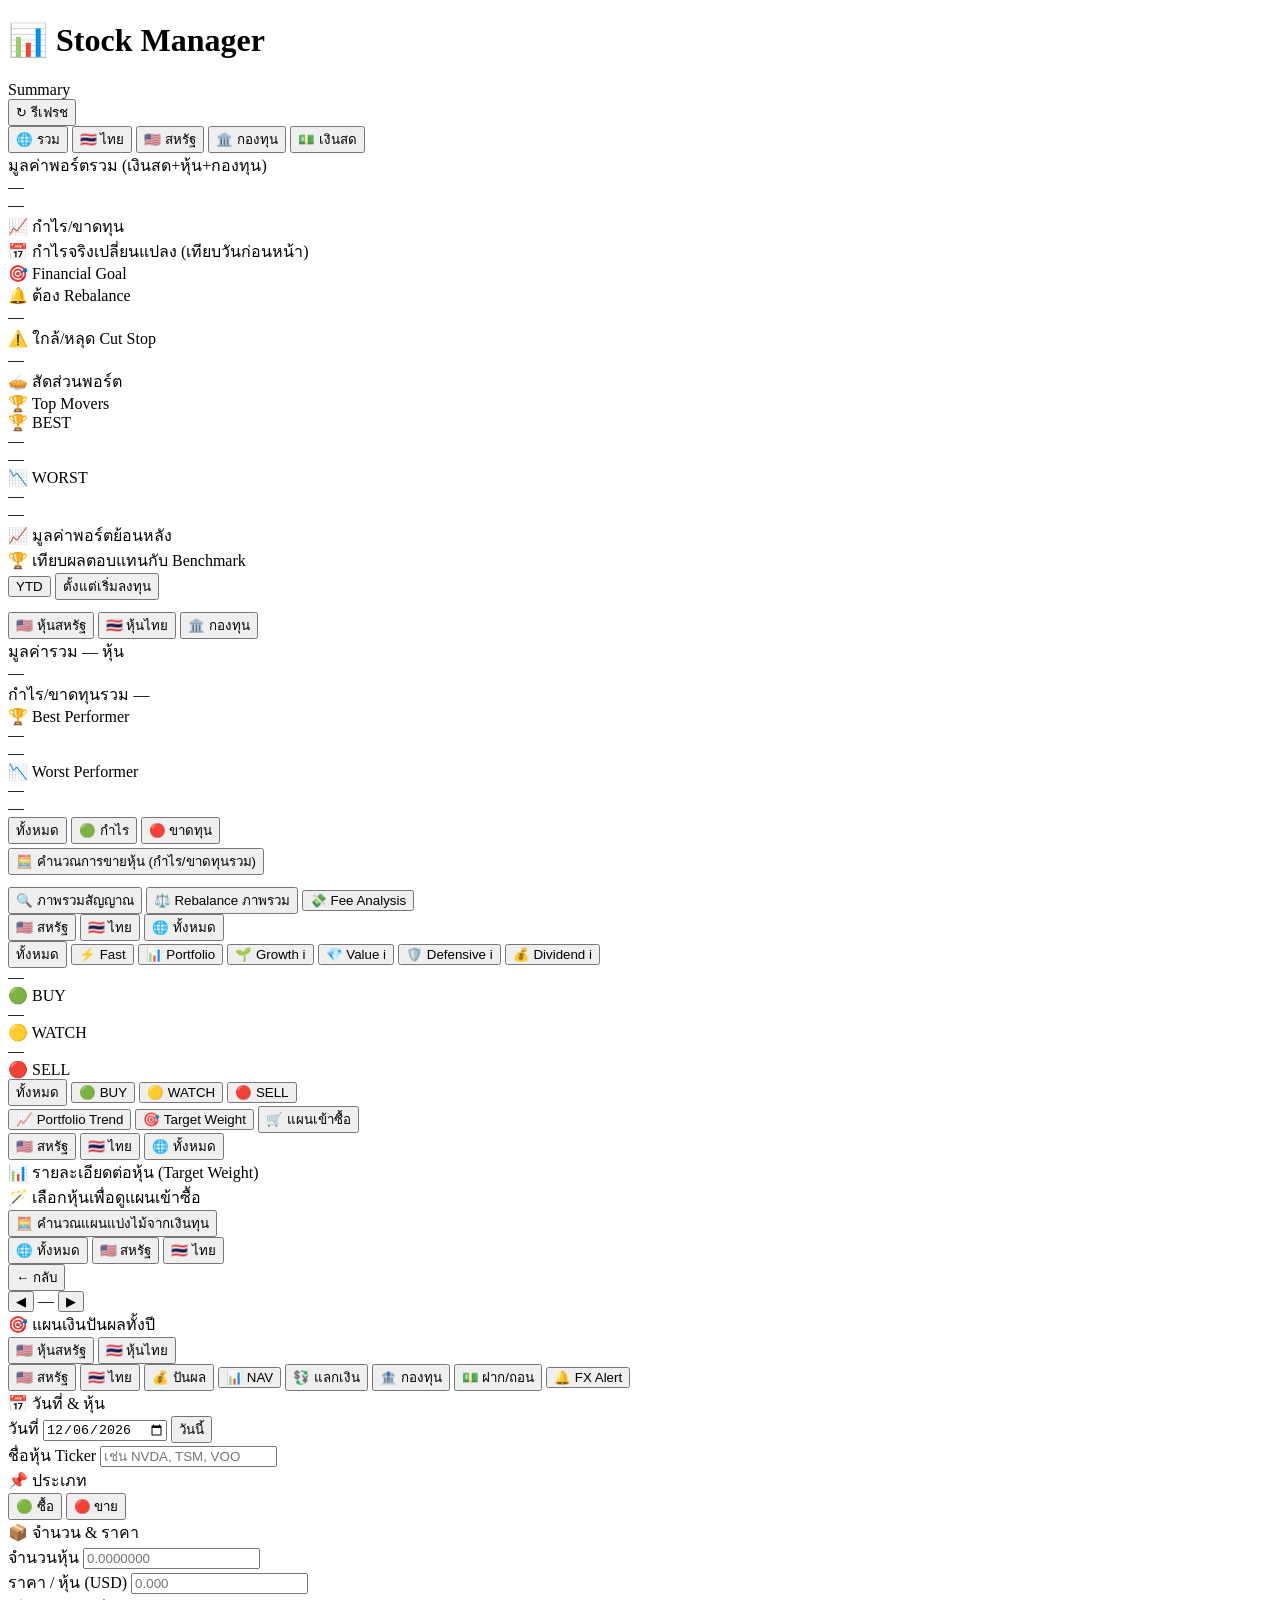
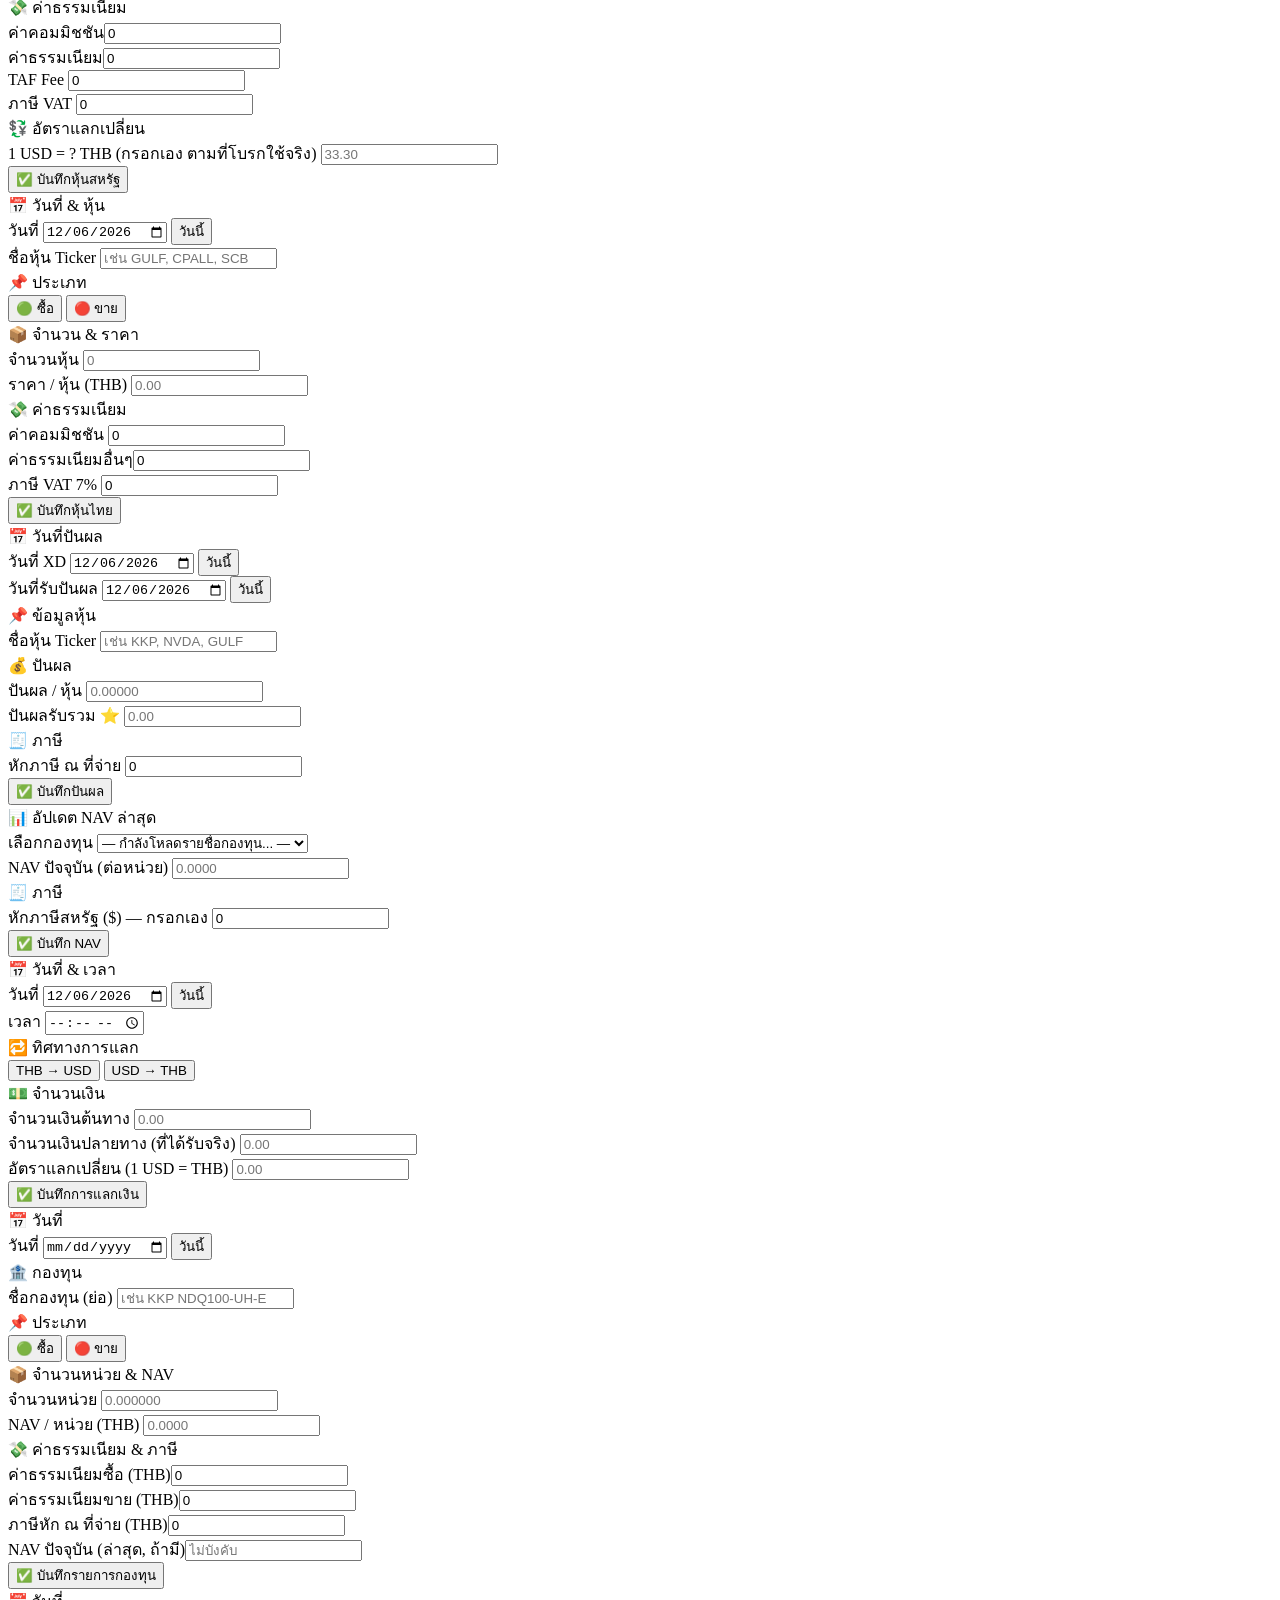
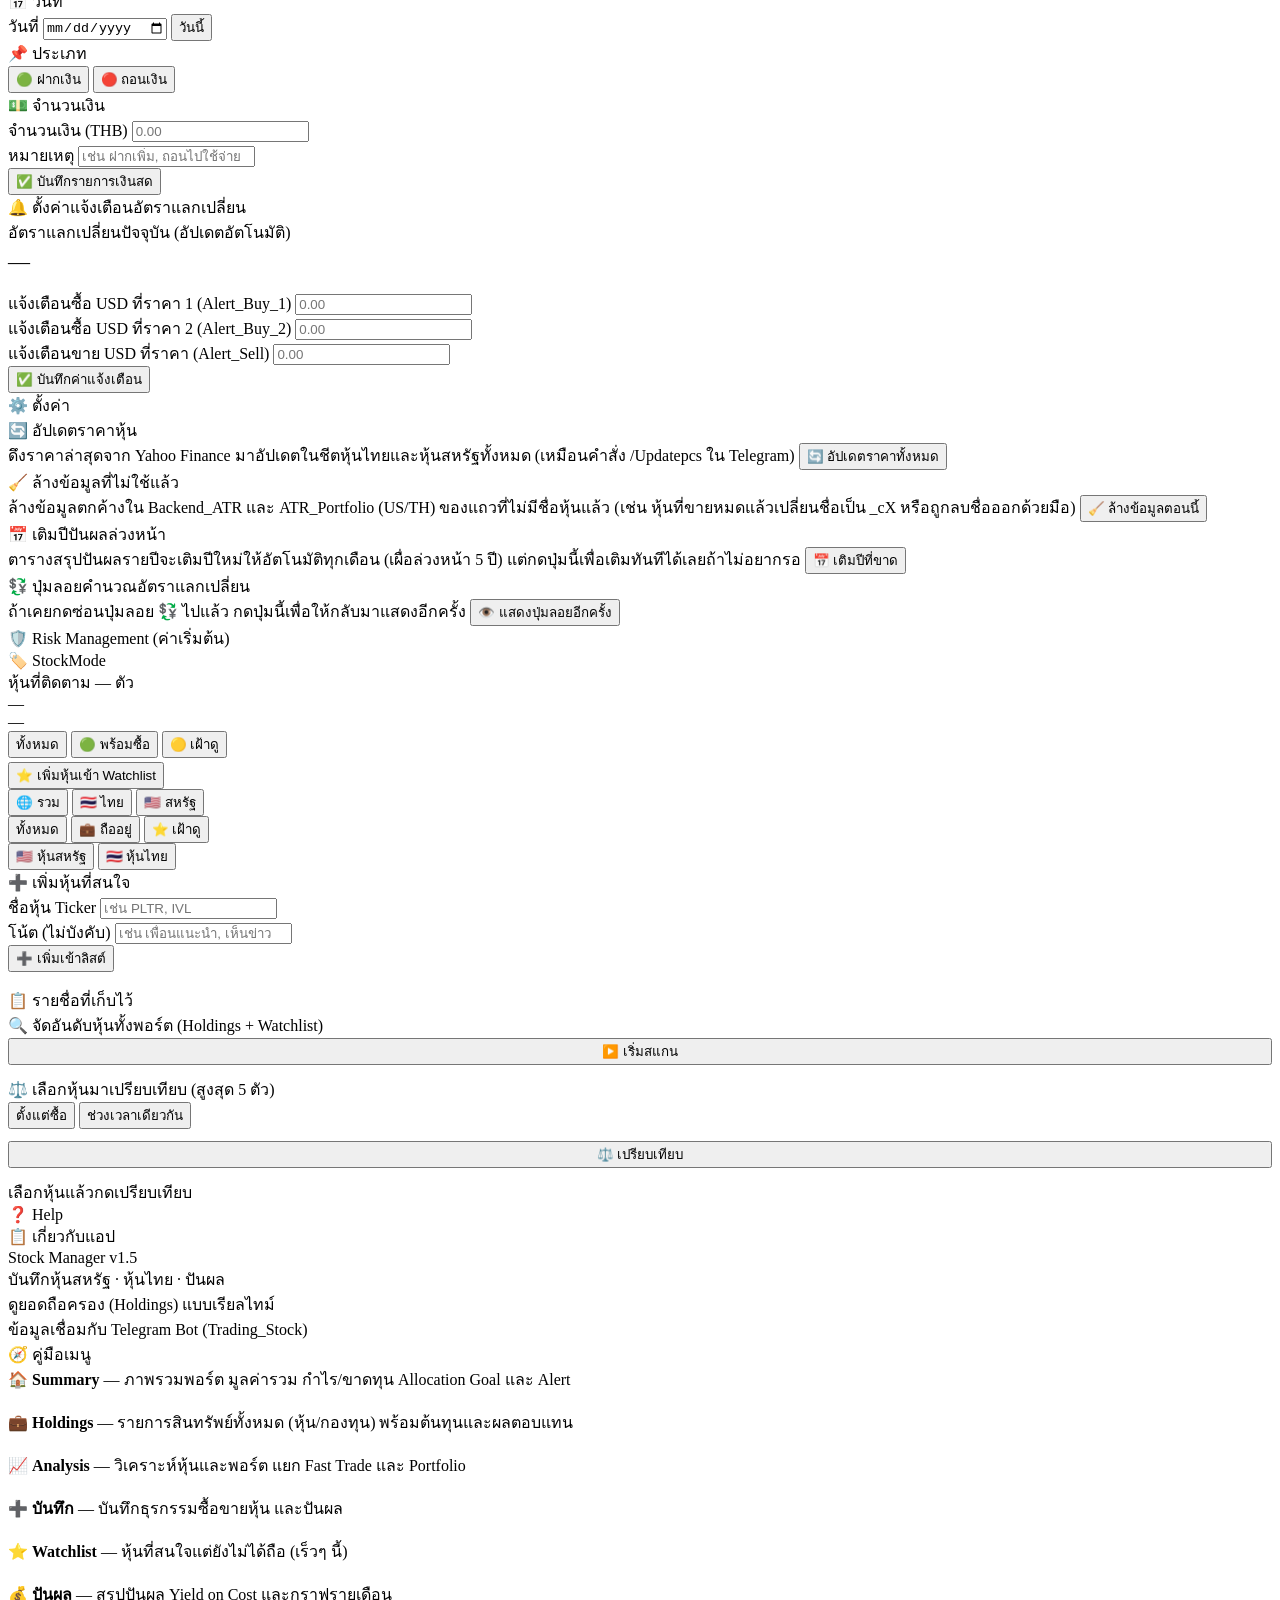
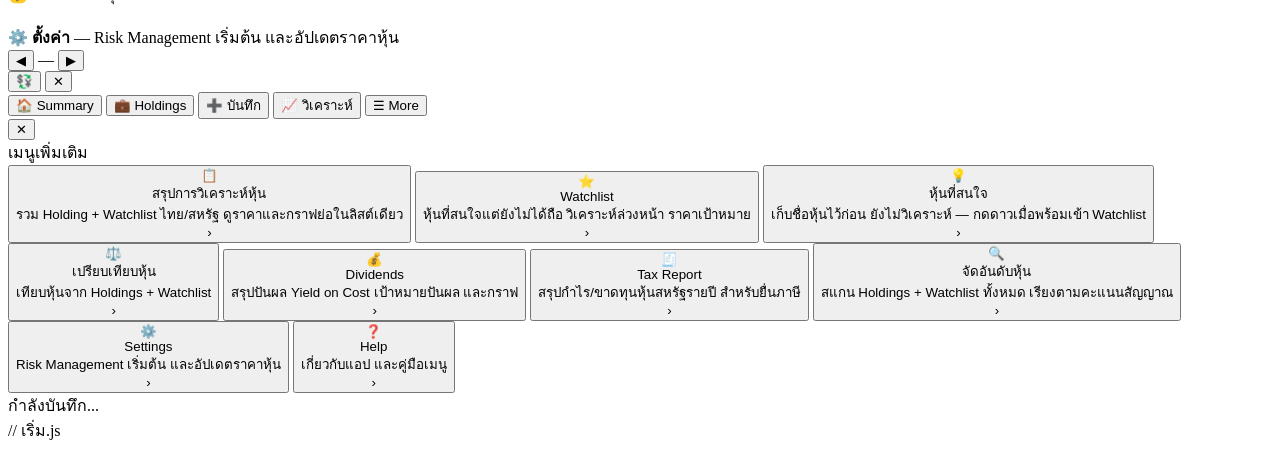
==== commit cc2e0607: "Enhance stock comparison features and UI Refactor stock comparison page to allow comparison of up to" ====
--- a/Stock Manager/Index.html
+++ b/Stock Manager/Index.html
@@ -948,36 +948,32 @@
   </div>
 </div><!-- /page-screener -->
 
-<!-- ════ PAGE: เปรียบเทียบหุ้น (Compare) ════ -->
-<style>
-  .cmp-head{ display:flex; align-items:center; justify-content:space-between; margin:4px 0 14px; }
-  .cmp-ticker{ font-size:16px; font-weight:800; }
-  .cmp-vs{ font-size:12px; font-weight:700; color:var(--muted); }
-  .cmp-table{ display:flex; flex-direction:column; }
-  .cmp-row{ display:grid; grid-template-columns:1fr auto 1fr; align-items:center; gap:8px; padding:8px 0; border-bottom:1px solid var(--card2); }
-  .cmp-row:last-child{ border-bottom:none; }
-  .cmp-val{ font-size:13.5px; font-weight:800; text-align:center; }
-  .cmp-label{ font-size:11px; color:var(--muted); font-weight:700; text-align:center; white-space:nowrap; }
-</style>
+<!-- ════ PAGE: เปรียบเทียบหุ้น (Compare) — Phase 1: Holding/Same Period + CAGR + Drawdown + Benchmark + Investment Result ════ -->
+
 <div class="page" id="page-compare">
   <div class="an-card">
-    <div class="an-section-lbl">⚖️ เลือกหุ้นมาเปรียบเทียบ</div>
-    <div class="field">
-      <label>หุ้นตัวที่ 1</label>
-      <select id="cmp-select-a"><option value="">— เลือกหุ้น —</option></select>
-    </div>
-    <div class="field">
-      <label>หุ้นตัวที่ 2</label>
-      <select id="cmp-select-b"><option value="">— เลือกหุ้น —</option></select>
-    </div>
-    <button class="wbtn ghost" style="width:100%; margin-top:4px" onclick="runCompare()">⚖️ เปรียบเทียบ</button>
-  </div>
-
-  <div class="an-card" style="margin-top:12px">
-    <div id="compare-result"><div class="empty-msg">เลือกหุ้น 2 ตัวแล้วกดเปรียบเทียบ</div></div>
-  </div>
+    <div class="an-section-lbl">⚖️ เลือกหุ้นมาเปรียบเทียบ (สูงสุด 5 ตัว)</div>
+    <div id="cmp-picker-list" class="cmp-picker-list"><div class="spin-wrap"><div class="spinner"></div></div></div>
+
+    <div class="cmp-mode-tabs">
+      <button class="cmp-mode-btn active" id="cmp-mode-holding" onclick="setCompareMode('holding')">ตั้งแต่ซื้อ</button>
+      <button class="cmp-mode-btn" id="cmp-mode-same" onclick="setCompareMode('same')">ช่วงเวลาเดียวกัน</button>
+    </div>
+    <div class="cmp-period-tabs" id="cmp-period-tabs" style="display:none">
+      <button class="cmp-period-btn" data-p="1M" onclick="setComparePeriod('1M')">1M</button>
+      <button class="cmp-period-btn" data-p="3M" onclick="setComparePeriod('3M')">3M</button>
+      <button class="cmp-period-btn active" data-p="6M" onclick="setComparePeriod('6M')">6M</button>
+      <button class="cmp-period-btn" data-p="YTD" onclick="setComparePeriod('YTD')">YTD</button>
+      <button class="cmp-period-btn" data-p="1Y" onclick="setComparePeriod('1Y')">1Y</button>
+    </div>
+
+    <button class="wbtn ghost" style="width:100%; margin-top:12px" onclick="runCompare()">⚖️ เปรียบเทียบ</button>
+  </div>
+
+  <div id="compare-result" style="margin-top:12px"><div class="an-card"><div class="empty-msg">เลือกหุ้นแล้วกดเปรียบเทียบ</div></div></div>
 </div>
 <!-- /page-compare -->
+
 
 
 
@@ -1712,14 +1708,15 @@
 
 
 
-  <button class="sheet-item" onclick="openSheetPage('compare')">
+<button class="sheet-item" onclick="openSheetPage('compare')">
   <span class="sheet-item-icon">⚖️</span>
   <div class="sheet-item-text">
     <div class="sheet-item-name">เปรียบเทียบหุ้น</div>
-    <div class="sheet-item-desc">เทียบหุ้น 2 ตัวจาก Holdings + Watchlist แบบเคียงข้างกัน</div>
+    <div class="sheet-item-desc">เทียบหุ้นจาก Holdings + Watchlist</div>
   </div>
   <span class="sheet-item-arrow">›</span>
 </button>
+
  
 
 
@@ -8087,19 +8084,22 @@
 
 
 // ══════════════════════════════════════════════════════════
-// PAGE: เปรียบเทียบหุ้น (Compare) — เทียบหุ้น 2 ตัวจาก Holdings + Watchlist แบบเคียงข้างกัน
-// ใช้ getStockDetailData / getWatchlistAnalysis ชุดเดียวกับ goToStockCard() ไม่มีฟังก์ชัน backend ใหม่
+// PAGE: เปรียบเทียบหุ้น (Compare) — Phase 1
+// เทียบได้สูงสุด 5 ตัวจาก Holdings + Watchlist, โหมด "ตั้งแต่ซื้อ" vs "ช่วงเวลาเดียวกัน"
+// เรียก getCompareData() ตัวใหม่ (webapp_25_compare.gs) — คืน series/CAGR/drawdown/benchmark/investmentResult มาให้ครบ
 // ══════════════════════════════════════════════════════════
 let compareListLoaded = false;
 let compareListRows = []; // [{ ticker, market, kind, label }]
+let compareSelectedKeys = new Set(); // index เข้า compareListRows ที่ติ๊กเลือกไว้ (สูงสุด 5)
+let compareMode = 'holding';   // 'holding' | 'same'
+let comparePeriod = '6M';
+let compareLastResult = null;
+const CMP_COLORS = ['#8B5CF6', '#F59E0B', '#10B981', '#EF4444', '#3B82F6'];
 
 function loadComparePage() {
   if (compareListLoaded) { _populateCompareSelects(); return; }
 
-  const selA = document.getElementById('cmp-select-a');
-  const selB = document.getElementById('cmp-select-b');
-  selA.innerHTML = '<option value="">กำลังโหลด...</option>';
-  selB.innerHTML = '<option value="">กำลังโหลด...</option>';
+  document.getElementById('cmp-picker-list').innerHTML = '<div class="spin-wrap"><div class="spinner"></div></div>';
 
   let pending = 2;
   const finish = () => { pending--; if (pending <= 0) { compareListLoaded = true; _populateCompareSelects(); } };
@@ -8130,111 +8130,254 @@
   (watchlistState.items || []).forEach(r => rows.push({ ticker: r.ticker, market: r.market, kind: 'watch', label: `⭐ ${r.ticker} (${r.market})` }));
 
   compareListRows = rows;
-
-  const opts = '<option value="">— เลือกหุ้น —</option>' +
-    rows.map((r, i) => `<option value="${i}">${r.label}</option>`).join('');
-
-  const selA = document.getElementById('cmp-select-a');
-  const selB = document.getElementById('cmp-select-b');
-  selA.innerHTML = opts;
-  selB.innerHTML = opts;
-
+  compareSelectedKeys = new Set();
+
+  const el = document.getElementById('cmp-picker-list');
   if (!rows.length) {
-    document.getElementById('compare-result').innerHTML =
-      '<div class="empty-msg">ยังไม่มีหุ้นที่ถือหรือ Watchlist ให้เลือกเทียบ</div>';
-  }
+    el.innerHTML = '<div class="empty-msg">ยังไม่มีหุ้นที่ถือหรือ Watchlist ให้เลือกเทียบ</div>';
+    return;
+  }
+
+  el.innerHTML = rows.map((r, i) => `
+    <label class="cmp-pick-item">
+      <input type="checkbox" value="${i}" onchange="toggleCompareSelect(${i}, this.checked)">
+      <span>${r.label}</span>
+    </label>`).join('');
+}
+
+function toggleCompareSelect(i, checked) {
+  if (checked) {
+    if (compareSelectedKeys.size >= 5) {
+      alert('เลือกได้สูงสุด 5 ตัว');
+      const box = document.querySelector(`#cmp-picker-list input[value="${i}"]`);
+      if (box) box.checked = false;
+      return;
+    }
+    compareSelectedKeys.add(i);
+  } else {
+    compareSelectedKeys.delete(i);
+  }
+}
+
+function setCompareMode(mode) {
+  compareMode = mode;
+  document.getElementById('cmp-mode-holding').classList.toggle('active', mode === 'holding');
+  document.getElementById('cmp-mode-same').classList.toggle('active', mode === 'same');
+  document.getElementById('cmp-period-tabs').style.display = mode === 'same' ? 'flex' : 'none';
+  if (compareLastResult) runCompare(); // ถ้าเทียบไปแล้วก่อนหน้า ให้รันใหม่ทันทีตามโหมดที่เพิ่งสลับ
+}
+
+function setComparePeriod(p) {
+  comparePeriod = p;
+  document.querySelectorAll('.cmp-period-btn').forEach(b => b.classList.toggle('active', b.dataset.p === p));
+  if (compareLastResult) runCompare();
 }
 
 function runCompare() {
-  const idxA = document.getElementById('cmp-select-a').value;
-  const idxB = document.getElementById('cmp-select-b').value;
   const el = document.getElementById('compare-result');
-
-  if (idxA === '' || idxB === '') {
-    el.innerHTML = '<div class="empty-msg">กรุณาเลือกหุ้นให้ครบทั้ง 2 ตัว</div>';
+  const keys = Array.from(compareSelectedKeys);
+
+  if (keys.length < 1) {
+    el.innerHTML = '<div class="an-card"><div class="empty-msg">เลือกหุ้นอย่างน้อย 1 ตัว</div></div>';
     return;
   }
-  if (idxA === idxB) {
-    el.innerHTML = '<div class="empty-msg">กรุณาเลือกหุ้นคนละตัวกัน</div>';
+
+  const stocks = keys.map(i => compareListRows[i]).filter(Boolean);
+  const period = compareMode === 'holding' ? 'holding' : comparePeriod;
+
+  el.innerHTML = '<div class="an-card"><div class="spin-wrap"><div class="spinner"></div></div></div>';
+
+  google.script.run
+    .withSuccessHandler(res => { compareLastResult = res; renderCompareDashboard(res); })
+    .withFailureHandler(e => { el.innerHTML = `<div class="an-card"><div class="empty-msg">โหลดข้อมูลไม่สำเร็จ: ${e.message}</div></div>`; })
+    .getCompareData(stocks, period);
+}
+
+// ── กราฟเส้นหลายเส้นแบบ SVG ใช้ร่วมกันทั้ง Performance และ Drawdown ──
+// opts.markers (Phase 2, ใช้เฉพาะกราฟ Performance ตอนเลือกหุ้นตัวเดียว): { buys:[], sells:[], trailStops:[] }
+// แต่ละจุดใน markers อ้างอิง {date, value} ที่ snap ไว้บนเส้นกราฟแล้วจาก backend (webapp_25_compare.gs::_cmpBuildMarkers)
+function _cmpLineChartSvg(seriesList, opts) {
+  opts = opts || {};
+  const W = 340, H = opts.height || 160, padL = 34, padR = 10, padT = 10, padB = 18;
+
+  const validSeries = seriesList.filter(s => s.points && s.points.length);
+  if (!validSeries.length) return '<div class="empty-msg" style="padding:20px 0">ไม่มีข้อมูลกราฟ</div>';
+
+  const allVals = validSeries.flatMap(s => s.points.map(p => p.value));
+  let lo = Math.min(...allVals), hi = Math.max(...allVals);
+  if (opts.baseline !== undefined) { lo = Math.min(lo, opts.baseline); hi = Math.max(hi, opts.baseline); }
+  const pad = (hi - lo) * 0.08 || 1;
+  lo -= pad; hi += pad;
+
+  const allDates = [...new Set(validSeries.flatMap(s => s.points.map(p => p.date)))].sort();
+  const n = allDates.length;
+  const dateIdx = {}; allDates.forEach((d, i) => { dateIdx[d] = i; });
+
+  // marker วันที่อาจไม่ตรงเป๊ะกับ allDates (เผื่อกรณี snap คลาดเคลื่อนเล็กน้อย) — หาตำแหน่งใกล้สุดที่ >= วันนั้นเสมอ
+  const xForDate = d => {
+    if (dateIdx[d] !== undefined) return dateIdx[d];
+    for (let i = 0; i < allDates.length; i++) if (allDates[i] >= d) return i;
+    return allDates.length - 1;
+  };
+
+  const xAt = i => padL + (n <= 1 ? 0 : (i / (n - 1)) * (W - padL - padR));
+  const yAt = v => padT + (1 - (v - lo) / (hi - lo)) * (H - padT - padB);
+
+  let svg = '';
+  if (opts.baseline !== undefined) {
+    const yB = yAt(opts.baseline);
+    svg += `<line x1="${padL}" y1="${yB.toFixed(1)}" x2="${W-padR}" y2="${yB.toFixed(1)}" stroke="rgba(255,255,255,.15)" stroke-width="1" stroke-dasharray="2,3"/>`;
+  }
+
+  validSeries.forEach(s => {
+    const pts = s.points.map(p => `${xAt(dateIdx[p.date]).toFixed(1)},${yAt(p.value).toFixed(1)}`);
+    svg += `<polyline points="${pts.join(' ')}" fill="none" stroke="${s.color}" stroke-width="${s.dashed ? 1.3 : 2.2}" ${s.dashed ? 'stroke-dasharray="4,3"' : ''}/>`;
+  });
+
+  // ── Phase 2: จุด Buy (▲ เขียว) / Sell (▼ แดง) / Trailing Stop (◆ ส้ม) ──
+  let markerSvg = '';
+  if (opts.markers) {
+    const mk = opts.markers;
+    (mk.buys || []).forEach(m => {
+      const x = xAt(xForDate(m.date)), y = yAt(m.value);
+      const label = `ซื้อ ${m.date} · ${m.shares} หุ้น @ ${fmtNum(m.price,'','',2)}`;
+      markerSvg += `<polygon points="${x.toFixed(1)},${(y-6).toFixed(1)} ${(x-5).toFixed(1)},${(y+3).toFixed(1)} ${(x+5).toFixed(1)},${(y+3).toFixed(1)}" fill="var(--safe)" stroke="#0b0f1a" stroke-width="0.8" style="cursor:pointer" onclick="showToast('🟢 ${label.replace(/'/g,"’")}','ok')"/>`;
+    });
+    (mk.sells || []).forEach(m => {
+      const x = xAt(xForDate(m.date)), y = yAt(m.value);
+      const label = `ขาย ${m.date} · ${m.shares} หุ้น @ ${fmtNum(m.price,'','',2)}`;
+      markerSvg += `<polygon points="${x.toFixed(1)},${(y+6).toFixed(1)} ${(x-5).toFixed(1)},${(y-3).toFixed(1)} ${(x+5).toFixed(1)},${(y-3).toFixed(1)}" fill="var(--stop)" stroke="#0b0f1a" stroke-width="0.8" style="cursor:pointer" onclick="showToast('🔴 ${label.replace(/'/g,"’")}','err')"/>`;
+    });
+    (mk.trailStops || []).forEach(m => {
+      const x = xAt(xForDate(m.date)), y = yAt(m.value), r = 5;
+      const label = `Trailing Stop ${m.date} · ขาย ${m.sharesSold} หุ้น @ stop ${fmtNum(m.stopPrice,'','',2)}`;
+      markerSvg += `<polygon points="${x.toFixed(1)},${(y-r).toFixed(1)} ${(x+r).toFixed(1)},${y.toFixed(1)} ${x.toFixed(1)},${(y+r).toFixed(1)} ${(x-r).toFixed(1)},${y.toFixed(1)}" fill="#F59E0B" stroke="#0b0f1a" stroke-width="0.8" style="cursor:pointer" onclick="showToast('🔶 ${label.replace(/'/g,"’")}','ok')"/>`;
+    });
+  }
+
+  const yLabels = [hi, (hi + lo) / 2, lo].map(v =>
+    `<text x="${padL-6}" y="${(yAt(v)+3).toFixed(1)}" font-size="9" fill="rgba(255,255,255,.5)" text-anchor="end">${v.toFixed(0)}${opts.suffix||''}</text>`
+  ).join('');
+
+  const xIdxs = n > 1 ? [0, Math.floor((n-1)/2), n-1] : [0];
+  const xLabels = xIdxs.map(i =>
+    `<text x="${xAt(i).toFixed(1)}" y="${H-4}" font-size="9" fill="rgba(255,255,255,.5)" text-anchor="middle">${(allDates[i]||'').slice(5)}</text>`
+  ).join('');
+
+  return `<svg viewBox="0 0 ${W} ${H}" style="width:100%; height:auto; display:block">${yLabels}${svg}${markerSvg}${xLabels}</svg>`;
+}
+
+function renderCompareDashboard(res) {
+  const el = document.getElementById('compare-result');
+  if (!res || !res.success) {
+    el.innerHTML = `<div class="an-card"><div class="empty-msg">โหลดข้อมูลไม่สำเร็จ: ${(res && res.error) || 'ไม่ทราบสาเหตุ'}</div></div>`;
     return;
   }
 
-  const rowA = compareListRows[idxA];
-  const rowB = compareListRows[idxB];
-  el.innerHTML = '<div class="spin-wrap"><div class="spinner"></div></div>';
-
-  let done = 0;
-  let dataA = null, dataB = null;
-  const finish = () => { done++; if (done >= 2) renderCompareTable(dataA, dataB); };
-
-  _fetchNormalizedStockData(rowA.ticker, rowA.market, rowA.kind, d => { dataA = d; finish(); });
-  _fetchNormalizedStockData(rowB.ticker, rowB.market, rowB.kind, d => { dataB = d; finish(); });
-}
-
-// ── ดึงข้อมูลหุ้น 1 ตัว normalize ให้เป็นโครงเดียวกัน (โค้ดชุดเดียวกับ goToStockCard) ──
-function _fetchNormalizedStockData(ticker, market, kind, callback) {
-  if (kind === 'watch') {
-    const w = (watchlistState.items || []).find(x => x.ticker === ticker && x.market === market) || {};
-    google.script.run
-      .withSuccessHandler(d => callback(_normalizeWatchForCard(d)))
-      .withFailureHandler(e => callback({ success:false, error: e.message }))
-      .getWatchlistAnalysis(ticker, market, w.targetPrice || 0, w.supportPrice != null ? w.supportPrice : null);
-  } else {
-    google.script.run
-      .withSuccessHandler(d => callback(_normalizeHoldingForCard(d)))
-      .withFailureHandler(e => callback({ success:false, error: e.message }))
-      .getStockDetailData(ticker, market);
-  }
-}
-
-function renderCompareTable(a, b) {
-  const el = document.getElementById('compare-result');
-  if (!a || !a.success || !b || !b.success) {
-    el.innerHTML = `<div class="empty-msg">โหลดข้อมูลไม่สำเร็จ: ${(a && a.error) || (b && b.error) || 'ไม่ทราบสาเหตุ'}</div>`;
+  const items = res.results.filter(r => r.available);
+  const failed = res.results.filter(r => !r.available);
+  if (!items.length) {
+    el.innerHTML = `<div class="an-card"><div class="empty-msg">ไม่มีข้อมูลหุ้นที่เลือก: ${failed.map(f => f.reason).join(', ')}</div></div>`;
     return;
   }
-
-  const row = (label, valA, valB, colorA, colorB) => `
-    <div class="cmp-row">
-      <div class="cmp-val" style="${colorA ? 'color:'+colorA : ''}">${valA}</div>
-      <div class="cmp-label">${label}</div>
-      <div class="cmp-val" style="${colorB ? 'color:'+colorB : ''}">${valB}</div>
+  items.forEach((it, i) => { it.color = CMP_COLORS[i % CMP_COLORS.length]; });
+
+  // ── กราฟ Performance (rebase 100) + Benchmark (เฉพาะกรณีทุกตัวอยู่ตลาดเดียวกัน กันกราฟรก) ──
+  const perfSeries = items.map(it => ({ label: it.ticker, color: it.color, points: it.series }));
+  const marketsUsed = [...new Set(items.map(it => it.market))];
+  if (marketsUsed.length === 1) {
+    const withBm = items.find(it => it.benchmark);
+    if (withBm) perfSeries.push({ label: withBm.benchmark.symbol, color: 'rgba(255,255,255,.55)', points: withBm.benchmark.series, dashed: true });
+  }
+  // ── Phase 2: จุด Buy/Sell/Trailing Stop — โชว์เฉพาะตอนเลือกหุ้นตัวเดียว (เลือกหลายตัวจะรกเกินไป) ──
+  const singleWithMarkers = items.length === 1 ? items[0] : null;
+  const markersToShow = (singleWithMarkers && singleWithMarkers.markers) ? singleWithMarkers.markers : null;
+  const perfChart = _cmpLineChartSvg(perfSeries, { baseline: 100, markers: markersToShow });
+  const bmNote = marketsUsed.length > 1 ? '<div class="cmp-note">* ซ่อนเส้น Benchmark เพราะหุ้นที่เลือกอยู่คนละตลาดกัน</div>'
+    : (items.some(it => it.benchmark) ? `<div class="cmp-note">เส้นประ = Benchmark (${items.find(it=>it.benchmark).benchmark.symbol})</div>` : '');
+  const markerLegend = markersToShow ? `
+  <div style="display:flex;gap:12px;margin-top:6px;font-size:10.5px;color:var(--muted);font-weight:700;flex-wrap:wrap">
+    <span style="color:var(--safe)">▲ ซื้อ</span>
+    <span style="color:var(--stop)">▼ ขาย</span>
+    <span style="color:#F59E0B">◆ Trailing Stop</span>
+    <span style="color:var(--dim,rgba(255,255,255,.4))">· แตะจุดเพื่อดูรายละเอียด</span>
+  </div>` : (items.length > 1 ? '<div class="cmp-note">* เลือกหุ้นตัวเดียวเพื่อดูจุด Buy/Sell/Trailing Stop บนกราฟ</div>' : '');
+
+  const legendHtml = items.map(it => {
+    const period = res.period === 'holding' ? it.holdingPeriod : it.samePeriod;
+    const ok = period && period.available;
+    const pctTxt = ok ? `${period.returnPct >= 0 ? '+' : ''}${period.returnPct.toFixed(1)}%` : '—';
+    const cagrTxt = ok && period.cagr !== null ? `CAGR ${period.cagr >= 0 ? '+' : ''}${period.cagr.toFixed(1)}%` : '';
+    const subTxt = ok ? `ถือ ${period.days} วัน` : (period && period.reason) || '';
+    return `
+    <div class="cmp-legend-item">
+      <span class="cmp-legend-dot" style="background:${it.color}"></span>
+      <div class="cmp-legend-text">
+        <div class="cmp-legend-ticker">${it.ticker}</div>
+        <div class="cmp-legend-sub">${subTxt}</div>
+      </div>
+      <div class="cmp-legend-nums">
+        <div class="cmp-legend-pct" style="color:${ok ? (period.returnPct >= 0 ? 'var(--safe)' : 'var(--stop)') : 'var(--muted)'}">${pctTxt}</div>
+        <div class="cmp-legend-cagr">${cagrTxt}</div>
+      </div>
     </div>`;
-
-  const pctColor = v => (v === null || v === undefined) ? '' : (v > 0 ? 'var(--safe)' : v < 0 ? 'var(--stop)' : 'var(--muted)');
-  const pctTxt = v => (v === null || v === undefined) ? '—' : (v > 0 ? '+' : '') + v.toFixed(2) + '%';
-  const rsiColor = v => (v === null || v === undefined) ? '' : (v >= 70 ? 'var(--stop)' : v <= 30 ? 'var(--safe)' : 'var(--muted)');
-  const pv = (p, cur) => (p === null || p === undefined) ? '—' : fmtNum(p, cur, '', 2);
-  const pRes = (d, key) => (d.pivot && d.pivot.available) ? d.pivot.resistance[key] : null;
-  const pSup = (d, key) => (d.pivot && d.pivot.available) ? d.pivot.support[key] : null;
-  const pPiv = (d) => (d.pivot && d.pivot.available) ? d.pivot.pivot : null;
-
-  const html = `
-<div class="cmp-head">
-  <div class="cmp-ticker">${a.market === 'US' ? '🇺🇸' : '🇹🇭'} ${a.ticker}</div>
-  <div class="cmp-vs">VS</div>
-  <div class="cmp-ticker">${b.market === 'US' ? '🇺🇸' : '🇹🇭'} ${b.ticker}</div>
-</div>
-
-<div class="cmp-table">
-  ${row('ราคาล่าสุด', fmtNum(a.price, a.cur, '', 2), fmtNum(b.price, b.cur, '', 2))}
-  ${row(a.changeLabel === b.changeLabel ? a.changeLabel : '% เปลี่ยนแปลง', pctTxt(a.changePct), pctTxt(b.changePct), pctColor(a.changePct), pctColor(b.changePct))}
-  ${row('RSI (14)', a.rsi !== null && a.rsi !== undefined ? a.rsi.toFixed(1) : '—', b.rsi !== null && b.rsi !== undefined ? b.rsi.toFixed(1) : '—', rsiColor(a.rsi), rsiColor(b.rsi))}
-  ${row('สัญญาณ', a.badgeLabel || '—', b.badgeLabel || '—')}
-</div>
-
-<div class="an-section-lbl" style="margin-top:16px">🎯 แนวรับ - แนวต้าน</div>
-<div class="cmp-table">
-  ${row('R3', pv(pRes(a,'r3'), a.cur), pv(pRes(b,'r3'), b.cur), 'var(--stop)', 'var(--stop)')}
-  ${row('R2', pv(pRes(a,'r2'), a.cur), pv(pRes(b,'r2'), b.cur), 'var(--stop)', 'var(--stop)')}
-  ${row('R1', pv(pRes(a,'r1'), a.cur), pv(pRes(b,'r1'), b.cur), 'var(--stop)', 'var(--stop)')}
-  ${row('Pivot', pv(pPiv(a), a.cur), pv(pPiv(b), b.cur))}
-  ${row('S1', pv(pSup(a,'s1'), a.cur), pv(pSup(b,'s1'), b.cur), 'var(--safe)', 'var(--safe)')}
-  ${row('S2', pv(pSup(a,'s2'), a.cur), pv(pSup(b,'s2'), b.cur), 'var(--safe)', 'var(--safe)')}
-  ${row('S3', pv(pSup(a,'s3'), a.cur), pv(pSup(b,'s3'), b.cur), 'var(--safe)', 'var(--safe)')}
+  }).join('');
+
+  // ── กราฟ Drawdown ──
+  const ddSeries = items.map(it => ({ label: it.ticker, color: it.color, points: it.drawdown }));
+  const ddChart = _cmpLineChartSvg(ddSeries, { baseline: 0, suffix: '%' });
+
+  // ── Investment Result (เฉพาะหุ้นที่ถือ) ──
+  // ใช้ `tip` เป็น optional field — แถวอื่นที่ไม่ใส่คำอธิบายจะไม่มีไอคอนขึ้นให้รก ถ้าอยากเพิ่ม tooltip ให้หัวข้ออื่นด้วย (เช่น Total Return) แค่เติม element ที่ 3 ใน array ของแถวนั้นได้เลย
+  
+  const holdItems = items.filter(it => it.investmentResult);
+  let irHtml = '';
+  if (holdItems.length) {
+    const rowDef = [
+  ['เงินลงทุน', it => fmtNum(it.investmentResult.capitalNative, it.cur, '', 2)],
+  ['Price Return', it => `${it.investmentResult.priceReturnPct >= 0 ? '+' : ''}${it.investmentResult.priceReturnPct.toFixed(1)}%`],
+  ['Dividend', it => '+' + fmtNum(it.investmentResult.dividendNative, it.cur, '', 2)],
+  ['FX Gain/Loss', it => it.investmentResult.fxGainLossTHB === null ? '—' : (it.investmentResult.fxGainLossTHB >= 0 ? '+' : '') + fmtNum(it.investmentResult.fxGainLossTHB, '฿', '', 2),
+    'กำไร/ขาดทุนจากอัตราแลกเปลี่ยนเทียบวันที่ซื้อกับวันนี้ (เฉพาะหุ้น US) แสดงเป็น ฿ เสมอ เพราะเป็นมูลค่าที่เพิ่ม/ลดตอนแปลงกลับเป็นเงินบาท ไม่ใช่การเปลี่ยนแปลงของราคาหุ้น $'],
+  ['Fees', it => fmtNum(it.investmentResult.feeNative, it.cur, '', 2)],
+  ['Total Return (฿)', it => (it.investmentResult.totalReturnTHB >= 0 ? '+' : '') + fmtNum(it.investmentResult.totalReturnTHB, '฿', '', 2)]
+];
+
+    irHtml = `
+<div class="an-card" style="margin-top:12px">
+  <div class="an-section-lbl">💰 Investment Result</div>
+  <div class="cmp-ir-table">
+   ${rowDef.map(([label, fn, tip], ri) => `
+<div class="cmp-ir-row ${ri === rowDef.length - 1 ? 'cmp-ir-total' : ''}">
+  <div class="cmp-ir-label">${label}${tip ? ` <span class="cmp-ir-info" onclick="showToast('${tip.replace(/'/g,"’")}','ok')">ⓘ</span>` : ''}</div>
+  <div class="cmp-ir-vals">
+    ${holdItems.map(it => `<div class="cmp-ir-val"><span class="cmp-ir-val-tick" style="color:${it.color}">${it.ticker}</span><span class="cmp-ir-col">${fn(it)}</span></div>`).join('')}
+  </div>
+</div>`).join('')}
+
+  </div>
 </div>`;
 
-  el.innerHTML = html;
+  }
+
+  const failedNote = failed.length ? `<div class="cmp-note">ไม่มีข้อมูล: ${failed.map(f => `${f.ticker} (${f.reason})`).join(', ')}</div>` : '';
+
+  el.innerHTML = `
+<div class="an-card">
+  <div class="an-section-lbl">📈 Performance Comparison</div>
+  ${perfChart}
+  ${markerLegend}
+  ${bmNote}
+  <div class="cmp-legend-list" style="margin-top:10px">${legendHtml}</div>
+</div>
+
+<div class="an-card" style="margin-top:12px">
+  <div class="an-section-lbl">📉 Drawdown</div>
+  ${ddChart}
+</div>
+
+${irHtml}
+${failedNote}`;
 }
 
 
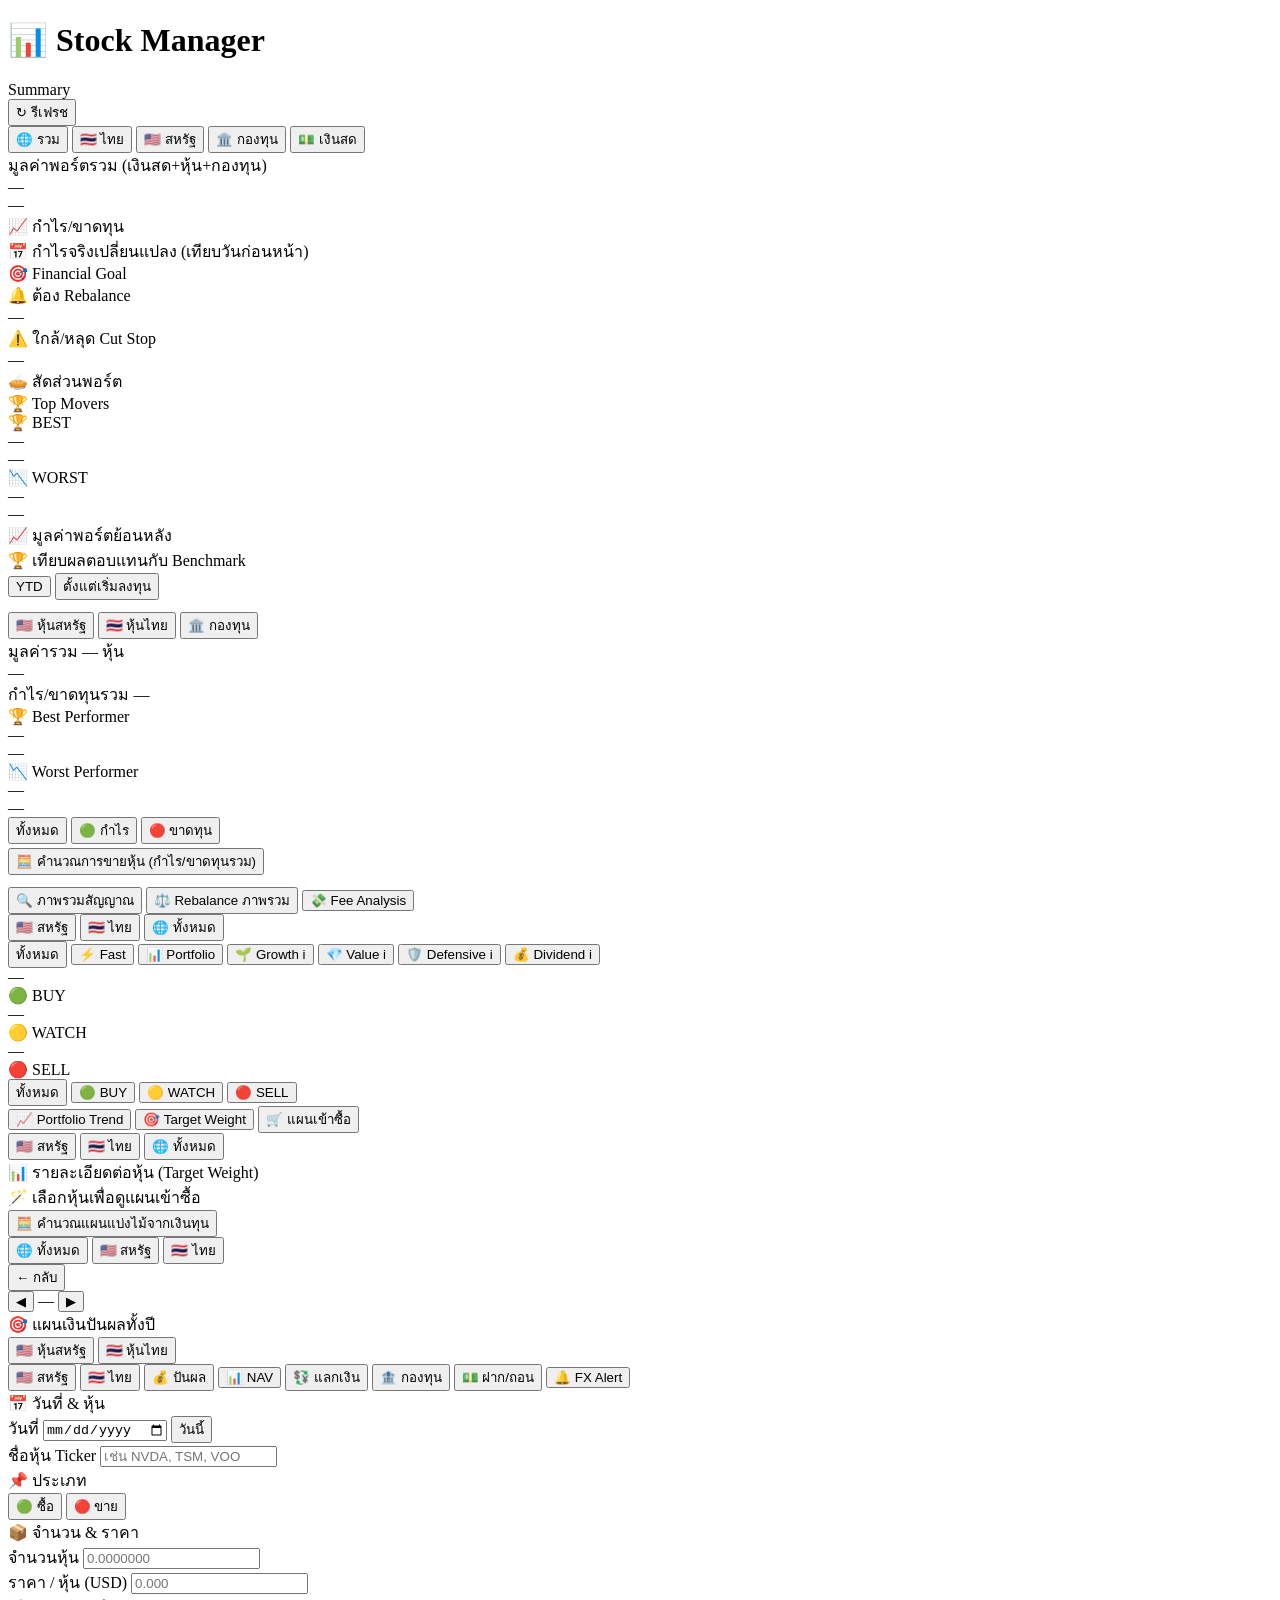
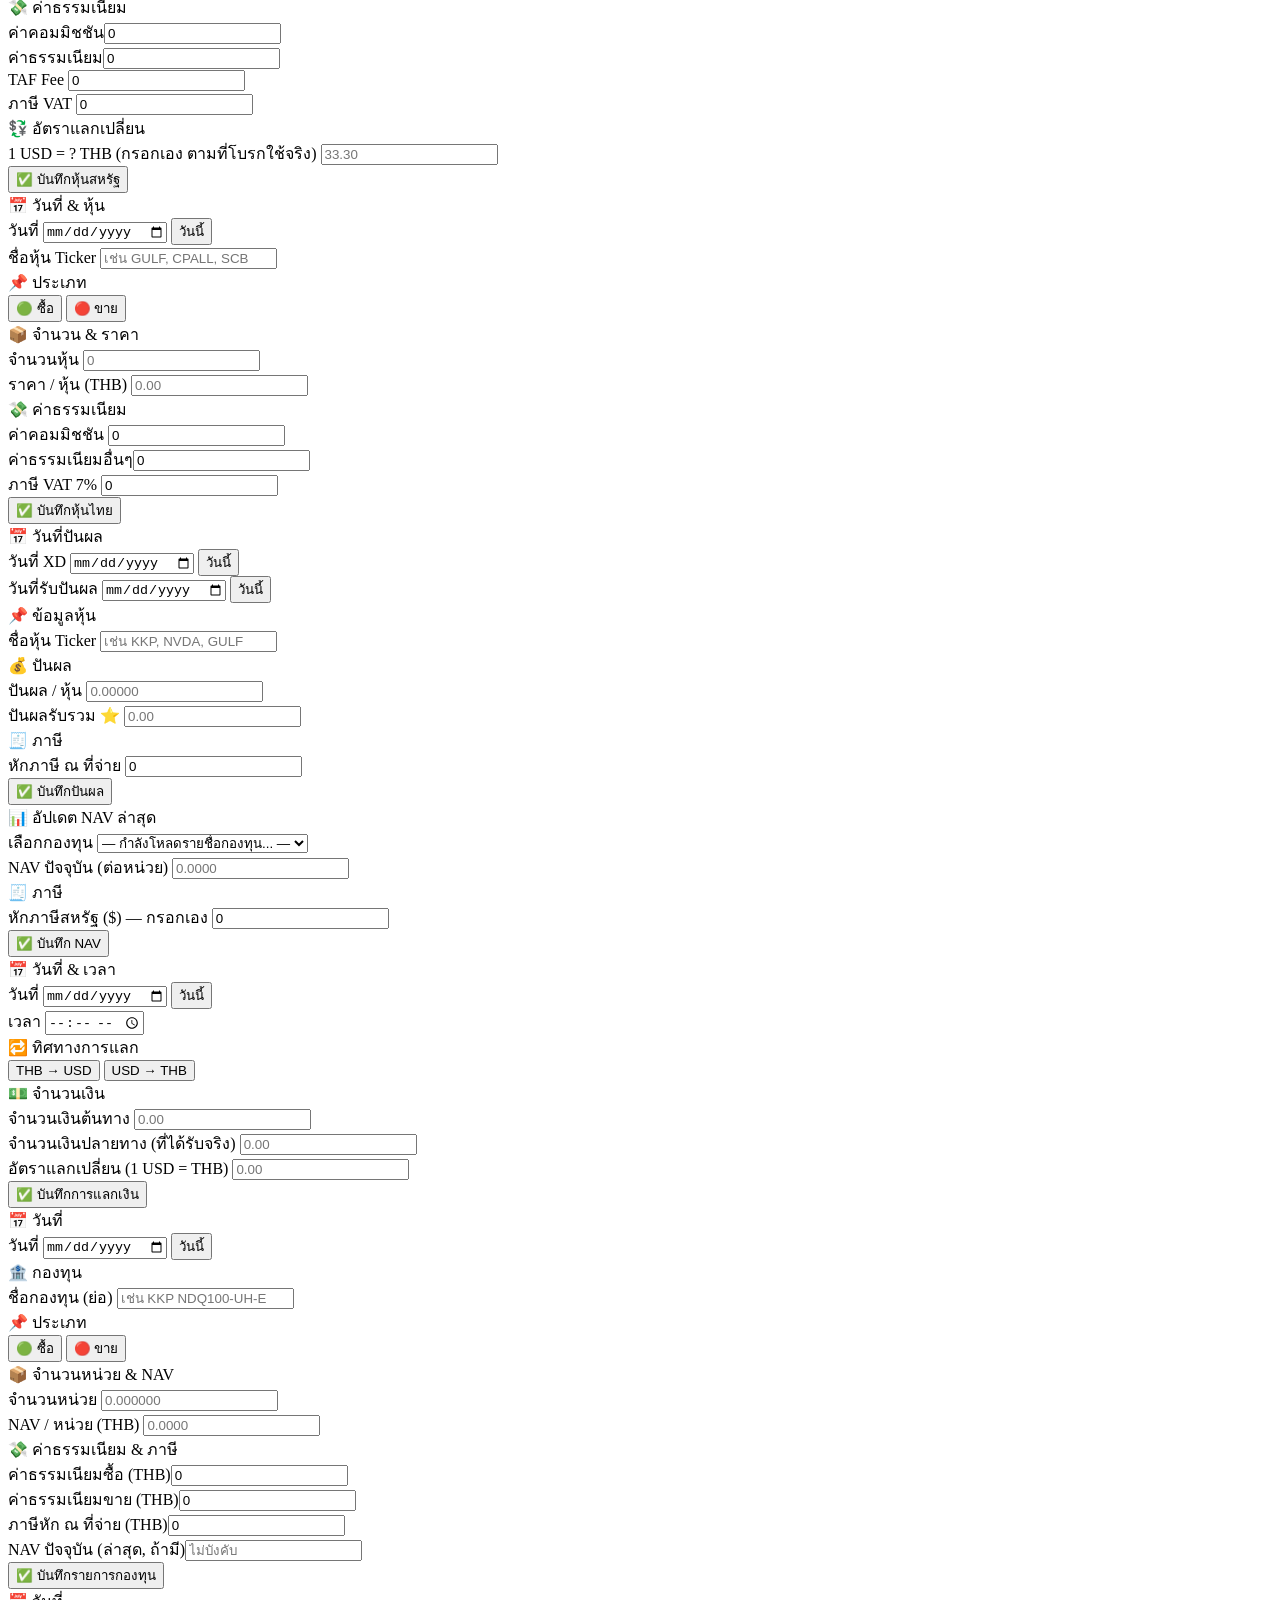
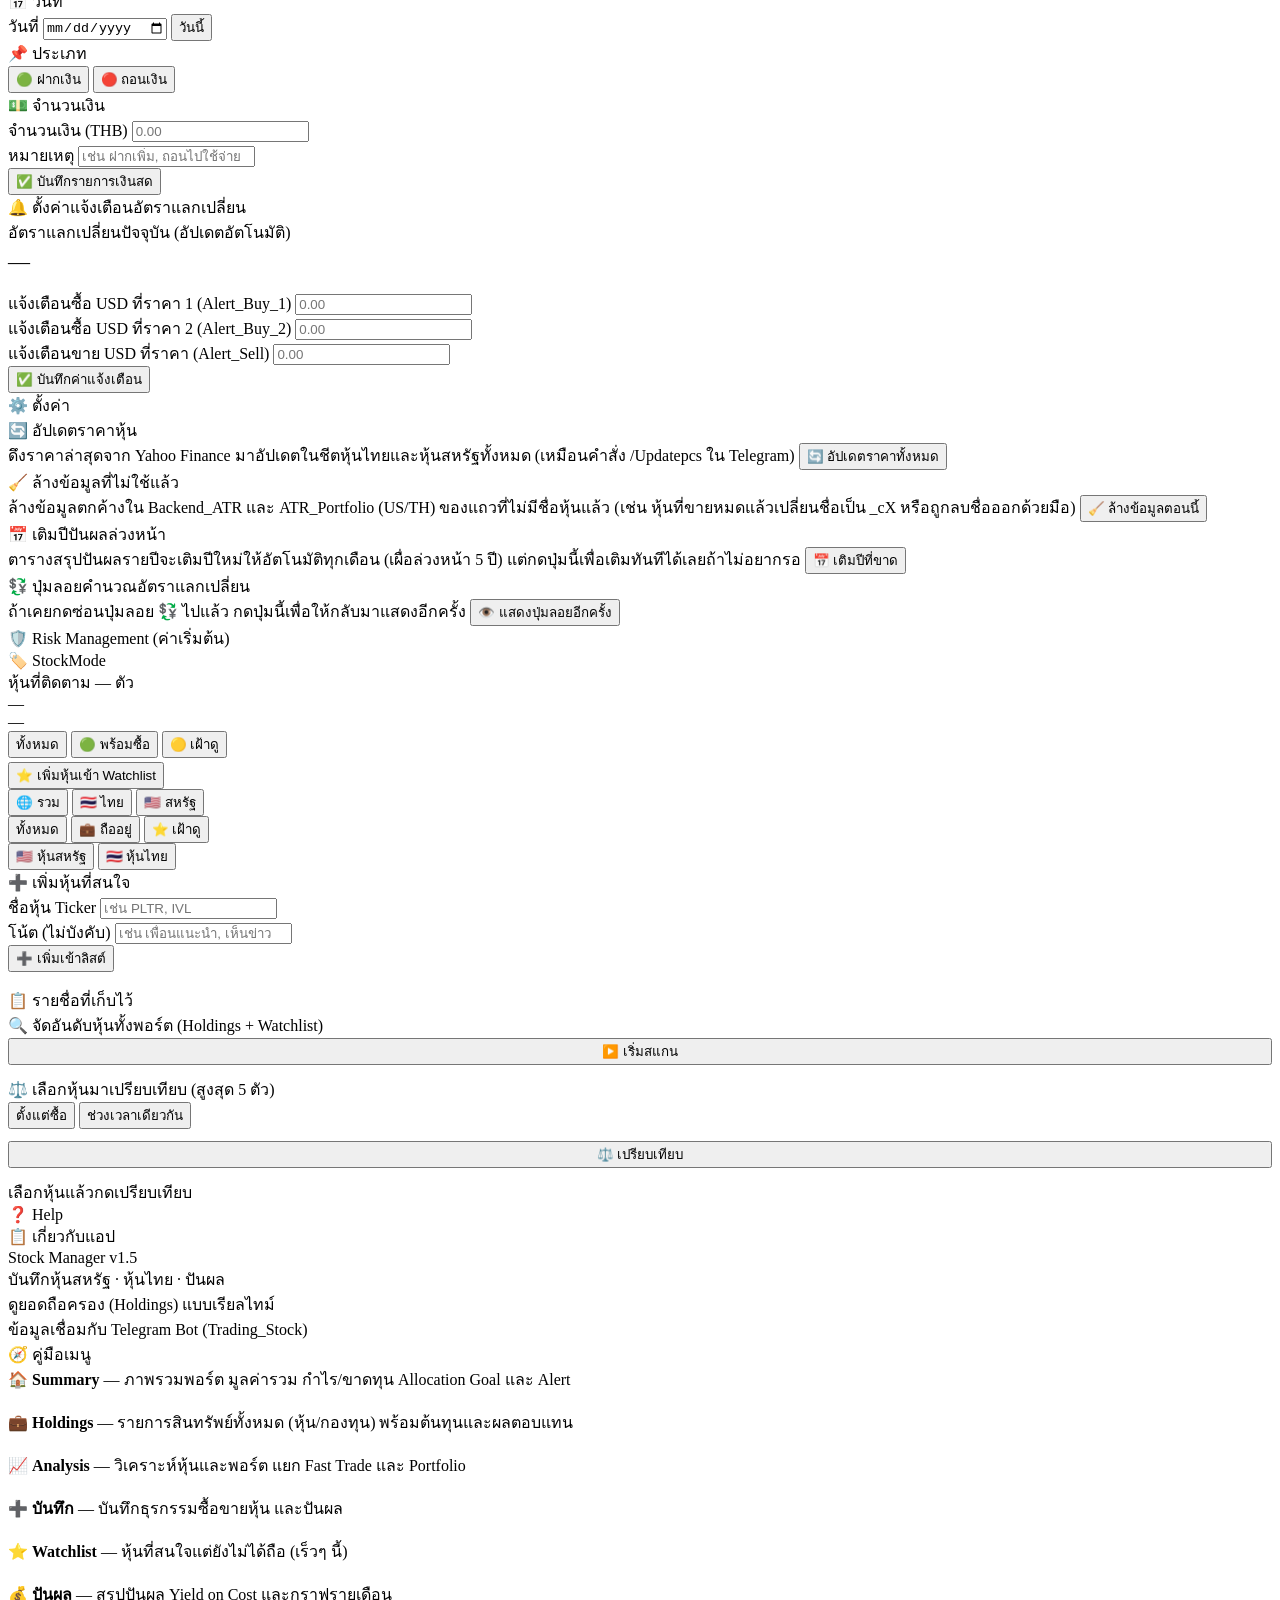
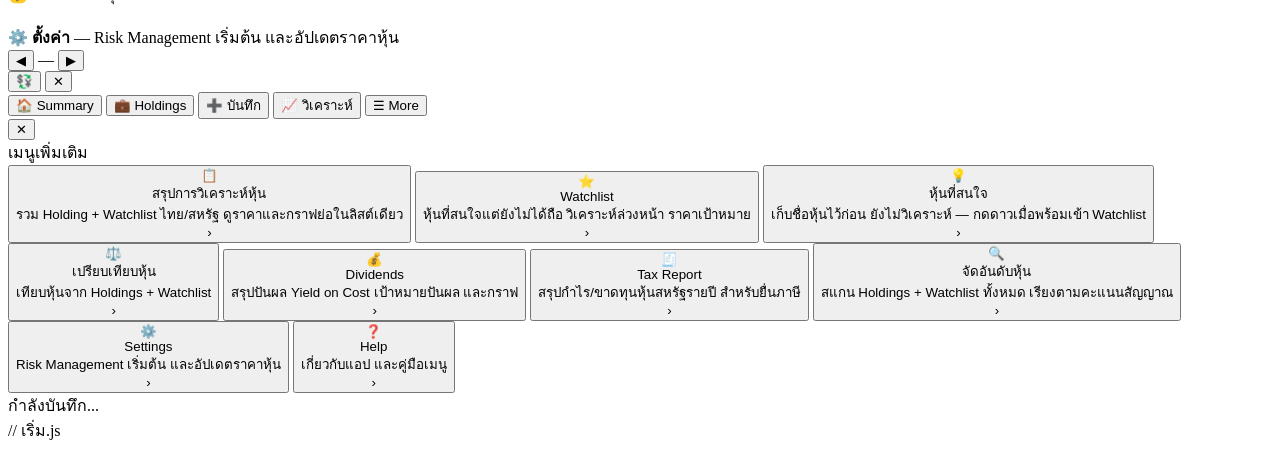
==== commit 1f079170: "Create Index.html" ====
--- a/Stock Manager/Index.html
+++ b/Stock Manager/Index.html
@@ -8329,7 +8329,7 @@
 
   // ── Investment Result (เฉพาะหุ้นที่ถือ) ──
   // ใช้ `tip` เป็น optional field — แถวอื่นที่ไม่ใส่คำอธิบายจะไม่มีไอคอนขึ้นให้รก ถ้าอยากเพิ่ม tooltip ให้หัวข้ออื่นด้วย (เช่น Total Return) แค่เติม element ที่ 3 ใน array ของแถวนั้นได้เลย
-  
+
   const holdItems = items.filter(it => it.investmentResult);
   let irHtml = '';
   if (holdItems.length) {
@@ -8337,8 +8337,9 @@
   ['เงินลงทุน', it => fmtNum(it.investmentResult.capitalNative, it.cur, '', 2)],
   ['Price Return', it => `${it.investmentResult.priceReturnPct >= 0 ? '+' : ''}${it.investmentResult.priceReturnPct.toFixed(1)}%`],
   ['Dividend', it => '+' + fmtNum(it.investmentResult.dividendNative, it.cur, '', 2)],
-  ['FX Gain/Loss', it => it.investmentResult.fxGainLossTHB === null ? '—' : (it.investmentResult.fxGainLossTHB >= 0 ? '+' : '') + fmtNum(it.investmentResult.fxGainLossTHB, '฿', '', 2),
-    'กำไร/ขาดทุนจากอัตราแลกเปลี่ยนเทียบวันที่ซื้อกับวันนี้ (เฉพาะหุ้น US) แสดงเป็น ฿ เสมอ เพราะเป็นมูลค่าที่เพิ่ม/ลดตอนแปลงกลับเป็นเงินบาท ไม่ใช่การเปลี่ยนแปลงของราคาหุ้น $'],
+ ['FX Gain/Loss', it => it.investmentResult.fxGainLossTHB === null ? '—' : (it.investmentResult.fxGainLossTHB >= 0 ? '+' : '') + fmtNum(it.investmentResult.fxGainLossTHB, '฿', '', 2),
+  '_FXGainLoss'],
+
   ['Fees', it => fmtNum(it.investmentResult.feeNative, it.cur, '', 2)],
   ['Total Return (฿)', it => (it.investmentResult.totalReturnTHB >= 0 ? '+' : '') + fmtNum(it.investmentResult.totalReturnTHB, '฿', '', 2)]
 ];
@@ -8347,13 +8348,14 @@
 <div class="an-card" style="margin-top:12px">
   <div class="an-section-lbl">💰 Investment Result</div>
   <div class="cmp-ir-table">
-   ${rowDef.map(([label, fn, tip], ri) => `
+ ${rowDef.map(([label, fn, tipKey], ri) => `
 <div class="cmp-ir-row ${ri === rowDef.length - 1 ? 'cmp-ir-total' : ''}">
-  <div class="cmp-ir-label">${label}${tip ? ` <span class="cmp-ir-info" onclick="showToast('${tip.replace(/'/g,"’")}','ok')">ⓘ</span>` : ''}</div>
+  <div class="cmp-ir-label">${label}${tipKey ? infoIcon(tipKey) : ''}</div>
   <div class="cmp-ir-vals">
     ${holdItems.map(it => `<div class="cmp-ir-val"><span class="cmp-ir-val-tick" style="color:${it.color}">${it.ticker}</span><span class="cmp-ir-col">${fn(it)}</span></div>`).join('')}
   </div>
 </div>`).join('')}
+
 
   </div>
 </div>`;
@@ -10405,6 +10407,15 @@
       '<b>ลักษณะ:</b> บริษัทพื้นฐานดี แต่ราคาหุ้นอาจยังไม่สะท้อนมูลค่าที่แท้จริง<br><br>' +
       '💡 <b>วิธีใช้บนการ์ด:</b> เน้นซื้อหุ้นที่ราคาต่ำกว่ามูลค่าพื้นฐาน'
   }
+
+  _FXGainLoss: {
+  title: 'FX Gain/Loss',
+  body: 'กำไร/ขาดทุนจากอัตราแลกเปลี่ยน เทียบอัตราตอนซื้อกับอัตราวันนี้ (เฉพาะหุ้น US)<br><br>' +
+        'แสดงเป็น <b>฿ เสมอ</b> เพราะเป็นมูลค่าที่เพิ่ม/ลดตอนแปลงกลับเป็นเงินบาท<br>' +
+        'ไม่ใช่การเปลี่ยนแปลงของราคาหุ้น $ (ราคาหุ้น $ ไม่เกี่ยวกับอัตราแลกเปลี่ยน)'
+}
+
+  
 };
 
 function openInfoTooltip(key) {
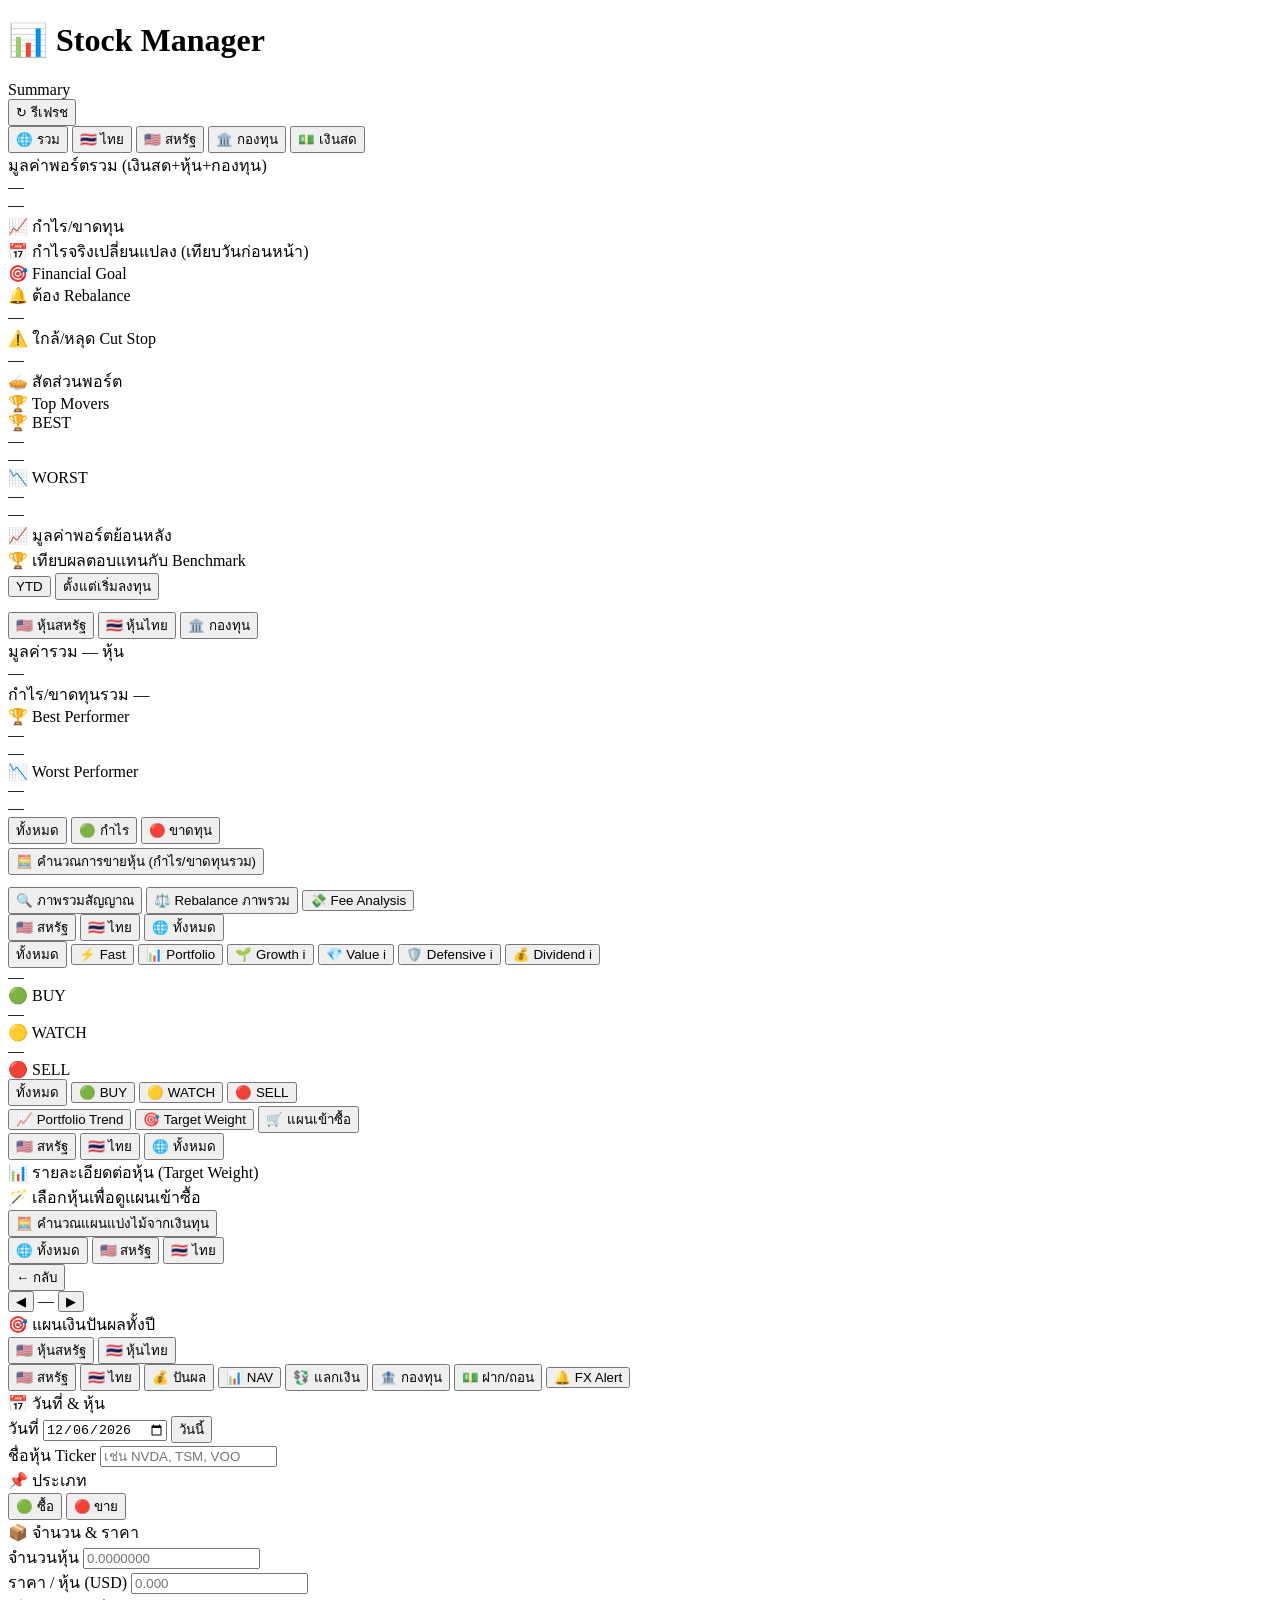
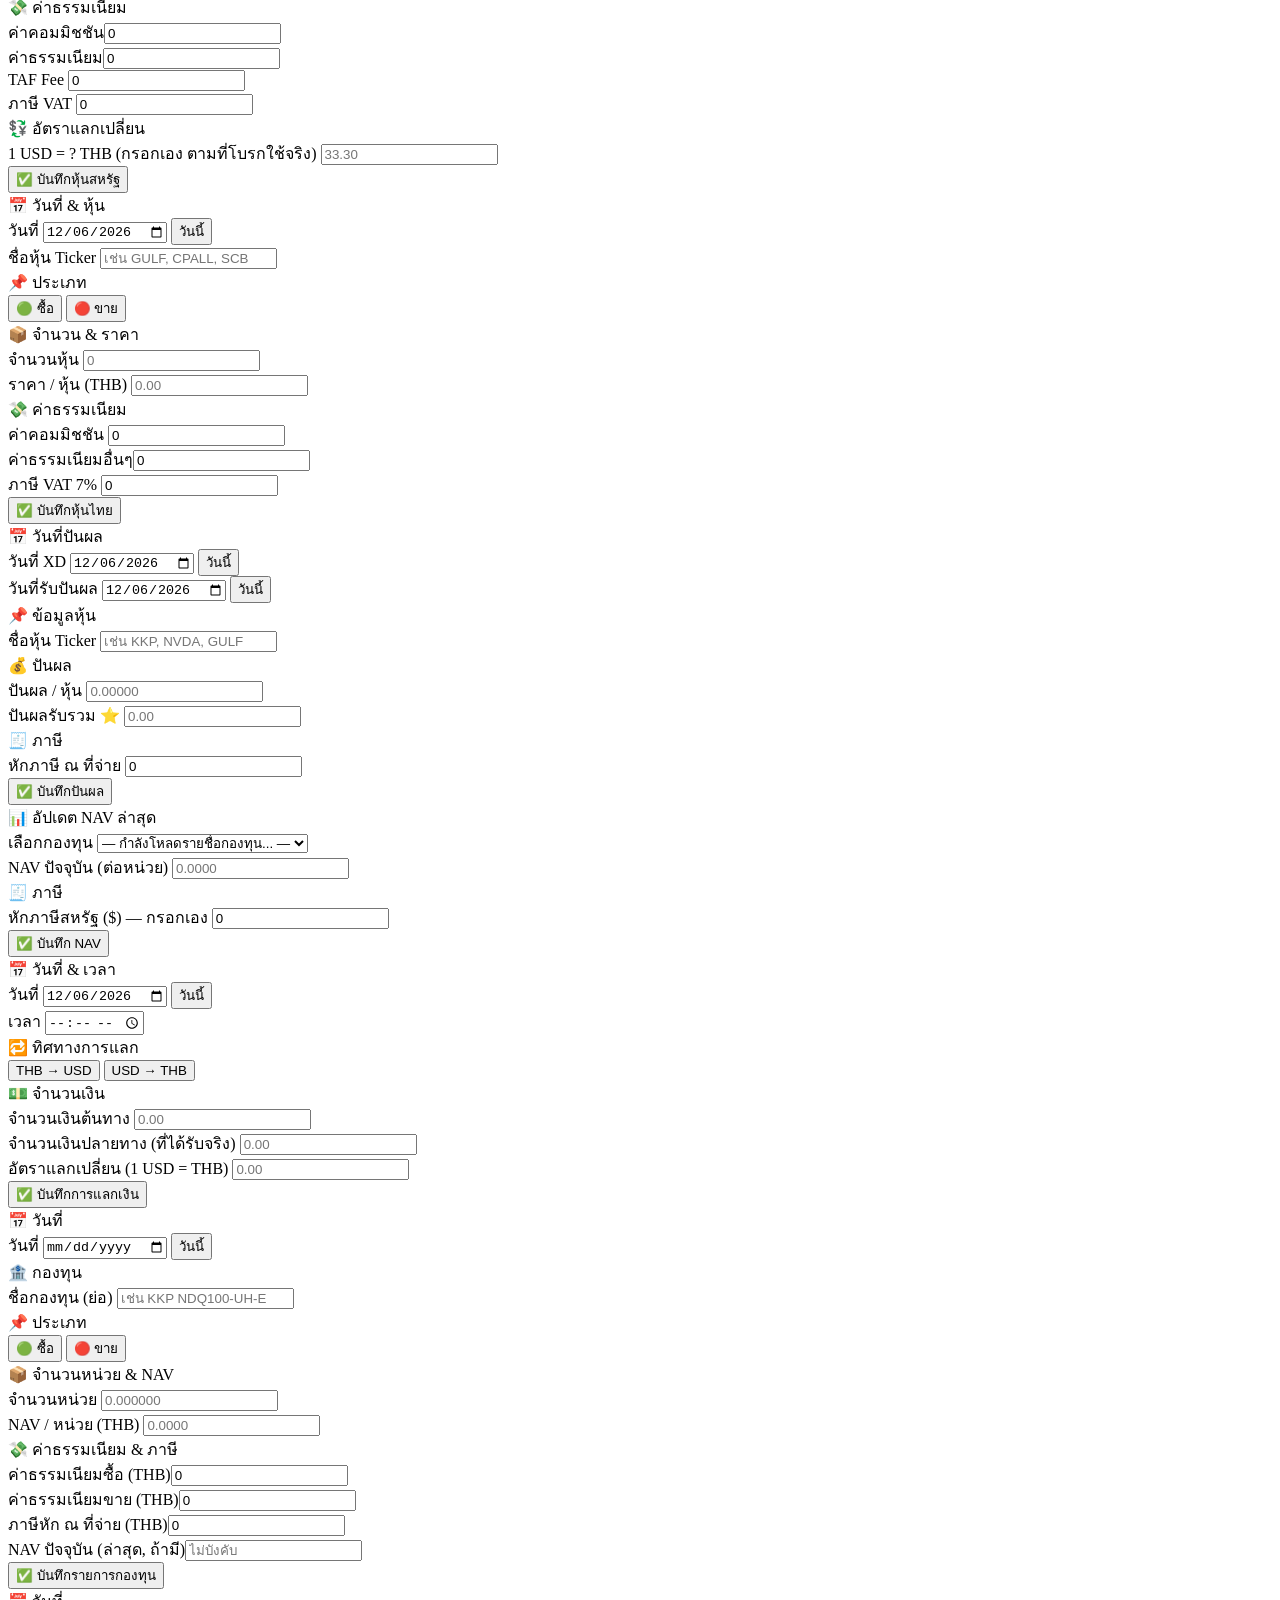
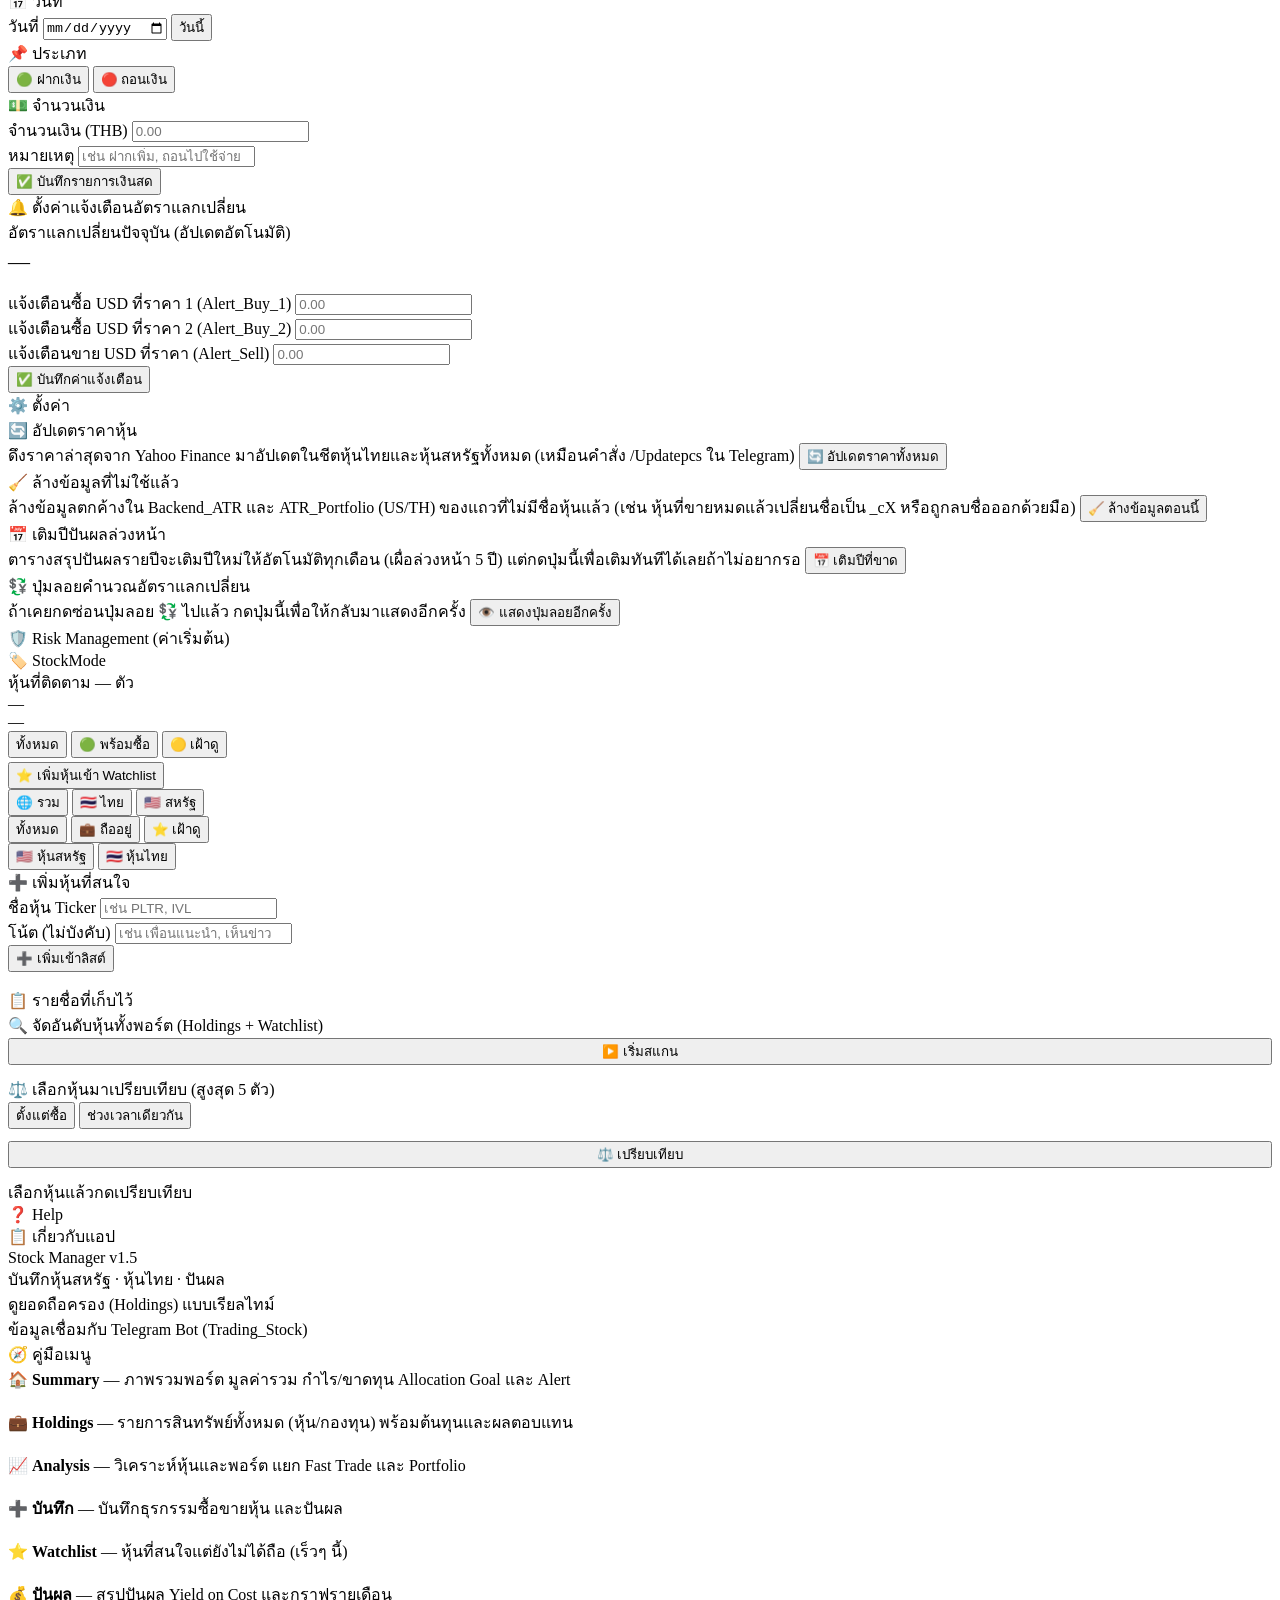
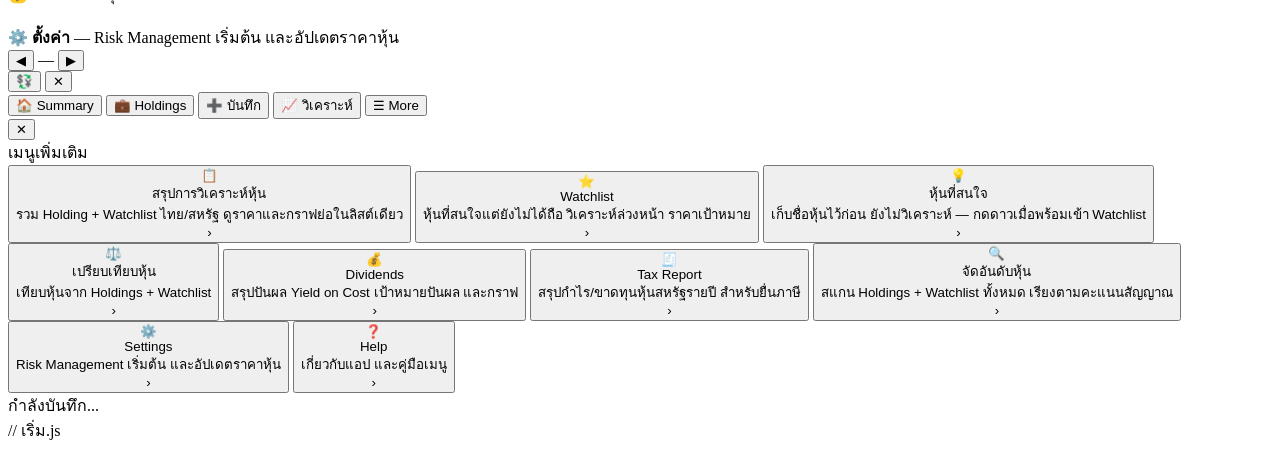
==== commit e48f55e9: "Update Index.html" ====
--- a/Stock Manager/Index.html
+++ b/Stock Manager/Index.html
@@ -8333,22 +8333,27 @@
   const holdItems = items.filter(it => it.investmentResult);
   let irHtml = '';
   if (holdItems.length) {
-    const rowDef = [
+const rowDef = [
   ['เงินลงทุน', it => fmtNum(it.investmentResult.capitalNative, it.cur, '', 2)],
-  ['Price Return', it => `${it.investmentResult.priceReturnPct >= 0 ? '+' : ''}${it.investmentResult.priceReturnPct.toFixed(1)}%`],
+ ['Price Return', it => `${it.investmentResult.priceReturnPct >= 0 ? '+' : ''}${it.investmentResult.priceReturnPct.toFixed(1)}%`, '_PriceReturn'],
+
   ['Dividend', it => '+' + fmtNum(it.investmentResult.dividendNative, it.cur, '', 2)],
- ['FX Gain/Loss', it => it.investmentResult.fxGainLossTHB === null ? '—' : (it.investmentResult.fxGainLossTHB >= 0 ? '+' : '') + fmtNum(it.investmentResult.fxGainLossTHB, '฿', '', 2),
+  ['FX Gain/Loss', it => it.investmentResult.fxGainLossTHB === null ? '—' : (it.investmentResult.fxGainLossTHB >= 0 ? '+' : '') + fmtNum(it.investmentResult.fxGainLossTHB, '฿', '', 2),
   '_FXGainLoss'],
-
   ['Fees', it => fmtNum(it.investmentResult.feeNative, it.cur, '', 2)],
   ['Total Return (฿)', it => (it.investmentResult.totalReturnTHB >= 0 ? '+' : '') + fmtNum(it.investmentResult.totalReturnTHB, '฿', '', 2)]
 ];
 
-    irHtml = `
+
+  irHtml = `
 <div class="an-card" style="margin-top:12px">
   <div class="an-section-lbl">💰 Investment Result</div>
   <div class="cmp-ir-table">
- ${rowDef.map(([label, fn, tipKey], ri) => `
+    <div class="cmp-ir-row cmp-ir-head">
+      <div class="cmp-ir-label"></div>
+      ${holdItems.map(it => `<div class="cmp-ir-col" style="color:${it.color}">${it.ticker}</div>`).join('')}
+    </div>
+${rowDef.map(([label, fn, tipKey], ri) => `
 <div class="cmp-ir-row ${ri === rowDef.length - 1 ? 'cmp-ir-total' : ''}">
   <div class="cmp-ir-label">${label}${tipKey ? infoIcon(tipKey) : ''}</div>
   <div class="cmp-ir-vals">
@@ -8359,7 +8364,6 @@
 
   </div>
 </div>`;
-
   }
 
   const failedNote = failed.length ? `<div class="cmp-note">ไม่มีข้อมูล: ${failed.map(f => `${f.ticker} (${f.reason})`).join(', ')}</div>` : '';
@@ -10406,14 +10410,25 @@
     body: 'หุ้นที่ราคาตลาดต่ำกว่ามูลค่าพื้นฐานที่ควรจะเป็น มักมีค่า P/E หรือ P/BV ต่ำเมื่อเทียบกับค่าเฉลี่ย<br><br>' +
       '<b>ลักษณะ:</b> บริษัทพื้นฐานดี แต่ราคาหุ้นอาจยังไม่สะท้อนมูลค่าที่แท้จริง<br><br>' +
       '💡 <b>วิธีใช้บนการ์ด:</b> เน้นซื้อหุ้นที่ราคาต่ำกว่ามูลค่าพื้นฐาน'
-  }
-
-  _FXGainLoss: {
+  },
+
+  _PriceReturn: {
+  title: 'Price Return',
+  body: '% กำไร/ขาดทุนของ<b>หุ้นที่ถืออยู่ตอนนี้</b> เทียบราคาปัจจุบันกับต้นทุนเฉลี่ย (Unrealized)<br><br>' +
+        'ไม่รวมปันผล ค่าธรรมเนียม กำไร/ขาดทุนจากอัตราแลกเปลี่ยน หรือกำไรที่ขายทำไปแล้วก่อนหน้า<br>' +
+        '💡 ดูเฉพาะ "ราคาหุ้นเปลี่ยนไปกี่ %" ล้วนๆ — ผลตอบแทนรวมจริงดูที่แถว Total Return (฿) ด้านล่าง'
+},
+
+
+
+    _FXGainLoss: {
   title: 'FX Gain/Loss',
   body: 'กำไร/ขาดทุนจากอัตราแลกเปลี่ยน เทียบอัตราตอนซื้อกับอัตราวันนี้ (เฉพาะหุ้น US)<br><br>' +
         'แสดงเป็น <b>฿ เสมอ</b> เพราะเป็นมูลค่าที่เพิ่ม/ลดตอนแปลงกลับเป็นเงินบาท<br>' +
         'ไม่ใช่การเปลี่ยนแปลงของราคาหุ้น $ (ราคาหุ้น $ ไม่เกี่ยวกับอัตราแลกเปลี่ยน)'
 }
+
+
 
   
 };
